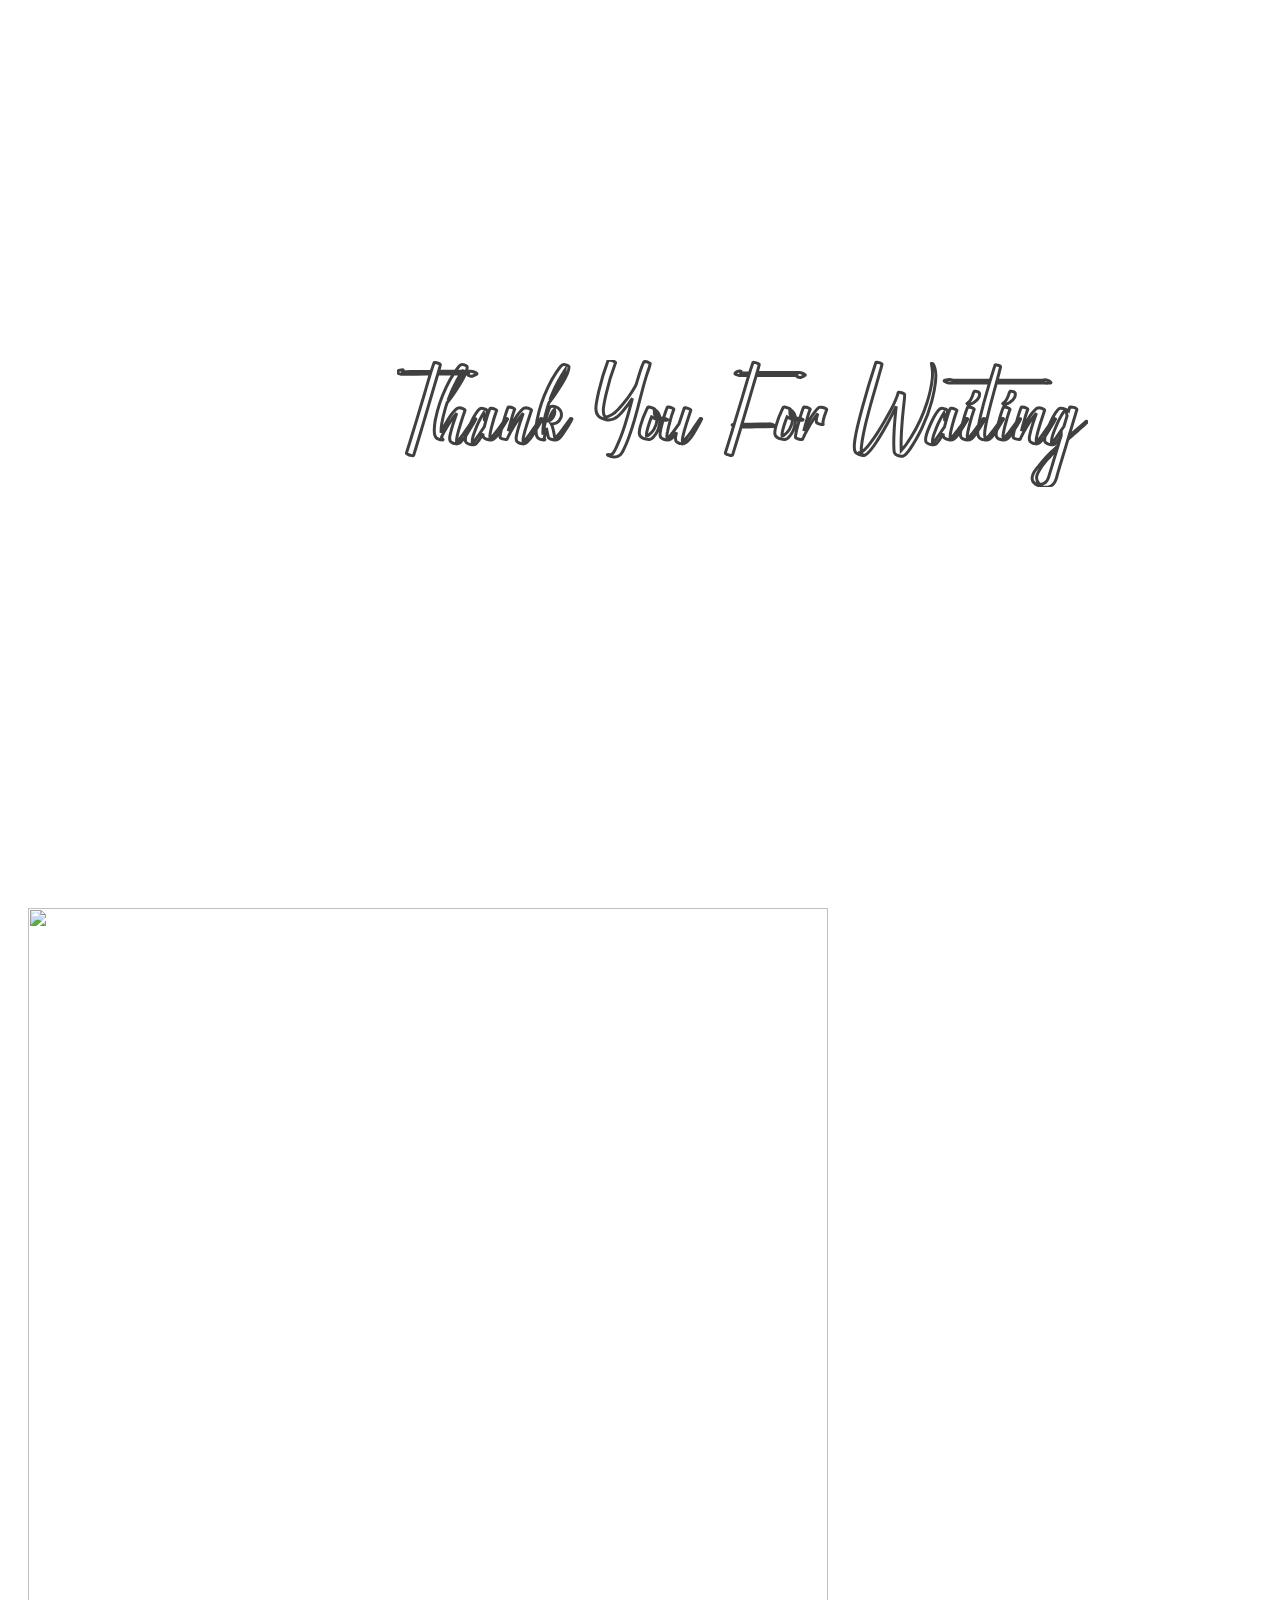
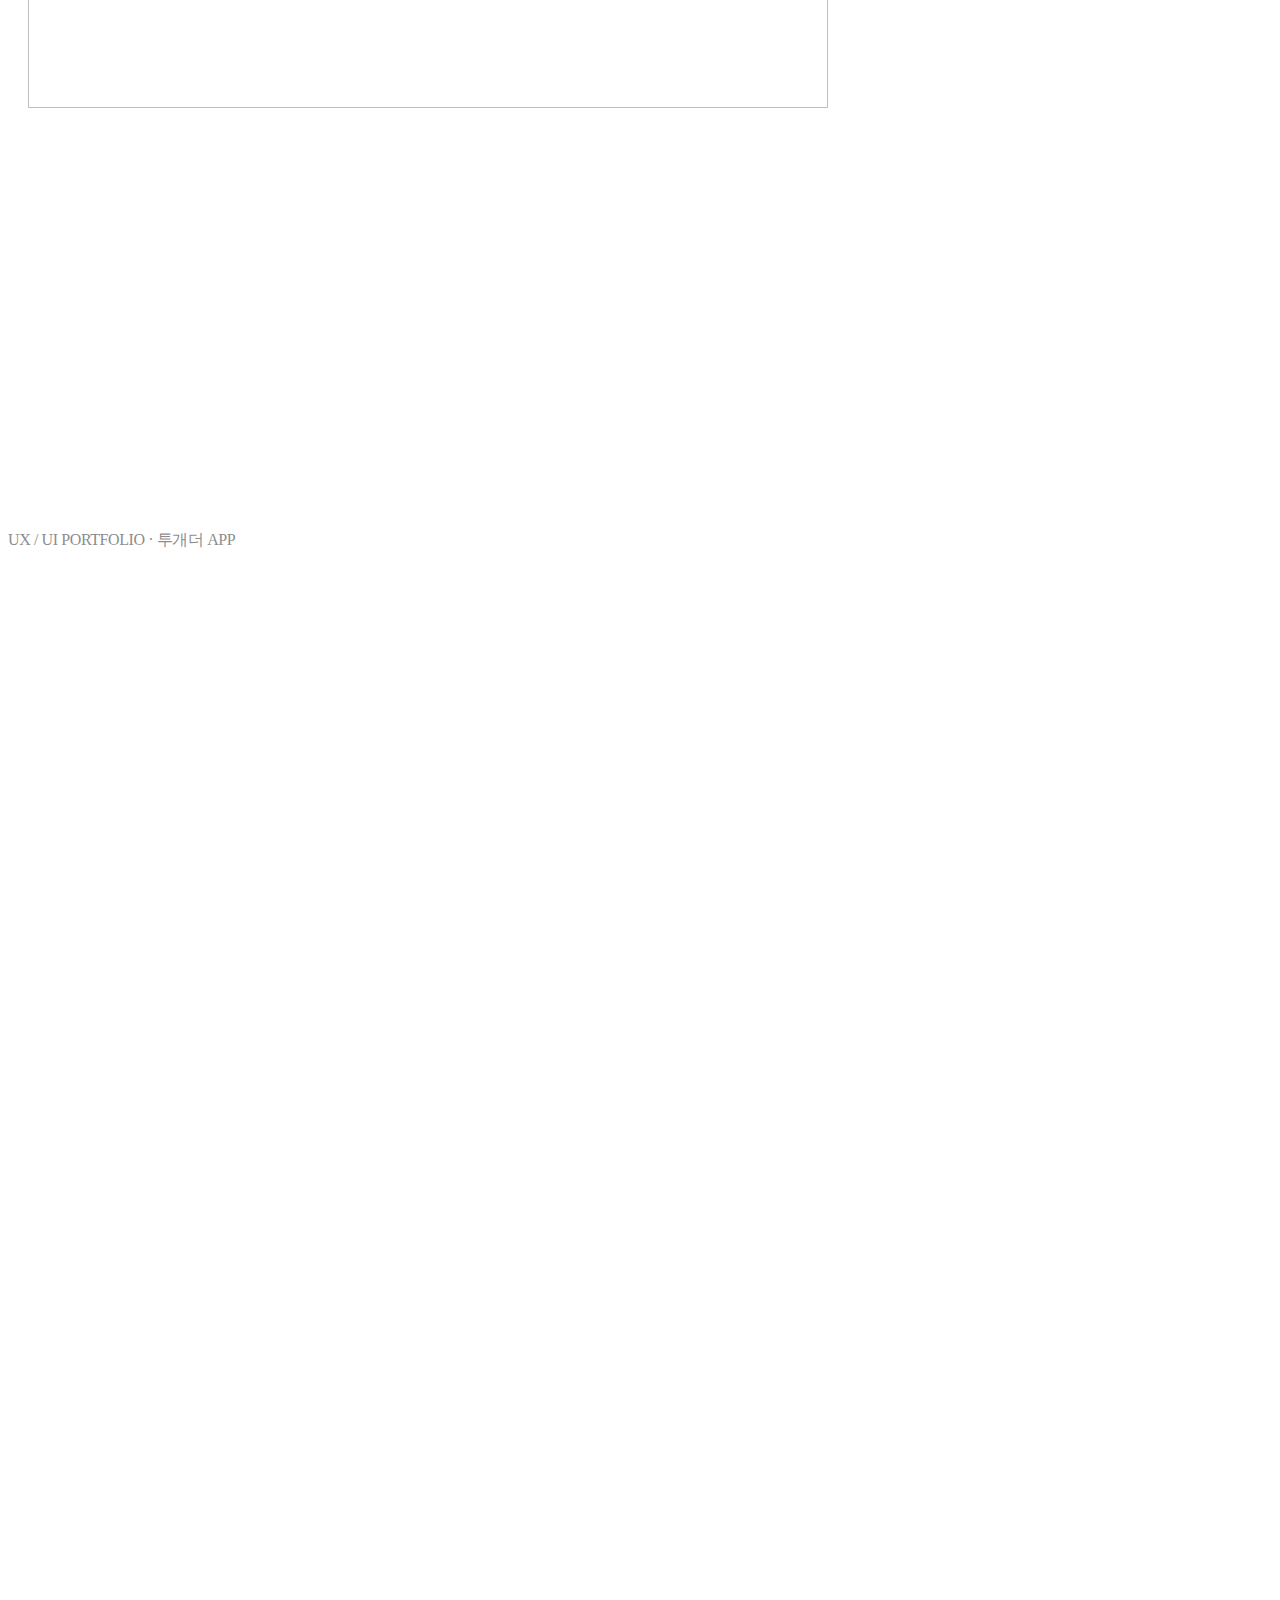
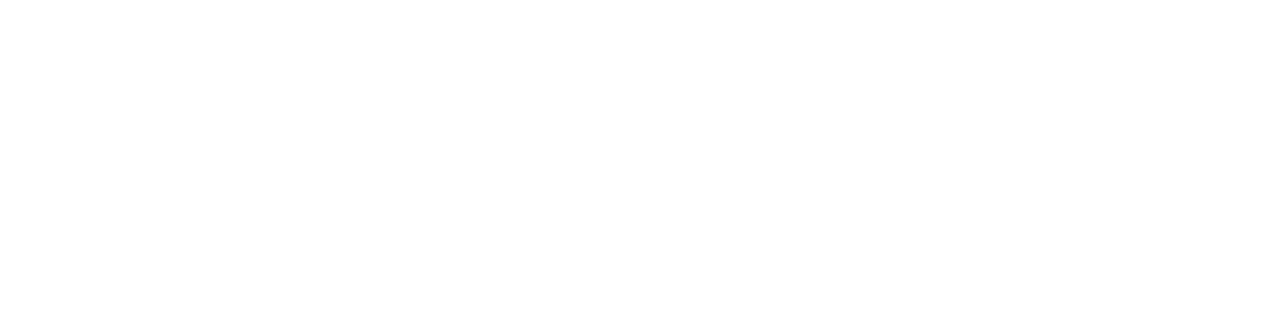
==== docs/index.html @ 394422f2 "Add files via upload" ====
<!DOCTYPE html>
<html lang="ko">

<head>
  <meta charset="UTF-8">
  <meta http-equiv="X-UA-Compatible" content="IE=edge">
  <meta name="viewport" content="width=device-width, initial-scale=1.0">
  <title>모바일테스트</title>
  <!--제이쿼리-->
  <script src="https://cdnjs.cloudflare.com/ajax/libs/jquery/3.6.0/jquery.min.js"></script>
  <script src="https://cdnjs.cloudflare.com/ajax/libs/jquery.imagesloaded/4.1.4/imagesloaded.pkgd.min.js"></script>
  <!--테일윈드-->
  <link rel="stylesheet" href="https://cdnjs.cloudflare.com/ajax/libs/tailwindcss/2.2.19/tailwind.min.css">
  <!--애니메이션-->
  <link rel="stylesheet" href="https://cdnjs.cloudflare.com/ajax/libs/animate.css/4.1.1/animate.min.css">
  <link rel="stylesheet" href="css/animations.css">
  <!--aos-->
  <link href="https://unpkg.com/aos@2.3.1/dist/aos.css" rel="stylesheet">
  <script src="https://unpkg.com/aos@2.3.1/dist/aos.js"></script>
  <link rel="stylesheet" href="https://cdnjs.cloudflare.com/ajax/libs/animate.css/4.1.1/animate.compat.min.css" />
  <!--wow-->
  <script src="https://cdnjs.cloudflare.com/ajax/libs/wow/1.1.2/wow.min.js"></script>

  <link rel="stylesheet" href="index.css">
  

</head>

<body>
  <!---- to개ther ---->
  <section class='container load'>
    <div class='type8 centerChildren'>
      <div class='ball1'></div>
      <div class='ball2'></div>
      <div class='ball3'></div>
      <div class='ball4'></div>
      </div>
    <div class="loading"></div>
  </section>   
  <!--- First-page --->
  <section class="first-page" style="height: 1000px;">
    <div class="first-page__1 con h-full relative">
      <!-- 백_img -->
      <img class="" src="https://cdn.jsdelivr.net/gh/solmopark/mobile/docs/mobile_img/first_1.png" alt="">

      <!--모형-->
      <img class="mang-img absolute z-10 " src="https://cdn.jsdelivr.net/gh/solmopark/mobile/docs/mobile_img/first_dog.png" alt="" style="top:8%; left:12%;">
      <img class="mang-back absolute z-0" src="https://cdn.jsdelivr.net/gh/solmopark/mobile/docs/mobile_img/first_model.png" alt="" style="top:14%; left:2%; ">

      <!-- 로고 -->
      <img class="logo-move absolute " src="https://cdn.jsdelivr.net/gh/solmopark/mobile/docs/mobile_img/first_logo.png" alt="" style="top:12%; right:8%; ">
      <!-- 타이틀 -->
      <img class="absolute " src="https://cdn.jsdelivr.net/gh/solmopark/mobile/docs/mobile_img/first_T.png" alt="" style="top:18%; right:22%; ">
    
      <img class="absolute" src="https://cdn.jsdelivr.net/gh/solmopark/mobile/docs/mobile_img/first_phone.png" alt="" style="top:22%; right:12%; width:800px; height:800px;"></img>

    </div>
  </section>

  <!--- overview --->
  <section class="page-overview">
    <div class="con relative h-full">
      <!--백이미지-->
      <img class="" src="https://cdn.jsdelivr.net/gh/solmopark/mobile/docs/mobile_img/over_1.png" alt="" >

      <!--텍스트-->
      <img class="page__line absolute" src="https://cdn.jsdelivr.net/gh/solmopark/mobile/docs/mobile_img/over_line.png" alt="" style="top:20%; left:55%;" data-aos="flip-right" data-aos-duration="1000" data-aos-easing="linear">
      <img class="absolute" src="https://cdn.jsdelivr.net/gh/solmopark/mobile/docs/mobile_img/over_T.png" alt="" style="top:9.7%; left:55.5%;">

      <img class="absolute" src="https://cdn.jsdelivr.net/gh/solmopark/mobile/docs/mobile_img/over_text.png" alt="" style="top:30%; left:55%;" data-aos="fade-up" data-aos-anchor-placement="center-center">

      <!--내용-->
      <img class="absolute" src="https://cdn.jsdelivr.net/gh/solmopark/mobile/docs/mobile_img/over_text2.png" alt="" style="bottom:20%; left:48%;" data-aos="zoom-out" data-aos-offset="300" data-aos-delay="200" data-aos-duration="1000">
    </div>
  </section>

  <!--- 백-스토리 --->
  <section class="back-story">
    <div class="back-story__1 con relative h-full">
      <!--백이미지-->
      <img class="back-img" src="https://cdn.jsdelivr.net/gh/solmopark/mobile/docs/mobile_img/back_story.png" alt="">

      <!-- 텍스트 -->
      <div class="back-story__t t1  absolute" style=" top:13.4%; left:8%;" data-aos="zoom-out" data-aos-duration="1000">BACKGROUND<br>STORY</div>
      <div class="back-story__t t2 absolute" style=" top:12.4%; left:7.4%;" data-aos="zoom-out" data-aos-duration="1000" data-aos-delay="100">BACKGROUND<br>STORY</div>
    </div>
  </section>

  <!--- style --->
  <section class="color-page">
    <div class="con h-full relative">
      <!-- 백-img -->
      <img class="" src="https://cdn.jsdelivr.net/gh/solmopark/mobile/docs/mobile_img/style_1.png" alt="">

      <!-- 컬러 -->
      <img class="absolute" src="https://cdn.jsdelivr.net/gh/solmopark/mobile/docs/mobile_img/style_color.png" alt="" style="top:25%; left:7%;">
      <img class="absolute" src="https://cdn.jsdelivr.net/gh/solmopark/mobile/docs/mobile_img/style_color_code.png" alt="" style="top:23%; right:11%;" data-aos="fade-out-right" data-aos-duration="1500">

      <!-- 로고 및 폰트-->
      <img class="absolute" src="https://cdn.jsdelivr.net/gh/solmopark/mobile/docs/mobile_img/style_logo.png" alt="" style="bottom:20%; left:8%;" data-aos="fade-zoom-in" data-aos-easing="ease-in-back" data-aos-delay="300" data-aos-offset="0">
      <img class=" absolute" src="https://cdn.jsdelivr.net/gh/solmopark/mobile/docs/mobile_img/style_font.png" alt="" style="bottom:18%; right:10%;" data-aos="fade-zoom-in" data-aos-easing="ease-in-back" data-aos-delay="300" data-aos-offset="0">
      <img class="style__line absolute" src="https://cdn.jsdelivr.net/gh/solmopark/mobile/docs/mobile_img/style_line.png" alt="" style="bottom:18%; left:50%;" data-aos="fade-out-down">

    </div>
  </section>

  <!--- wire frame --->
  <div class="wireframe con relative ">

    <div class="wireframe__text absolute z-10 font-bold text-xl" style="top:5%; left:5%;">
      UX / UI PORTFOLIO · 투개더 APP
    </div>

    <!--프레임이미지-->
    <div class="wireframe__img absolute" style="top:0%;"></div>

    <!--흐림-->
    <div class="wireframe__sb">
      <img class="absolute" src="https://cdn.jsdelivr.net/gh/solmopark/mobile/docs/mobile_img/wire_up.png" alt="" style="top:0%; left:0%;">
      <img class="absolute" src="https://cdn.jsdelivr.net/gh/solmopark/mobile/docs/mobile_img/wire_down.png" alt="" style="bottom:0%; left:0%;">
    </div>

  </div>

  <!--- onboarding --->
  <section class="onboarding">
    <div class="con relative h-full">
      <!---->
      <img class="" src="https://cdn.jsdelivr.net/gh/solmopark/mobile/docs/mobile_img/board_1.png" alt="">

      <!--카드-->
      <img class="absolute" src="https://cdn.jsdelivr.net/gh/solmopark/mobile/docs/mobile_img/board_card1.png" alt="" style="top:22%; left:30%;" data-aos-offset="500" data-aos="fade-right"data-aos-easing="linear"data-aos-duration="1000">
      <img class="absolute" src="https://cdn.jsdelivr.net/gh/solmopark/mobile/docs/mobile_img/board_card2.png" alt="" style="top:22%; right:27.5%;" data-aos-offset="500" data-aos-delay="200" data-aos="fade-right"data-aos-easing="linear"data-aos-duration="1000">
      <img class="absolute" src="https://cdn.jsdelivr.net/gh/solmopark/mobile/docs/mobile_img/board_card3.png" alt="" style="top:22%; right:5%;" data-aos-offset="500" data-aos-delay="400"data-aos="fade-right"data-aos-easing="linear"data-aos-duration="1000">

    </div>
  </section>

  <!--- 특징 --->
  <section class="only-page">
    <div class="con relative h-full">
      <img class="" src="https://cdn.jsdelivr.net/gh/solmopark/mobile/docs/mobile_img/BD_1.jpg" alt="">

      <!--텍스트-1-->
      <img class="absolute" src="https://cdn.jsdelivr.net/gh/solmopark/mobile/docs/mobile_img/BD_T1.png" alt="" style="top:12%; right:8%;">

      <!-- 특-1 -->
      <img class="absolute" src="https://cdn.jsdelivr.net/gh/solmopark/mobile/docs/mobile_img/BD_P1.png" alt="" style="top:7%; left:0.5%;">
      <img class="absolute" src="https://cdn.jsdelivr.net/gh/solmopark/mobile/docs/mobile_img/BD_P2.png" alt="" style="top:16.5%; left:22%;" data-aos="fade-right" data-aos-easing="linear" data-aos-duration="1000">
      <img class="absolute" src="https://cdn.jsdelivr.net/gh/solmopark/mobile/docs/mobile_img/BD_M1.png" alt="" style="top:26%; right:8%;" data-aos="zoom-in" data-aos-duration="1500" data-aos-delay="500">

      <!-- 텍스트-2 -->
      <img class="absolute" src="https://cdn.jsdelivr.net/gh/solmopark/mobile/docs/mobile_img/BD_T2.png" alt="" style="top:51%; left:19%;" data-aos="fade-up" data-aos-anchor-placement="center">

      <!-- 특-2 -->
      <img class="absolute" src="https://cdn.jsdelivr.net/gh/solmopark/mobile/docs/mobile_img/BD_P3.png" alt="" style="bottom:1%; left:0.5%;" data-aos="fade-in" data-aos-duration="1500" data-aos-delay="500">

    </div>
  </section>

  <!--- 메인 --->
  <section class="main-page">
    <div class="con relative h-full">
      <img src="https://cdn.jsdelivr.net/gh/solmopark/mobile/docs/mobile_img/main_1.png" alt="">
      <!--무늬랑 옆 폰사진 https://i.imgur.com/YpaPswA.png 
        https://i.imgur.com/wWnlwCQ.png -->

      <!--텍스트-->
      <img class=" absolute" src="https://cdn.jsdelivr.net/gh/solmopark/mobile/docs/mobile_img/main_line.png" alt="" style="top:35%; left:53%;" data-aos="flip-right" data-aos-duration="1000" data-aos-easing="linear" data-aos-offset="0">
      <img class="absolute " src="https://cdn.jsdelivr.net/gh/solmopark/mobile/docs/mobile_img/main_T.png" alt="" style="top:29.2%; left:53.2%;">
      <img class="absolute" src="https://cdn.jsdelivr.net/gh/solmopark/mobile/docs/mobile_img/main_text.png" alt="" style="top:40%; right:20%;" data-aos="fade-in" data-aos-easing="linear" data-aos-duration="1000">

      <!--img-->
      <img class="absolute" src="https://cdn.jsdelivr.net/gh/solmopark/mobile/docs/mobile_img/main_P.png" alt="" style="top:17%; left:7.5%;">
      
    </div>
  </section>

  <!--- 레시피 및 검색 --->
  <section class="page-ras">
    <div class="con h-full relative">
      <img src="https://cdn.jsdelivr.net/gh/solmopark/mobile/docs/mobile_img/R_R_first.png" alt="">

      <!-- 레시피-텍스트-->
      <img class="absolute " src="https://cdn.jsdelivr.net/gh/solmopark/mobile/docs/mobile_img/R_R_T1.png" alt="" style="top:9.7%; left:12.5%;">
      <img class="absolute " src="https://cdn.jsdelivr.net/gh/solmopark/mobile/docs/mobile_img/R_R_logo.png" alt="" style="top:6.3%; left:14%;" data-aos="fade-down" data-aos-easing="linear" data-aos-duration="1000">
      <img class="absolute" src="https://cdn.jsdelivr.net/gh/solmopark/mobile/docs/mobile_img/R_R_text1.png" alt="" style="top:9.3%; left:21%;">

      <!--레시피-img-->
      <img class="absolute" src="https://cdn.jsdelivr.net/gh/solmopark/mobile/docs/mobile_img/R_R_M1.png" alt="" style="top:14.9%; left:35%;" data-aos="fade" data-aos-easing="linear" data-aos-duration="1500">
      <img class="absolute" src="https://cdn.jsdelivr.net/gh/solmopark/mobile/docs/mobile_img/R_R_img1.png" alt="" style="top:35%; right:3%;">

      <!--검색-텍스트-->
      <img class=" absolute" src="https://cdn.jsdelivr.net/gh/solmopark/mobile/docs/mobile_img/R_R_line.png" alt="" style="bottom:42.7%; left:10.5%;" data-aos="flip-right" data-aos-duration="1000" data-aos-easing="linear" data-aos-offset="0">
      <img class=" absolute" src="https://cdn.jsdelivr.net/gh/solmopark/mobile/docs/mobile_img/R_R_text2.png" alt="" style="bottom:38%; left:10.6%;">

      <!--검색-img-->
      <img class="absolute" src="https://cdn.jsdelivr.net/gh/solmopark/mobile/docs/mobile_img/R_R_M2.png" alt="" style="bottom:12.5%; right:8%;" data-aos="zoom-in" data-aos-duration="1500" data-aos-delay="200">

       <!-- 별들의 향현 -->
      <img class="p-cook__s absolute " src="https://cdn.jsdelivr.net/gh/solmopark/mobile/docs/mobile_img/star_gre.png" alt="" style="top:10%; right:6%;">
      <img class="p-cook__t absolute " src="https://cdn.jsdelivr.net/gh/solmopark/mobile/docs/mobile_img/ball_whi.png" alt="" style="top:8%; right:5.2%;">
      <img class="p-cook__star absolute " src="https://cdn.jsdelivr.net/gh/solmopark/mobile/docs/mobile_img/star_sky.png" alt="" style="top:22%; left:20%; ">
      <img class="p-cook__t absolute " src="https://cdn.jsdelivr.net/gh/solmopark/mobile/docs/mobile_img/ball_gray.png" alt="" style="top:29%; left:17%; ">
      
      <img class="p-cook__s absolute absolute " src="https://cdn.jsdelivr.net/gh/solmopark/mobile/docs/mobile_img/pm_or.png" alt="" style="top:49%; right:46%;">
   
   
      <img class="p-cook__t trouble absolute " src="https://cdn.jsdelivr.net/gh/solmopark/mobile/docs/mobile_img/ball_or.png" alt="" style="bottom:28%; left:8%;">
      <img class="p-cook__star absolute " src="https://cdn.jsdelivr.net/gh/solmopark/mobile/docs/mobile_img/can_gre.png" alt="" style="bottom:19%; left:0.5%; ">

      <img class="p-cook__star star-1 absolute " src="https://cdn.jsdelivr.net/gh/solmopark/mobile/docs/mobile_img/star_yel.png" alt="" style=" bottom:5.5%; right:10%;">
      <img class="p-cook__t absolute " src="https://cdn.jsdelivr.net/gh/solmopark/mobile/docs/mobile_img/ball_o.png" alt="" style="bottom:7%; right:7%;">
      </div>
  </section>

  <!--- 쇼핑 --->
  <section class="shop-page">
    <div class="con relative h-full">
      <img src="https://cdn.jsdelivr.net/gh/solmopark/mobile/docs/mobile_img/shop_first.png" alt="">

      <!--텍스트-->
      <img class="absolute" src="https://cdn.jsdelivr.net/gh/solmopark/mobile/docs/mobile_img/shop_line.png" alt="" style="top:19.4%; left:11.2%;" data-aos="flip-right" data-aos-duration="1000" data-aos-easing="linear" data-aos-offset="0">
      <img class="absolute" src="https://cdn.jsdelivr.net/gh/solmopark/mobile/docs/mobile_img/shop_T.png" alt="" style="top:18.4%; left:11.6%;">
      <img class="absolute" src="https://cdn.jsdelivr.net/gh/solmopark/mobile/docs/mobile_img/shop_text.png" alt="" style="top:24%; left:11.6%;" data-aos="fade-in" data-aos-easing="linear" data-aos-duration="1000" data-aos-delay="300">

      <!--이미지-->
      <img class="absolute" src="https://cdn.jsdelivr.net/gh/solmopark/mobile/docs/mobile_img/shop_P1.png" alt="" style="bottom:12%; left:23%;">
      <img class="absolute" src="https://cdn.jsdelivr.net/gh/solmopark/mobile/docs/mobile_img/shop_M.png" alt="" style="bottom:19.6%; right:11%;" data-aos="zoom-up" data-aos-duration="1000">

      <!--효과-->
      <img class="shop__s absolute " src="https://cdn.jsdelivr.net/gh/solmopark/mobile/docs/mobile_img/shop_big-ball.png" alt="" style="top:9%; left:58%;">
      <img class="shop__s absolute " src="https://cdn.jsdelivr.net/gh/solmopark/mobile/docs/mobile_img/shop_big-star.png" alt="" style="top:60%; left:7%;">
      <img class="shop__t absolute " src="https://cdn.jsdelivr.net/gh/solmopark/mobile/docs/mobile_img/shop_big-ball.png" alt="" style="top:53%; left:10%;">
      <img class="shop__t absolute " src="https://cdn.jsdelivr.net/gh/solmopark/mobile/docs/mobile_img/shop_g-star.png" alt="" style="top:11%; right:9%;">
      <img class="shop__s absolute " src="https://cdn.jsdelivr.net/gh/solmopark/mobile/docs/mobile_img/shop_sm-star.png" alt="" style="top:22%; right:17%;">
      <img class="shop__t absolute " src="https://cdn.jsdelivr.net/gh/solmopark/mobile/docs/mobile_img/shop_star.png" alt="" style="bottom:9%; right:40%;">
      <img class="shop__s absolute " src="https://cdn.jsdelivr.net/gh/solmopark/mobile/docs/mobile_img/shop_pm.png" alt="" style=" bottom:36%; right:10%;">
    </div>
  </section>

  <!--- 커뮤니티 --->
  <section class="commu-page">
    <div class="con relative h-full">
      <img src="https://cdn.jsdelivr.net/gh/solmopark/mobile/docs/mobile_img/commu_1.png" alt="">

      <!--텍스트-->
      <img class="absolute" src="https://cdn.jsdelivr.net/gh/solmopark/mobile/docs/mobile_img/commu_line.png" alt="" style="top:19.7%; right:31.5%;" data-aos="fade-zoom">
      <img class="absolute" src="https://cdn.jsdelivr.net/gh/solmopark/mobile/docs/mobile_img/commu_T.png" alt="" style="top:19.2%; right:31.8%;">
      <img class="absolute" src="https://cdn.jsdelivr.net/gh/solmopark/mobile/docs/mobile_img/commu_text.png" alt="" style="top:24%; right:15%;" data-aos="fade-in" data-aos-easing="linear" data-aos-duration="1000">

      <!---->
      <img class="commu_ani absolute" src="https://cdn.jsdelivr.net/gh/solmopark/mobile/docs/mobile_img/commu_S.png" alt="스토리" style="bottom:34%; right:0%;" data-aos="fade-in" data-aos-easing="linear">
      <img class="commu_mo absolute" src="https://cdn.jsdelivr.net/gh/solmopark/mobile/docs/mobile_img/commu_F.png" alt="친추" style="bottom:19%; left:3.5%;" data-aos="fade-in" data-aos-easing="linear">

      <!--폰-->
      <img class="absolute" src="https://cdn.jsdelivr.net/gh/solmopark/mobile/docs/mobile_img/commu_writing.png" alt="" style="bottom:18%; right:31.5%;" data-aos="fade-right" data-aos-duration="500" data-aos-easing="ease-in-sine">

      <img class="absolute" src="https://cdn.jsdelivr.net/gh/solmopark/mobile/docs/mobile_img/commu_commu.png" alt="" style="bottom:8.7%; right:31.6%;">

    </div>
  </section>

  <!--- 마이페이지 --->
  <section class="my-page">
    <div class="con relative h-full">
      <img src="https://cdn.jsdelivr.net/gh/solmopark/mobile/docs/mobile_img/my_1.png" alt="">
      <!-- https://i.imgur.com/51cFw18.png
  /i.imgur.com/51l8G1T.png-->

      <!--텍스트-->
      <img class="absolute" src="https://cdn.jsdelivr.net/gh/solmopark/mobile/docs/mobile_img/my_T.png" alt="" style="top:17.8%; left:8.1%;">
      <img class="absolute" src="https://cdn.jsdelivr.net/gh/solmopark/mobile/docs/mobile_img/my_text.png" alt="" style="top:22%; left:8%;" data-aos="fade-in" data-aos-easing="linear" data-aos-duration="500">

      <!--서브-img-->
      <img class="absolute" src="https://cdn.jsdelivr.net/gh/solmopark/mobile/docs/mobile_img/my_bookmark.png" alt="" style="bottom:19.8%; left:19.5%;" data-aos="fade-left" data-aos-easing="linear" data-aos-duration="1500" data-aos-delay="500">
      <img class="absolute" src="https://cdn.jsdelivr.net/gh/solmopark/mobile/docs/mobile_img/my_pro.png" alt="" style="top:28%; right:23.4%;" data-aos="fade-right" data-aos-easing="linear" data-aos-duration="1500">
      <img class="absolute" src="https://cdn.jsdelivr.net/gh/solmopark/mobile/docs/mobile_img/my_icon.png" alt="" style="top:35%; right:10%;" data-aos="fade-right" data-aos-easing="linear" data-aos-duration="1500">

      <!--확대범-->
      <img class="absolute " src="https://cdn.jsdelivr.net/gh/solmopark/mobile/docs/mobile_img/my_bang.png" alt="" style="top:29.6%; left:50.4%;" data-aos="zoom-up" data-aos-duration="500">
      <img class="absolute " src="https://cdn.jsdelivr.net/gh/solmopark/mobile/docs/mobile_img/my_btn.png" alt="" style="bottom:20.6%; left:31.5%;" data-aos="zoom-up" data-aos-duration="1000" data-aos-delay="500">
    </div>
  </section>
  
  <!--- 고맙 --->
<section class="the-end">
  <div class="con relative">
    <img src="https://cdn.jsdelivr.net/gh/solmopark/mobile/docs/mobile_img/the-end_dog.png" alt="">
    
    <!--라인--> 
    <img src="https://cdn.jsdelivr.net/gh/solmopark/mobile/docs/mobile_img/the-end_line.png" alt="" class="absolute" style="top:43%; right:13%;"
       data-aos="fade-in"  data-aos-easing="linear" data-aos-duration="1500" data-aos-delay="200">
    
    <!--텍스트 패스-->  
    <div class="sign-1" data-aos data-aos-offset="300">
    <svg width="690.655" height="127.223" viewBox="0 0 690.655 127.223" xmlns="http://www.w3.org/2000/svg"><g id="svgGroup" stroke-linecap="round" fill-rule="evenodd" font-size="9pt" stroke="#000" stroke-width="0.25mm" fill="black" style="stroke:#000;stroke-width:0.25mm;fill:black"><path d="M 459.087 92.89 L 458.867 92.598 A 0.345 0.345 0 0 1 458.887 92.62 Q 458.922 92.661 458.977 92.744 Q 458.947 92.714 458.868 92.623 A 11.766 11.766 0 0 1 458.83 92.579 A 6.176 6.176 0 0 0 458.778 92.519 Q 458.713 92.445 458.663 92.394 A 1.827 1.827 0 0 0 458.647 92.378 Q 458.29 91.902 458.175 91.692 A 0.782 0.782 0 0 1 458.135 91.609 Q 457.219 89.814 457.292 86.299 A 42.118 42.118 0 0 1 457.528 82.806 Q 457.888 79.367 458.784 74.622 A 197.627 197.627 0 0 1 459.709 70.039 A 285.838 285.838 0 0 1 460.78 65.313 Q 462.538 57.835 465.202 48.03 A 908.106 908.106 0 0 1 478.862 2.546 Q 479.004 2.119 479.977 2.211 A 4.525 4.525 0 0 1 480.034 2.217 A 11.856 11.856 0 0 1 481.297 2.425 A 14.894 14.894 0 0 1 482.213 2.656 A 10.202 10.202 0 0 1 483.43 3.085 A 8.152 8.152 0 0 1 484.264 3.498 A 4.099 4.099 0 0 1 484.555 3.68 Q 485.063 4.03 485.063 4.325 A 0.338 0.338 0 0 1 485.051 4.414 A 66.453 66.453 0 0 0 484.929 4.849 Q 484.727 5.572 484.414 6.744 A 624.599 624.599 0 0 0 484.41 6.758 A 321.072 321.072 0 0 1 484.212 7.495 Q 483.936 8.519 483.771 9.095 A 57.47 57.47 0 0 1 483.769 9.101 A 478.418 478.418 0 0 1 482.844 12.443 Q 481.542 17.092 479.309 24.835 A 4202.173 4202.173 0 0 1 477.855 29.866 A 1963.326 1963.326 0 0 0 475.821 36.931 Q 473.865 43.781 472.487 48.829 A 498.657 498.657 0 0 0 471.355 53.047 A 509.835 509.835 0 0 0 469.228 61.451 Q 468.214 65.614 467.396 69.33 A 271.881 271.881 0 0 0 466.484 73.628 Q 464.854 81.687 464.443 86.661 A 41.98 41.98 0 0 0 464.324 88.642 A 85.492 85.492 0 0 0 464.306 89.385 Q 464.272 91.137 464.339 91.976 A 6.391 6.391 0 0 0 464.36 92.195 A 17.942 17.942 0 0 0 466.238 90.88 A 23.947 23.947 0 0 0 467.912 89.411 A 37.424 37.424 0 0 0 469.432 87.829 Q 470.187 86.999 470.984 86.038 A 64.763 64.763 0 0 0 471.52 85.383 Q 472.992 83.561 473.862 82.393 A 34.966 34.966 0 0 0 474.339 81.739 A 149.902 149.902 0 0 0 474.868 80.989 Q 475.785 79.681 477.434 77.29 A 156.384 156.384 0 0 0 480.591 72.572 Q 483.782 67.627 487.651 60.994 A 352.482 352.482 0 0 0 492.394 52.552 A 259.136 259.136 0 0 0 496.44 44.807 Q 498.564 40.559 500.578 35.066 A 23.983 23.983 0 0 1 500.684 34.569 Q 500.862 33.766 501.164 32.612 Q 501.274 32.283 501.952 32.264 A 3.915 3.915 0 0 1 502.057 32.263 Q 502.558 32.263 503.19 32.385 A 9.637 9.637 0 0 1 503.563 32.466 Q 504.497 32.685 505.412 33.015 Q 506.328 33.345 506.95 33.784 A 3.258 3.258 0 0 1 507.21 33.986 Q 507.582 34.309 507.61 34.59 A 21.68 21.68 0 0 1 507.623 35.204 Q 507.63 35.947 507.591 36.805 Q 507.542 37.903 507.478 38.619 A 19.46 19.46 0 0 1 507.463 38.783 Q 507.39 39.534 507.207 41.072 A 157.354 157.354 0 0 0 507.134 41.695 Q 507.043 42.481 507.005 42.9 A 11.936 11.936 0 0 0 506.987 43.122 A 2890.225 2890.225 0 0 1 506.905 43.904 Q 506.767 45.205 506.548 47.279 A 13218.556 13218.556 0 0 0 506.41 48.576 Q 506.278 49.824 506.185 50.708 A 2836.507 2836.507 0 0 0 506.108 51.435 A 417.695 417.695 0 0 0 505.385 59.199 A 517.323 517.323 0 0 0 504.753 67.549 A 344.982 344.982 0 0 0 504.391 73.785 Q 504.154 78.686 504.131 82.6 Q 504.101 84.474 504.192 87.92 A 349.414 349.414 0 0 0 504.241 89.595 L 504.241 90.437 A 0.345 0.345 0 0 1 504.263 90.416 Q 504.304 90.382 504.387 90.327 A 26.081 26.081 0 0 0 504.999 89.644 Q 506.058 88.429 507.903 86.116 A 76.767 76.767 0 0 0 510.011 83.256 Q 510.932 81.948 511.925 80.448 A 162.363 162.363 0 0 0 513.982 77.253 A 149.368 149.368 0 0 0 530.205 42.024 A 154.142 154.142 0 0 0 533.084 31.473 A 118.484 118.484 0 0 0 534.783 22.798 Q 535.536 17.964 535.536 14.098 A 37.247 37.247 0 0 0 535.515 12.837 A 41.948 41.948 0 0 0 535.36 10.403 Q 535.133 7.88 534.599 4.513 A 144.842 144.842 0 0 0 534.416 3.389 Q 534.453 3.352 534.801 3.389 A 2.859 2.859 0 0 1 535.143 3.447 Q 535.318 3.487 535.507 3.55 A 4.858 4.858 0 0 1 535.57 3.572 A 3.988 3.988 0 0 1 535.716 3.625 Q 535.94 3.713 536.026 3.787 A 0.206 0.206 0 0 1 536.064 3.828 A 20.511 20.511 0 0 1 537.999 8.658 A 23.671 23.671 0 0 1 538.262 9.761 Q 538.957 13.02 538.866 16.059 A 107.141 107.141 0 0 1 538.616 20.777 A 123.514 123.514 0 0 1 538.481 22.431 Q 537.639 30.195 534.966 40.522 A 156.053 156.053 0 0 1 525.112 67.647 A 174.774 174.774 0 0 1 523.247 71.504 A 149.751 149.751 0 0 1 518.665 79.947 A 185.944 185.944 0 0 1 515.227 85.603 Q 513.022 89.172 511.506 91.132 A 21.069 21.069 0 0 1 510.759 92.048 A 49.932 49.932 0 0 1 509.759 93.188 Q 508.839 94.202 508.156 94.812 A 7.682 7.682 0 0 1 507.5 95.344 A 5.864 5.864 0 0 1 506.569 95.906 Q 505.748 96.298 504.955 96.298 A 3.209 3.209 0 0 1 504.863 96.296 A 12.374 12.374 0 0 1 499.992 95.161 A 5.857 5.857 0 0 1 498.653 94.328 A 4.085 4.085 0 0 1 497.246 91.975 Q 496.88 90.217 496.806 84.761 A 141.647 141.647 0 0 1 496.789 82.514 Q 496.789 77.224 497.153 70.65 A 310.816 310.816 0 0 1 497.283 68.464 A 359.033 359.033 0 0 1 497.887 60.188 A 488.592 488.592 0 0 1 498.747 51.033 A 97.508 97.508 0 0 1 498.834 50.147 Q 498.985 48.671 499.26 46.308 Q 499.114 46.638 498.802 47.279 Q 498.503 47.896 498.356 48.19 A 28.355 28.355 0 0 1 498.345 48.213 A 373.919 373.919 0 0 1 490.048 64.301 Q 485.733 72.169 481.457 78.921 A 216.697 216.697 0 0 1 479.485 81.977 Q 474.724 89.265 470.842 93.037 A 17.782 17.782 0 0 1 469.874 93.906 Q 468.897 94.717 468.116 95.064 A 3.496 3.496 0 0 1 467.656 95.234 A 5.89 5.89 0 0 1 466.089 95.442 Q 464.528 95.445 462.694 94.708 A 14.2 14.2 0 0 1 462.126 94.465 A 10.133 10.133 0 0 1 460.398 93.727 A 8.451 8.451 0 0 1 459.38 93.074 Q 459.343 93.037 459.233 92.982 Q 459.152 92.941 459.111 92.911 A 0.219 0.219 0 0 1 459.087 92.891 Z M 213.249 94.868 L 213.286 94.868 Q 213.454 94.84 213.749 94.748 A 10.175 10.175 0 0 0 213.945 94.685 A 1.668 1.668 0 0 0 214.151 94.6 A 1.829 1.829 0 0 0 214.165 94.593 A 4.265 4.265 0 0 0 214.279 94.534 A 5.618 5.618 0 0 0 214.403 94.465 A 8.071 8.071 0 0 1 214.464 94.431 Q 214.549 94.383 214.604 94.355 A 4.669 4.669 0 0 0 215.217 93.916 Q 215.513 93.67 215.821 93.347 A 11.045 11.045 0 0 0 216.325 92.781 A 5.859 5.859 0 0 0 216.72 92.243 Q 217.5 91.067 218.816 88.349 Q 220.641 84.604 222.656 79.696 A 222.672 222.672 0 0 0 223.32 78.059 A 172.239 172.239 0 0 0 225.586 71.971 A 227.951 227.951 0 0 0 227.843 65.205 Q 230.095 58.1 231.432 53.266 Q 232.455 49.565 233.983 43.825 A 2230.612 2230.612 0 0 0 234.966 40.119 A 10.922 10.922 0 0 0 235.007 39.971 Q 235.075 39.717 235.185 39.277 L 235.405 38.398 A 123.601 123.601 0 0 1 225.92 50.959 Q 224.053 53.12 222.936 54.31 A 16.658 16.658 0 0 1 222.022 55.206 Q 221.565 55.623 221.02 56.072 A 38.012 38.012 0 0 1 219.841 57.002 A 17.624 17.624 0 0 1 217.943 58.267 A 12.951 12.951 0 0 1 215.959 59.199 Q 212.834 60.338 209.246 59.655 A 16.329 16.329 0 0 1 208.342 59.455 A 22.261 22.261 0 0 1 205.617 58.631 Q 202.895 57.599 201.384 56.013 Q 198.531 53.024 198.954 46.853 A 26.745 26.745 0 0 1 199.04 45.869 Q 199.514 41.419 201.805 31.194 A 429.174 429.174 0 0 1 201.824 31.111 Q 205.449 15.254 211.089 0.422 Q 211.215 0.075 211.87 0.014 A 3.113 3.113 0 0 1 212.096 0.001 A 4.801 4.801 0 0 1 212.198 0 Q 212.906 0 213.782 0.204 A 10.677 10.677 0 0 1 214.073 0.276 A 18.943 18.943 0 0 1 216.252 0.99 A 10.943 10.943 0 0 1 216.992 1.313 Q 217.348 1.486 217.642 1.667 A 5.354 5.354 0 0 1 217.973 1.887 A 3.106 3.106 0 0 1 218.19 2.057 Q 218.538 2.36 218.538 2.596 A 0.305 0.305 0 0 1 218.523 2.693 A 226.378 226.378 0 0 0 208.965 34.59 A 328.965 328.965 0 0 0 208.01 39.063 Q 206.773 45.081 206.465 48.046 A 27.049 27.049 0 0 0 206.438 48.323 A 26.009 26.009 0 0 0 206.335 49.703 Q 206.094 54.828 208.232 57.258 A 8.473 8.473 0 0 0 208.884 57.135 Q 209.523 56.992 210.395 56.723 A 39.251 39.251 0 0 0 211.235 56.452 A 19.766 19.766 0 0 0 216.18 53.843 A 22.74 22.74 0 0 0 216.948 53.266 A 30.923 30.923 0 0 0 218.438 52.013 Q 219.201 51.331 220.011 50.531 A 51.88 51.88 0 0 0 220.244 50.3 A 132.053 132.053 0 0 0 221.067 49.47 Q 221.857 48.666 222.41 48.07 A 30.594 30.594 0 0 0 222.862 47.572 A 121.518 121.518 0 0 0 223.367 46.999 Q 224.144 46.111 225.457 44.589 A 988.647 988.647 0 0 0 225.774 44.221 A 99.272 99.272 0 0 0 234.836 32.001 A 117.826 117.826 0 0 0 238.554 25.691 A 3.877 3.877 0 0 0 238.615 25.585 Q 238.715 25.407 238.866 25.105 L 239.177 24.482 Q 239.36 23.86 239.745 22.578 Q 240.129 21.296 240.312 20.674 Q 242.583 13.093 243.242 11.225 Q 243.351 10.933 243.697 9.896 A 228.406 228.406 0 0 0 243.7 9.889 L 244.176 8.461 Q 244.304 8.076 244.634 7.161 A 100.964 100.964 0 0 1 244.79 6.728 Q 244.944 6.308 245.063 5.995 A 28.001 28.001 0 0 1 245.165 5.732 A 47.381 47.381 0 0 1 245.272 5.461 Q 245.442 5.035 245.674 4.478 A 96.165 96.165 0 0 1 245.677 4.469 Q 245.989 3.718 246.318 3.077 A 37.782 37.782 0 0 1 246.895 1.998 A 34.011 34.011 0 0 1 246.977 1.85 Q 247.218 1.54 247.864 1.506 A 2.987 2.987 0 0 1 247.948 1.503 A 3.307 3.307 0 0 1 248.033 1.501 Q 248.717 1.501 249.596 1.777 A 18.074 18.074 0 0 1 251.16 2.346 A 16.456 16.456 0 0 1 251.372 2.436 A 10.72 10.72 0 0 1 251.962 2.714 Q 252.263 2.867 252.514 3.023 A 5.481 5.481 0 0 1 252.763 3.187 Q 253.313 3.572 253.203 3.755 A 37.082 37.082 0 0 1 252.652 6.024 A 44.652 44.652 0 0 1 252.232 7.453 A 115.443 115.443 0 0 1 251.573 9.5 A 157.503 157.503 0 0 1 250.804 11.756 Q 250.173 13.565 249.789 14.719 A 81.459 81.459 0 0 0 249.577 15.364 A 294.596 294.596 0 0 0 246.172 27.156 A 488.85 488.85 0 0 0 245.518 29.593 Q 244.437 33.664 242.749 40.225 A 123.732 123.732 0 0 0 242.748 40.229 A 1166.6 1166.6 0 0 1 240.717 48.016 Q 239.75 51.67 238.862 54.912 A 679.411 679.411 0 0 1 238.609 55.83 A 321.247 321.247 0 0 1 235.851 65.296 A 276.224 276.224 0 0 1 234.746 68.794 A 194.777 194.777 0 0 1 231.011 79.432 A 149.433 149.433 0 0 1 226.982 88.935 A 86.167 86.167 0 0 1 226.649 89.629 Q 226.172 90.611 225.829 91.243 Q 225.514 91.821 225.044 92.556 A 37.976 37.976 0 0 1 224.584 93.257 A 9.599 9.599 0 0 1 223.646 94.448 A 7.748 7.748 0 0 1 222.844 95.198 A 7.606 7.606 0 0 1 220.72 96.406 A 10.334 10.334 0 0 1 217.209 97.009 A 11.832 11.832 0 0 1 215.502 96.882 A 11.152 11.152 0 0 1 211.786 95.678 A 10.463 10.463 0 0 1 210.613 94.941 Q 209.953 94.465 211.015 94.429 Q 211.258 94.394 211.402 94.425 A 0.489 0.489 0 0 1 211.418 94.429 A 7.712 7.712 0 0 1 213.249 94.868 Z M 642.156 23.017 L 630.986 23.017 A 4311.569 4311.569 0 0 0 625.054 23.022 Q 615.166 23.036 599.345 23.091 A 1391.502 1391.502 0 0 0 596.809 32.299 Q 593.741 43.599 591.707 51.963 A 434.963 434.963 0 0 0 591.069 54.621 Q 588.982 63.374 588.139 68.94 A 39.113 39.113 0 0 0 587.801 71.504 A 29.279 29.279 0 0 0 587.663 73.848 A 30.869 30.869 0 0 0 587.668 74.397 Q 587.678 74.971 587.711 75.361 A 6.246 6.246 0 0 0 587.737 75.605 Q 587.872 76.933 588.248 77.879 A 4.988 4.988 0 0 0 588.542 78.498 A 8.243 8.243 0 0 0 589.458 78.004 A 5.292 5.292 0 0 0 589.905 77.69 Q 590.12 77.522 590.343 77.317 A 8.645 8.645 0 0 0 590.373 77.29 A 30.001 30.001 0 0 1 590.6 77.083 Q 590.847 76.859 591.034 76.702 A 8.365 8.365 0 0 1 591.142 76.612 A 2.867 2.867 0 0 0 591.305 76.468 Q 591.485 76.298 591.73 76.025 A 17.013 17.013 0 0 0 591.985 75.733 A 573.059 573.059 0 0 1 592.176 75.511 Q 592.558 75.065 592.662 74.946 Q 592.772 74.821 593.243 74.24 A 219.066 219.066 0 0 0 593.413 74.031 L 594.035 73.262 Q 596.05 70.808 599.675 65.827 Q 603.301 60.847 605.132 58.54 A 0.23 0.23 0 0 1 605.223 58.485 Q 605.259 58.473 605.303 58.469 A 0.515 0.515 0 0 1 605.351 58.467 Q 605.451 58.467 605.584 58.492 A 2.402 2.402 0 0 1 605.718 58.522 Q 605.937 58.577 606.12 58.668 A 2.904 2.904 0 0 1 606.27 58.748 Q 606.36 58.8 606.432 58.851 Q 606.531 58.922 606.531 58.96 A 0.026 0.026 0 0 1 606.523 58.979 A 63.366 63.366 0 0 1 605.521 60.786 Q 603.695 63.976 600.078 69.746 Q 597.917 73.188 595.903 75.752 A 27.426 27.426 0 0 1 594.669 77.178 Q 594.052 77.84 593.467 78.362 A 12.629 12.629 0 0 1 592.68 79.011 A 5.219 5.219 0 0 1 589.482 80.069 Q 589.026 80.069 588.545 79.999 A 7.362 7.362 0 0 1 588.323 79.963 A 6.089 6.089 0 0 1 587.959 79.953 Q 587.771 79.942 587.608 79.918 A 3.099 3.099 0 0 1 587.444 79.89 Q 584.472 79.451 583.026 78.327 A 4.308 4.308 0 0 1 582.793 78.132 A 5.696 5.696 0 0 1 581.284 75.928 A 6.686 6.686 0 0 1 581.218 75.752 A 8.51 8.51 0 0 1 580.748 73.464 Q 580.719 73.059 580.724 72.639 A 32.905 32.905 0 0 1 580.779 71.032 A 24.48 24.48 0 0 1 580.907 69.581 A 47.12 47.12 0 0 1 581.104 68.139 A 62.701 62.701 0 0 1 581.365 66.56 A 4.049 4.049 0 0 0 581.382 66.507 Q 581.406 66.432 581.419 66.377 A 1.65 1.65 0 0 0 581.433 66.317 Q 581.439 66.29 581.445 66.259 A 3.522 3.522 0 0 0 581.456 66.194 A 1.709 1.709 0 0 0 581.467 66.123 Q 581.474 66.059 581.474 66.011 A 156.419 156.419 0 0 1 582.49 60.675 Q 583.055 57.956 583.76 54.966 A 252.65 252.65 0 0 1 583.855 54.567 Q 585.004 49.73 585.843 46.514 A 161.721 161.721 0 0 1 586.327 44.697 A 438.27 438.27 0 0 1 586.889 42.662 Q 587.846 39.222 589.494 33.454 Q 591.349 26.993 592.178 24.172 A 260.522 260.522 0 0 1 592.497 23.091 A 4573.067 4573.067 0 0 1 585.838 23.106 Q 571.425 23.13 560.22 23.05 A 1707.293 1707.293 0 0 1 552.727 22.981 A 7.381 7.381 0 0 1 550.873 22.728 Q 550.053 22.516 549.168 22.123 A 15.138 15.138 0 0 1 548.222 21.662 Q 547.654 21.363 547.379 21.101 A 1.329 1.329 0 0 1 547.27 20.985 A 0.357 0.357 0 0 1 547.223 20.912 Q 547.095 20.644 547.638 20.362 A 2.642 2.642 0 0 1 547.673 20.344 Q 548.064 20.273 549.47 19.995 A 713.71 713.71 0 0 0 549.559 19.978 A 124.055 124.055 0 0 0 550.256 19.838 Q 550.929 19.701 551.412 19.594 A 28.889 28.889 0 0 0 551.811 19.502 A 3.589 3.589 0 0 1 552.384 19.426 Q 553.767 19.35 555.84 20.161 L 555.876 20.161 A 0.268 0.268 0 0 0 555.906 20.186 Q 555.922 20.198 555.942 20.21 A 0.669 0.669 0 0 0 555.986 20.234 L 556.133 20.307 L 570.012 20.307 L 593.303 20.307 A 440.039 440.039 0 0 1 596.278 10.591 A 365.417 365.417 0 0 1 598.064 5.146 A 0.702 0.702 0 0 1 598.325 4.972 Q 598.725 4.811 599.513 4.903 A 6.638 6.638 0 0 1 599.693 4.927 A 8.808 8.808 0 0 1 601.15 5.272 A 11.359 11.359 0 0 1 602.33 5.732 A 7.36 7.36 0 0 1 602.762 5.944 Q 603.602 6.393 603.602 6.76 A 0.316 0.316 0 0 1 603.594 6.831 A 198.713 198.713 0 0 1 602.909 9.706 Q 601.826 14.118 600.222 19.92 A 555.929 555.929 0 0 1 600.115 20.307 L 608.794 20.307 L 628.459 20.307 Q 629.15 20.307 636.594 20.21 A 13313.087 13313.087 0 0 0 637.505 20.198 Q 645.818 20.088 646.55 20.271 Q 646.66 19.795 647.429 19.685 A 3.199 3.199 0 0 1 647.822 19.654 Q 648.45 19.642 649.223 19.85 A 16.92 16.92 0 0 1 651.274 20.546 A 8.078 8.078 0 0 1 652.429 21.127 A 6.709 6.709 0 0 1 653.069 21.571 Q 653.75 22.106 653.914 22.599 A 1.051 1.051 0 0 1 653.948 22.724 A 0.711 0.711 0 0 1 653.426 23.013 A 1.017 1.017 0 0 1 653.325 23.017 A 49.435 49.435 0 0 1 651.179 23.112 A 59.396 59.396 0 0 1 649.809 23.127 A 148.59 148.59 0 0 1 647.841 23.114 A 199.146 199.146 0 0 1 645.671 23.072 Q 643.933 23.03 642.796 23.02 A 74.271 74.271 0 0 0 642.156 23.017 Z M 406.9 13.888 A 3.096 3.096 0 0 0 406.755 13.826 A 17.02 17.02 0 0 0 405.394 13.251 Q 404.566 12.945 403.823 12.787 A 7.215 7.215 0 0 0 402.324 12.617 Q 374.162 12.397 360.1 12.58 A 291.89 291.89 0 0 0 360.268 12.001 Q 361.44 7.952 362.261 4.67 A 0.332 0.332 0 0 0 362.272 4.582 Q 362.272 4.286 361.753 3.925 A 4.304 4.304 0 0 0 361.455 3.736 A 8.331 8.331 0 0 0 360.585 3.3 A 10.573 10.573 0 0 0 359.349 2.858 A 16.108 16.108 0 0 0 358.439 2.619 A 12.894 12.894 0 0 0 357.097 2.381 A 4.686 4.686 0 0 0 356.987 2.369 Q 356.395 2.312 356.115 2.449 A 0.416 0.416 0 0 0 355.888 2.693 Q 355.259 4.552 353.624 9.631 A 2516.271 2516.271 0 0 0 352.629 12.727 A 1679.258 1679.258 0 0 0 352.18 12.738 Q 346.446 12.877 343.767 12.983 Q 343.767 12.837 343.675 12.434 A 2.886 2.886 0 0 1 343.651 12.317 Q 343.607 12.075 343.622 11.901 A 0.786 0.786 0 0 1 343.639 11.793 A 0.476 0.476 0 0 1 343.728 11.609 Q 343.781 11.541 343.861 11.478 A 1.234 1.234 0 0 1 344.023 11.372 A 0.05 0.05 0 0 0 344.018 11.352 Q 344.003 11.321 343.951 11.264 A 1.459 1.459 0 0 0 343.913 11.225 Q 343.291 10.859 342.998 10.932 A 12.564 12.564 0 0 1 342.828 10.969 Q 342.527 11.031 342.064 11.116 A 33.524 33.524 0 0 0 341.487 11.225 A 25.116 25.116 0 0 0 340.965 11.335 A 8.291 8.291 0 0 0 340.55 11.438 A 6.457 6.457 0 0 0 340.068 11.592 A 1.579 1.579 0 0 0 339.991 11.621 Q 339.662 11.759 339.275 12.085 A 6.006 6.006 0 0 0 338.896 12.434 A 62.402 62.402 0 0 1 338.814 12.517 Q 338.343 12.985 338.139 13.167 A 2.2 2.2 0 0 1 338.054 13.24 A 0.96 0.96 0 0 0 338.001 13.329 Q 337.915 13.494 337.944 13.624 A 0.212 0.212 0 0 0 337.945 13.629 Q 337.985 13.792 338.31 14.009 Q 338.64 14.228 338.841 14.338 A 4.115 4.115 0 0 0 339.002 14.421 A 3.28 3.28 0 0 0 339.226 14.521 A 13.709 13.709 0 0 0 340.148 14.927 Q 340.897 15.223 341.58 15.378 A 6.432 6.432 0 0 0 342.998 15.547 A 324.584 324.584 0 0 0 343.764 15.546 Q 344.694 15.544 346.009 15.536 A 1516.533 1516.533 0 0 0 347.374 15.528 Q 349.558 15.515 350.927 15.511 A 331.329 331.329 0 0 1 351.75 15.51 Q 350.432 19.868 348.052 27.998 A 3220.259 3220.259 0 0 1 347.683 29.255 Q 346.156 34.462 345.223 37.577 A 430.547 430.547 0 0 1 344.609 39.607 Q 340.398 53.706 337.102 64.509 A 5.388 5.388 0 0 1 336.969 64.526 Q 336.808 64.545 336.583 64.564 A 23.205 23.205 0 0 1 336.351 64.582 A 28.307 28.307 0 0 1 336.275 64.588 Q 335.839 64.619 335.637 64.619 L 335.564 64.619 A 1.407 1.407 0 0 0 335.447 64.642 Q 335.097 64.726 335.161 64.949 Q 335.272 65.254 335.761 65.559 A 4.303 4.303 0 0 0 336.113 65.754 L 336.369 65.882 Q 336.553 65.974 336.662 66.011 A 116.13 116.13 0 0 0 336.417 66.795 Q 335.98 68.207 335.307 70.478 A 395.489 395.489 0 0 1 334.918 71.786 Q 334.513 73.134 334.216 74.083 A 83.397 83.397 0 0 1 333.952 74.91 Q 331.499 82.966 328.349 92.89 A 0.37 0.37 0 0 0 328.334 92.997 Q 328.334 93.253 328.679 93.558 A 2.863 2.863 0 0 0 328.899 93.733 A 4.647 4.647 0 0 0 329.2 93.932 Q 329.504 94.118 329.873 94.285 A 8.95 8.95 0 0 0 330.602 94.575 A 25.067 25.067 0 0 0 332.726 95.216 Q 333.738 95.473 334.526 95.473 A 4.681 4.681 0 0 0 334.63 95.472 Q 335.454 95.454 335.564 95.088 Q 339.436 82.536 342.3 72.991 A 1642.383 1642.383 0 0 0 344.096 66.963 Q 346.778 66.992 354.771 66.879 A 2393.103 2393.103 0 0 0 358.965 66.816 Q 361.327 66.789 365.45 66.741 A 610943.975 610943.975 0 0 0 368.395 66.706 Q 373.105 66.651 376.033 66.617 A 42819.868 42819.868 0 0 0 377.788 66.597 A 2.85 2.85 0 0 0 377.827 66.595 Q 378.728 66.548 378.191 65.974 Q 377.641 65.351 376.872 65.022 A 13.799 13.799 0 0 0 374.825 64.239 Q 373.355 63.812 371.957 63.812 A 9.128 9.128 0 0 0 371.819 63.813 A 246.464 246.464 0 0 1 371.805 63.814 Q 368.766 63.887 362.627 63.996 A 2860.464 2860.464 0 0 1 362.6 63.997 Q 356.468 64.106 353.435 64.143 A 77.694 77.694 0 0 1 352.688 64.158 Q 351.341 64.18 349.168 64.18 A 367.126 367.126 0 0 0 347.916 64.182 Q 346.623 64.186 345.704 64.2 A 79.289 79.289 0 0 0 344.902 64.216 Q 346.523 58.778 349.111 49.961 A 8913.787 8913.787 0 0 0 350.945 43.708 Q 354.826 30.452 356.181 25.837 A 8244.99 8244.99 0 0 0 357.086 22.797 Q 358.02 19.659 358.681 17.426 A 1792.231 1792.231 0 0 0 359.258 15.473 A 20481.752 20481.752 0 0 1 363.042 15.456 Q 390.444 15.329 399.98 15.364 A 0.642 0.642 0 0 1 399.977 15.421 Q 399.968 15.528 399.925 15.712 Q 399.87 15.95 399.834 16.096 Q 399.761 16.426 400.31 16.737 A 4.463 4.463 0 0 0 400.905 17.016 A 5.851 5.851 0 0 0 401.592 17.231 A 14.51 14.51 0 0 0 401.977 17.322 A 12.497 12.497 0 0 0 403.002 17.506 A 6.515 6.515 0 0 0 403.015 17.508 Q 403.555 17.58 403.8 17.522 A 0.454 0.454 0 0 0 403.899 17.488 Q 405.859 16.647 407.13 15.931 A 13.426 13.426 0 0 0 408.11 15.327 A 0.872 0.872 0 0 0 408.166 15.265 Q 408.286 15.12 408.286 14.975 A 0.361 0.361 0 0 0 408.275 14.888 A 0.392 0.392 0 0 0 408.229 14.781 Q 408.124 14.607 407.817 14.411 A 19.807 19.807 0 0 0 407.637 14.298 Q 407.359 14.125 407.176 14.027 Q 407.028 13.947 406.9 13.888 Z M 44.646 76.814 L 44.536 77.034 Q 44.866 78.352 45.708 79.121 A 2.185 2.185 0 0 1 45.837 79.244 Q 46.435 79.864 45.267 79.921 A 5.242 5.242 0 0 1 45.012 79.927 L 44.133 79.853 A 16.357 16.357 0 0 1 42.48 79.525 Q 40.755 79.081 39.752 78.322 A 4.361 4.361 0 0 1 39.519 78.132 Q 38.596 77.312 38.072 75.853 A 8.395 8.395 0 0 1 37.999 75.642 A 17.226 17.226 0 0 1 37.688 74.595 Q 37.558 74.094 37.483 73.656 A 7.169 7.169 0 0 1 37.395 72.932 A 34.878 34.878 0 0 1 37.36 72.332 Q 37.312 71.357 37.285 69.929 Q 37.257 66.673 37.907 62.431 A 78.712 78.712 0 0 1 38.347 59.858 A 134.078 134.078 0 0 1 49.02 27.551 A 148.164 148.164 0 0 1 49.26 27.046 A 116.918 116.918 0 0 1 57.536 12.434 Q 60.539 7.93 62.297 5.989 Q 63.66 4.52 65.124 4.52 A 2.934 2.934 0 0 1 65.263 4.524 Q 67.534 4.67 69.292 5.842 A 4.236 4.236 0 0 1 69.626 6.034 Q 70.207 6.407 70.207 6.758 Q 70.207 7.527 69.878 9.431 Q 69.705 10.489 69.219 11.878 A 28.273 28.273 0 0 1 68.669 13.313 Q 65.959 19.795 58.672 30.854 A 154.628 154.628 0 0 1 50.102 42.793 A 85.36 85.36 0 0 0 49.741 43.885 Q 49.15 45.704 48.271 48.616 Q 45.671 57.661 44.682 64.07 Q 43.987 68.537 44.096 72.016 L 44.096 72.712 A 3.729 3.729 0 0 1 44.14 72.59 Q 44.192 72.451 44.273 72.258 A 17.215 17.215 0 0 1 44.353 72.071 A 26.779 26.779 0 0 1 44.44 71.873 Q 44.525 71.682 44.59 71.545 A 6.554 6.554 0 0 1 44.646 71.431 A 90.124 90.124 0 0 1 51.163 59.306 A 105.212 105.212 0 0 1 53.911 55.207 A 40.506 40.506 0 0 1 56.707 51.627 A 33.269 33.269 0 0 1 58.525 49.714 A 9.525 9.525 0 0 1 59.397 48.952 Q 60.391 48.193 61.257 48.058 A 2.419 2.419 0 0 1 61.565 48.03 A 0.853 0.853 0 0 1 61.801 47.929 Q 62.394 47.766 63.744 48.048 A 13.407 13.407 0 0 1 65.85 48.664 A 11.489 11.489 0 0 1 66.783 49.073 A 6.974 6.974 0 0 1 67.205 49.298 Q 68.132 49.838 68.01 50.264 A 38.401 38.401 0 0 1 67.865 50.729 Q 67.621 51.495 67.223 52.662 A 454.641 454.641 0 0 1 67.038 53.201 Q 66.671 54.274 66.582 54.512 A 414.631 414.631 0 0 0 64 62.44 A 308.237 308.237 0 0 0 61.821 69.673 A 209.399 209.399 0 0 0 61.215 71.872 Q 60.643 73.992 60.296 75.498 A 43.901 43.901 0 0 0 60.027 76.741 Q 59.331 80.11 59.66 81.648 A 9.515 9.515 0 0 0 60.263 81.193 A 11.618 11.618 0 0 0 60.631 80.879 Q 61.056 80.501 61.386 80.191 A 24.836 24.836 0 0 0 61.491 80.091 A 7.906 7.906 0 0 0 61.761 79.822 Q 62.034 79.536 62.37 79.139 A 173.895 173.895 0 0 1 62.611 78.857 Q 62.947 78.462 63.139 78.242 Q 63.376 77.972 63.876 77.314 A 59.436 59.436 0 0 0 63.963 77.198 A 221.499 221.499 0 0 1 64.161 76.937 Q 64.559 76.413 64.678 76.265 A 4.59 4.59 0 0 0 64.749 76.173 Q 64.922 75.943 65.352 75.345 A 163.044 163.044 0 0 0 65.428 75.239 A 399.472 399.472 0 0 0 65.571 75.04 Q 66.011 74.425 66.096 74.302 A 1.649 1.649 0 0 0 66.106 74.287 Q 66.624 73.561 70.372 68.171 A 8186.044 8186.044 0 0 0 70.83 67.512 A 304.748 304.748 0 0 1 72.807 64.699 Q 74.733 61.994 76.192 60.097 A 70.984 70.984 0 0 1 77.422 58.54 Q 77.605 58.247 78.557 58.723 A 2.966 2.966 0 0 1 78.656 58.787 Q 78.85 58.92 78.85 58.979 A 59.402 59.402 0 0 1 76.946 62.55 A 105.263 105.263 0 0 1 76.396 63.489 Q 75.546 64.928 74.386 66.801 A 287.578 287.578 0 0 1 74.309 66.926 A 1879.372 1879.372 0 0 0 73.656 67.98 Q 72.836 69.305 72.409 70.001 A 133.827 133.827 0 0 0 72.185 70.369 A 2.692 2.692 0 0 1 72.126 70.477 Q 71.975 70.747 71.546 71.437 A 105.665 105.665 0 0 1 71.471 71.559 Q 70.885 72.5 70.712 72.786 A 12.157 12.157 0 0 0 70.702 72.804 A 20.789 20.789 0 0 1 70.611 72.953 Q 70.417 73.271 69.988 73.957 Q 69.482 74.767 69.224 75.141 A 8.613 8.613 0 0 1 69.182 75.202 Q 68.93 75.562 68.431 76.328 A 119.302 119.302 0 0 0 68.413 76.356 A 32.183 32.183 0 0 1 68.168 76.727 Q 67.9 77.126 67.692 77.405 A 8.493 8.493 0 0 1 67.571 77.565 Q 67.276 77.941 66.834 78.523 A 156.637 156.637 0 0 0 66.728 78.663 Q 66.216 79.341 65.794 79.798 A 109.782 109.782 0 0 0 65.355 80.279 A 142.14 142.14 0 0 0 64.879 80.806 A 16.067 16.067 0 0 1 63.888 81.816 A 15.059 15.059 0 0 1 63.872 81.831 A 8.765 8.765 0 0 1 62.541 82.865 Q 61.651 83.421 60.73 83.642 A 5.34 5.34 0 0 1 60.466 83.699 Q 60.43 83.735 59.956 83.881 A 13.539 13.539 0 0 1 59.953 83.882 A 1.068 1.068 0 0 1 59.825 83.9 Q 59.265 83.95 57.835 83.635 A 25.599 25.599 0 0 1 57.793 83.625 A 16.562 16.562 0 0 1 56.349 83.222 Q 54.535 82.618 53.728 81.758 A 3.223 3.223 0 0 1 53.06 80.685 Q 52.836 80.11 52.757 79.377 A 15.279 15.279 0 0 1 52.696 78.639 Q 52.653 77.91 52.698 77.312 A 6.408 6.408 0 0 1 52.757 76.796 A 26.605 26.605 0 0 1 52.894 76.011 Q 52.971 75.604 53.07 75.137 A 64.307 64.307 0 0 1 53.288 74.14 A 79.049 79.049 0 0 1 53.916 71.522 A 107.124 107.124 0 0 1 54.698 68.647 A 243.046 243.046 0 0 1 55.111 67.221 Q 55.622 65.481 56.018 64.242 A 69.172 69.172 0 0 1 56.145 63.85 A 148.765 148.765 0 0 1 56.484 62.827 Q 57.06 61.103 58.049 58.247 Q 59.126 55.136 59.568 53.808 A 59.662 59.662 0 0 0 59.734 53.303 Q 56.88 56.354 53.645 61.157 A 123.948 123.948 0 0 0 50.395 66.267 A 189.484 189.484 0 0 0 48.928 68.789 Q 48.288 69.906 47.602 71.134 A 332.678 332.678 0 0 0 46.184 73.701 A 58.124 58.124 0 0 0 45.36 75.303 A 46.367 46.367 0 0 0 44.646 76.814 Z M 5.571 11.738 L 5.571 11.775 Q 5.879 11.775 6.413 11.753 A 55.56 55.56 0 0 0 6.761 11.738 A 54.876 54.876 0 0 1 7.131 11.722 Q 7.487 11.708 7.742 11.704 A 12.153 12.153 0 0 1 7.951 11.702 A 288.09 288.09 0 0 1 9.446 11.665 Q 11.15 11.627 13.526 11.589 A 1273.825 1273.825 0 0 1 15.825 11.555 A 6726.374 6726.374 0 0 1 21.558 11.489 Q 27.077 11.427 30.969 11.395 A 1420.364 1420.364 0 0 1 34.172 11.372 A 524.635 524.635 0 0 1 34.98 8.863 Q 36.141 5.293 36.992 2.876 Q 37.134 2.449 38.141 2.54 A 4.853 4.853 0 0 1 38.2 2.546 A 11.611 11.611 0 0 1 39.507 2.761 A 14.553 14.553 0 0 1 40.453 3.004 A 10.573 10.573 0 0 1 41.689 3.446 A 8.331 8.331 0 0 1 42.558 3.883 A 4.304 4.304 0 0 1 42.857 4.071 Q 43.376 4.433 43.376 4.729 A 0.332 0.332 0 0 1 43.364 4.817 A 263.101 263.101 0 0 1 42.073 9.664 A 293.842 293.842 0 0 1 41.606 11.335 Q 54.167 11.284 64.988 11.322 A 2197.071 2197.071 0 0 1 73.943 11.372 A 7.215 7.215 0 0 1 75.441 11.542 Q 76.184 11.7 77.012 12.006 A 17.02 17.02 0 0 1 78.374 12.58 L 78.484 12.654 Q 80.508 13.702 79.785 14.072 A 0.749 0.749 0 0 1 79.765 14.082 A 10.42 10.42 0 0 0 79.284 14.305 Q 78.817 14.534 78.198 14.879 A 43.672 43.672 0 0 0 77.605 15.217 A 4.179 4.179 0 0 1 77.428 15.298 Q 76.9 15.528 75.115 16.243 Q 74.614 16.457 72.824 15.957 A 20.844 20.844 0 0 1 72.734 15.931 Q 71.033 15.448 71.033 14.949 A 0.308 0.308 0 0 1 71.05 14.851 A 4.702 4.702 0 0 0 71.215 14.422 A 5.861 5.861 0 0 0 71.306 14.119 A 1606.123 1606.123 0 0 0 68.488 14.086 Q 65.774 14.058 63.848 14.049 A 348.209 348.209 0 0 0 62.261 14.045 A 3141.176 3141.176 0 0 0 51.54 14.027 A 3125.109 3125.109 0 0 0 40.837 14.045 A 447.046 447.046 0 0 1 40.506 15.176 Q 40.126 16.469 39.586 18.289 A 2067.838 2067.838 0 0 1 39.061 20.051 A 8046.961 8046.961 0 0 0 38.504 21.921 Q 37.725 24.535 37.286 26.018 A 9.537 9.537 0 0 0 37.285 26.02 Q 35.769 31.132 32.573 42.03 A 16338.237 16338.237 0 0 0 32.323 42.884 A 20210.392 20210.392 0 0 1 30.717 48.358 Q 29.152 53.69 27.962 57.732 A 5921.387 5921.387 0 0 1 26.958 61.14 Q 25.598 65.747 23.797 71.765 A 5006.324 5006.324 0 0 1 22.069 77.528 A 2737.638 2737.638 0 0 1 19.263 86.807 A 2085.08 2085.08 0 0 1 16.667 95.271 Q 16.557 95.637 15.733 95.655 A 4.681 4.681 0 0 1 15.629 95.657 Q 14.842 95.657 13.829 95.399 A 21.374 21.374 0 0 1 11.705 94.74 A 9.545 9.545 0 0 1 10.976 94.439 Q 10.607 94.267 10.303 94.08 A 4.896 4.896 0 0 1 10.002 93.879 A 2.863 2.863 0 0 1 9.782 93.705 Q 9.437 93.4 9.437 93.144 A 0.37 0.37 0 0 1 9.453 93.037 Q 12.602 83.113 15.056 75.056 A 5862.44 5862.44 0 0 0 25.713 39.79 A 410.83 410.83 0 0 0 26.264 37.955 Q 27.307 34.458 29.283 27.687 Q 31.865 18.843 33.33 14.045 A 4063.629 4063.629 0 0 0 28.837 14.082 Q 22.591 14.136 19.053 14.191 A 594.921 594.921 0 0 0 19.011 14.192 A 60.139 60.139 0 0 1 18.311 14.208 Q 17.508 14.222 16.375 14.226 A 282.294 282.294 0 0 1 15.276 14.228 Q 13.369 14.228 12.192 14.25 A 58.916 58.916 0 0 0 11.54 14.265 A 23.976 23.976 0 0 0 11.24 14.267 Q 10.764 14.273 9.929 14.296 A 217.616 217.616 0 0 0 9.728 14.302 A 1574.119 1574.119 0 0 1 9.114 14.319 Q 8.519 14.335 8.08 14.347 A 407.982 407.982 0 0 1 7.713 14.357 A 13.587 13.587 0 0 1 7.529 14.36 Q 7.044 14.366 6.416 14.342 A 36.405 36.405 0 0 1 5.937 14.32 A 30.886 30.886 0 0 1 4.921 14.251 A 23.484 23.484 0 0 1 3.996 14.155 A 7.738 7.738 0 0 1 3.001 13.935 Q 2.505 13.794 1.955 13.58 A 16.922 16.922 0 0 1 1.067 13.203 A 6.372 6.372 0 0 1 0.708 13.015 Q -0.235 12.48 0.078 12.104 A 4.083 4.083 0 0 0 0.226 11.947 Q 0.401 11.753 0.627 11.463 A 5.536 5.536 0 0 1 0.902 11.137 Q 1.042 10.985 1.178 10.864 A 3 3 0 0 1 1.268 10.786 Q 1.579 10.53 2.019 10.383 A 10.134 10.134 0 0 1 2.557 10.23 Q 3.18 10.068 4.128 9.879 A 65.03 65.03 0 0 1 5.132 9.687 A 0.389 0.389 0 0 1 5.21 9.676 Q 5.436 9.667 5.812 9.875 A 3.984 3.984 0 0 1 6.047 10.017 Q 6.23 10.09 6.157 10.127 Q 5.791 10.31 5.663 10.566 Q 5.563 10.766 5.563 10.976 A 0.916 0.916 0 0 0 5.571 11.097 Q 5.608 11.372 5.571 11.738 Z M 146.782 79.963 L 145.903 79.89 Q 142.932 79.451 141.486 78.327 A 4.308 4.308 0 0 1 141.252 78.132 Q 140.483 77.436 140.007 76.484 Q 139.545 75.561 139.359 74.293 A 10.294 10.294 0 0 1 139.348 74.214 A 44.636 44.636 0 0 1 139.266 73.59 Q 139.156 72.708 139.128 72.145 A 45.33 45.33 0 0 1 139.11 71.725 Q 139.091 71.245 139.072 70.576 A 201.523 201.523 0 0 1 139.055 69.929 A 35.326 35.326 0 0 1 139.054 69.635 Q 139.054 65.345 140.08 59.858 Q 143.23 43.306 151.03 27.046 A 116.918 116.918 0 0 1 159.306 12.434 A 124.924 124.924 0 0 1 160.728 10.328 Q 162.74 7.417 164.031 5.989 Q 165.394 4.52 166.891 4.52 A 3.074 3.074 0 0 1 167.033 4.524 A 9.158 9.158 0 0 1 169.001 4.848 A 6.825 6.825 0 0 1 171.098 5.842 A 4.236 4.236 0 0 1 171.433 6.034 Q 172.014 6.407 172.014 6.758 Q 171.977 9.577 170.439 13.313 Q 167.729 19.795 160.442 30.854 A 196.114 196.114 0 0 1 156.58 36.532 Q 154.773 39.087 153.07 41.29 A 109.769 109.769 0 0 1 151.946 42.72 A 136.745 136.745 0 0 0 150.567 46.985 A 158.236 158.236 0 0 0 150.078 48.616 Q 148.1 55.469 147.054 60.86 A 82.155 82.155 0 0 0 146.489 64.106 Q 145.793 68.574 145.903 72.016 Q 145.903 73.435 145.953 74.331 A 16.914 16.914 0 0 0 145.976 74.69 Q 146.306 71.65 148.027 63.411 Q 147.715 62.665 147.402 62.141 A 5.123 5.123 0 0 0 147.075 61.653 A 0.476 0.476 0 0 1 147.031 61.589 Q 146.854 61.273 147.588 61.14 Q 147.972 61.076 148.413 61.124 A 3.853 3.853 0 0 1 148.54 61.14 Q 149.633 56.317 150.813 52.611 A 63.525 63.525 0 0 1 151.543 50.447 Q 152.348 48.14 153.264 47.114 Q 154.802 45.393 159.343 47.151 A 8.219 8.219 0 0 1 162.01 48.805 A 7.577 7.577 0 0 1 163.847 51.545 Q 164.954 54.313 164.064 57.196 A 10.17 10.17 0 0 1 163.811 57.917 A 9.523 9.523 0 0 1 159.522 62.843 A 12.169 12.169 0 0 1 159.16 63.044 A 7.498 7.498 0 0 1 155.499 63.985 A 8.603 8.603 0 0 1 154.216 63.887 A 8.742 8.742 0 0 1 154.605 64.64 Q 155.033 65.567 155.461 66.926 Q 155.955 68.513 156.686 71.931 A 166.97 166.97 0 0 1 156.743 72.2 A 26.963 26.963 0 0 1 156.841 72.653 Q 156.95 73.172 157.088 73.906 A 124.273 124.273 0 0 1 157.219 74.617 Q 157.512 76.228 157.695 77.034 A 4.481 4.481 0 0 0 157.717 77.135 Q 157.743 77.251 157.783 77.411 A 19.42 19.42 0 0 0 157.823 77.565 A 19.189 19.189 0 0 1 157.866 77.728 Q 157.924 77.958 157.951 78.096 A 11.431 11.431 0 0 0 158.486 77.715 A 14.247 14.247 0 0 0 158.867 77.418 A 17.092 17.092 0 0 0 159.259 77.092 Q 159.436 76.94 159.591 76.798 A 10.071 10.071 0 0 0 159.691 76.704 A 8.365 8.365 0 0 0 159.958 76.439 Q 160.084 76.308 160.223 76.154 A 18.939 18.939 0 0 0 160.515 75.825 A 73.093 73.093 0 0 0 160.738 75.566 Q 161.051 75.202 161.229 74.983 A 79.416 79.416 0 0 1 161.365 74.816 Q 161.595 74.534 161.98 74.067 A 305.983 305.983 0 0 0 162.187 73.816 Q 162.445 73.501 162.573 73.343 A 17.451 17.451 0 0 0 162.639 73.262 A 53.754 53.754 0 0 0 163.661 71.97 Q 165.269 69.878 167.742 66.365 A 340.92 340.92 0 0 0 168.004 65.992 Q 170.71 62.137 172.546 59.817 A 48.62 48.62 0 0 1 173.589 58.54 Q 173.804 58.289 174.686 58.705 A 6.143 6.143 0 0 1 174.724 58.723 A 2.966 2.966 0 0 1 174.823 58.787 Q 175.017 58.92 175.017 58.979 A 40.709 40.709 0 0 1 174.335 60.353 A 54.089 54.089 0 0 1 173.534 61.836 A 153.593 153.593 0 0 1 173.119 62.572 Q 172.541 63.592 172.098 64.332 A 52.807 52.807 0 0 1 172.069 64.381 A 65.457 65.457 0 0 1 171.732 64.935 Q 171.35 65.558 170.822 66.395 A 253.494 253.494 0 0 1 170.311 67.201 Q 169.249 68.87 168.761 69.654 A 71.751 71.751 0 0 0 168.681 69.783 Q 166.375 73.452 164.702 75.588 A 31.528 31.528 0 0 1 164.543 75.788 A 26.049 26.049 0 0 1 163.335 77.183 Q 162.743 77.815 162.179 78.315 A 11.822 11.822 0 0 1 161.321 79.011 A 5.179 5.179 0 0 1 158.158 80.053 Q 157.258 80.053 156.267 79.78 Q 154.921 79.532 153.884 79.148 A 10.278 10.278 0 0 1 153.813 79.121 A 18.717 18.717 0 0 1 153.182 78.859 Q 152.318 78.48 151.98 78.197 A 1.092 1.092 0 0 1 151.872 78.096 A 1.723 1.723 0 0 1 151.591 77.702 Q 151.225 77.032 150.943 75.623 A 19.644 19.644 0 0 1 150.884 75.312 A 135.633 135.633 0 0 1 150.741 74.61 Q 150.536 73.583 150.192 71.814 A 1338.012 1338.012 0 0 1 149.968 70.661 A 0.858 0.858 0 0 1 149.95 70.592 Q 149.899 70.367 149.748 69.526 A 33.153 33.153 0 0 0 149.659 69.046 Q 149.569 68.583 149.489 68.257 A 7.36 7.36 0 0 0 149.419 67.988 A 0.133 0.133 0 0 1 149.417 68.008 Q 149.412 68.042 149.391 68.107 A 2.008 2.008 0 0 1 149.382 68.135 A 1.821 1.821 0 0 0 149.368 68.179 Q 149.349 68.24 149.346 68.27 A 0.106 0.106 0 0 0 149.345 68.281 A 99.129 99.129 0 0 0 149.125 69.249 Q 148.877 70.359 148.546 71.926 A 460.098 460.098 0 0 0 148.229 73.445 A 252.667 252.667 0 0 1 147.889 75.058 Q 147.556 76.611 147.296 77.707 A 54.582 54.582 0 0 1 147.075 78.608 A 54.821 54.821 0 0 0 147.202 78.76 Q 147.455 79.061 147.514 79.121 A 2.266 2.266 0 0 1 147.648 79.249 Q 148.27 79.897 147.049 79.957 A 5.48 5.48 0 0 1 146.782 79.963 Z M 666.911 92.781 L 661.089 112.117 A 25.293 25.293 0 0 0 660.947 112.58 Q 660.725 113.327 660.391 114.567 A 167.313 167.313 0 0 0 660.356 114.698 A 722.346 722.346 0 0 1 660.13 115.542 Q 659.807 116.74 659.587 117.536 A 16.964 16.964 0 0 1 659.334 118.364 Q 659.202 118.761 659.037 119.209 A 38.654 38.654 0 0 1 658.672 120.155 A 18.987 18.987 0 0 1 658.157 121.332 Q 657.774 122.128 657.372 122.737 A 10.572 10.572 0 0 1 656.438 123.941 A 13.418 13.418 0 0 1 655.65 124.751 A 8.503 8.503 0 0 1 653.325 126.326 A 10.035 10.035 0 0 1 650.352 127.135 Q 647.753 127.446 644.499 126.655 Q 638.933 125.264 636.699 122.554 Q 635.417 120.979 635.198 119.038 A 8.113 8.113 0 0 1 635.146 118.125 Q 635.146 116.64 635.692 115.156 A 21.589 21.589 0 0 1 637.034 112.196 A 19.446 19.446 0 0 1 637.395 111.567 Q 638.384 109.919 639.702 108.418 A 48.679 48.679 0 0 0 640.212 107.815 Q 640.793 107.118 641.598 106.115 A 232.944 232.944 0 0 0 642.375 105.14 A 209.929 209.929 0 0 1 643.204 104.102 Q 644.006 103.104 644.595 102.402 A 47.082 47.082 0 0 1 645.085 101.826 A 327.462 327.462 0 0 1 646.674 100.038 Q 648.967 97.477 650.725 95.637 A 149.88 149.88 0 0 1 654.201 92.137 Q 656.343 90.046 658.83 87.759 A 276.736 276.736 0 0 1 661.162 85.64 L 661.821 83.442 Q 662.224 82.124 663.011 79.451 Q 663.798 76.78 664.201 75.462 A 54.213 54.213 0 0 1 664.201 75.459 A 116.087 116.087 0 0 1 663.139 77.256 Q 662.551 78.23 662.01 79.075 A 62.502 62.502 0 0 1 661.528 79.817 A 44.005 44.005 0 0 1 660.621 81.11 Q 659.719 82.345 658.993 83.115 A 10.104 10.104 0 0 1 658.672 83.442 A 4.373 4.373 0 0 1 655.852 84.724 Q 655.359 85.053 653.744 84.673 A 14.421 14.421 0 0 1 653.362 84.577 A 20.932 20.932 0 0 1 651.516 84.059 Q 649.737 83.461 648.819 82.686 A 2.787 2.787 0 0 1 647.978 81.575 A 3.633 3.633 0 0 1 647.806 80.932 Q 647.603 79.802 647.84 77.954 A 22.463 22.463 0 0 1 647.942 77.253 A 21.757 21.757 0 0 1 648.331 75.429 Q 648.885 73.252 649.992 70.332 A 103.982 103.982 0 0 1 652.868 63.523 A 125.916 125.916 0 0 1 654.936 59.272 A 82.556 82.556 0 0 1 656.635 56.06 Q 658.739 52.301 660.503 50.3 A 12.796 12.796 0 0 1 661.18 49.566 Q 662.084 48.665 662.81 48.396 A 3.057 3.057 0 0 1 663.444 48.258 Q 665.288 48.045 668.742 49.494 A 27.434 27.434 0 0 1 669.69 49.886 Q 670.593 50.28 671.161 50.626 A 4.796 4.796 0 0 1 671.599 50.923 L 672.698 47.297 Q 672.837 46.809 673.942 46.902 A 5.265 5.265 0 0 1 674.053 46.913 A 14.081 14.081 0 0 1 675.58 47.164 A 17.59 17.59 0 0 1 676.616 47.425 A 11.247 11.247 0 0 1 678.122 47.966 A 9.198 9.198 0 0 1 679.033 48.432 Q 679.966 48.98 679.966 49.385 A 0.343 0.343 0 0 1 679.949 49.494 A 2077.318 2077.318 0 0 0 679.189 52.006 Q 677.925 56.192 675.92 62.879 A 9575.673 9575.673 0 0 1 674.666 67.06 Q 673.457 71.084 672.599 73.926 A 2035.045 2035.045 0 0 1 671.892 76.265 Q 682.691 67.051 687.381 62.92 A 218.762 218.762 0 0 0 689.177 61.323 A 0.375 0.375 0 0 1 689.3 61.277 Q 689.463 61.246 689.708 61.323 Q 690.056 61.433 690.386 61.616 A 2.253 2.253 0 0 1 690.47 61.665 Q 690.655 61.779 690.655 61.842 A 0.042 0.042 0 0 1 690.642 61.872 A 402.91 402.91 0 0 1 687.676 64.582 A 486.733 486.733 0 0 1 684.49 67.439 A 966.981 966.981 0 0 1 681.006 70.52 A 1299.611 1299.611 0 0 1 677.147 73.902 A 1187.041 1187.041 0 0 0 675.242 75.57 Q 673.398 77.187 672.056 78.38 A 297.393 297.393 0 0 0 670.94 79.377 Q 670.435 81.088 669.533 84.107 A 4129.12 4129.12 0 0 1 668.944 86.079 A 1361.548 1361.548 0 0 1 668.316 88.173 Q 667.709 90.189 667.273 91.611 A 289.672 289.672 0 0 1 666.911 92.781 Z M 143.926 58.54 Q 144.109 58.247 145.061 58.723 A 2.966 2.966 0 0 1 145.159 58.787 Q 145.354 58.92 145.354 58.979 A 59.402 59.402 0 0 1 143.449 62.55 A 105.263 105.263 0 0 1 142.9 63.489 Q 142.05 64.928 140.89 66.801 A 287.578 287.578 0 0 1 140.813 66.926 A 1879.372 1879.372 0 0 0 140.16 67.98 Q 139.34 69.305 138.913 70.001 A 133.827 133.827 0 0 0 138.689 70.369 A 2.692 2.692 0 0 1 138.63 70.477 Q 138.479 70.747 138.05 71.437 A 105.665 105.665 0 0 1 137.975 71.559 Q 137.389 72.5 137.216 72.786 A 12.157 12.157 0 0 0 137.206 72.804 A 20.789 20.789 0 0 1 137.115 72.953 Q 136.921 73.271 136.491 73.957 Q 135.986 74.767 135.728 75.141 A 8.613 8.613 0 0 1 135.686 75.202 Q 135.434 75.562 134.935 76.328 A 119.302 119.302 0 0 0 134.917 76.356 A 32.183 32.183 0 0 1 134.672 76.727 Q 134.404 77.126 134.196 77.405 A 8.493 8.493 0 0 1 134.074 77.565 Q 133.78 77.941 133.338 78.523 A 156.637 156.637 0 0 0 133.232 78.663 Q 132.72 79.341 132.298 79.798 A 109.782 109.782 0 0 0 131.859 80.279 A 142.14 142.14 0 0 0 131.383 80.806 A 16.067 16.067 0 0 1 130.392 81.816 A 15.059 15.059 0 0 1 130.376 81.831 Q 128.743 83.355 126.967 83.692 A 5.485 5.485 0 0 1 126.933 83.699 Q 126.897 83.735 126.423 83.881 A 13.539 13.539 0 0 1 126.421 83.882 A 1.068 1.068 0 0 1 126.292 83.9 Q 125.732 83.95 124.302 83.635 A 25.599 25.599 0 0 1 124.26 83.625 A 16.562 16.562 0 0 1 122.816 83.222 Q 121.002 82.618 120.195 81.758 A 3.142 3.142 0 0 1 119.54 80.699 Q 119.37 80.259 119.288 79.725 A 6.269 6.269 0 0 1 119.243 79.359 Q 119.096 77.803 119.261 76.814 A 30.804 30.804 0 0 1 119.356 76.276 Q 119.467 75.676 119.632 74.892 A 104.203 104.203 0 0 1 119.792 74.14 A 79.049 79.049 0 0 1 120.419 71.522 A 107.124 107.124 0 0 1 121.202 68.647 A 243.046 243.046 0 0 1 121.615 67.221 Q 122.126 65.481 122.522 64.242 A 69.172 69.172 0 0 1 122.649 63.85 A 148.765 148.765 0 0 1 122.987 62.827 Q 123.564 61.103 124.553 58.247 Q 125.63 55.136 126.072 53.808 A 59.662 59.662 0 0 0 126.238 53.303 Q 123.383 56.354 120.149 61.157 A 123.948 123.948 0 0 0 116.899 66.267 A 189.484 189.484 0 0 0 115.432 68.789 Q 114.792 69.906 114.106 71.134 A 332.678 332.678 0 0 0 112.688 73.701 A 58.124 58.124 0 0 0 111.864 75.303 A 46.367 46.367 0 0 0 111.15 76.814 Q 111.119 76.907 110.757 77.596 A 95.059 95.059 0 0 1 110.619 77.858 A 23.644 23.644 0 0 0 110.391 78.298 Q 110.155 78.768 110.019 79.102 A 4.985 4.985 0 0 0 109.941 79.304 A 0.088 0.088 0 0 1 109.88 79.362 Q 109.811 79.384 109.671 79.347 A 1.149 1.149 0 0 1 109.648 79.341 A 1.665 1.665 0 0 1 109.348 79.411 Q 108.469 79.541 106.587 79.108 A 27.031 27.031 0 0 1 105.821 78.92 A 13.033 13.033 0 0 1 104.857 78.631 Q 102.983 77.982 102.983 77.133 A 0.774 0.774 0 0 1 102.983 77.107 A 12.378 12.378 0 0 1 103.068 75.951 Q 103.289 74.01 104.082 70.632 A 107.407 107.407 0 0 1 104.118 70.478 Q 105.254 65.827 106.535 61.396 A 29.309 29.309 0 0 0 106.658 60.998 Q 106.888 60.228 107.323 58.686 Q 107.757 57.144 108.042 56.193 A 58.603 58.603 0 0 1 108.202 55.665 A 323.448 323.448 0 0 1 108.37 55.123 Q 108.641 54.251 109.026 53.028 A 58.566 58.566 0 0 1 109.538 51.472 A 44.94 44.94 0 0 1 110.051 50.062 Q 110.564 48.725 111.113 47.444 Q 111.277 47.117 111.908 47.067 A 2.896 2.896 0 0 1 112.065 47.059 A 4.072 4.072 0 0 1 112.162 47.058 Q 112.895 47.058 113.805 47.316 A 17.549 17.549 0 0 1 115.709 47.975 Q 116.643 48.359 117.229 48.78 A 2.996 2.996 0 0 1 117.409 48.92 Q 117.722 49.183 117.722 49.373 A 0.214 0.214 0 0 1 117.705 49.458 A 37.233 37.233 0 0 0 117.014 51.138 A 50.423 50.423 0 0 0 116.332 53.028 A 142.58 142.58 0 0 0 116.013 53.976 Q 115.567 55.322 115.306 56.214 A 159.985 159.985 0 0 0 115.107 56.902 Q 114.787 58.015 114.263 59.88 A 1135.47 1135.47 0 0 0 114.208 60.078 Q 113.457 62.751 113.274 63.447 A 206.186 206.186 0 0 0 112.268 67.053 Q 111.824 68.707 111.458 70.198 A 119.827 119.827 0 0 0 111.223 71.174 Q 114.739 63.227 120.378 55.207 A 40.506 40.506 0 0 1 123.174 51.627 A 33.269 33.269 0 0 1 124.992 49.714 Q 126.552 48.189 127.861 48.044 A 2.491 2.491 0 0 1 128.069 48.03 A 0.854 0.854 0 0 1 128.304 47.929 Q 128.858 47.776 130.068 48.015 A 12.523 12.523 0 0 1 130.229 48.048 A 13.346 13.346 0 0 1 132.365 48.682 A 11.629 11.629 0 0 1 133.251 49.073 A 6.974 6.974 0 0 1 133.672 49.298 Q 134.599 49.838 134.477 50.264 A 49.994 49.994 0 0 1 134.311 50.792 Q 133.944 51.937 133.086 54.512 Q 130.046 63.557 128.288 69.673 A 209.399 209.399 0 0 0 127.682 71.872 Q 127.111 73.992 126.763 75.498 A 43.901 43.901 0 0 0 126.494 76.741 A 28.668 28.668 0 0 0 126.262 78.029 Q 125.903 80.343 126.164 81.648 A 9.515 9.515 0 0 0 126.767 81.193 A 11.618 11.618 0 0 0 127.135 80.879 Q 127.56 80.501 127.89 80.191 A 24.836 24.836 0 0 0 127.995 80.091 A 7.906 7.906 0 0 0 128.264 79.822 Q 128.538 79.536 128.874 79.139 A 173.895 173.895 0 0 1 129.115 78.857 Q 129.451 78.462 129.643 78.242 Q 129.879 77.972 130.379 77.314 A 59.436 59.436 0 0 0 130.467 77.198 A 221.499 221.499 0 0 1 130.665 76.937 Q 131.062 76.413 131.181 76.265 A 4.59 4.59 0 0 0 131.252 76.173 Q 131.426 75.943 131.856 75.345 A 163.044 163.044 0 0 0 131.932 75.239 A 399.472 399.472 0 0 0 132.075 75.04 Q 132.515 74.425 132.6 74.302 A 1.649 1.649 0 0 0 132.61 74.287 Q 133.128 73.561 136.876 68.171 A 8186.044 8186.044 0 0 0 137.334 67.512 A 304.748 304.748 0 0 1 139.311 64.699 Q 141.237 61.994 142.696 60.097 A 70.984 70.984 0 0 1 143.926 58.54 Z M 657.097 58.54 Q 657.28 58.247 658.232 58.723 A 2.966 2.966 0 0 1 658.331 58.787 Q 658.525 58.92 658.525 58.979 A 59.402 59.402 0 0 1 656.621 62.55 A 105.263 105.263 0 0 1 656.072 63.489 Q 655.221 64.928 654.062 66.801 A 287.578 287.578 0 0 1 653.984 66.926 A 1879.372 1879.372 0 0 0 653.332 67.98 Q 652.512 69.305 652.085 70.001 A 133.827 133.827 0 0 0 651.86 70.369 A 2.692 2.692 0 0 1 651.802 70.477 Q 651.65 70.747 651.222 71.437 A 105.665 105.665 0 0 1 651.146 71.559 Q 650.56 72.5 650.387 72.786 A 12.157 12.157 0 0 0 650.377 72.804 A 20.789 20.789 0 0 1 650.286 72.953 Q 650.092 73.271 649.663 73.957 Q 649.157 74.767 648.9 75.141 A 8.613 8.613 0 0 1 648.857 75.202 Q 648.606 75.562 648.107 76.328 A 119.302 119.302 0 0 0 648.088 76.356 A 32.183 32.183 0 0 1 647.843 76.727 Q 647.575 77.126 647.367 77.405 A 8.493 8.493 0 0 1 647.246 77.565 Q 646.951 77.941 646.51 78.523 A 156.637 156.637 0 0 0 646.404 78.663 Q 645.891 79.341 645.47 79.798 A 109.782 109.782 0 0 0 645.03 80.279 A 142.14 142.14 0 0 0 644.554 80.806 A 16.067 16.067 0 0 1 643.563 81.816 A 15.059 15.059 0 0 1 643.547 81.831 Q 641.914 83.355 640.138 83.692 A 5.485 5.485 0 0 1 640.105 83.699 Q 640.068 83.735 639.595 83.881 A 13.539 13.539 0 0 1 639.592 83.882 A 1.068 1.068 0 0 1 639.463 83.9 Q 638.903 83.95 637.473 83.635 A 25.599 25.599 0 0 1 637.431 83.625 A 16.562 16.562 0 0 1 635.987 83.222 Q 634.173 82.618 633.366 81.758 A 3.142 3.142 0 0 1 632.711 80.699 Q 632.542 80.259 632.459 79.725 A 6.269 6.269 0 0 1 632.414 79.359 Q 632.268 77.803 632.433 76.814 A 30.804 30.804 0 0 1 632.528 76.276 Q 632.639 75.676 632.803 74.892 A 104.203 104.203 0 0 1 632.964 74.14 A 79.049 79.049 0 0 1 633.591 71.522 A 107.124 107.124 0 0 1 634.374 68.647 A 243.046 243.046 0 0 1 634.787 67.221 Q 635.297 65.481 635.693 64.242 A 69.172 69.172 0 0 1 635.82 63.85 A 148.765 148.765 0 0 1 636.159 62.827 Q 636.736 61.103 637.724 58.247 Q 638.801 55.136 639.243 53.808 A 59.662 59.662 0 0 0 639.409 53.303 Q 636.555 56.354 633.32 61.157 A 123.948 123.948 0 0 0 630.071 66.267 A 189.484 189.484 0 0 0 628.603 68.789 Q 627.963 69.906 627.278 71.134 A 332.678 332.678 0 0 0 625.859 73.701 A 58.124 58.124 0 0 0 625.035 75.303 A 46.367 46.367 0 0 0 624.321 76.814 Q 624.29 76.907 623.928 77.596 A 95.059 95.059 0 0 1 623.79 77.858 A 23.644 23.644 0 0 0 623.562 78.298 Q 623.326 78.768 623.19 79.102 A 4.985 4.985 0 0 0 623.113 79.304 A 0.088 0.088 0 0 1 623.051 79.362 Q 622.982 79.384 622.842 79.347 A 1.149 1.149 0 0 1 622.82 79.341 A 1.665 1.665 0 0 1 622.52 79.411 Q 621.64 79.541 619.759 79.108 A 27.031 27.031 0 0 1 618.993 78.92 A 13.033 13.033 0 0 1 618.028 78.631 Q 616.154 77.982 616.154 77.133 A 0.774 0.774 0 0 1 616.155 77.107 A 12.378 12.378 0 0 1 616.239 75.951 Q 616.461 74.01 617.254 70.632 A 107.407 107.407 0 0 1 617.29 70.478 Q 618.425 65.827 619.707 61.396 A 29.309 29.309 0 0 0 619.829 60.998 Q 620.06 60.228 620.494 58.686 Q 620.929 57.144 621.213 56.193 A 58.603 58.603 0 0 1 621.373 55.665 A 323.448 323.448 0 0 1 621.541 55.123 Q 621.813 54.251 622.197 53.028 A 58.566 58.566 0 0 1 622.71 51.472 A 44.94 44.94 0 0 1 623.222 50.062 Q 623.735 48.725 624.284 47.444 Q 624.448 47.117 625.079 47.067 A 2.896 2.896 0 0 1 625.237 47.059 A 4.072 4.072 0 0 1 625.334 47.058 Q 626.066 47.058 626.976 47.316 A 17.549 17.549 0 0 1 628.88 47.975 Q 629.814 48.359 630.4 48.78 A 2.996 2.996 0 0 1 630.58 48.92 Q 630.894 49.183 630.894 49.373 A 0.214 0.214 0 0 1 630.876 49.458 A 37.233 37.233 0 0 0 630.185 51.138 A 50.423 50.423 0 0 0 629.503 53.028 A 142.58 142.58 0 0 0 629.185 53.976 Q 628.739 55.322 628.478 56.214 A 159.985 159.985 0 0 0 628.278 56.902 Q 627.959 58.015 627.434 59.88 A 1135.47 1135.47 0 0 0 627.379 60.078 Q 626.628 62.751 626.445 63.447 A 206.186 206.186 0 0 0 625.44 67.053 Q 624.996 68.707 624.63 70.198 A 119.827 119.827 0 0 0 624.394 71.174 Q 627.91 63.227 633.55 55.207 A 40.506 40.506 0 0 1 636.346 51.627 A 33.269 33.269 0 0 1 638.164 49.714 Q 639.723 48.189 641.032 48.044 A 2.491 2.491 0 0 1 641.24 48.03 A 0.854 0.854 0 0 1 641.476 47.929 Q 642.03 47.776 643.24 48.015 A 12.523 12.523 0 0 1 643.401 48.048 A 13.346 13.346 0 0 1 645.537 48.682 A 11.629 11.629 0 0 1 646.422 49.073 A 6.974 6.974 0 0 1 646.844 49.298 Q 647.77 49.838 647.649 50.264 A 49.994 49.994 0 0 1 647.482 50.792 Q 647.115 51.937 646.257 54.512 Q 643.218 63.557 641.46 69.673 A 209.399 209.399 0 0 0 640.853 71.872 Q 640.282 73.992 639.935 75.498 A 43.901 43.901 0 0 0 639.665 76.741 A 28.668 28.668 0 0 0 639.434 78.029 Q 639.075 80.343 639.336 81.648 A 9.515 9.515 0 0 0 639.938 81.193 A 11.618 11.618 0 0 0 640.306 80.879 Q 640.731 80.501 641.061 80.191 A 24.836 24.836 0 0 0 641.167 80.091 A 7.906 7.906 0 0 0 641.436 79.822 Q 641.709 79.536 642.046 79.139 A 173.895 173.895 0 0 1 642.286 78.857 Q 642.622 78.462 642.815 78.242 Q 643.051 77.972 643.551 77.314 A 59.436 59.436 0 0 0 643.639 77.198 A 221.499 221.499 0 0 1 643.837 76.937 Q 644.234 76.413 644.353 76.265 A 4.59 4.59 0 0 0 644.424 76.173 Q 644.598 75.943 645.028 75.345 A 163.044 163.044 0 0 0 645.104 75.239 A 399.472 399.472 0 0 0 645.246 75.04 Q 645.687 74.425 645.771 74.302 A 1.649 1.649 0 0 0 645.781 74.287 Q 646.299 73.561 650.047 68.171 A 8186.044 8186.044 0 0 0 650.505 67.512 A 304.748 304.748 0 0 1 652.483 64.699 Q 654.409 61.994 655.867 60.097 A 70.984 70.984 0 0 1 657.097 58.54 Z M 109.213 58.491 A 0.217 0.217 0 0 0 109.136 58.54 Q 107.304 60.847 103.679 65.827 Q 100.054 70.808 98.039 73.262 Q 97.856 73.481 97.344 74.122 A 140.65 140.65 0 0 1 97.339 74.128 Q 96.958 74.605 96.719 74.898 A 40.1 40.1 0 0 1 96.574 75.074 A 8.682 8.682 0 0 1 96.476 75.191 Q 96.303 75.394 96.046 75.675 A 37.736 37.736 0 0 1 95.805 75.935 A 36.345 36.345 0 0 1 95.781 75.961 Q 95.411 76.357 95.119 76.646 A 13.48 13.48 0 0 1 94.927 76.832 A 8.87 8.87 0 0 1 94.821 76.931 Q 94.657 77.081 94.468 77.241 A 15.405 15.405 0 0 1 94.048 77.583 A 8.068 8.068 0 0 1 93.575 77.928 A 6.089 6.089 0 0 1 93.059 78.242 A 2.167 2.167 0 0 1 93.052 78.219 Q 92.805 77.335 92.986 75.166 A 37.976 37.976 0 0 1 93.196 73.49 A 28.458 28.458 0 0 1 93.462 71.98 A 81.556 81.556 0 0 1 93.82 70.27 Q 94.458 67.374 95.439 63.813 Q 97.389 56.7 98.804 52.861 A 34.505 34.505 0 0 1 99.687 50.666 A 0.214 0.214 0 0 0 99.705 50.581 Q 99.705 50.392 99.391 50.128 A 2.996 2.996 0 0 0 99.211 49.989 Q 98.625 49.568 97.673 49.183 A 18.156 18.156 0 0 0 95.732 48.524 Q 95.176 48.37 94.689 48.302 A 5.208 5.208 0 0 0 93.974 48.249 A 2.858 2.858 0 0 0 93.819 48.253 Q 93.186 48.288 93.022 48.616 A 23.924 23.924 0 0 0 92.795 49.107 A 27.988 27.988 0 0 0 92.308 50.264 A 110.28 110.28 0 0 0 91.979 51.106 A 83.072 83.072 0 0 0 91.686 51.875 Q 91.411 52.607 91.063 53.633 Q 90.802 54.402 90.624 54.944 A 70.44 70.44 0 0 0 90.514 55.281 A 24.172 24.172 0 0 0 90.412 55.603 Q 90.293 55.99 90.139 56.523 A 97.728 97.728 0 0 0 89.983 57.075 Q 89.736 57.954 89.591 58.452 A 50.115 50.115 0 0 1 89.507 58.741 A 60.436 60.436 0 0 0 89.448 58.942 Q 89.34 59.31 89.158 59.943 A 559.585 559.585 0 0 0 88.994 60.517 A 580.539 580.539 0 0 0 88.868 60.957 Q 88.608 61.873 88.518 62.202 Q 88.188 63.383 87.653 65.45 A 490.924 490.924 0 0 0 87.273 66.926 Q 86.064 68.611 83.775 72.016 A 443.571 443.571 0 0 1 82.762 73.518 Q 81.203 75.817 80.278 77.107 A 116.399 116.399 0 0 1 79.443 78.287 Q 78.568 79.507 77.889 80.375 A 29.487 29.487 0 0 1 77.275 81.135 A 26.691 26.691 0 0 1 76.696 81.796 Q 75.859 82.717 75.334 83.076 A 0.828 0.828 0 0 1 75.319 82.99 Q 75.273 82.653 75.264 81.488 A 83.04 83.04 0 0 1 75.261 80.806 Q 75.371 79.084 75.81 77.363 Q 76.25 75.532 77.239 72.822 A 106.603 106.603 0 0 1 78.496 69.435 A 133.436 133.436 0 0 1 80.681 64.18 A 99.34 99.34 0 0 1 84.819 55.976 A 148.804 148.804 0 0 1 84.906 55.825 Q 86.013 53.893 86.577 53.047 A 34.71 34.71 0 0 1 87.037 55.077 Q 87.49 57.425 87.4 59.075 A 7.961 7.961 0 0 1 87.309 59.931 A 0.128 0.128 0 0 0 87.318 59.977 Q 87.355 60.075 87.551 60.182 A 1.882 1.882 0 0 0 87.676 60.243 A 2.705 2.705 0 0 0 87.925 60.341 A 2.176 2.176 0 0 0 88.39 60.444 Q 88.665 60.473 88.769 60.433 A 0.12 0.12 0 0 0 88.811 60.408 Q 88.866 60.051 88.962 59.508 A 87.288 87.288 0 0 1 89.031 59.126 A 90.385 90.385 0 0 0 89.168 58.352 A 69.384 69.384 0 0 0 89.287 57.643 A 39.374 39.374 0 0 0 89.388 56.988 A 31.429 31.429 0 0 0 89.47 56.379 A 6.583 6.583 0 0 0 89.485 56.286 Q 89.525 56.018 89.638 55.2 A 535.987 535.987 0 0 0 89.708 54.695 A 53.603 53.603 0 0 0 89.793 54.046 Q 89.918 53.05 89.946 52.461 A 0.217 0.217 0 0 1 89.946 52.454 Q 89.949 52.375 90.002 51.954 A 59.025 59.025 0 0 1 90.019 51.82 Q 90.08 51.347 90.065 51.039 A 1.916 1.916 0 0 0 90.056 50.923 A 1.834 1.834 0 0 0 89.873 50.3 A 1.163 1.163 0 0 0 89.785 50.158 Q 89.328 49.523 87.779 48.978 A 15.752 15.752 0 0 0 86.723 48.652 A 9.888 9.888 0 0 0 86.593 48.617 Q 84.266 48.017 82.805 48.872 A 4.21 4.21 0 0 0 82.415 49.142 Q 81.792 49.624 81.04 50.506 A 20.669 20.669 0 0 0 80.351 51.362 Q 78.664 53.603 76.753 57.073 A 96.524 96.524 0 0 0 74.968 60.481 Q 72.478 65.498 70.464 70.881 Q 69.306 74.066 68.81 76.21 A 17.004 17.004 0 0 0 68.523 77.729 Q 68.12 80.659 68.779 81.868 Q 69.047 82.378 69.613 82.816 A 5.244 5.244 0 0 0 70.262 83.241 Q 71.343 83.845 72.057 84.065 A 15.521 15.521 0 0 0 72.324 84.144 Q 72.788 84.278 73.427 84.436 A 55.33 55.33 0 0 0 74.016 84.577 Q 75.689 85.003 76.351 84.823 A 0.778 0.778 0 0 0 76.579 84.724 A 4.098 4.098 0 0 0 78.084 84.329 A 4.675 4.675 0 0 0 79.363 83.406 Q 80.219 82.575 81.248 81.19 A 38.313 38.313 0 0 0 82.219 79.817 A 44.936 44.936 0 0 0 82.913 78.75 Q 83.74 77.441 84.849 75.539 A 216.073 216.073 0 0 0 85.991 73.555 A 11.74 11.74 0 0 0 85.964 73.919 Q 85.879 75.412 86.222 76.466 A 3.582 3.582 0 0 0 86.98 77.803 Q 88.225 79.158 91.484 79.78 A 1.863 1.863 0 0 0 91.53 79.791 Q 91.65 79.818 91.892 79.86 A 26.274 26.274 0 0 0 92.07 79.89 A 8.141 8.141 0 0 0 92.535 79.97 Q 93.039 80.043 93.513 80.043 A 5.142 5.142 0 0 0 96.684 79.011 A 14.136 14.136 0 0 0 97.213 78.584 Q 98.54 77.46 99.944 75.752 Q 101.958 73.188 104.118 69.746 Q 107.735 63.976 109.562 60.786 A 63.366 63.366 0 0 0 110.564 58.979 A 0.026 0.026 0 0 0 110.572 58.96 Q 110.572 58.922 110.472 58.851 A 1.329 1.329 0 0 0 110.408 58.808 Q 110.351 58.772 110.283 58.737 A 2.714 2.714 0 0 0 110.143 58.668 A 2.923 2.923 0 0 0 110.117 58.657 A 2.658 2.658 0 0 0 109.74 58.522 A 1.962 1.962 0 0 0 109.714 58.515 Q 109.626 58.492 109.545 58.48 A 1.171 1.171 0 0 0 109.374 58.467 Q 109.278 58.467 109.213 58.491 Z M 569.467 58.491 A 0.217 0.217 0 0 0 569.389 58.54 Q 567.558 60.847 563.933 65.827 Q 560.307 70.808 558.293 73.262 Q 558.11 73.481 557.597 74.122 A 140.65 140.65 0 0 1 557.593 74.128 Q 557.212 74.605 556.973 74.898 A 40.1 40.1 0 0 1 556.828 75.074 A 8.682 8.682 0 0 1 556.73 75.191 Q 556.557 75.394 556.3 75.675 A 37.736 37.736 0 0 1 556.059 75.935 A 36.345 36.345 0 0 1 556.035 75.961 Q 555.665 76.357 555.373 76.646 A 13.48 13.48 0 0 1 555.18 76.832 A 8.87 8.87 0 0 1 555.075 76.931 Q 554.911 77.081 554.722 77.241 A 15.405 15.405 0 0 1 554.302 77.583 A 8.068 8.068 0 0 1 553.829 77.928 A 6.089 6.089 0 0 1 553.313 78.242 A 2.167 2.167 0 0 1 553.306 78.219 Q 553.059 77.335 553.24 75.166 A 37.976 37.976 0 0 1 553.45 73.49 A 28.458 28.458 0 0 1 553.716 71.98 A 81.556 81.556 0 0 1 554.074 70.27 Q 554.712 67.374 555.693 63.813 Q 557.643 56.7 559.058 52.861 A 34.505 34.505 0 0 1 559.941 50.666 A 0.214 0.214 0 0 0 559.959 50.581 Q 559.959 50.392 559.645 50.128 A 2.996 2.996 0 0 0 559.465 49.989 Q 558.879 49.568 557.927 49.183 A 18.156 18.156 0 0 0 555.986 48.524 Q 555.43 48.37 554.943 48.302 A 5.208 5.208 0 0 0 554.228 48.249 A 2.858 2.858 0 0 0 554.073 48.253 Q 553.44 48.288 553.276 48.616 A 23.924 23.924 0 0 0 553.049 49.107 A 27.988 27.988 0 0 0 552.562 50.264 A 110.28 110.28 0 0 0 552.232 51.106 A 83.072 83.072 0 0 0 551.939 51.875 Q 551.665 52.607 551.317 53.633 Q 551.056 54.402 550.877 54.944 A 70.44 70.44 0 0 0 550.768 55.281 A 24.172 24.172 0 0 0 550.666 55.603 Q 550.547 55.99 550.393 56.523 A 97.728 97.728 0 0 0 550.237 57.075 Q 549.989 57.954 549.845 58.452 A 50.115 50.115 0 0 1 549.761 58.741 A 60.436 60.436 0 0 0 549.702 58.942 Q 549.594 59.31 549.412 59.943 A 559.585 559.585 0 0 0 549.248 60.517 A 580.539 580.539 0 0 0 549.122 60.957 Q 548.862 61.873 548.772 62.202 Q 548.442 63.383 547.907 65.45 A 490.924 490.924 0 0 0 547.527 66.926 Q 546.318 68.611 544.029 72.016 A 443.571 443.571 0 0 1 543.016 73.518 Q 541.457 75.817 540.532 77.107 A 116.399 116.399 0 0 1 539.697 78.287 Q 538.822 79.507 538.142 80.375 A 29.487 29.487 0 0 1 537.529 81.135 A 26.691 26.691 0 0 1 536.95 81.796 Q 536.113 82.717 535.588 83.076 A 0.828 0.828 0 0 1 535.573 82.99 Q 535.527 82.653 535.518 81.488 A 83.04 83.04 0 0 1 535.515 80.806 Q 535.625 79.084 536.064 77.363 Q 536.504 75.532 537.492 72.822 A 106.603 106.603 0 0 1 538.75 69.435 A 133.436 133.436 0 0 1 540.935 64.18 A 99.34 99.34 0 0 1 545.073 55.976 A 148.804 148.804 0 0 1 545.16 55.825 Q 546.267 53.893 546.831 53.047 A 34.71 34.71 0 0 1 547.291 55.077 Q 547.744 57.425 547.654 59.075 A 7.961 7.961 0 0 1 547.563 59.931 A 0.128 0.128 0 0 0 547.572 59.977 Q 547.609 60.075 547.805 60.182 A 1.882 1.882 0 0 0 547.929 60.243 A 2.705 2.705 0 0 0 548.179 60.341 A 2.176 2.176 0 0 0 548.644 60.444 Q 548.919 60.473 549.022 60.433 A 0.12 0.12 0 0 0 549.065 60.408 Q 549.12 60.051 549.216 59.508 A 87.288 87.288 0 0 1 549.284 59.126 A 90.385 90.385 0 0 0 549.422 58.352 A 69.384 69.384 0 0 0 549.541 57.643 A 39.374 39.374 0 0 0 549.642 56.988 A 31.429 31.429 0 0 0 549.724 56.379 A 6.583 6.583 0 0 0 549.738 56.286 Q 549.779 56.018 549.892 55.2 A 535.987 535.987 0 0 0 549.962 54.695 A 53.603 53.603 0 0 0 550.047 54.046 Q 550.172 53.05 550.2 52.461 A 0.217 0.217 0 0 1 550.2 52.454 Q 550.203 52.375 550.256 51.954 A 59.025 59.025 0 0 1 550.273 51.82 Q 550.334 51.347 550.319 51.039 A 1.916 1.916 0 0 0 550.31 50.923 A 1.834 1.834 0 0 0 550.127 50.3 A 1.163 1.163 0 0 0 550.039 50.158 Q 549.582 49.523 548.033 48.978 A 15.752 15.752 0 0 0 546.977 48.652 A 9.888 9.888 0 0 0 546.847 48.617 Q 544.519 48.017 543.059 48.872 A 4.21 4.21 0 0 0 542.669 49.142 Q 542.046 49.624 541.294 50.506 A 20.669 20.669 0 0 0 540.605 51.362 Q 538.918 53.603 537.007 57.073 A 96.524 96.524 0 0 0 535.222 60.481 Q 532.732 65.498 530.718 70.881 Q 529.559 74.066 529.063 76.21 A 17.004 17.004 0 0 0 528.777 77.729 Q 528.374 80.659 529.033 81.868 Q 529.301 82.378 529.867 82.816 A 5.244 5.244 0 0 0 530.516 83.241 Q 531.596 83.845 532.311 84.065 A 15.521 15.521 0 0 0 532.578 84.144 Q 533.042 84.278 533.68 84.436 A 55.33 55.33 0 0 0 534.27 84.577 Q 535.943 85.003 536.605 84.823 A 0.778 0.778 0 0 0 536.833 84.724 A 4.098 4.098 0 0 0 538.338 84.329 A 4.675 4.675 0 0 0 539.616 83.406 Q 540.473 82.575 541.502 81.19 A 38.313 38.313 0 0 0 542.473 79.817 A 44.936 44.936 0 0 0 543.166 78.75 Q 543.993 77.441 545.103 75.539 A 216.073 216.073 0 0 0 546.245 73.555 A 11.74 11.74 0 0 0 546.218 73.919 Q 546.133 75.412 546.476 76.466 A 3.582 3.582 0 0 0 547.234 77.803 Q 548.479 79.158 551.738 79.78 A 1.863 1.863 0 0 0 551.784 79.791 Q 551.904 79.818 552.146 79.86 A 26.274 26.274 0 0 0 552.324 79.89 A 8.141 8.141 0 0 0 552.788 79.97 Q 553.293 80.043 553.767 80.043 A 5.142 5.142 0 0 0 556.938 79.011 A 14.136 14.136 0 0 0 557.467 78.584 Q 558.794 77.46 560.198 75.752 Q 562.212 73.188 564.372 69.746 Q 567.989 63.976 569.816 60.786 A 63.366 63.366 0 0 0 570.818 58.979 A 0.026 0.026 0 0 0 570.826 58.96 Q 570.826 58.922 570.726 58.851 A 1.329 1.329 0 0 0 570.662 58.808 Q 570.605 58.772 570.537 58.737 A 2.714 2.714 0 0 0 570.397 58.668 A 2.923 2.923 0 0 0 570.371 58.657 A 2.658 2.658 0 0 0 569.994 58.522 A 1.962 1.962 0 0 0 569.968 58.515 Q 569.88 58.492 569.799 58.48 A 1.171 1.171 0 0 0 569.627 58.467 Q 569.532 58.467 569.467 58.491 Z M 303.447 58.467 A 0.705 0.705 0 0 0 303.377 58.47 Q 303.256 58.482 303.227 58.54 Q 301.36 60.994 297.13 67.402 A 219.001 219.001 0 0 1 295.233 70.231 Q 292.274 74.566 290.227 77.034 Q 287.444 80.329 285.796 81.501 A 0.223 0.223 0 0 1 285.793 81.504 Q 285.755 81.54 285.649 81.611 Q 285.567 81.666 285.525 81.701 A 0.345 0.345 0 0 0 285.503 81.721 Q 285.211 80.498 285.592 78.07 A 30.811 30.811 0 0 1 285.832 76.741 A 43.901 43.901 0 0 1 286.102 75.498 Q 286.449 73.992 287.02 71.872 A 209.399 209.399 0 0 1 287.627 69.673 Q 289.385 63.557 292.424 54.512 Q 293.282 51.937 293.649 50.792 A 49.994 49.994 0 0 0 293.816 50.264 A 0.322 0.322 0 0 0 293.827 50.178 Q 293.827 49.802 292.973 49.293 Q 292.021 48.725 290.776 48.359 Q 289.531 47.993 288.432 47.865 A 4.661 4.661 0 0 0 288.326 47.854 Q 287.731 47.798 287.441 47.936 A 0.449 0.449 0 0 0 287.187 48.213 A 183.941 183.941 0 0 1 286.709 49.719 Q 285.847 52.396 284.459 56.489 Q 283.085 60.541 282.374 62.7 A 176.017 176.017 0 0 0 281.987 63.887 Q 277.643 70.016 275.837 72.374 A 35.131 35.131 0 0 1 275.139 73.262 Q 274.956 73.481 274.315 74.287 A 70.397 70.397 0 0 1 274.292 74.316 Q 273.668 75.099 273.345 75.459 A 113.226 113.226 0 0 1 273.177 75.645 Q 272.882 75.971 272.447 76.448 A 10.05 10.05 0 0 1 271.884 77.02 A 7.478 7.478 0 0 1 271.33 77.491 A 12.893 12.893 0 0 1 271.124 77.646 A 11.463 11.463 0 0 1 270.232 78.242 A 4.451 4.451 0 0 1 270.131 77.89 A 6.077 6.077 0 0 1 270.049 77.491 A 12.56 12.56 0 0 1 269.995 77.158 A 10.044 10.044 0 0 1 269.939 76.704 A 3.981 3.981 0 0 1 269.937 76.688 Q 269.911 76.411 269.915 76.052 A 9.579 9.579 0 0 1 269.92 75.825 Q 269.933 75.473 269.954 75.215 A 6.237 6.237 0 0 1 269.975 75.001 Q 270.003 74.768 270.051 74.39 A 156.423 156.423 0 0 1 270.085 74.122 Q 270.14 73.694 270.175 73.464 A 7.945 7.945 0 0 1 270.195 73.335 Q 270.223 73.167 270.294 72.784 A 125.559 125.559 0 0 1 270.342 72.529 Q 270.431 72.053 270.472 71.891 A 0.864 0.864 0 0 1 270.488 71.833 A 63.397 63.397 0 0 1 270.556 71.486 Q 271.043 69.017 271.889 65.722 A 186.344 186.344 0 0 1 272.539 63.264 Q 272.628 62.937 272.971 61.667 A 5406.588 5406.588 0 0 0 273.143 61.03 A 754.218 754.218 0 0 0 273.31 60.411 Q 273.565 59.463 273.707 58.924 A 68.964 68.964 0 0 0 273.802 58.558 Q 273.926 58.078 274.214 57.082 A 183.55 183.55 0 0 1 274.425 56.361 A 99.622 99.622 0 0 1 274.631 55.668 Q 274.85 54.945 275.029 54.397 A 29.889 29.889 0 0 1 275.194 53.907 Q 275.505 53.01 275.945 51.765 A 34.088 34.088 0 0 1 276.279 50.857 A 28.228 28.228 0 0 1 276.86 49.458 A 0.214 0.214 0 0 0 276.877 49.373 Q 276.877 49.183 276.564 48.92 A 2.996 2.996 0 0 0 276.384 48.78 Q 275.798 48.359 274.864 47.975 A 17.549 17.549 0 0 0 272.96 47.316 Q 272.05 47.058 271.317 47.058 A 4.072 4.072 0 0 0 271.22 47.059 A 2.896 2.896 0 0 0 271.063 47.067 Q 270.432 47.117 270.268 47.444 A 36.936 36.936 0 0 0 269.792 48.556 A 46.145 46.145 0 0 0 269.316 49.769 A 153.759 153.759 0 0 0 269.033 50.527 Q 268.737 51.324 268.511 51.966 A 31.379 31.379 0 0 0 268.439 52.17 Q 268.131 53.064 267.705 54.457 A 454.919 454.919 0 0 0 267.631 54.697 Q 267.213 56.068 267.027 56.709 A 53.327 53.327 0 0 0 266.947 56.991 Q 266.8 57.51 266.554 58.405 A 497.255 497.255 0 0 0 266.332 59.217 A 423.703 423.703 0 0 1 266.302 59.326 Q 265.923 60.712 265.758 61.281 A 16.201 16.201 0 0 1 265.691 61.506 Q 264.844 64.619 264.254 67.16 A 89.715 89.715 0 0 0 263.64 70.002 A 0.602 0.602 0 0 1 263.622 70.149 L 263.585 70.295 A 0.602 0.602 0 0 0 263.567 70.442 A 96.396 96.396 0 0 0 263.553 70.507 Q 263.198 72.252 263.091 73.115 A 5.109 5.109 0 0 0 263.06 73.467 Q 263.015 74.276 263.164 75.495 Q 263.256 76.249 263.495 76.827 A 3.127 3.127 0 0 0 264.116 77.803 Q 264.923 78.663 266.737 79.267 A 16.562 16.562 0 0 0 268.181 79.67 A 15.222 15.222 0 0 0 268.206 79.676 Q 268.452 79.73 268.902 79.821 A 125.402 125.402 0 0 0 269.243 79.89 A 7.74 7.74 0 0 0 269.628 79.96 Q 272.023 80.334 273.821 79.011 A 11.822 11.822 0 0 0 274.679 78.315 Q 275.243 77.815 275.835 77.183 A 26.049 26.049 0 0 0 277.043 75.788 A 49.599 49.599 0 0 0 277.982 74.561 A 60.704 60.704 0 0 0 279.57 72.309 Q 279.515 72.529 279.419 72.924 A 293.331 293.331 0 0 0 279.35 73.207 Q 279.241 73.66 279.172 73.959 A 25.767 25.767 0 0 0 279.131 74.14 A 104.203 104.203 0 0 0 278.97 74.892 Q 278.806 75.676 278.695 76.276 A 30.804 30.804 0 0 0 278.6 76.814 Q 278.435 77.803 278.581 79.359 A 6.269 6.269 0 0 0 278.626 79.725 Q 278.709 80.259 278.878 80.699 A 3.142 3.142 0 0 0 279.533 81.758 Q 280.34 82.618 282.154 83.222 A 16.562 16.562 0 0 0 283.598 83.625 A 25.599 25.599 0 0 0 283.64 83.635 Q 285.07 83.95 285.63 83.9 A 1.068 1.068 0 0 0 285.759 83.882 A 9.86 9.86 0 0 0 285.785 83.874 Q 286.143 83.763 286.262 83.695 A 0.223 0.223 0 0 0 286.308 83.662 Q 287.463 83.466 288.578 82.804 A 9.528 9.528 0 0 0 290.08 81.684 A 25.673 25.673 0 0 0 291.733 80.027 A 34.233 34.233 0 0 0 293.395 78.059 A 65.214 65.214 0 0 0 294.389 76.76 Q 294.849 76.142 295.236 75.586 A 29.223 29.223 0 0 0 296.013 74.415 A 153.106 153.106 0 0 0 296.496 73.639 Q 297.066 72.716 297.812 71.487 A 534.214 534.214 0 0 0 298.576 70.222 A 223.985 223.985 0 0 0 299.98 67.851 Q 303.255 62.238 304.656 58.979 A 0.074 0.074 0 0 0 304.664 58.946 Q 304.664 58.899 304.603 58.845 A 0.482 0.482 0 0 0 304.564 58.815 Q 304.484 58.757 304.375 58.707 A 1.841 1.841 0 0 0 304.234 58.65 Q 304.033 58.577 303.832 58.522 A 1.674 1.674 0 0 0 303.695 58.49 A 1.366 1.366 0 0 0 303.447 58.467 Z M 423.857 64.399 L 423.564 64.326 A 10.979 10.979 0 0 1 422.047 63.893 A 13.991 13.991 0 0 1 420.964 63.447 A 12.804 12.804 0 0 1 420.525 63.224 Q 419.894 62.887 419.676 62.653 A 0.457 0.457 0 0 1 419.573 62.495 A 4.214 4.214 0 0 1 419.37 61.697 Q 419.192 60.572 419.446 58.964 A 15.799 15.799 0 0 1 419.499 58.65 A 16.919 16.919 0 0 1 419.699 57.645 Q 420.023 56.21 420.708 53.999 A 3.077 3.077 0 0 0 420.727 53.938 Q 420.758 53.839 420.799 53.688 A 4.297 4.297 0 0 1 420.825 53.598 Q 420.861 53.474 420.888 53.418 A 0.355 0.355 0 0 1 420.891 53.413 A 45.721 45.721 0 0 0 418.597 56.317 Q 416.372 59.355 413.712 63.757 A 175.158 175.158 0 0 0 412.395 65.974 Q 411.333 67.768 408.257 73.628 A 62.59 62.59 0 0 0 407.405 75.285 A 46.83 46.83 0 0 0 406.682 76.814 L 406.151 77.876 A 26.632 26.632 0 0 0 405.939 78.308 Q 405.716 78.776 405.583 79.111 A 5.994 5.994 0 0 0 405.51 79.304 A 0.088 0.088 0 0 1 405.449 79.362 Q 405.38 79.384 405.24 79.347 A 1.149 1.149 0 0 1 405.217 79.341 A 1.385 1.385 0 0 1 404.928 79.422 Q 404.106 79.568 402.258 79.166 A 27.295 27.295 0 0 1 401.372 78.956 A 13.335 13.335 0 0 1 400.376 78.666 Q 398.412 78.002 398.442 77.107 A 12.378 12.378 0 0 1 398.527 75.951 Q 398.748 74.01 399.541 70.632 A 107.407 107.407 0 0 1 399.577 70.478 Q 400.713 65.827 401.994 61.396 A 29.309 29.309 0 0 0 402.117 60.998 Q 402.347 60.228 402.782 58.686 Q 403.216 57.144 403.501 56.193 A 58.603 58.603 0 0 1 403.661 55.665 A 323.448 323.448 0 0 1 403.829 55.123 Q 404.1 54.251 404.485 53.028 A 58.566 58.566 0 0 1 404.997 51.472 A 44.94 44.94 0 0 1 405.51 50.062 Q 406.023 48.725 406.572 47.444 Q 406.736 47.117 407.367 47.067 A 2.896 2.896 0 0 1 407.524 47.059 A 4.075 4.075 0 0 1 407.621 47.058 Q 408.252 47.058 409.025 47.248 A 8.91 8.91 0 0 1 409.282 47.316 A 18.156 18.156 0 0 1 411.223 47.975 Q 412.175 48.359 412.761 48.78 A 2.996 2.996 0 0 1 412.941 48.92 Q 413.254 49.183 413.254 49.373 A 0.214 0.214 0 0 1 413.237 49.458 A 65.872 65.872 0 0 0 412.175 52.095 A 43.823 43.823 0 0 0 411.667 53.514 A 54.985 54.985 0 0 0 411.168 55.061 A 190.022 190.022 0 0 0 410.933 55.831 Q 410.6 56.933 410.381 57.716 A 5163.826 5163.826 0 0 0 410.218 58.295 Q 410.034 58.951 409.782 59.851 A 21157.946 21157.946 0 0 0 409.538 60.719 Q 409.033 62.522 408.806 63.317 A 151.482 151.482 0 0 1 408.769 63.447 Q 407.915 66.558 406.932 70.468 A 469.776 469.776 0 0 0 406.792 71.028 A 98.372 98.372 0 0 1 413.738 57.794 A 111.92 111.92 0 0 1 415.691 54.768 A 44.603 44.603 0 0 1 418.221 51.327 A 35.744 35.744 0 0 1 420.268 49.018 A 45.573 45.573 0 0 1 420.693 48.599 Q 421.341 47.968 421.686 47.694 A 2.389 2.389 0 0 1 421.88 47.554 Q 422.502 47.151 423.491 47.224 L 424.26 47.224 A 5.103 5.103 0 0 1 424.713 47.267 Q 425.23 47.338 425.958 47.514 A 25.981 25.981 0 0 1 426.677 47.7 A 11.001 11.001 0 0 1 428.353 48.34 A 9.6 9.6 0 0 1 428.948 48.652 Q 429.134 48.732 429.349 48.899 A 3.397 3.397 0 0 1 429.515 49.037 Q 429.767 49.259 429.767 49.445 A 0.269 0.269 0 0 1 429.753 49.531 Q 429.501 50.4 428.969 51.838 A 87.339 87.339 0 0 1 428.618 52.772 A 181.043 181.043 0 0 0 428.245 53.755 Q 427.756 55.057 427.508 55.791 A 23.51 23.51 0 0 0 427.483 55.867 A 76.897 76.897 0 0 0 426.968 57.602 Q 426.464 59.382 426.238 60.591 A 20.065 20.065 0 0 0 426.126 61.356 Q 425.926 62.964 426.129 63.822 A 2.329 2.329 0 0 0 426.201 64.07 A 0.499 0.499 0 0 1 426.223 64.139 Q 426.256 64.278 426.183 64.381 Q 426.107 64.487 425.943 64.53 A 0.784 0.784 0 0 1 425.871 64.546 A 5.4 5.4 0 0 1 425.432 64.601 A 1.347 1.347 0 0 1 425.347 64.605 Q 425.184 64.608 424.972 64.578 A 3.819 3.819 0 0 1 424.883 64.564 L 424.333 64.473 A 18.565 18.565 0 0 0 424.104 64.436 A 23.264 23.264 0 0 0 423.857 64.399 Z M 587.59 58.723 A 6.143 6.143 0 0 0 587.552 58.705 Q 586.67 58.289 586.455 58.54 A 48.62 48.62 0 0 0 585.412 59.817 Q 583.576 62.137 580.87 65.992 A 340.92 340.92 0 0 1 580.609 66.365 Q 578.135 69.878 576.527 71.97 A 53.754 53.754 0 0 1 575.505 73.262 A 0.892 0.892 0 0 0 575.473 73.296 Q 575.318 73.47 574.699 74.25 A 58.059 58.059 0 0 1 574.465 74.545 Q 574.103 74.996 573.876 75.256 A 6.484 6.484 0 0 1 573.711 75.441 A 29.93 29.93 0 0 0 573.7 75.452 Q 573.407 75.764 572.814 76.411 A 12.617 12.617 0 0 1 572.632 76.605 Q 572.384 76.865 572.148 77.079 A 6.8 6.8 0 0 1 571.678 77.473 A 12.022 12.022 0 0 1 570.598 78.205 A 4.826 4.826 0 0 1 570.378 77.381 Q 570.336 77.138 570.318 76.846 A 7.443 7.443 0 0 1 570.305 76.393 L 570.305 75.477 A 3.391 3.391 0 0 1 570.308 75.339 Q 570.318 75.107 570.356 74.77 A 16.545 16.545 0 0 1 570.397 74.452 A 82.091 82.091 0 0 1 570.428 74.22 Q 570.477 73.867 570.506 73.684 A 5.277 5.277 0 0 1 570.525 73.573 A 9.638 9.638 0 0 1 570.527 73.56 Q 570.558 73.39 570.657 72.883 A 358.908 358.908 0 0 1 570.708 72.621 A 138.079 138.079 0 0 0 570.743 72.441 Q 570.838 71.948 570.852 71.854 A 0.188 0.188 0 0 0 570.854 71.833 A 63.397 63.397 0 0 1 570.922 71.486 Q 571.409 69.017 572.255 65.722 A 186.344 186.344 0 0 1 572.905 63.264 Q 574.91 55.821 576.359 51.776 A 38.681 38.681 0 0 1 577.263 49.458 A 0.214 0.214 0 0 0 577.28 49.373 Q 577.28 49.183 576.967 48.92 A 2.996 2.996 0 0 0 576.787 48.78 Q 576.201 48.359 575.249 47.975 A 18.156 18.156 0 0 0 573.308 47.316 A 8.91 8.91 0 0 0 573.051 47.248 Q 572.278 47.058 571.647 47.058 A 4.075 4.075 0 0 0 571.55 47.059 A 2.896 2.896 0 0 0 571.392 47.067 Q 570.761 47.117 570.598 47.444 A 36.936 36.936 0 0 0 570.122 48.556 A 46.145 46.145 0 0 0 569.646 49.769 A 153.759 153.759 0 0 0 569.363 50.527 Q 569.067 51.324 568.84 51.966 A 31.379 31.379 0 0 0 568.769 52.17 Q 568.46 53.064 568.034 54.457 A 454.919 454.919 0 0 0 567.961 54.697 Q 567.542 56.068 567.357 56.709 A 53.327 53.327 0 0 0 567.276 56.991 Q 567.129 57.51 566.883 58.405 A 497.255 497.255 0 0 0 566.661 59.217 A 423.703 423.703 0 0 1 566.631 59.326 Q 566.253 60.712 566.087 61.281 A 16.201 16.201 0 0 1 566.02 61.506 Q 564.629 66.56 563.97 69.966 A 1.643 1.643 0 0 0 563.956 70.024 Q 563.935 70.122 563.915 70.268 A 7.923 7.923 0 0 0 563.896 70.405 A 203.756 203.756 0 0 0 563.89 70.437 Q 563.566 72.207 563.439 73.078 A 4.817 4.817 0 0 0 563.399 73.467 Q 563.348 74.267 563.493 75.459 A 6.452 6.452 0 0 0 563.546 75.813 Q 563.639 76.329 563.808 76.759 A 3.36 3.36 0 0 0 564.446 77.803 A 3.356 3.356 0 0 0 564.981 78.273 Q 565.761 78.833 567.117 79.279 A 17.965 17.965 0 0 0 568.511 79.67 Q 568.623 79.698 568.885 79.759 A 83.291 83.291 0 0 0 569.06 79.798 A 22.224 22.224 0 0 0 569.239 79.838 Q 569.424 79.879 569.561 79.905 A 5.57 5.57 0 0 0 569.682 79.927 Q 572.209 80.403 574.187 79.011 A 11.822 11.822 0 0 0 575.046 78.315 Q 575.609 77.815 576.201 77.183 A 26.049 26.049 0 0 0 577.409 75.788 A 31.528 31.528 0 0 0 577.568 75.588 Q 579.241 73.452 581.548 69.783 A 71.751 71.751 0 0 1 581.627 69.654 Q 582.115 68.87 583.177 67.201 A 253.494 253.494 0 0 0 583.688 66.395 Q 584.216 65.558 584.599 64.935 A 65.457 65.457 0 0 0 584.935 64.381 A 52.807 52.807 0 0 0 584.964 64.332 Q 585.408 63.592 585.986 62.572 A 153.593 153.593 0 0 0 586.4 61.836 A 54.089 54.089 0 0 0 587.201 60.353 A 40.709 40.709 0 0 0 587.883 58.979 Q 587.883 58.92 587.689 58.787 A 2.966 2.966 0 0 0 587.59 58.723 Z M 623.369 58.723 A 6.143 6.143 0 0 0 623.331 58.705 Q 622.449 58.289 622.234 58.54 A 48.62 48.62 0 0 0 621.191 59.817 Q 619.355 62.137 616.649 65.992 A 340.92 340.92 0 0 1 616.387 66.365 Q 613.914 69.878 612.306 71.97 A 53.754 53.754 0 0 1 611.284 73.262 A 0.892 0.892 0 0 0 611.252 73.296 Q 611.096 73.47 610.478 74.25 A 58.059 58.059 0 0 1 610.244 74.545 Q 609.882 74.996 609.655 75.256 A 6.484 6.484 0 0 1 609.49 75.441 A 29.93 29.93 0 0 0 609.479 75.452 Q 609.186 75.764 608.592 76.411 A 12.617 12.617 0 0 1 608.411 76.605 Q 608.163 76.865 607.927 77.079 A 6.8 6.8 0 0 1 607.457 77.473 A 12.022 12.022 0 0 1 606.377 78.205 A 4.826 4.826 0 0 1 606.157 77.381 Q 606.115 77.138 606.097 76.846 A 7.443 7.443 0 0 1 606.084 76.393 L 606.084 75.477 A 3.391 3.391 0 0 1 606.087 75.339 Q 606.096 75.107 606.135 74.77 A 16.545 16.545 0 0 1 606.175 74.452 A 82.091 82.091 0 0 1 606.207 74.22 Q 606.256 73.867 606.285 73.684 A 5.277 5.277 0 0 1 606.304 73.573 A 9.638 9.638 0 0 1 606.306 73.56 Q 606.337 73.39 606.436 72.883 A 358.908 358.908 0 0 1 606.487 72.621 A 138.079 138.079 0 0 0 606.522 72.441 Q 606.617 71.948 606.631 71.854 A 0.188 0.188 0 0 0 606.633 71.833 A 63.397 63.397 0 0 1 606.701 71.486 Q 607.188 69.017 608.034 65.722 A 186.344 186.344 0 0 1 608.684 63.264 Q 610.689 55.821 612.138 51.776 A 38.681 38.681 0 0 1 613.042 49.458 A 0.214 0.214 0 0 0 613.059 49.373 Q 613.059 49.183 612.746 48.92 A 2.996 2.996 0 0 0 612.566 48.78 Q 611.98 48.359 611.028 47.975 A 18.156 18.156 0 0 0 609.087 47.316 A 8.91 8.91 0 0 0 608.83 47.248 Q 608.057 47.058 607.426 47.058 A 4.075 4.075 0 0 0 607.329 47.059 A 2.896 2.896 0 0 0 607.171 47.067 Q 606.54 47.117 606.377 47.444 A 36.936 36.936 0 0 0 605.901 48.556 A 46.145 46.145 0 0 0 605.425 49.769 A 153.759 153.759 0 0 0 605.141 50.527 Q 604.846 51.324 604.619 51.966 A 31.379 31.379 0 0 0 604.548 52.17 Q 604.239 53.064 603.813 54.457 A 454.919 454.919 0 0 0 603.74 54.697 Q 603.321 56.068 603.136 56.709 A 53.327 53.327 0 0 0 603.055 56.991 Q 602.908 57.51 602.662 58.405 A 497.255 497.255 0 0 0 602.44 59.217 A 423.703 423.703 0 0 1 602.41 59.326 Q 602.032 60.712 601.866 61.281 A 16.201 16.201 0 0 1 601.799 61.506 Q 600.408 66.56 599.748 69.966 A 1.643 1.643 0 0 0 599.735 70.024 Q 599.714 70.122 599.693 70.268 A 7.923 7.923 0 0 0 599.675 70.405 A 203.756 203.756 0 0 0 599.669 70.437 Q 599.344 72.207 599.217 73.078 A 4.817 4.817 0 0 0 599.178 73.467 Q 599.127 74.267 599.272 75.459 A 6.452 6.452 0 0 0 599.325 75.813 Q 599.417 76.329 599.587 76.759 A 3.36 3.36 0 0 0 600.224 77.803 A 3.356 3.356 0 0 0 600.759 78.273 Q 601.54 78.833 602.895 79.279 A 17.965 17.965 0 0 0 604.289 79.67 Q 604.401 79.698 604.664 79.759 A 83.291 83.291 0 0 0 604.839 79.798 A 22.224 22.224 0 0 0 605.017 79.838 Q 605.203 79.879 605.34 79.905 A 5.57 5.57 0 0 0 605.461 79.927 Q 607.988 80.403 609.966 79.011 A 11.822 11.822 0 0 0 610.825 78.315 Q 611.388 77.815 611.98 77.183 A 26.049 26.049 0 0 0 613.188 75.788 A 31.528 31.528 0 0 0 613.347 75.588 Q 615.02 73.452 617.326 69.783 A 71.751 71.751 0 0 1 617.406 69.654 Q 617.894 68.87 618.956 67.201 A 253.494 253.494 0 0 0 619.467 66.395 Q 619.995 65.558 620.377 64.935 A 65.457 65.457 0 0 0 620.714 64.381 A 52.807 52.807 0 0 0 620.743 64.332 Q 621.186 63.592 621.764 62.572 A 153.593 153.593 0 0 0 622.179 61.836 A 54.089 54.089 0 0 0 622.98 60.353 A 40.709 40.709 0 0 0 623.662 58.979 Q 623.662 58.92 623.468 58.787 A 2.966 2.966 0 0 0 623.369 58.723 Z M 267.705 58.467 L 267.851 58.503 L 268.126 58.595 A 12.785 12.785 0 0 1 268.214 58.625 Q 268.335 58.666 268.494 58.722 A 37.647 37.647 0 0 1 268.547 58.741 A 26.826 26.826 0 0 0 268.794 58.828 A 21.063 21.063 0 0 0 269.023 58.906 A 5.365 5.365 0 0 1 269.252 58.989 A 7.087 7.087 0 0 1 269.499 59.089 A 4.583 4.583 0 0 1 269.71 59.185 Q 269.804 59.232 269.886 59.278 A 2.574 2.574 0 0 1 269.939 59.309 A 8.904 8.904 0 0 1 270.203 59.474 A 7.95 7.95 0 0 1 270.287 59.529 A 1.527 1.527 0 0 1 270.357 59.578 Q 270.46 59.656 270.488 59.712 Q 270.523 59.781 270.492 59.884 A 0.446 0.446 0 0 1 270.488 59.895 Q 270.25 60.202 269.282 60.223 A 6.754 6.754 0 0 1 269.133 60.224 L 267.449 60.224 A 63.379 63.379 0 0 1 266.334 60.181 Q 264.775 60.105 263.896 59.968 A 1.653 1.653 0 0 0 263.813 59.95 Q 263.672 59.922 263.439 59.895 A 8.324 8.324 0 0 1 263.293 59.877 Q 263.147 59.857 263.049 59.837 A 1.558 1.558 0 0 1 262.981 59.822 A 21.073 21.073 0 0 1 262.902 61.21 Q 262.834 61.98 262.712 62.854 A 43.567 43.567 0 0 1 262.541 63.96 A 26.999 26.999 0 0 1 261.167 69.379 A 23.982 23.982 0 0 1 260.417 71.174 A 21.699 21.699 0 0 1 256.096 77.363 A 95.678 95.678 0 0 1 255.806 77.652 Q 255.447 78.008 255.244 78.199 A 10.866 10.866 0 0 1 255.199 78.242 A 2.553 2.553 0 0 1 255 78.408 Q 254.752 78.596 254.375 78.81 A 5.216 5.216 0 0 1 253.41 79.231 A 5.948 5.948 0 0 1 253.166 79.304 Q 251.447 79.75 248.899 79.116 A 17.839 17.839 0 0 1 248.113 78.901 A 16.774 16.774 0 0 1 246.338 78.268 Q 245.463 77.895 244.752 77.451 A 8.83 8.83 0 0 1 244.139 77.034 A 4.381 4.381 0 0 1 242.46 74.379 A 5.98 5.98 0 0 1 242.363 73.811 A 9.78 9.78 0 0 1 242.311 73.004 Q 242.285 71.954 242.455 70.698 A 57.613 57.613 0 0 1 242.571 69.878 Q 242.739 68.762 242.887 68.146 A 7.956 7.956 0 0 1 242.894 68.116 Q 243.095 67.292 243.718 65.095 A 93.939 93.939 0 0 1 249.486 49.953 A 105.828 105.828 0 0 1 250.713 47.48 A 0.729 0.729 0 0 1 250.927 47.255 A 0.946 0.946 0 0 1 251.042 47.187 A 0.968 0.968 0 0 1 251.272 47.108 Q 251.38 47.085 251.505 47.079 A 1.849 1.849 0 0 1 251.592 47.077 A 5.482 5.482 0 0 1 252.232 47.114 Q 252.471 47.142 252.774 47.202 A 11.091 11.091 0 0 1 252.965 47.242 A 18.725 18.725 0 0 1 253.165 47.287 Q 253.45 47.352 253.642 47.407 A 17.243 17.243 0 0 1 253.848 47.467 Q 254.029 47.522 254.247 47.59 A 20.231 20.231 0 0 0 254.329 47.616 Q 254.541 47.682 254.606 47.696 A 0.151 0.151 0 0 0 254.63 47.7 Q 254.996 47.812 255.274 47.914 A 7.976 7.976 0 0 1 255.437 47.975 Q 255.74 48.093 256.432 48.382 A 149.745 149.745 0 0 1 256.554 48.432 Q 257.341 48.762 257.726 49.092 Q 258.108 49.42 257.965 49.675 A 0.34 0.34 0 0 1 257.964 49.678 A 0.123 0.123 0 0 1 257.961 49.699 Q 257.955 49.733 257.932 49.793 A 1.331 1.331 0 0 1 257.927 49.806 A 0.78 0.78 0 0 1 257.909 49.848 Q 257.888 49.893 257.867 49.919 A 0.168 0.168 0 0 1 257.854 49.934 A 10.788 10.788 0 0 1 260.59 52.067 A 8.772 8.772 0 0 1 262.761 56.599 A 36.084 36.084 0 0 1 262.827 57.011 Q 262.917 57.587 262.944 57.917 A 5.78 5.78 0 0 0 263.062 57.936 Q 263.224 57.959 263.44 57.983 A 17.205 17.205 0 0 0 263.512 57.991 A 15.852 15.852 0 0 1 263.678 58.009 Q 263.881 58.032 264.032 58.056 A 5.145 5.145 0 0 1 264.079 58.064 A 52.916 52.916 0 0 1 265.212 58.144 Q 266.411 58.243 267.222 58.376 A 10.904 10.904 0 0 1 267.705 58.467 Z M 403.24 58.467 L 403.386 58.503 L 403.661 58.595 A 12.785 12.785 0 0 1 403.749 58.625 Q 403.87 58.666 404.029 58.722 A 37.647 37.647 0 0 1 404.082 58.741 A 26.826 26.826 0 0 0 404.329 58.828 A 21.063 21.063 0 0 0 404.558 58.906 A 5.365 5.365 0 0 1 404.787 58.989 A 7.087 7.087 0 0 1 405.034 59.089 A 4.583 4.583 0 0 1 405.244 59.185 Q 405.339 59.232 405.42 59.278 A 2.574 2.574 0 0 1 405.473 59.309 A 8.904 8.904 0 0 1 405.738 59.474 A 7.95 7.95 0 0 1 405.821 59.529 A 1.527 1.527 0 0 1 405.892 59.578 Q 405.995 59.656 406.023 59.712 Q 406.058 59.781 406.026 59.884 A 0.446 0.446 0 0 1 406.023 59.895 Q 405.784 60.202 404.816 60.223 A 6.754 6.754 0 0 1 404.668 60.224 L 402.983 60.224 A 63.379 63.379 0 0 1 401.869 60.181 Q 400.31 60.105 399.431 59.968 A 1.653 1.653 0 0 0 399.347 59.95 Q 399.207 59.922 398.973 59.895 A 8.324 8.324 0 0 1 398.828 59.877 Q 398.681 59.857 398.583 59.837 A 1.558 1.558 0 0 1 398.515 59.822 A 21.073 21.073 0 0 1 398.436 61.21 Q 398.369 61.98 398.246 62.854 A 43.567 43.567 0 0 1 398.076 63.96 A 26.999 26.999 0 0 1 396.702 69.379 A 23.982 23.982 0 0 1 395.952 71.174 A 21.699 21.699 0 0 1 391.631 77.363 A 95.678 95.678 0 0 1 391.341 77.652 Q 390.982 78.008 390.779 78.199 A 10.866 10.866 0 0 1 390.733 78.242 A 2.553 2.553 0 0 1 390.535 78.408 Q 390.287 78.596 389.909 78.81 A 5.216 5.216 0 0 1 388.944 79.231 A 5.948 5.948 0 0 1 388.701 79.304 Q 386.982 79.75 384.433 79.116 A 17.839 17.839 0 0 1 383.647 78.901 A 16.774 16.774 0 0 1 381.873 78.268 Q 380.998 77.895 380.287 77.451 A 8.83 8.83 0 0 1 379.674 77.034 A 4.381 4.381 0 0 1 377.995 74.379 A 5.98 5.98 0 0 1 377.898 73.811 A 9.78 9.78 0 0 1 377.845 73.004 Q 377.819 71.954 377.989 70.698 A 57.613 57.613 0 0 1 378.106 69.878 Q 378.274 68.762 378.421 68.146 A 7.956 7.956 0 0 1 378.429 68.116 Q 378.63 67.292 379.253 65.095 A 93.939 93.939 0 0 1 385.02 49.953 A 105.828 105.828 0 0 1 386.247 47.48 A 0.729 0.729 0 0 1 386.462 47.255 A 0.946 0.946 0 0 1 386.577 47.187 A 0.968 0.968 0 0 1 386.807 47.108 Q 386.915 47.085 387.04 47.079 A 1.849 1.849 0 0 1 387.126 47.077 A 5.482 5.482 0 0 1 387.767 47.114 Q 388.005 47.142 388.308 47.202 A 11.091 11.091 0 0 1 388.5 47.242 A 18.725 18.725 0 0 1 388.7 47.287 Q 388.985 47.352 389.177 47.407 A 17.243 17.243 0 0 1 389.382 47.467 Q 389.564 47.522 389.781 47.59 A 20.231 20.231 0 0 0 389.863 47.616 Q 390.075 47.682 390.141 47.696 A 0.151 0.151 0 0 0 390.165 47.7 Q 390.53 47.812 390.809 47.914 A 7.976 7.976 0 0 1 390.971 47.975 Q 391.275 48.093 391.967 48.382 A 149.745 149.745 0 0 1 392.088 48.432 Q 392.876 48.762 393.26 49.092 Q 393.643 49.42 393.5 49.675 A 0.34 0.34 0 0 1 393.498 49.678 A 0.123 0.123 0 0 1 393.496 49.699 Q 393.49 49.733 393.467 49.793 A 1.331 1.331 0 0 1 393.462 49.806 A 0.78 0.78 0 0 1 393.443 49.848 Q 393.422 49.893 393.401 49.919 A 0.168 0.168 0 0 1 393.388 49.934 A 10.788 10.788 0 0 1 396.125 52.067 A 8.772 8.772 0 0 1 398.296 56.599 A 36.084 36.084 0 0 1 398.362 57.011 Q 398.451 57.587 398.479 57.917 A 5.78 5.78 0 0 0 398.597 57.936 Q 398.759 57.959 398.974 57.983 A 17.205 17.205 0 0 0 399.046 57.991 A 15.852 15.852 0 0 1 399.212 58.009 Q 399.416 58.032 399.566 58.056 A 5.145 5.145 0 0 1 399.614 58.064 A 52.916 52.916 0 0 1 400.747 58.144 Q 401.946 58.243 402.756 58.376 A 10.904 10.904 0 0 1 403.24 58.467 Z M 656.769 100.132 A 311.534 311.534 0 0 0 656.438 101.24 A 332.61 332.61 0 0 1 656.43 101.267 Q 656.101 102.39 655.511 104.378 A 2374.203 2374.203 0 0 1 655.083 105.818 Q 654.396 108.125 653.957 109.546 A 124.994 124.994 0 0 1 653.691 110.395 A 692.589 692.589 0 0 1 653.452 111.199 Q 652.092 115.754 651.491 117.522 A 20.062 20.062 0 0 1 651.238 118.232 Q 650.647 119.77 649.83 120.927 A 7.99 7.99 0 0 1 646.477 123.725 Q 645.818 124.028 644.417 124.309 A 31.267 31.267 0 0 1 643.401 124.494 A 1.334 1.334 0 0 0 643.382 124.482 Q 643.3 124.429 643.143 124.343 A 11.956 11.956 0 0 0 643.016 124.275 Q 642.802 124.16 642.71 124.091 A 0.415 0.415 0 0 1 642.668 124.055 A 10.119 10.119 0 0 1 642.022 123.503 Q 639.299 120.969 639.629 117.28 A 6.827 6.827 0 0 1 639.793 116.181 Q 639.866 115.873 639.932 115.604 A 31.212 31.212 0 0 1 640.032 115.211 Q 640.101 114.945 640.229 114.612 A 9.962 9.962 0 0 1 640.398 114.204 A 93.809 93.809 0 0 0 640.511 113.944 Q 640.628 113.675 640.71 113.48 A 22.32 22.32 0 0 0 640.782 113.307 A 3.429 3.429 0 0 1 640.792 113.283 Q 640.923 112.971 641.258 112.336 Q 641.606 111.677 641.734 111.457 A 43.361 43.361 0 0 0 641.791 111.36 Q 641.9 111.172 642.113 110.801 A 709.048 709.048 0 0 0 642.284 110.505 Q 642.626 109.91 642.763 109.678 A 11.959 11.959 0 0 1 642.815 109.59 A 29.755 29.755 0 0 1 642.891 109.457 Q 643.467 108.461 644.184 107.397 A 48.815 48.815 0 0 1 645.763 105.195 Q 647.539 102.851 648.802 101.368 A 85.351 85.351 0 0 1 649.45 100.618 Q 650.223 99.731 651.264 98.577 A 293.732 293.732 0 0 1 652.336 97.395 Q 655.595 93.769 659.99 89.521 Q 659.551 91.004 658.771 93.559 A 1396.941 1396.941 0 0 1 658.214 95.381 A 1414.405 1414.405 0 0 0 657.689 97.096 Q 657.149 98.867 656.769 100.132 Z M 670.061 56.013 L 669.951 55.244 A 36.934 36.934 0 0 0 669.753 53.989 Q 669.447 52.256 669.093 51.497 A 2.293 2.293 0 0 0 668.962 51.252 Q 668.742 50.886 668.23 50.666 A 0.889 0.889 0 0 1 668.203 50.691 Q 668.083 50.801 667.571 51.234 A 15.8 15.8 0 0 0 667.296 51.471 Q 666.911 51.811 666.692 52.058 Q 665.849 53.083 664.714 54.988 A 57.378 57.378 0 0 0 663.078 57.841 Q 661.702 60.398 660.283 63.557 Q 658.159 68.281 656.621 72.529 A 56.8 56.8 0 0 0 655.724 75.178 A 45.612 45.612 0 0 0 655.229 76.887 A 27.909 27.909 0 0 0 654.834 78.711 Q 654.683 79.553 654.61 80.31 A 15.497 15.497 0 0 0 654.57 80.806 Q 654.448 82.12 654.555 82.822 A 2.467 2.467 0 0 0 654.607 83.076 A 6.961 6.961 0 0 0 655.448 82.409 Q 656.028 81.876 656.621 81.135 A 22.86 22.86 0 0 0 657.117 80.509 Q 657.797 79.625 658.884 78.1 A 206.096 206.096 0 0 0 659.587 77.107 Q 660.503 75.825 663.011 72.145 A 919.516 919.516 0 0 1 664.196 70.411 Q 665.345 68.733 666.198 67.507 A 232.552 232.552 0 0 1 666.911 66.487 A 161.584 161.584 0 0 0 667.216 65.5 Q 667.56 64.372 668.032 62.786 A 734.333 734.333 0 0 0 668.486 61.25 A 725.332 725.332 0 0 1 668.969 59.618 Q 669.649 57.331 670.061 56.013 Z M 60.1 20.051 Q 54.9 29.463 51.054 40.046 Q 51.274 39.717 51.714 39.131 L 52.373 38.252 A 177.34 177.34 0 0 0 57.054 31.31 Q 59.059 28.168 60.626 25.353 A 73.093 73.093 0 0 0 63.323 20.051 Q 65.222 15.892 65.95 12.349 A 24.55 24.55 0 0 0 66.106 11.518 A 21.599 21.599 0 0 0 66.325 9.761 Q 66.033 10.237 65.373 11.225 A 57.126 57.126 0 0 0 65.067 11.69 Q 64.641 12.342 64.421 12.727 A 130.185 130.185 0 0 0 62.401 16.037 Q 61.29 17.917 60.1 20.051 Z M 161.907 20.051 A 130.991 130.991 0 0 0 154.93 34.677 A 151.664 151.664 0 0 0 152.898 39.973 Q 153.066 39.749 153.342 39.363 A 84.657 84.657 0 0 0 153.52 39.112 A 83.655 83.655 0 0 1 153.71 38.846 Q 153.978 38.472 154.143 38.252 A 177.34 177.34 0 0 0 158.824 31.31 Q 160.829 28.168 162.396 25.353 A 73.093 73.093 0 0 0 165.093 20.051 A 49.917 49.917 0 0 0 166.502 16.602 Q 167.5 13.853 167.912 11.518 A 4.82 4.82 0 0 0 167.965 11.221 Q 168.041 10.713 168.095 9.834 A 93.284 93.284 0 0 0 167.745 10.374 Q 167.162 11.28 166.228 12.764 A 130.075 130.075 0 0 0 162.973 18.154 A 145.089 145.089 0 0 0 161.907 20.051 Z M 256.865 69.49 Q 259.721 65.022 260.198 59.199 A 27.868 27.868 0 0 1 257.918 58.476 A 21.06 21.06 0 0 1 255.913 57.624 Q 255.473 57.405 254.595 56.892 A 89.02 89.02 0 0 0 251.665 64.949 Q 250.337 69.142 249.843 71.802 A 25.948 25.948 0 0 0 249.797 72.053 A 15.716 15.716 0 0 0 249.549 73.92 Q 249.486 74.808 249.541 75.642 A 1.202 1.202 0 0 0 249.548 75.767 Q 249.564 75.917 249.614 76.118 A 0.123 0.123 0 0 0 249.635 76.116 Q 249.67 76.11 249.729 76.087 A 1.331 1.331 0 0 0 249.742 76.081 A 0.78 0.78 0 0 0 249.785 76.063 Q 249.829 76.042 249.856 76.021 A 0.168 0.168 0 0 0 249.87 76.008 Q 250.617 75.771 252.244 74.527 A 34.16 34.16 0 0 0 252.507 74.324 A 20.181 20.181 0 0 0 256.865 69.49 Z M 392.4 69.49 Q 395.256 65.022 395.732 59.199 A 27.868 27.868 0 0 1 393.453 58.476 A 21.06 21.06 0 0 1 391.448 57.624 Q 391.008 57.405 390.129 56.892 A 89.02 89.02 0 0 0 387.199 64.949 Q 385.871 69.142 385.377 71.802 A 25.948 25.948 0 0 0 385.332 72.053 A 15.716 15.716 0 0 0 385.083 73.92 Q 385.021 74.808 385.075 75.642 A 1.202 1.202 0 0 0 385.083 75.767 Q 385.098 75.917 385.149 76.118 A 0.123 0.123 0 0 0 385.17 76.116 Q 385.204 76.11 385.264 76.087 A 1.331 1.331 0 0 0 385.277 76.081 A 0.78 0.78 0 0 0 385.319 76.063 Q 385.364 76.042 385.39 76.021 A 0.168 0.168 0 0 0 385.405 76.008 Q 386.152 75.771 387.779 74.527 A 34.16 34.16 0 0 0 388.042 74.324 A 20.181 20.181 0 0 0 392.4 69.49 Z M 570.854 44.148 Q 570.818 44.148 570.58 44.038 A 3.863 3.863 0 0 1 570.246 43.865 A 3.36 3.36 0 0 1 570.14 43.8 A 0.892 0.892 0 0 1 570.09 43.766 Q 569.949 43.662 570.012 43.598 A 2.925 2.925 0 0 1 570.205 43.381 A 3.661 3.661 0 0 1 570.36 43.232 Q 570.561 43.05 570.816 42.831 A 40.417 40.417 0 0 0 570.818 42.829 A 16.017 16.017 0 0 1 570.939 42.726 Q 571.07 42.616 571.166 42.542 A 3.775 3.775 0 0 1 571.22 42.5 A 32.703 32.703 0 0 0 571.613 42.166 Q 572.384 41.498 572.536 41.259 A 0.531 0.531 0 0 0 572.539 41.255 Q 572.722 40.998 573.052 40.541 A 71.412 71.412 0 0 0 573.208 40.322 Q 573.4 40.054 573.539 39.854 A 22.579 22.579 0 0 0 573.583 39.79 A 5.94 5.94 0 0 0 573.739 39.55 Q 573.873 39.332 574.022 39.057 A 6.965 6.965 0 0 0 574.261 38.575 A 5.529 5.529 0 0 0 574.407 38.215 A 16.602 16.602 0 0 1 574.488 38.036 Q 574.622 37.744 574.828 37.318 A 155.1 155.1 0 0 1 574.957 37.051 Q 575.082 36.794 575.173 36.61 A 35.592 35.592 0 0 1 575.249 36.457 A 2.365 2.365 0 0 0 575.333 36.267 Q 575.416 36.054 575.505 35.742 A 10.93 10.93 0 0 0 575.56 35.542 A 10.24 10.24 0 0 1 575.641 35.251 Q 575.762 34.846 575.871 34.626 A 15.136 15.136 0 0 0 576.393 33.274 A 13.271 13.271 0 0 0 576.531 32.832 Q 576.773 32.083 577.147 31.652 A 1.71 1.71 0 0 1 577.702 31.221 A 0.825 0.825 0 0 1 577.895 31.161 Q 578.414 31.06 579.532 31.353 A 13.732 13.732 0 0 1 579.973 31.477 Q 581.282 31.828 581.868 32.374 A 1.813 1.813 0 0 1 582.024 32.539 A 2.043 2.043 0 0 1 582.455 33.28 A 2.806 2.806 0 0 1 582.573 33.784 A 2.348 2.348 0 0 1 582.582 33.915 Q 582.593 34.174 582.563 34.557 A 11.115 11.115 0 0 1 582.536 34.846 A 9.353 9.353 0 0 1 582.393 35.785 Q 582.296 36.254 582.153 36.66 A 5.715 5.715 0 0 1 582.134 36.714 A 1.485 1.485 0 0 1 582.064 36.877 Q 581.89 37.24 581.354 38.111 A 61.189 61.189 0 0 1 581.108 38.508 Q 580.522 39.424 579.826 40.083 A 34.125 34.125 0 0 1 578.833 40.973 Q 577.764 41.892 576.954 42.399 A 6.85 6.85 0 0 1 576.457 42.683 A 3.816 3.816 0 0 0 576.341 42.744 Q 576.097 42.877 575.597 43.177 Q 575.068 43.494 574.727 43.674 A 7.201 7.201 0 0 1 574.59 43.745 A 12.032 12.032 0 0 1 573.189 44.261 A 9.871 9.871 0 0 1 572.319 44.477 A 0.469 0.469 0 0 1 572.252 44.487 Q 571.886 44.514 570.854 44.148 Z M 606.633 44.148 Q 606.596 44.148 606.358 44.038 A 3.863 3.863 0 0 1 606.025 43.865 A 3.36 3.36 0 0 1 605.919 43.8 A 0.892 0.892 0 0 1 605.869 43.766 Q 605.728 43.662 605.791 43.598 A 2.925 2.925 0 0 1 605.984 43.381 A 3.661 3.661 0 0 1 606.139 43.232 Q 606.339 43.05 606.594 42.831 A 40.417 40.417 0 0 0 606.596 42.829 A 16.017 16.017 0 0 1 606.718 42.726 Q 606.849 42.616 606.944 42.542 A 3.775 3.775 0 0 1 606.999 42.5 A 32.703 32.703 0 0 0 607.392 42.166 Q 608.163 41.498 608.315 41.259 A 0.531 0.531 0 0 0 608.318 41.255 Q 608.501 40.998 608.83 40.541 A 71.412 71.412 0 0 0 608.987 40.322 Q 609.179 40.054 609.317 39.854 A 22.579 22.579 0 0 0 609.361 39.79 A 5.94 5.94 0 0 0 609.518 39.55 Q 609.652 39.332 609.801 39.057 A 6.965 6.965 0 0 0 610.04 38.575 A 5.529 5.529 0 0 0 610.185 38.215 A 16.602 16.602 0 0 1 610.267 38.036 Q 610.4 37.744 610.606 37.318 A 155.1 155.1 0 0 1 610.736 37.051 Q 610.861 36.794 610.952 36.61 A 35.592 35.592 0 0 1 611.028 36.457 A 2.365 2.365 0 0 0 611.111 36.267 Q 611.195 36.054 611.284 35.742 A 10.93 10.93 0 0 0 611.339 35.542 A 10.24 10.24 0 0 1 611.42 35.251 Q 611.54 34.846 611.65 34.626 A 15.136 15.136 0 0 0 612.172 33.274 A 13.271 13.271 0 0 0 612.309 32.832 Q 612.552 32.083 612.926 31.652 A 1.71 1.71 0 0 1 613.481 31.221 A 0.825 0.825 0 0 1 613.674 31.161 Q 614.193 31.06 615.311 31.353 A 13.732 13.732 0 0 1 615.752 31.477 Q 617.061 31.828 617.646 32.374 A 1.813 1.813 0 0 1 617.803 32.539 A 2.043 2.043 0 0 1 618.234 33.28 A 2.806 2.806 0 0 1 618.352 33.784 A 2.348 2.348 0 0 1 618.361 33.915 Q 618.372 34.174 618.342 34.557 A 11.115 11.115 0 0 1 618.315 34.846 A 9.353 9.353 0 0 1 618.172 35.785 Q 618.075 36.254 617.932 36.66 A 5.715 5.715 0 0 1 617.912 36.714 A 1.485 1.485 0 0 1 617.843 36.877 Q 617.668 37.24 617.133 38.111 A 61.189 61.189 0 0 1 616.887 38.508 Q 616.301 39.424 615.605 40.083 A 34.125 34.125 0 0 1 614.612 40.973 Q 613.543 41.892 612.733 42.399 A 6.85 6.85 0 0 1 612.236 42.683 A 3.816 3.816 0 0 0 612.12 42.744 Q 611.876 42.877 611.376 43.177 Q 610.847 43.494 610.506 43.674 A 7.201 7.201 0 0 1 610.368 43.745 A 12.032 12.032 0 0 1 608.967 44.261 A 9.871 9.871 0 0 1 608.098 44.477 A 0.469 0.469 0 0 1 608.031 44.487 Q 607.665 44.514 606.633 44.148 Z M 153.557 59.895 A 9.927 9.927 0 0 0 155.726 57.904 A 9.262 9.262 0 0 0 156.047 57.478 Q 157.805 54.951 157.805 52.058 A 7.27 7.27 0 0 0 157.602 50.387 A 9.116 9.116 0 0 0 157.329 49.458 A 9.426 9.426 0 0 0 156.535 50.329 Q 156.155 50.797 155.782 51.361 A 16.748 16.748 0 0 0 155.534 51.747 Q 154.81 52.909 154.421 53.698 A 9.456 9.456 0 0 0 154.271 54.017 Q 153.887 54.878 153.117 56.709 Q 152.532 58.1 151.506 60.957 Q 151.536 60.957 151.626 60.909 A 1.902 1.902 0 0 0 151.671 60.884 Q 151.774 60.825 151.841 60.813 A 0.184 0.184 0 0 1 151.872 60.81 A 11.315 11.315 0 0 0 153.251 60.091 A 10.093 10.093 0 0 0 153.557 59.895 Z M 260.124 57.478 L 260.161 57.478 L 260.198 57.515 L 260.271 57.515 Q 260.161 53.047 257.451 50.776 A 3.345 3.345 0 0 1 257.461 50.94 Q 257.474 51.232 257.45 51.66 A 15.011 15.011 0 0 1 257.433 51.93 A 42.01 42.01 0 0 0 257.409 52.267 Q 257.382 52.68 257.378 52.903 A 4.005 4.005 0 0 0 257.378 52.973 A 4.894 4.894 0 0 0 257.481 53.948 Q 257.571 54.39 257.739 54.863 A 8.054 8.054 0 0 0 257.744 54.878 A 4.325 4.325 0 0 0 258.462 56.226 A 5.011 5.011 0 0 0 258.586 56.379 Q 258.942 56.832 259.556 57.228 A 5.973 5.973 0 0 0 259.721 57.331 L 259.721 57.368 L 259.758 57.368 Q 259.788 57.368 259.879 57.392 A 2.853 2.853 0 0 1 259.923 57.405 A 1.943 1.943 0 0 1 259.998 57.428 Q 260.069 57.451 260.118 57.475 A 0.569 0.569 0 0 1 260.124 57.478 Z M 395.659 57.478 L 395.696 57.478 L 395.732 57.515 L 395.805 57.515 Q 395.696 53.047 392.986 50.776 A 3.345 3.345 0 0 1 392.996 50.94 Q 393.008 51.232 392.985 51.66 A 15.011 15.011 0 0 1 392.967 51.93 A 42.01 42.01 0 0 0 392.944 52.267 Q 392.917 52.68 392.913 52.903 A 4.005 4.005 0 0 0 392.912 52.973 A 4.894 4.894 0 0 0 393.016 53.948 Q 393.105 54.39 393.273 54.863 A 8.054 8.054 0 0 0 393.279 54.878 A 4.325 4.325 0 0 0 393.997 56.226 A 5.011 5.011 0 0 0 394.121 56.379 Q 394.477 56.832 395.09 57.228 A 5.973 5.973 0 0 0 395.256 57.331 L 395.256 57.368 L 395.293 57.368 Q 395.323 57.368 395.413 57.392 A 2.853 2.853 0 0 1 395.458 57.405 A 1.943 1.943 0 0 1 395.532 57.428 Q 395.604 57.451 395.652 57.475 A 0.569 0.569 0 0 1 395.659 57.478 Z M 461.833 92.781 L 461.833 92.744 L 461.064 92.598 A 0.416 0.416 0 0 0 461.108 92.616 Q 461.183 92.643 461.321 92.671 A 0.488 0.488 0 0 1 461.364 92.673 Q 461.439 92.68 461.577 92.707 A 2.583 2.583 0 0 1 461.662 92.726 Q 461.778 92.753 461.833 92.781 Z M 462.346 93.11 Q 462.273 93.037 462.053 93.147 A 0.226 0.226 0 0 1 462.099 93.131 Q 462.181 93.11 462.346 93.11 Z M 464.909 93.916 L 464.946 93.952 A 0.133 0.133 0 0 1 464.966 93.954 Q 465 93.959 465.065 93.98 A 2.008 2.008 0 0 1 465.093 93.989 L 464.909 93.916 Z M 464.836 93.843 L 464.909 93.916 L 464.909 93.952 L 464.909 93.916 L 464.873 93.879 L 464.836 93.843 Z" vector-effect="non-scaling-stroke" />
      </g>
    </svg>
  </div>
    
    <!--이름-->
    <img src="https://cdn.jsdelivr.net/gh/solmopark/mobile/docs/mobile_img/the-end_name.png" alt="" class="absolute" style="bottom:15%; right:27%;"
       data-aos="fade-in"  data-aos-easing="linear" data-aos-duration="1500" data-aos-delay="800">
  </div>
</section>

  <script type="text/javascript" src="index.js" ></script> 
</body>

</html>
---- docs/index.css ----
html {
    scroll-behavior: smooth;
    user-select:none;
  }
  .con {
    width: 1920px;
    margin-left: auto;
    margin-right: auto;	
  
  }
  @media ( min-width:1900px ) {
    body {
      overflow-x:hidden;
    }
  }
  
  body{
    height: 100vh;
  }
  html > body .scrollbar-thumb {
    background-color: rgba(150,150,150,0.5);
  }
  /*==== 라이브러리 ====*/
  :root{
    --orange: #ffac32;
    --green: #5a8d26;
    --blue: #a5d8e5;
    --black: #404040;
    --white: #f3f5f8;
    --animation-speed: 1.4;
    --interval: var(--animation-speed)/4;
  }
  /*==== 로고 ====*/
  .logo-move{
    animation:logo_move .7s linear 0s infinite alternate;;
  }
  
  @keyframes logo_move {
    0% {margin-top: 0px;} 
    100% {margin-top: 10px;} 
  }
  
  /*==== 백스토리 ====*/
  .back-story__t{
    font-size:36px;
    font-weight:800;
    letter-spacing:-0.8px;
  }
  
  .back-story__t.t1{
    color:var(--orange);
    
  }
  
  .back-story__t.t2{
    color:var(--black);
    
  }
  
  /*==== 스타일 ====*/
  .style__line{
    animation: scale-up-ver-top 1s cubic-bezier(0.390, 0.575, 0.565, 1.000) both;
    animation-delay:2s;
  }
  
  @keyframes scale-up-ver-top {
    0% {
      transform: scaleY(0.4);
      transform-origin: 100% 0%;
    }
    100% {
      transform: scaleY(1);
      transform-origin: 100% 0%;
    }
  }
  
  /*==== 와이어프레임 ====*/
  .wireframe{
    height:1240px;
  }
  
  .wireframe__text{
    color:var(--black);
    letter-spacing:-0.4px;
    opacity:60%;
  }
  
  .wireframe__img{
    height:1240px;
    width:1920px;
    object-fit:contain;
    background-size: 150%;
    background-image:url(https://cdn.jsdelivr.net/gh/solmopark/mobile/docs/mobile_img/wireframe.jpg);
    background-position-x:-253px;
    background-position-y:-500px;
    
  /*  애니메이션  */
    animation-name:wire;
    animation-duration:4000s;
    animation-iteration-count:infinite;
    animation-timing-function:linear;
    animation-direction:alternate;
  }
  
  @keyframes wire{
    0%{background-position:center;}
    100% {background-position:-8000% center;}
  }
  /*==== 레시피&검색 ====*/
  .p-cook__s{
    animation:p-cook__s 2s linear infinite alternate;
  }
  
  @keyframes p-cook__s{
    0%{transform:rotate(0deg) translate(0,80px);}
    100%{transform:rotate(120deg) translate(50px,0px);}
  }
  
  .p-cook__s.ster-1{
    animation-delay:0.2s;
  }
  
  .p-cook__star{
    animation:rotate_s 2s linear infinite alternate;
  }
  
  @keyframes rotate_s{
    0%{transform:rotate(120deg) translate(50px,0px);}
    100%{transform:rotate(0deg) translate(0px,80px);}
  }
  
  .p-cook__star.ster-1{
    animation-delay:0.3s;
  }
  
  .p-cook__b{
    animation:p-cook__b 0.8s linear infinite alternate;
    transform-origin: 50% 50%;
  }
  
  @keyframes p-cook__b{
    0% {margin-top: 0px; }
    100%{transform:rotate(360deg);
      margin-top: 40px;}
  }
  
  
  .p-cook__t{
    animation:trouble .9s ease-in infinite alternate;
    transform-origin:50% 50%;
  }
  
  @keyframes trouble{
    0%{transform:scale(0.5);}
    100% {transform:scale(1.5);}
  }
  
  .p-cook__t.trouble{
    animation-delay:0.2s;
  } 
  /*==== 쇼핑 ====*/
  .shop__s {
    animation:p-my__st 5s linear infinite alternate running
    }
    
  @keyframes p-my__st{
      0%{transform:translate(0,0) scale(0.3,0.3) rotate(0deg);} 
      40%{transform:translate(150px, 20px) scale(1,1) rotate(180deg);} 
      70%{transform:translate(50px,70px) scale(0.7,0.7) rotate(270deg);} 
      100%{transform:translate(0,0) scale(0.3,0.3) rotate(0deg);} }
    
    
  .shop__t {
    animation:p-my__ts 5s linear infinite alternate running
    }
    
  @keyframes p-my__ts {
      0%{transform:translate(0,0) scale(0.3,0.3) rotate(0deg);} 
      40%{transform:translate(20px, 150px) scale(1,1) rotate(180deg);} 
      70%{transform:translate(70px,50px) scale(0.7,0.7) rotate(270deg);} 
      100%{transform:translate(0,0) scale(0.3,0.3) rotate(0deg);} }
    

  /*==== 커뮤 ====*/
  .commu_ani{
    animation:commu_ani 5s linear infinite alternate running;
  }
  
  @keyframes commu_ani{
    0% {transform:translatex(0%);}
    100%{transform:translatex(10%);}
  }
  
  .commu_mo{
    animation:commu_mo 5s linear infinite alternate running;
  }
  
  @keyframes commu_mo{
    0% {transform:translatex(10%);}
    100%{transform:translatex(0%);}
  }
  
  /*==== 마페 ====*/
  .wal_arrrr {
    animation: wal_arrrr 1s cubic-bezier(0.250, 0.460, 0.450, 0.940) both;
  }
  
  @keyframes wal_arrrr {
    0% {
      transform: translateY(-50px);
      opacity: 0;
    }
    100% {
      transform: translateY(0);
      opacity: 1;
    }
  }
  
  /*==== 고맙 ====*/
  .sign-1{
    position:absolute;
    top:40%;
    right:15%;
    text-align:center;
  }
  
  .sign-1 svg path {
    fill: rgba(255, 255, 255, 0);
    stroke: var(--black);
    stroke-width: 3;
    stroke-dasharray: 1000;
    animation-name: dash-ani-1;
    animation-duration: 3s;
    animation-play-state: paused;
    animation-timing-function: linear;
    animation-iteration-count: 1;
  }
  
  .sign-1.aos-animate svg path {
    animation-play-state: running;
  }
  
  @keyframes dash-ani-1 {
    0% {
      stroke-dashoffset: 1000;
      stroke: rgba(64,64,64,0);
    }
  
    5% {
      stroke: rgba(64,64,64,1);
    }
  
    95% {
      stroke-dashoffset: 0;
      stroke: rgba(64,64,64,1);
    }
  
    100% {
      stroke: rgba(64,64,64,0);
    }
  }
  /* ===== Scrollbar CSS ===== */
  /* Firefox */
  * {
    scrollbar-width: auto;
    scrollbar-color: #fcc21b #ffffff;
  }

  /* Chrome, Edge, and Safari */
  *::-webkit-scrollbar {
    width: 16px;
  }

  *::-webkit-scrollbar-track {
    background: #ffffff;
  }

  *::-webkit-scrollbar-thumb {
    background-color: #fcc21b;
    border-radius: 10px;
    border: 3px outset #ffffff;
  }

  /*==== 로딩화면 ====*/
  .container.load {
    display: flex;
    align-items: center;
    justify-content: space-around;
    flex-wrap: wrap;
    width: 90%;
    max-width: 100%;
    height: 100vh;
    margin: 0 auto;
  }
  
  .centerChildren{ 
    display: flex ;
    justify-content: center;
    align-items: center;
    }

  .type8 {
    min-width: 33%;
    --size: 80px;
    --ballSize: var(--size)/5;
    position: relative;
  }
  
  .container>* {
    border-radius: 50%;
    width: var(--ballSize);
    height: var(--ballSize);
    margin-right: 5px;
  }
    
      
  .ball1 {
    background-color: var(--green);
    animation: jump var(--animation-speed) + s var(--interval) * 0 + s ease infinite;
  }
  .ball2 {
    background-color: var(--orange);
    animation: jump var(--animation-speed) + s var(--interval) * 1 + s ease infinite;
  }
  .ball3 {
    background-color: var(--blue);
    animation: jump var(--animation-speed) + s var(--interval) * 2 + s ease infinite;
  }
  .ball4 {
    background-color: var(--black);
    animation: jump var(--animation-speed) + s var(--interval) * 3 + s ease infinite;
  }
  @keyframes jump {
    30% { margin-bottom: var(--ballSize) * 3; }
    35% { margin-bottom: var(--ballSize) * 3; }
    65% { margin-bottom: 0; }
    to { margin-bottom: 0; }
  }


  .loading {
    animation: loading 3s linear 0s infinite normal;
    color: ver(--green);
    font-size: 20px;
    font-weight: bold;
    margin-top: 45px;
    opacity: 0;
    position: absolute;
    align-items: center;
    text-transform: uppercase;
    bottom:45%;
    width: 100px;
  } 

  .loading::after {
  content:"Loading..";
  }

  @keyframes loading {
    0%  {opacity: 0}
    20% {opacity: 0}
    50% {opacity: 1}
    100%{opacity: 0}
  }
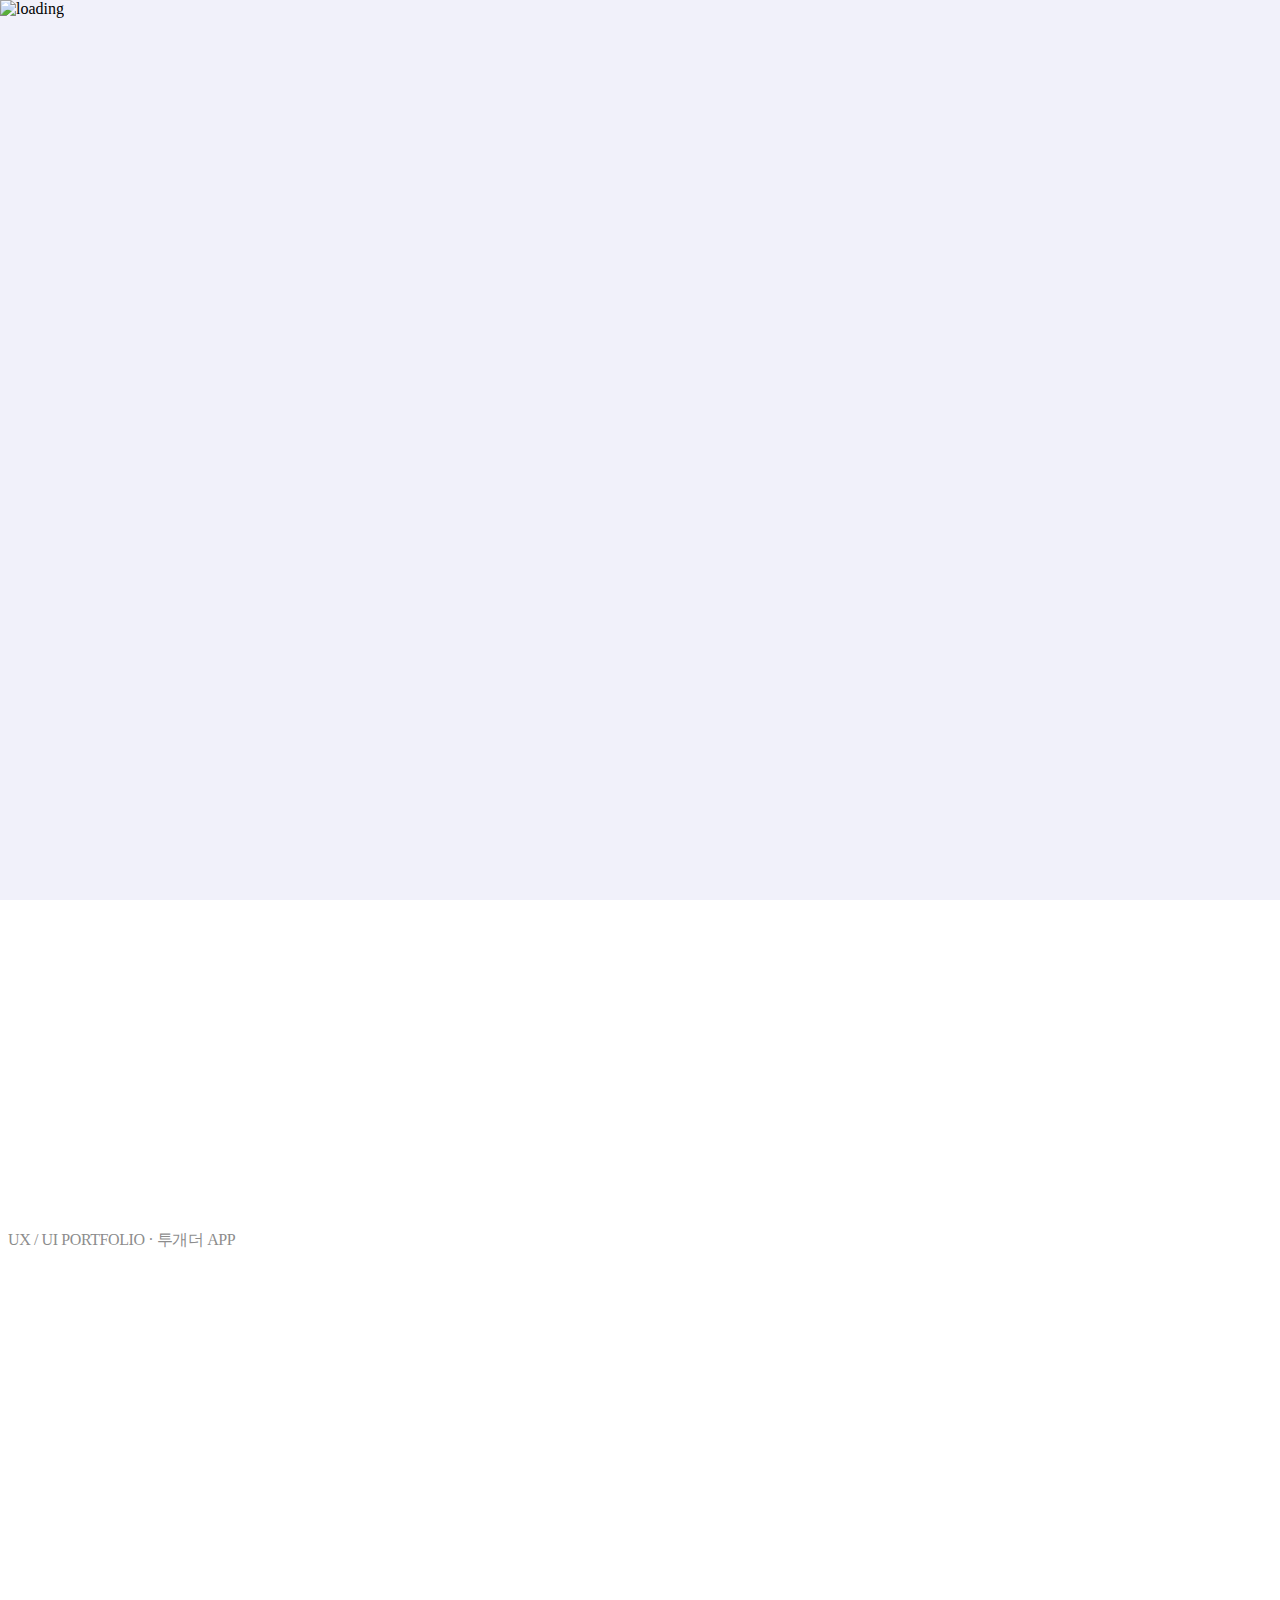
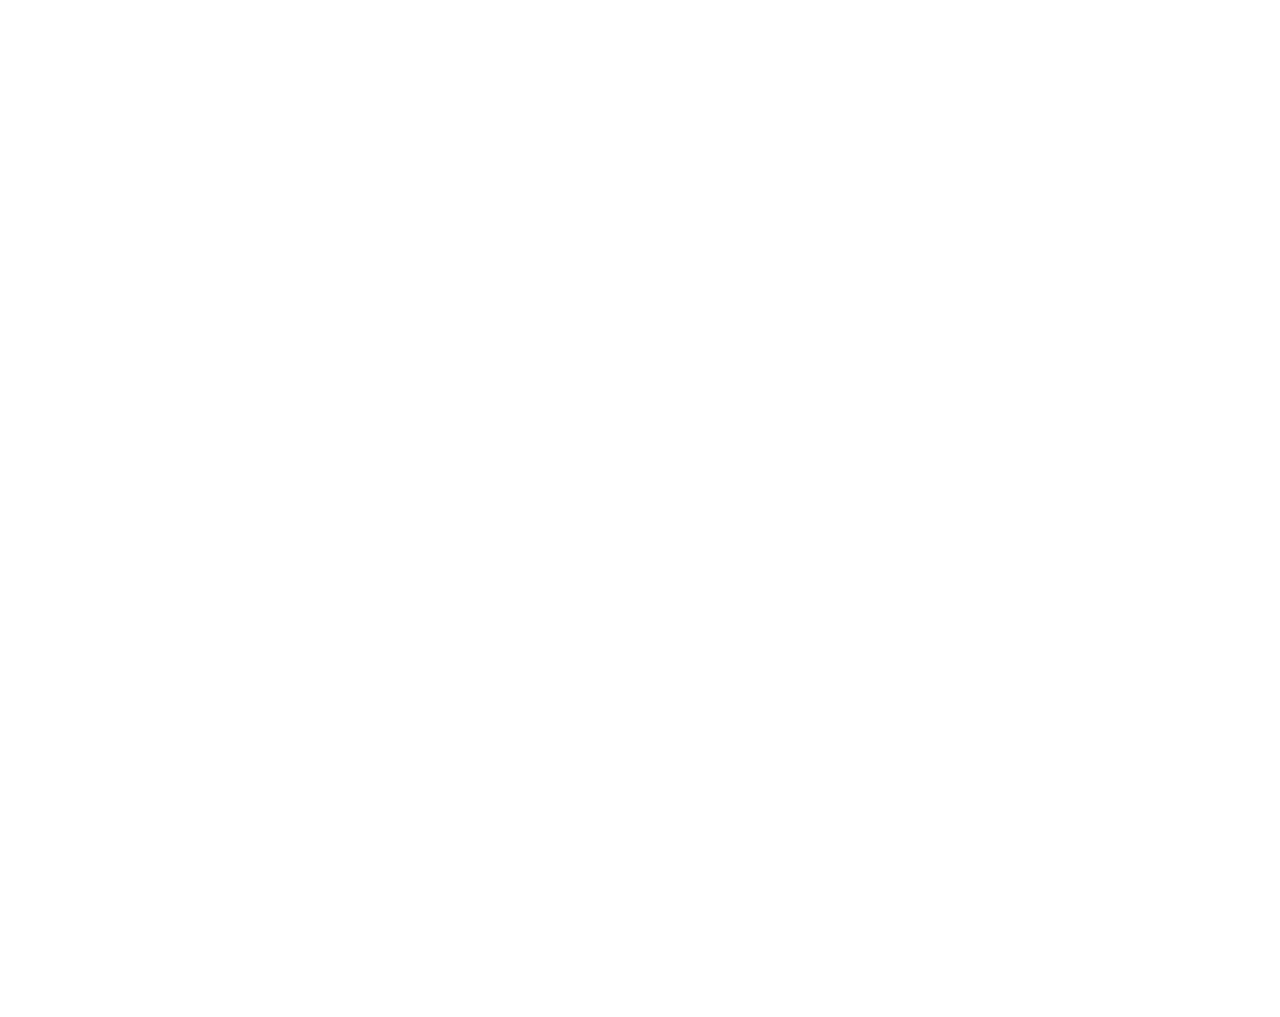
==== commit 4eed4516: "Add files via upload" ====
--- a/docs/index.html
+++ b/docs/index.html
@@ -9,6 +9,7 @@
   <!--제이쿼리-->
   <script src="https://cdnjs.cloudflare.com/ajax/libs/jquery/3.6.0/jquery.min.js"></script>
   <script src="https://cdnjs.cloudflare.com/ajax/libs/jquery.imagesloaded/4.1.4/imagesloaded.pkgd.min.js"></script>
+  <script src="https://cdnjs.cloudflare.com/ajax/libs/masonry/4.2.2/masonry.pkgd.min.js"></script>
   <!--테일윈드-->
   <link rel="stylesheet" href="https://cdnjs.cloudflare.com/ajax/libs/tailwindcss/2.2.19/tailwind.min.css">
   <!--애니메이션-->
@@ -22,290 +23,397 @@
   <script src="https://cdnjs.cloudflare.com/ajax/libs/wow/1.1.2/wow.min.js"></script>
 
   <link rel="stylesheet" href="index.css">
-  
+
 
 </head>
 
 <body>
+
+  <!---- 로딩페이지 ---->
+  <div class="loading-box flex items-center justify-center">
+    <img src="https://cdn.jsdelivr.net/gh/solmopark/mobile/docs/mobile_img/load_ing.gif" alt="loading"></div>
+
   <!---- to개ther ---->
-  <section class='container load'>
-    <div class='type8 centerChildren'>
-      <div class='ball1'></div>
-      <div class='ball2'></div>
-      <div class='ball3'></div>
-      <div class='ball4'></div>
-      </div>
-    <div class="loading"></div>
-  </section>   
-  <!--- First-page --->
-  <section class="first-page" style="height: 1000px;">
-    <div class="first-page__1 con h-full relative">
-      <!-- 백_img -->
-      <img class="" src="https://cdn.jsdelivr.net/gh/solmopark/mobile/docs/mobile_img/first_1.png" alt="">
-
-      <!--모형-->
-      <img class="mang-img absolute z-10 " src="https://cdn.jsdelivr.net/gh/solmopark/mobile/docs/mobile_img/first_dog.png" alt="" style="top:8%; left:12%;">
-      <img class="mang-back absolute z-0" src="https://cdn.jsdelivr.net/gh/solmopark/mobile/docs/mobile_img/first_model.png" alt="" style="top:14%; left:2%; ">
-
-      <!-- 로고 -->
-      <img class="logo-move absolute " src="https://cdn.jsdelivr.net/gh/solmopark/mobile/docs/mobile_img/first_logo.png" alt="" style="top:12%; right:8%; ">
-      <!-- 타이틀 -->
-      <img class="absolute " src="https://cdn.jsdelivr.net/gh/solmopark/mobile/docs/mobile_img/first_T.png" alt="" style="top:18%; right:22%; ">
-    
-      <img class="absolute" src="https://cdn.jsdelivr.net/gh/solmopark/mobile/docs/mobile_img/first_phone.png" alt="" style="top:22%; right:12%; width:800px; height:800px;"></img>
+  <div class="con con_1">
+    <!--- First-page --->
+    <section class="first-page" style="height: 1000px;">
+      <div class="first-page__1 con h-full relative">
+        <!-- 백_img -->
+        <img class="" src="https://cdn.jsdelivr.net/gh/solmopark/mobile/docs/mobile_img/first_1.png" alt="">
+
+        <!--모형-->
+        <img class="mang-img absolute z-10 "
+          src="https://cdn.jsdelivr.net/gh/solmopark/mobile/docs/mobile_img/first_dog.png" alt=""
+          style="top:8%; left:12%;">
+        <img class="mang-back absolute z-0"
+          src="https://cdn.jsdelivr.net/gh/solmopark/mobile/docs/mobile_img/first_model.png" alt=""
+          style="top:14%; left:2%; ">
+
+        <!-- 로고 -->
+        <img class="logo-move absolute "
+          src="https://cdn.jsdelivr.net/gh/solmopark/mobile/docs/mobile_img/first_logo.png" alt=""
+          style="top:12%; right:8%; ">
+        <!-- 타이틀 -->
+        <img class="absolute " src="https://cdn.jsdelivr.net/gh/solmopark/mobile/docs/mobile_img/first_T.png" alt=""
+          style="top:18%; right:22%; ">
+
+        <video class="absolute" src="https://cdn.jsdelivr.net/gh/solmopark/mobile/docs/mobile_img/together.mp4" autoplay muted loop
+          style="top:22%; right:12%; width:800px; height:800px;"></video>
+
+      </div>
+    </section>
+
+    <!--- overview --->
+    <section class="page-overview">
+      <div class="con relative h-full">
+        <!--백이미지-->
+        <img class="" src="https://cdn.jsdelivr.net/gh/solmopark/mobile/docs/mobile_img/over_1.png" alt="">
+
+        <!--텍스트-->
+        <img class="page__line absolute"
+          src="https://cdn.jsdelivr.net/gh/solmopark/mobile/docs/mobile_img/over_line.png" alt=""
+          style="top:20%; left:55%;" data-aos="flip-right" data-aos-duration="1000" data-aos-easing="linear">
+        <img class="absolute" src="https://cdn.jsdelivr.net/gh/solmopark/mobile/docs/mobile_img/over_T.png" alt=""
+          style="top:9.7%; left:55.5%;">
+
+        <img class="absolute" src="https://cdn.jsdelivr.net/gh/solmopark/mobile/docs/mobile_img/over_text.png" alt=""
+          style="top:30%; left:55%;" data-aos="fade-up" data-aos-anchor-placement="center-center">
+
+        <!--내용-->
+        <img class="absolute" src="https://cdn.jsdelivr.net/gh/solmopark/mobile/docs/mobile_img/over_text2.png" alt=""
+          style="bottom:20%; left:48%;" data-aos="zoom-out" data-aos-offset="300" data-aos-delay="200"
+          data-aos-duration="1000">
+      </div>
+    </section>
+
+    <!--- 백-스토리 --->
+    <section class="back-story">
+      <div class="back-story__1 con relative h-full">
+        <!--백이미지-->
+        <img class="back-img" src="https://cdn.jsdelivr.net/gh/solmopark/mobile/docs/mobile_img/back_story.png" alt="">
+
+        <!-- 텍스트 -->
+        <div class="back-story__t t1  absolute" style=" top:13.4%; left:8%;" data-aos="zoom-out"
+          data-aos-duration="1000">BACKGROUND<br>STORY</div>
+        <div class="back-story__t t2 absolute" style=" top:12.4%; left:7.4%;" data-aos="zoom-out"
+          data-aos-duration="1000" data-aos-delay="100">BACKGROUND<br>STORY</div>
+      </div>
+    </section>
+
+    <!--- style --->
+    <section class="color-page">
+      <div class="con h-full relative">
+        <!-- 백-img -->
+        <img class="" src="https://cdn.jsdelivr.net/gh/solmopark/mobile/docs/mobile_img/style_1.png" alt="">
+
+        <!-- 컬러 -->
+        <img class="absolute" src="https://cdn.jsdelivr.net/gh/solmopark/mobile/docs/mobile_img/style_color.png" alt=""
+          style="top:25%; left:7%;">
+        <img class="absolute" src="https://cdn.jsdelivr.net/gh/solmopark/mobile/docs/mobile_img/style_color_code.png"
+          alt="" style="top:23%; right:11%;" data-aos="fade-out-right" data-aos-duration="1500">
+
+        <!-- 로고 및 폰트-->
+        <img class="absolute" src="https://cdn.jsdelivr.net/gh/solmopark/mobile/docs/mobile_img/style_logo.png" alt=""
+          style="bottom:20%; left:8%;" data-aos="fade-zoom-in" data-aos-easing="ease-in-back" data-aos-delay="300"
+          data-aos-offset="0">
+        <img class=" absolute" src="https://cdn.jsdelivr.net/gh/solmopark/mobile/docs/mobile_img/style_font.png" alt=""
+          style="bottom:18%; right:10%;" data-aos="fade-zoom-in" data-aos-easing="ease-in-back" data-aos-delay="300"
+          data-aos-offset="0">
+        <img class="style__line absolute"
+          src="https://cdn.jsdelivr.net/gh/solmopark/mobile/docs/mobile_img/style_line.png" alt=""
+          style="bottom:18%; left:50%;" data-aos="fade-out-down">
+
+      </div>
+    </section>
+
+    <!--- wire frame --->
+    <div class="wireframe con relative ">
+
+      <div class="wireframe__text absolute z-10 font-bold text-xl" style="top:5%; left:5%;">
+        UX / UI PORTFOLIO · 투개더 APP
+      </div>
+
+      <!--프레임이미지-->
+      <div class="wireframe__img absolute" style="top:0%;"></div>
+
+      <!--흐림-->
+      <div class="wireframe__sb">
+        <img class="absolute" src="https://cdn.jsdelivr.net/gh/solmopark/mobile/docs/mobile_img/wire_up.png" alt=""
+          style="top:0%; left:0%;">
+        <img class="absolute" src="https://cdn.jsdelivr.net/gh/solmopark/mobile/docs/mobile_img/wire_down.png" alt=""
+          style="bottom:0%; left:0%;">
+      </div>
 
     </div>
-  </section>
-
-  <!--- overview --->
-  <section class="page-overview">
-    <div class="con relative h-full">
-      <!--백이미지-->
-      <img class="" src="https://cdn.jsdelivr.net/gh/solmopark/mobile/docs/mobile_img/over_1.png" alt="" >
-
-      <!--텍스트-->
-      <img class="page__line absolute" src="https://cdn.jsdelivr.net/gh/solmopark/mobile/docs/mobile_img/over_line.png" alt="" style="top:20%; left:55%;" data-aos="flip-right" data-aos-duration="1000" data-aos-easing="linear">
-      <img class="absolute" src="https://cdn.jsdelivr.net/gh/solmopark/mobile/docs/mobile_img/over_T.png" alt="" style="top:9.7%; left:55.5%;">
-
-      <img class="absolute" src="https://cdn.jsdelivr.net/gh/solmopark/mobile/docs/mobile_img/over_text.png" alt="" style="top:30%; left:55%;" data-aos="fade-up" data-aos-anchor-placement="center-center">
-
-      <!--내용-->
-      <img class="absolute" src="https://cdn.jsdelivr.net/gh/solmopark/mobile/docs/mobile_img/over_text2.png" alt="" style="bottom:20%; left:48%;" data-aos="zoom-out" data-aos-offset="300" data-aos-delay="200" data-aos-duration="1000">
-    </div>
-  </section>
-
-  <!--- 백-스토리 --->
-  <section class="back-story">
-    <div class="back-story__1 con relative h-full">
-      <!--백이미지-->
-      <img class="back-img" src="https://cdn.jsdelivr.net/gh/solmopark/mobile/docs/mobile_img/back_story.png" alt="">
-
-      <!-- 텍스트 -->
-      <div class="back-story__t t1  absolute" style=" top:13.4%; left:8%;" data-aos="zoom-out" data-aos-duration="1000">BACKGROUND<br>STORY</div>
-      <div class="back-story__t t2 absolute" style=" top:12.4%; left:7.4%;" data-aos="zoom-out" data-aos-duration="1000" data-aos-delay="100">BACKGROUND<br>STORY</div>
-    </div>
-  </section>
-
-  <!--- style --->
-  <section class="color-page">
-    <div class="con h-full relative">
-      <!-- 백-img -->
-      <img class="" src="https://cdn.jsdelivr.net/gh/solmopark/mobile/docs/mobile_img/style_1.png" alt="">
-
-      <!-- 컬러 -->
-      <img class="absolute" src="https://cdn.jsdelivr.net/gh/solmopark/mobile/docs/mobile_img/style_color.png" alt="" style="top:25%; left:7%;">
-      <img class="absolute" src="https://cdn.jsdelivr.net/gh/solmopark/mobile/docs/mobile_img/style_color_code.png" alt="" style="top:23%; right:11%;" data-aos="fade-out-right" data-aos-duration="1500">
-
-      <!-- 로고 및 폰트-->
-      <img class="absolute" src="https://cdn.jsdelivr.net/gh/solmopark/mobile/docs/mobile_img/style_logo.png" alt="" style="bottom:20%; left:8%;" data-aos="fade-zoom-in" data-aos-easing="ease-in-back" data-aos-delay="300" data-aos-offset="0">
-      <img class=" absolute" src="https://cdn.jsdelivr.net/gh/solmopark/mobile/docs/mobile_img/style_font.png" alt="" style="bottom:18%; right:10%;" data-aos="fade-zoom-in" data-aos-easing="ease-in-back" data-aos-delay="300" data-aos-offset="0">
-      <img class="style__line absolute" src="https://cdn.jsdelivr.net/gh/solmopark/mobile/docs/mobile_img/style_line.png" alt="" style="bottom:18%; left:50%;" data-aos="fade-out-down">
-
-    </div>
-  </section>
-
-  <!--- wire frame --->
-  <div class="wireframe con relative ">
-
-    <div class="wireframe__text absolute z-10 font-bold text-xl" style="top:5%; left:5%;">
-      UX / UI PORTFOLIO · 투개더 APP
-    </div>
-
-    <!--프레임이미지-->
-    <div class="wireframe__img absolute" style="top:0%;"></div>
-
-    <!--흐림-->
-    <div class="wireframe__sb">
-      <img class="absolute" src="https://cdn.jsdelivr.net/gh/solmopark/mobile/docs/mobile_img/wire_up.png" alt="" style="top:0%; left:0%;">
-      <img class="absolute" src="https://cdn.jsdelivr.net/gh/solmopark/mobile/docs/mobile_img/wire_down.png" alt="" style="bottom:0%; left:0%;">
-    </div>
-
+
+    <!--- onboarding --->
+    <section class="onboarding">
+      <div class="con relative h-full">
+        <!---->
+        <img class="" src="https://cdn.jsdelivr.net/gh/solmopark/mobile/docs/mobile_img/board_1.png" alt="">
+
+        <!--카드-->
+        <img class="absolute" src="https://cdn.jsdelivr.net/gh/solmopark/mobile/docs/mobile_img/board_card1.png" alt=""
+          style="top:22%; left:30%;" data-aos-offset="500" data-aos="fade-right" data-aos-easing="linear"
+          data-aos-duration="1000">
+        <img class="absolute" src="https://cdn.jsdelivr.net/gh/solmopark/mobile/docs/mobile_img/board_card2.png" alt=""
+          style="top:22%; right:27.5%;" data-aos-offset="500" data-aos-delay="200" data-aos="fade-right"
+          data-aos-easing="linear" data-aos-duration="1000">
+        <img class="absolute" src="https://cdn.jsdelivr.net/gh/solmopark/mobile/docs/mobile_img/board_card3.png" alt=""
+          style="top:22%; right:5%;" data-aos-offset="500" data-aos-delay="400" data-aos="fade-right"
+          data-aos-easing="linear" data-aos-duration="1000">
+
+      </div>
+    </section>
+
+    <!--- 특징 --->
+    <section class="only-page">
+      <div class="con relative h-full">
+        <img class="" src="https://cdn.jsdelivr.net/gh/solmopark/mobile/docs/mobile_img/BD_1.jpg" alt="">
+
+        <!--텍스트-1-->
+        <img class="absolute" src="https://cdn.jsdelivr.net/gh/solmopark/mobile/docs/mobile_img/BD_T1.png" alt=""
+          style="top:12%; right:8%;">
+
+        <!-- 특-1 -->
+        <img class="absolute" src="https://cdn.jsdelivr.net/gh/solmopark/mobile/docs/mobile_img/BD_P1.png" alt=""
+          style="top:7%; left:0.5%;">
+        <img class="absolute" src="https://cdn.jsdelivr.net/gh/solmopark/mobile/docs/mobile_img/BD_P2.png" alt=""
+          style="top:16.5%; left:22%;" data-aos="fade-right" data-aos-easing="linear" data-aos-duration="1000">
+        <img class="absolute" src="https://cdn.jsdelivr.net/gh/solmopark/mobile/docs/mobile_img/BD_M1.png" alt=""
+          style="top:26%; right:8%;" data-aos="zoom-in" data-aos-duration="1500" data-aos-delay="500">
+
+        <!-- 텍스트-2 -->
+        <img class="absolute" src="https://cdn.jsdelivr.net/gh/solmopark/mobile/docs/mobile_img/BD_T2.png" alt=""
+          style="top:51%; left:19%;" data-aos="fade-up" data-aos-anchor-placement="center">
+
+        <!-- 특-2 -->
+        <img class="absolute" src="https://cdn.jsdelivr.net/gh/solmopark/mobile/docs/mobile_img/BD_P3.png" alt=""
+          style="bottom:1%; left:0.5%;" data-aos="fade-in" data-aos-duration="1500" data-aos-delay="500">
+
+      </div>
+    </section>
+
+    <!--- 메인 --->
+    <section class="main-page">
+      <div class="con relative h-full">
+        <img src="https://cdn.jsdelivr.net/gh/solmopark/mobile/docs/mobile_img/main_1.png" alt="">
+        <!--무늬랑 옆 폰사진 https://i.imgur.com/YpaPswA.png 
+      https://i.imgur.com/wWnlwCQ.png -->
+
+        <!--텍스트-->
+        <img class=" absolute" src="https://cdn.jsdelivr.net/gh/solmopark/mobile/docs/mobile_img/main_line.png" alt=""
+          style="top:35%; left:53%;" data-aos="flip-right" data-aos-duration="1000" data-aos-easing="linear"
+          data-aos-offset="0">
+        <img class="absolute " src="https://cdn.jsdelivr.net/gh/solmopark/mobile/docs/mobile_img/main_T.png" alt=""
+          style="top:29.2%; left:53.2%;">
+        <img class="absolute" src="https://cdn.jsdelivr.net/gh/solmopark/mobile/docs/mobile_img/main_text.png" alt=""
+          style="top:40%; right:20%;" data-aos="fade-in" data-aos-easing="linear" data-aos-duration="1000">
+
+        <!--img-->
+        <img class="absolute" src="https://cdn.jsdelivr.net/gh/solmopark/mobile/docs/mobile_img/main_P.png" alt=""
+          style="top:17%; left:7.5%;">
+
+      </div>
+    </section>
+
+    <!--- 레시피 및 검색 --->
+    <section class="page-ras">
+      <div class="con h-full relative">
+        <img src="https://cdn.jsdelivr.net/gh/solmopark/mobile/docs/mobile_img/R_R_first.png" alt="">
+
+        <!-- 레시피-텍스트-->
+        <img class="absolute " src="https://cdn.jsdelivr.net/gh/solmopark/mobile/docs/mobile_img/R_R_T1.png" alt=""
+          style="top:9.7%; left:12.5%;">
+        <img class="absolute " src="https://cdn.jsdelivr.net/gh/solmopark/mobile/docs/mobile_img/R_R_logo.png" alt=""
+          style="top:6.3%; left:14%;" data-aos="fade-down" data-aos-easing="linear" data-aos-duration="1000">
+        <img class="absolute" src="https://cdn.jsdelivr.net/gh/solmopark/mobile/docs/mobile_img/R_R_text1.png" alt=""
+          style="top:9.3%; left:21%;">
+
+        <!--레시피-img-->
+        <img class="absolute" src="https://cdn.jsdelivr.net/gh/solmopark/mobile/docs/mobile_img/R_R_M1.png" alt=""
+          style="top:14.9%; left:35%;" data-aos="fade" data-aos-easing="linear" data-aos-duration="1500">
+        <img class="absolute" src="https://cdn.jsdelivr.net/gh/solmopark/mobile/docs/mobile_img/R_R_img1.png" alt=""
+          style="top:35%; right:3%;">
+
+        <!--검색-텍스트-->
+        <img class=" absolute" src="https://cdn.jsdelivr.net/gh/solmopark/mobile/docs/mobile_img/R_R_line.png" alt=""
+          style="bottom:42.7%; left:10.5%;" data-aos="flip-right" data-aos-duration="1000" data-aos-easing="linear"
+          data-aos-offset="0">
+        <img class=" absolute" src="https://cdn.jsdelivr.net/gh/solmopark/mobile/docs/mobile_img/R_R_text2.png" alt=""
+          style="bottom:38%; left:10.6%;">
+
+        <!--검색-img-->
+        <img class="absolute" src="https://cdn.jsdelivr.net/gh/solmopark/mobile/docs/mobile_img/R_R_M2.png" alt=""
+          style="bottom:12.5%; right:8%;" data-aos="zoom-in" data-aos-duration="1500" data-aos-delay="200">
+
+        <!-- 별들의 향현 -->
+        <img class="p-cook__s absolute " src="https://cdn.jsdelivr.net/gh/solmopark/mobile/docs/mobile_img/star_gre.png"
+          alt="" style="top:10%; right:6%;">
+        <img class="p-cook__t absolute " src="https://cdn.jsdelivr.net/gh/solmopark/mobile/docs/mobile_img/ball_whi.png"
+          alt="" style="top:8%; right:5.2%;">
+        <img class="p-cook__star absolute "
+          src="https://cdn.jsdelivr.net/gh/solmopark/mobile/docs/mobile_img/star_sky.png" alt=""
+          style="top:22%; left:20%; ">
+        <img class="p-cook__t absolute "
+          src="https://cdn.jsdelivr.net/gh/solmopark/mobile/docs/mobile_img/ball_gray.png" alt=""
+          style="top:29%; left:17%; ">
+
+        <img class="p-cook__s absolute absolute "
+          src="https://cdn.jsdelivr.net/gh/solmopark/mobile/docs/mobile_img/pm_or.png" alt=""
+          style="top:49%; right:46%;">
+
+
+        <img class="p-cook__t trouble absolute "
+          src="https://cdn.jsdelivr.net/gh/solmopark/mobile/docs/mobile_img/ball_or.png" alt=""
+          style="bottom:28%; left:8%;">
+        <img class="p-cook__star absolute "
+          src="https://cdn.jsdelivr.net/gh/solmopark/mobile/docs/mobile_img/can_gre.png" alt=""
+          style="bottom:19%; left:0.5%; ">
+
+        <img class="p-cook__star star-1 absolute "
+          src="https://cdn.jsdelivr.net/gh/solmopark/mobile/docs/mobile_img/star_yel.png" alt=""
+          style=" bottom:5.5%; right:10%;">
+        <img class="p-cook__t absolute " src="https://cdn.jsdelivr.net/gh/solmopark/mobile/docs/mobile_img/ball_o.png"
+          alt="" style="bottom:7%; right:7%;">
+      </div>
+    </section>
+
+    <!--- 쇼핑 --->
+    <section class="shop-page">
+      <div class="con relative h-full">
+        <img src="https://cdn.jsdelivr.net/gh/solmopark/mobile/docs/mobile_img/shop_first.png" alt="">
+
+        <!--텍스트-->
+        <img class="absolute" src="https://cdn.jsdelivr.net/gh/solmopark/mobile/docs/mobile_img/shop_line.png" alt=""
+          style="top:19.4%; left:11.2%;" data-aos="flip-right" data-aos-duration="1000" data-aos-easing="linear"
+          data-aos-offset="0">
+        <img class="absolute" src="https://cdn.jsdelivr.net/gh/solmopark/mobile/docs/mobile_img/shop_T.png" alt=""
+          style="top:18.4%; left:11.6%;">
+        <img class="absolute" src="https://cdn.jsdelivr.net/gh/solmopark/mobile/docs/mobile_img/shop_text.png" alt=""
+          style="top:24%; left:11.6%;" data-aos="fade-in" data-aos-easing="linear" data-aos-duration="1000"
+          data-aos-delay="300">
+
+        <!--이미지-->
+        <img class="absolute" src="https://cdn.jsdelivr.net/gh/solmopark/mobile/docs/mobile_img/shop_P1.png" alt=""
+          style="bottom:12%; left:23%;">
+        <img class="absolute" src="https://cdn.jsdelivr.net/gh/solmopark/mobile/docs/mobile_img/shop_M.png" alt=""
+          style="bottom:19.6%; right:11%;" data-aos="zoom-up" data-aos-duration="1000">
+
+        <!--효과-->
+        <img class="shop__s absolute "
+          src="https://cdn.jsdelivr.net/gh/solmopark/mobile/docs/mobile_img/shop_big-ball.png" alt=""
+          style="top:9%; left:58%;">
+        <img class="shop__s absolute "
+          src="https://cdn.jsdelivr.net/gh/solmopark/mobile/docs/mobile_img/shop_big-star.png" alt=""
+          style="top:60%; left:7%;">
+        <img class="shop__t absolute "
+          src="https://cdn.jsdelivr.net/gh/solmopark/mobile/docs/mobile_img/shop_big-ball.png" alt=""
+          style="top:53%; left:10%;">
+        <img class="shop__t absolute "
+          src="https://cdn.jsdelivr.net/gh/solmopark/mobile/docs/mobile_img/shop_g-star.png" alt=""
+          style="top:11%; right:9%;">
+        <img class="shop__s absolute "
+          src="https://cdn.jsdelivr.net/gh/solmopark/mobile/docs/mobile_img/shop_sm-star.png" alt=""
+          style="top:22%; right:17%;">
+        <img class="shop__t absolute " src="https://cdn.jsdelivr.net/gh/solmopark/mobile/docs/mobile_img/shop_star.png"
+          alt="" style="bottom:9%; right:40%;">
+        <img class="shop__s absolute " src="https://cdn.jsdelivr.net/gh/solmopark/mobile/docs/mobile_img/shop_pm.png"
+          alt="" style=" bottom:36%; right:10%;">
+      </div>
+    </section>
+
+    <!--- 커뮤니티 --->
+    <section class="commu-page">
+      <div class="con relative h-full">
+        <img src="https://cdn.jsdelivr.net/gh/solmopark/mobile/docs/mobile_img/commu_1.png" alt="">
+
+        <!--텍스트-->
+        <img class="absolute" src="https://cdn.jsdelivr.net/gh/solmopark/mobile/docs/mobile_img/commu_line.png" alt=""
+          style="top:19.7%; right:31.5%;" data-aos="fade-zoom">
+        <img class="absolute" src="https://cdn.jsdelivr.net/gh/solmopark/mobile/docs/mobile_img/commu_T.png" alt=""
+          style="top:19.2%; right:31.8%;">
+        <img class="absolute" src="https://cdn.jsdelivr.net/gh/solmopark/mobile/docs/mobile_img/commu_text.png" alt=""
+          style="top:24%; right:15%;" data-aos="fade-in" data-aos-easing="linear" data-aos-duration="1000">
+
+        <!---->
+        <img class="commu_ani absolute" src="https://cdn.jsdelivr.net/gh/solmopark/mobile/docs/mobile_img/commu_S.png"
+          alt="스토리" style="bottom:34%; right:0%;" data-aos="fade-in" data-aos-easing="linear">
+        <img class="commu_mo absolute" src="https://cdn.jsdelivr.net/gh/solmopark/mobile/docs/mobile_img/commu_F.png"
+          alt="친추" style="bottom:19%; left:3.5%;" data-aos="fade-in" data-aos-easing="linear">
+
+        <!--폰-->
+        <img class="absolute" src="https://cdn.jsdelivr.net/gh/solmopark/mobile/docs/mobile_img/commu_writing.png"
+          alt="" style="bottom:18%; right:31.5%;" data-aos="fade-right" data-aos-duration="500"
+          data-aos-easing="ease-in-sine">
+
+        <img class="absolute" src="https://cdn.jsdelivr.net/gh/solmopark/mobile/docs/mobile_img/commu_commu.png" alt=""
+          style="bottom:8.7%; right:31.6%;">
+
+      </div>
+    </section>
+
+    <!--- 마이페이지 --->
+    <section class="my-page">
+      <div class="con relative h-full">
+        <img src="https://cdn.jsdelivr.net/gh/solmopark/mobile/docs/mobile_img/my_1.png" alt="">
+        <!-- https://i.imgur.com/51cFw18.png
+/i.imgur.com/51l8G1T.png-->
+
+        <!--텍스트-->
+        <img class="absolute" src="https://cdn.jsdelivr.net/gh/solmopark/mobile/docs/mobile_img/my_T.png" alt=""
+          style="top:17.8%; left:8.1%;">
+        <img class="absolute" src="https://cdn.jsdelivr.net/gh/solmopark/mobile/docs/mobile_img/my_text.png" alt=""
+          style="top:22%; left:8%;" data-aos="fade-in" data-aos-easing="linear" data-aos-duration="500">
+
+        <!--서브-img-->
+        <img class="absolute" src="https://cdn.jsdelivr.net/gh/solmopark/mobile/docs/mobile_img/my_bookmark.png" alt=""
+          style="bottom:19.8%; left:19.5%;" data-aos="fade-left" data-aos-easing="linear" data-aos-duration="1500"
+          data-aos-delay="500">
+        <img class="absolute" src="https://cdn.jsdelivr.net/gh/solmopark/mobile/docs/mobile_img/my_pro.png" alt=""
+          style="top:28%; right:23.4%;" data-aos="fade-right" data-aos-easing="linear" data-aos-duration="1500">
+        <img class="absolute" src="https://cdn.jsdelivr.net/gh/solmopark/mobile/docs/mobile_img/my_icon.png" alt=""
+          style="top:35%; right:10%;" data-aos="fade-right" data-aos-easing="linear" data-aos-duration="1500">
+
+        <!--확대범-->
+        <img class="absolute " src="https://cdn.jsdelivr.net/gh/solmopark/mobile/docs/mobile_img/my_bang.png" alt=""
+          style="top:29.6%; left:50.4%;" data-aos="zoom-up" data-aos-duration="500">
+        <img class="absolute " src="https://cdn.jsdelivr.net/gh/solmopark/mobile/docs/mobile_img/my_btn.png" alt=""
+          style="bottom:20.6%; left:31.5%;" data-aos="zoom-up" data-aos-duration="1000" data-aos-delay="500">
+      </div>
+    </section>
+
+    <!--- 고맙 --->
+    <section class="the-end">
+      <div class="con relative">
+        <img src="https://cdn.jsdelivr.net/gh/solmopark/mobile/docs/mobile_img/the-end_dog.png" alt="">
+
+        <!--라인-->
+        <img src="https://cdn.jsdelivr.net/gh/solmopark/mobile/docs/mobile_img/the-end_line.png" alt="" class="absolute"
+          style="top:43%; right:13%;" data-aos="fade-in" data-aos-easing="linear" data-aos-duration="1500"
+          data-aos-delay="200">
+
+        <!--텍스트 패스-->
+        <div class="sign-1" data-aos data-aos-offset="300">
+          <svg width="690.655" height="127.223" viewBox="0 0 690.655 127.223" xmlns="http://www.w3.org/2000/svg">
+            <g id="svgGroup" stroke-linecap="round" fill-rule="evenodd" font-size="9pt" stroke="#000"
+              stroke-width="0.25mm" fill="black" style="stroke:#000;stroke-width:0.25mm;fill:black">
+              <path
+                d="M 459.087 92.89 L 458.867 92.598 A 0.345 0.345 0 0 1 458.887 92.62 Q 458.922 92.661 458.977 92.744 Q 458.947 92.714 458.868 92.623 A 11.766 11.766 0 0 1 458.83 92.579 A 6.176 6.176 0 0 0 458.778 92.519 Q 458.713 92.445 458.663 92.394 A 1.827 1.827 0 0 0 458.647 92.378 Q 458.29 91.902 458.175 91.692 A 0.782 0.782 0 0 1 458.135 91.609 Q 457.219 89.814 457.292 86.299 A 42.118 42.118 0 0 1 457.528 82.806 Q 457.888 79.367 458.784 74.622 A 197.627 197.627 0 0 1 459.709 70.039 A 285.838 285.838 0 0 1 460.78 65.313 Q 462.538 57.835 465.202 48.03 A 908.106 908.106 0 0 1 478.862 2.546 Q 479.004 2.119 479.977 2.211 A 4.525 4.525 0 0 1 480.034 2.217 A 11.856 11.856 0 0 1 481.297 2.425 A 14.894 14.894 0 0 1 482.213 2.656 A 10.202 10.202 0 0 1 483.43 3.085 A 8.152 8.152 0 0 1 484.264 3.498 A 4.099 4.099 0 0 1 484.555 3.68 Q 485.063 4.03 485.063 4.325 A 0.338 0.338 0 0 1 485.051 4.414 A 66.453 66.453 0 0 0 484.929 4.849 Q 484.727 5.572 484.414 6.744 A 624.599 624.599 0 0 0 484.41 6.758 A 321.072 321.072 0 0 1 484.212 7.495 Q 483.936 8.519 483.771 9.095 A 57.47 57.47 0 0 1 483.769 9.101 A 478.418 478.418 0 0 1 482.844 12.443 Q 481.542 17.092 479.309 24.835 A 4202.173 4202.173 0 0 1 477.855 29.866 A 1963.326 1963.326 0 0 0 475.821 36.931 Q 473.865 43.781 472.487 48.829 A 498.657 498.657 0 0 0 471.355 53.047 A 509.835 509.835 0 0 0 469.228 61.451 Q 468.214 65.614 467.396 69.33 A 271.881 271.881 0 0 0 466.484 73.628 Q 464.854 81.687 464.443 86.661 A 41.98 41.98 0 0 0 464.324 88.642 A 85.492 85.492 0 0 0 464.306 89.385 Q 464.272 91.137 464.339 91.976 A 6.391 6.391 0 0 0 464.36 92.195 A 17.942 17.942 0 0 0 466.238 90.88 A 23.947 23.947 0 0 0 467.912 89.411 A 37.424 37.424 0 0 0 469.432 87.829 Q 470.187 86.999 470.984 86.038 A 64.763 64.763 0 0 0 471.52 85.383 Q 472.992 83.561 473.862 82.393 A 34.966 34.966 0 0 0 474.339 81.739 A 149.902 149.902 0 0 0 474.868 80.989 Q 475.785 79.681 477.434 77.29 A 156.384 156.384 0 0 0 480.591 72.572 Q 483.782 67.627 487.651 60.994 A 352.482 352.482 0 0 0 492.394 52.552 A 259.136 259.136 0 0 0 496.44 44.807 Q 498.564 40.559 500.578 35.066 A 23.983 23.983 0 0 1 500.684 34.569 Q 500.862 33.766 501.164 32.612 Q 501.274 32.283 501.952 32.264 A 3.915 3.915 0 0 1 502.057 32.263 Q 502.558 32.263 503.19 32.385 A 9.637 9.637 0 0 1 503.563 32.466 Q 504.497 32.685 505.412 33.015 Q 506.328 33.345 506.95 33.784 A 3.258 3.258 0 0 1 507.21 33.986 Q 507.582 34.309 507.61 34.59 A 21.68 21.68 0 0 1 507.623 35.204 Q 507.63 35.947 507.591 36.805 Q 507.542 37.903 507.478 38.619 A 19.46 19.46 0 0 1 507.463 38.783 Q 507.39 39.534 507.207 41.072 A 157.354 157.354 0 0 0 507.134 41.695 Q 507.043 42.481 507.005 42.9 A 11.936 11.936 0 0 0 506.987 43.122 A 2890.225 2890.225 0 0 1 506.905 43.904 Q 506.767 45.205 506.548 47.279 A 13218.556 13218.556 0 0 0 506.41 48.576 Q 506.278 49.824 506.185 50.708 A 2836.507 2836.507 0 0 0 506.108 51.435 A 417.695 417.695 0 0 0 505.385 59.199 A 517.323 517.323 0 0 0 504.753 67.549 A 344.982 344.982 0 0 0 504.391 73.785 Q 504.154 78.686 504.131 82.6 Q 504.101 84.474 504.192 87.92 A 349.414 349.414 0 0 0 504.241 89.595 L 504.241 90.437 A 0.345 0.345 0 0 1 504.263 90.416 Q 504.304 90.382 504.387 90.327 A 26.081 26.081 0 0 0 504.999 89.644 Q 506.058 88.429 507.903 86.116 A 76.767 76.767 0 0 0 510.011 83.256 Q 510.932 81.948 511.925 80.448 A 162.363 162.363 0 0 0 513.982 77.253 A 149.368 149.368 0 0 0 530.205 42.024 A 154.142 154.142 0 0 0 533.084 31.473 A 118.484 118.484 0 0 0 534.783 22.798 Q 535.536 17.964 535.536 14.098 A 37.247 37.247 0 0 0 535.515 12.837 A 41.948 41.948 0 0 0 535.36 10.403 Q 535.133 7.88 534.599 4.513 A 144.842 144.842 0 0 0 534.416 3.389 Q 534.453 3.352 534.801 3.389 A 2.859 2.859 0 0 1 535.143 3.447 Q 535.318 3.487 535.507 3.55 A 4.858 4.858 0 0 1 535.57 3.572 A 3.988 3.988 0 0 1 535.716 3.625 Q 535.94 3.713 536.026 3.787 A 0.206 0.206 0 0 1 536.064 3.828 A 20.511 20.511 0 0 1 537.999 8.658 A 23.671 23.671 0 0 1 538.262 9.761 Q 538.957 13.02 538.866 16.059 A 107.141 107.141 0 0 1 538.616 20.777 A 123.514 123.514 0 0 1 538.481 22.431 Q 537.639 30.195 534.966 40.522 A 156.053 156.053 0 0 1 525.112 67.647 A 174.774 174.774 0 0 1 523.247 71.504 A 149.751 149.751 0 0 1 518.665 79.947 A 185.944 185.944 0 0 1 515.227 85.603 Q 513.022 89.172 511.506 91.132 A 21.069 21.069 0 0 1 510.759 92.048 A 49.932 49.932 0 0 1 509.759 93.188 Q 508.839 94.202 508.156 94.812 A 7.682 7.682 0 0 1 507.5 95.344 A 5.864 5.864 0 0 1 506.569 95.906 Q 505.748 96.298 504.955 96.298 A 3.209 3.209 0 0 1 504.863 96.296 A 12.374 12.374 0 0 1 499.992 95.161 A 5.857 5.857 0 0 1 498.653 94.328 A 4.085 4.085 0 0 1 497.246 91.975 Q 496.88 90.217 496.806 84.761 A 141.647 141.647 0 0 1 496.789 82.514 Q 496.789 77.224 497.153 70.65 A 310.816 310.816 0 0 1 497.283 68.464 A 359.033 359.033 0 0 1 497.887 60.188 A 488.592 488.592 0 0 1 498.747 51.033 A 97.508 97.508 0 0 1 498.834 50.147 Q 498.985 48.671 499.26 46.308 Q 499.114 46.638 498.802 47.279 Q 498.503 47.896 498.356 48.19 A 28.355 28.355 0 0 1 498.345 48.213 A 373.919 373.919 0 0 1 490.048 64.301 Q 485.733 72.169 481.457 78.921 A 216.697 216.697 0 0 1 479.485 81.977 Q 474.724 89.265 470.842 93.037 A 17.782 17.782 0 0 1 469.874 93.906 Q 468.897 94.717 468.116 95.064 A 3.496 3.496 0 0 1 467.656 95.234 A 5.89 5.89 0 0 1 466.089 95.442 Q 464.528 95.445 462.694 94.708 A 14.2 14.2 0 0 1 462.126 94.465 A 10.133 10.133 0 0 1 460.398 93.727 A 8.451 8.451 0 0 1 459.38 93.074 Q 459.343 93.037 459.233 92.982 Q 459.152 92.941 459.111 92.911 A 0.219 0.219 0 0 1 459.087 92.891 Z M 213.249 94.868 L 213.286 94.868 Q 213.454 94.84 213.749 94.748 A 10.175 10.175 0 0 0 213.945 94.685 A 1.668 1.668 0 0 0 214.151 94.6 A 1.829 1.829 0 0 0 214.165 94.593 A 4.265 4.265 0 0 0 214.279 94.534 A 5.618 5.618 0 0 0 214.403 94.465 A 8.071 8.071 0 0 1 214.464 94.431 Q 214.549 94.383 214.604 94.355 A 4.669 4.669 0 0 0 215.217 93.916 Q 215.513 93.67 215.821 93.347 A 11.045 11.045 0 0 0 216.325 92.781 A 5.859 5.859 0 0 0 216.72 92.243 Q 217.5 91.067 218.816 88.349 Q 220.641 84.604 222.656 79.696 A 222.672 222.672 0 0 0 223.32 78.059 A 172.239 172.239 0 0 0 225.586 71.971 A 227.951 227.951 0 0 0 227.843 65.205 Q 230.095 58.1 231.432 53.266 Q 232.455 49.565 233.983 43.825 A 2230.612 2230.612 0 0 0 234.966 40.119 A 10.922 10.922 0 0 0 235.007 39.971 Q 235.075 39.717 235.185 39.277 L 235.405 38.398 A 123.601 123.601 0 0 1 225.92 50.959 Q 224.053 53.12 222.936 54.31 A 16.658 16.658 0 0 1 222.022 55.206 Q 221.565 55.623 221.02 56.072 A 38.012 38.012 0 0 1 219.841 57.002 A 17.624 17.624 0 0 1 217.943 58.267 A 12.951 12.951 0 0 1 215.959 59.199 Q 212.834 60.338 209.246 59.655 A 16.329 16.329 0 0 1 208.342 59.455 A 22.261 22.261 0 0 1 205.617 58.631 Q 202.895 57.599 201.384 56.013 Q 198.531 53.024 198.954 46.853 A 26.745 26.745 0 0 1 199.04 45.869 Q 199.514 41.419 201.805 31.194 A 429.174 429.174 0 0 1 201.824 31.111 Q 205.449 15.254 211.089 0.422 Q 211.215 0.075 211.87 0.014 A 3.113 3.113 0 0 1 212.096 0.001 A 4.801 4.801 0 0 1 212.198 0 Q 212.906 0 213.782 0.204 A 10.677 10.677 0 0 1 214.073 0.276 A 18.943 18.943 0 0 1 216.252 0.99 A 10.943 10.943 0 0 1 216.992 1.313 Q 217.348 1.486 217.642 1.667 A 5.354 5.354 0 0 1 217.973 1.887 A 3.106 3.106 0 0 1 218.19 2.057 Q 218.538 2.36 218.538 2.596 A 0.305 0.305 0 0 1 218.523 2.693 A 226.378 226.378 0 0 0 208.965 34.59 A 328.965 328.965 0 0 0 208.01 39.063 Q 206.773 45.081 206.465 48.046 A 27.049 27.049 0 0 0 206.438 48.323 A 26.009 26.009 0 0 0 206.335 49.703 Q 206.094 54.828 208.232 57.258 A 8.473 8.473 0 0 0 208.884 57.135 Q 209.523 56.992 210.395 56.723 A 39.251 39.251 0 0 0 211.235 56.452 A 19.766 19.766 0 0 0 216.18 53.843 A 22.74 22.74 0 0 0 216.948 53.266 A 30.923 30.923 0 0 0 218.438 52.013 Q 219.201 51.331 220.011 50.531 A 51.88 51.88 0 0 0 220.244 50.3 A 132.053 132.053 0 0 0 221.067 49.47 Q 221.857 48.666 222.41 48.07 A 30.594 30.594 0 0 0 222.862 47.572 A 121.518 121.518 0 0 0 223.367 46.999 Q 224.144 46.111 225.457 44.589 A 988.647 988.647 0 0 0 225.774 44.221 A 99.272 99.272 0 0 0 234.836 32.001 A 117.826 117.826 0 0 0 238.554 25.691 A 3.877 3.877 0 0 0 238.615 25.585 Q 238.715 25.407 238.866 25.105 L 239.177 24.482 Q 239.36 23.86 239.745 22.578 Q 240.129 21.296 240.312 20.674 Q 242.583 13.093 243.242 11.225 Q 243.351 10.933 243.697 9.896 A 228.406 228.406 0 0 0 243.7 9.889 L 244.176 8.461 Q 244.304 8.076 244.634 7.161 A 100.964 100.964 0 0 1 244.79 6.728 Q 244.944 6.308 245.063 5.995 A 28.001 28.001 0 0 1 245.165 5.732 A 47.381 47.381 0 0 1 245.272 5.461 Q 245.442 5.035 245.674 4.478 A 96.165 96.165 0 0 1 245.677 4.469 Q 245.989 3.718 246.318 3.077 A 37.782 37.782 0 0 1 246.895 1.998 A 34.011 34.011 0 0 1 246.977 1.85 Q 247.218 1.54 247.864 1.506 A 2.987 2.987 0 0 1 247.948 1.503 A 3.307 3.307 0 0 1 248.033 1.501 Q 248.717 1.501 249.596 1.777 A 18.074 18.074 0 0 1 251.16 2.346 A 16.456 16.456 0 0 1 251.372 2.436 A 10.72 10.72 0 0 1 251.962 2.714 Q 252.263 2.867 252.514 3.023 A 5.481 5.481 0 0 1 252.763 3.187 Q 253.313 3.572 253.203 3.755 A 37.082 37.082 0 0 1 252.652 6.024 A 44.652 44.652 0 0 1 252.232 7.453 A 115.443 115.443 0 0 1 251.573 9.5 A 157.503 157.503 0 0 1 250.804 11.756 Q 250.173 13.565 249.789 14.719 A 81.459 81.459 0 0 0 249.577 15.364 A 294.596 294.596 0 0 0 246.172 27.156 A 488.85 488.85 0 0 0 245.518 29.593 Q 244.437 33.664 242.749 40.225 A 123.732 123.732 0 0 0 242.748 40.229 A 1166.6 1166.6 0 0 1 240.717 48.016 Q 239.75 51.67 238.862 54.912 A 679.411 679.411 0 0 1 238.609 55.83 A 321.247 321.247 0 0 1 235.851 65.296 A 276.224 276.224 0 0 1 234.746 68.794 A 194.777 194.777 0 0 1 231.011 79.432 A 149.433 149.433 0 0 1 226.982 88.935 A 86.167 86.167 0 0 1 226.649 89.629 Q 226.172 90.611 225.829 91.243 Q 225.514 91.821 225.044 92.556 A 37.976 37.976 0 0 1 224.584 93.257 A 9.599 9.599 0 0 1 223.646 94.448 A 7.748 7.748 0 0 1 222.844 95.198 A 7.606 7.606 0 0 1 220.72 96.406 A 10.334 10.334 0 0 1 217.209 97.009 A 11.832 11.832 0 0 1 215.502 96.882 A 11.152 11.152 0 0 1 211.786 95.678 A 10.463 10.463 0 0 1 210.613 94.941 Q 209.953 94.465 211.015 94.429 Q 211.258 94.394 211.402 94.425 A 0.489 0.489 0 0 1 211.418 94.429 A 7.712 7.712 0 0 1 213.249 94.868 Z M 642.156 23.017 L 630.986 23.017 A 4311.569 4311.569 0 0 0 625.054 23.022 Q 615.166 23.036 599.345 23.091 A 1391.502 1391.502 0 0 0 596.809 32.299 Q 593.741 43.599 591.707 51.963 A 434.963 434.963 0 0 0 591.069 54.621 Q 588.982 63.374 588.139 68.94 A 39.113 39.113 0 0 0 587.801 71.504 A 29.279 29.279 0 0 0 587.663 73.848 A 30.869 30.869 0 0 0 587.668 74.397 Q 587.678 74.971 587.711 75.361 A 6.246 6.246 0 0 0 587.737 75.605 Q 587.872 76.933 588.248 77.879 A 4.988 4.988 0 0 0 588.542 78.498 A 8.243 8.243 0 0 0 589.458 78.004 A 5.292 5.292 0 0 0 589.905 77.69 Q 590.12 77.522 590.343 77.317 A 8.645 8.645 0 0 0 590.373 77.29 A 30.001 30.001 0 0 1 590.6 77.083 Q 590.847 76.859 591.034 76.702 A 8.365 8.365 0 0 1 591.142 76.612 A 2.867 2.867 0 0 0 591.305 76.468 Q 591.485 76.298 591.73 76.025 A 17.013 17.013 0 0 0 591.985 75.733 A 573.059 573.059 0 0 1 592.176 75.511 Q 592.558 75.065 592.662 74.946 Q 592.772 74.821 593.243 74.24 A 219.066 219.066 0 0 0 593.413 74.031 L 594.035 73.262 Q 596.05 70.808 599.675 65.827 Q 603.301 60.847 605.132 58.54 A 0.23 0.23 0 0 1 605.223 58.485 Q 605.259 58.473 605.303 58.469 A 0.515 0.515 0 0 1 605.351 58.467 Q 605.451 58.467 605.584 58.492 A 2.402 2.402 0 0 1 605.718 58.522 Q 605.937 58.577 606.12 58.668 A 2.904 2.904 0 0 1 606.27 58.748 Q 606.36 58.8 606.432 58.851 Q 606.531 58.922 606.531 58.96 A 0.026 0.026 0 0 1 606.523 58.979 A 63.366 63.366 0 0 1 605.521 60.786 Q 603.695 63.976 600.078 69.746 Q 597.917 73.188 595.903 75.752 A 27.426 27.426 0 0 1 594.669 77.178 Q 594.052 77.84 593.467 78.362 A 12.629 12.629 0 0 1 592.68 79.011 A 5.219 5.219 0 0 1 589.482 80.069 Q 589.026 80.069 588.545 79.999 A 7.362 7.362 0 0 1 588.323 79.963 A 6.089 6.089 0 0 1 587.959 79.953 Q 587.771 79.942 587.608 79.918 A 3.099 3.099 0 0 1 587.444 79.89 Q 584.472 79.451 583.026 78.327 A 4.308 4.308 0 0 1 582.793 78.132 A 5.696 5.696 0 0 1 581.284 75.928 A 6.686 6.686 0 0 1 581.218 75.752 A 8.51 8.51 0 0 1 580.748 73.464 Q 580.719 73.059 580.724 72.639 A 32.905 32.905 0 0 1 580.779 71.032 A 24.48 24.48 0 0 1 580.907 69.581 A 47.12 47.12 0 0 1 581.104 68.139 A 62.701 62.701 0 0 1 581.365 66.56 A 4.049 4.049 0 0 0 581.382 66.507 Q 581.406 66.432 581.419 66.377 A 1.65 1.65 0 0 0 581.433 66.317 Q 581.439 66.29 581.445 66.259 A 3.522 3.522 0 0 0 581.456 66.194 A 1.709 1.709 0 0 0 581.467 66.123 Q 581.474 66.059 581.474 66.011 A 156.419 156.419 0 0 1 582.49 60.675 Q 583.055 57.956 583.76 54.966 A 252.65 252.65 0 0 1 583.855 54.567 Q 585.004 49.73 585.843 46.514 A 161.721 161.721 0 0 1 586.327 44.697 A 438.27 438.27 0 0 1 586.889 42.662 Q 587.846 39.222 589.494 33.454 Q 591.349 26.993 592.178 24.172 A 260.522 260.522 0 0 1 592.497 23.091 A 4573.067 4573.067 0 0 1 585.838 23.106 Q 571.425 23.13 560.22 23.05 A 1707.293 1707.293 0 0 1 552.727 22.981 A 7.381 7.381 0 0 1 550.873 22.728 Q 550.053 22.516 549.168 22.123 A 15.138 15.138 0 0 1 548.222 21.662 Q 547.654 21.363 547.379 21.101 A 1.329 1.329 0 0 1 547.27 20.985 A 0.357 0.357 0 0 1 547.223 20.912 Q 547.095 20.644 547.638 20.362 A 2.642 2.642 0 0 1 547.673 20.344 Q 548.064 20.273 549.47 19.995 A 713.71 713.71 0 0 0 549.559 19.978 A 124.055 124.055 0 0 0 550.256 19.838 Q 550.929 19.701 551.412 19.594 A 28.889 28.889 0 0 0 551.811 19.502 A 3.589 3.589 0 0 1 552.384 19.426 Q 553.767 19.35 555.84 20.161 L 555.876 20.161 A 0.268 0.268 0 0 0 555.906 20.186 Q 555.922 20.198 555.942 20.21 A 0.669 0.669 0 0 0 555.986 20.234 L 556.133 20.307 L 570.012 20.307 L 593.303 20.307 A 440.039 440.039 0 0 1 596.278 10.591 A 365.417 365.417 0 0 1 598.064 5.146 A 0.702 0.702 0 0 1 598.325 4.972 Q 598.725 4.811 599.513 4.903 A 6.638 6.638 0 0 1 599.693 4.927 A 8.808 8.808 0 0 1 601.15 5.272 A 11.359 11.359 0 0 1 602.33 5.732 A 7.36 7.36 0 0 1 602.762 5.944 Q 603.602 6.393 603.602 6.76 A 0.316 0.316 0 0 1 603.594 6.831 A 198.713 198.713 0 0 1 602.909 9.706 Q 601.826 14.118 600.222 19.92 A 555.929 555.929 0 0 1 600.115 20.307 L 608.794 20.307 L 628.459 20.307 Q 629.15 20.307 636.594 20.21 A 13313.087 13313.087 0 0 0 637.505 20.198 Q 645.818 20.088 646.55 20.271 Q 646.66 19.795 647.429 19.685 A 3.199 3.199 0 0 1 647.822 19.654 Q 648.45 19.642 649.223 19.85 A 16.92 16.92 0 0 1 651.274 20.546 A 8.078 8.078 0 0 1 652.429 21.127 A 6.709 6.709 0 0 1 653.069 21.571 Q 653.75 22.106 653.914 22.599 A 1.051 1.051 0 0 1 653.948 22.724 A 0.711 0.711 0 0 1 653.426 23.013 A 1.017 1.017 0 0 1 653.325 23.017 A 49.435 49.435 0 0 1 651.179 23.112 A 59.396 59.396 0 0 1 649.809 23.127 A 148.59 148.59 0 0 1 647.841 23.114 A 199.146 199.146 0 0 1 645.671 23.072 Q 643.933 23.03 642.796 23.02 A 74.271 74.271 0 0 0 642.156 23.017 Z M 406.9 13.888 A 3.096 3.096 0 0 0 406.755 13.826 A 17.02 17.02 0 0 0 405.394 13.251 Q 404.566 12.945 403.823 12.787 A 7.215 7.215 0 0 0 402.324 12.617 Q 374.162 12.397 360.1 12.58 A 291.89 291.89 0 0 0 360.268 12.001 Q 361.44 7.952 362.261 4.67 A 0.332 0.332 0 0 0 362.272 4.582 Q 362.272 4.286 361.753 3.925 A 4.304 4.304 0 0 0 361.455 3.736 A 8.331 8.331 0 0 0 360.585 3.3 A 10.573 10.573 0 0 0 359.349 2.858 A 16.108 16.108 0 0 0 358.439 2.619 A 12.894 12.894 0 0 0 357.097 2.381 A 4.686 4.686 0 0 0 356.987 2.369 Q 356.395 2.312 356.115 2.449 A 0.416 0.416 0 0 0 355.888 2.693 Q 355.259 4.552 353.624 9.631 A 2516.271 2516.271 0 0 0 352.629 12.727 A 1679.258 1679.258 0 0 0 352.18 12.738 Q 346.446 12.877 343.767 12.983 Q 343.767 12.837 343.675 12.434 A 2.886 2.886 0 0 1 343.651 12.317 Q 343.607 12.075 343.622 11.901 A 0.786 0.786 0 0 1 343.639 11.793 A 0.476 0.476 0 0 1 343.728 11.609 Q 343.781 11.541 343.861 11.478 A 1.234 1.234 0 0 1 344.023 11.372 A 0.05 0.05 0 0 0 344.018 11.352 Q 344.003 11.321 343.951 11.264 A 1.459 1.459 0 0 0 343.913 11.225 Q 343.291 10.859 342.998 10.932 A 12.564 12.564 0 0 1 342.828 10.969 Q 342.527 11.031 342.064 11.116 A 33.524 33.524 0 0 0 341.487 11.225 A 25.116 25.116 0 0 0 340.965 11.335 A 8.291 8.291 0 0 0 340.55 11.438 A 6.457 6.457 0 0 0 340.068 11.592 A 1.579 1.579 0 0 0 339.991 11.621 Q 339.662 11.759 339.275 12.085 A 6.006 6.006 0 0 0 338.896 12.434 A 62.402 62.402 0 0 1 338.814 12.517 Q 338.343 12.985 338.139 13.167 A 2.2 2.2 0 0 1 338.054 13.24 A 0.96 0.96 0 0 0 338.001 13.329 Q 337.915 13.494 337.944 13.624 A 0.212 0.212 0 0 0 337.945 13.629 Q 337.985 13.792 338.31 14.009 Q 338.64 14.228 338.841 14.338 A 4.115 4.115 0 0 0 339.002 14.421 A 3.28 3.28 0 0 0 339.226 14.521 A 13.709 13.709 0 0 0 340.148 14.927 Q 340.897 15.223 341.58 15.378 A 6.432 6.432 0 0 0 342.998 15.547 A 324.584 324.584 0 0 0 343.764 15.546 Q 344.694 15.544 346.009 15.536 A 1516.533 1516.533 0 0 0 347.374 15.528 Q 349.558 15.515 350.927 15.511 A 331.329 331.329 0 0 1 351.75 15.51 Q 350.432 19.868 348.052 27.998 A 3220.259 3220.259 0 0 1 347.683 29.255 Q 346.156 34.462 345.223 37.577 A 430.547 430.547 0 0 1 344.609 39.607 Q 340.398 53.706 337.102 64.509 A 5.388 5.388 0 0 1 336.969 64.526 Q 336.808 64.545 336.583 64.564 A 23.205 23.205 0 0 1 336.351 64.582 A 28.307 28.307 0 0 1 336.275 64.588 Q 335.839 64.619 335.637 64.619 L 335.564 64.619 A 1.407 1.407 0 0 0 335.447 64.642 Q 335.097 64.726 335.161 64.949 Q 335.272 65.254 335.761 65.559 A 4.303 4.303 0 0 0 336.113 65.754 L 336.369 65.882 Q 336.553 65.974 336.662 66.011 A 116.13 116.13 0 0 0 336.417 66.795 Q 335.98 68.207 335.307 70.478 A 395.489 395.489 0 0 1 334.918 71.786 Q 334.513 73.134 334.216 74.083 A 83.397 83.397 0 0 1 333.952 74.91 Q 331.499 82.966 328.349 92.89 A 0.37 0.37 0 0 0 328.334 92.997 Q 328.334 93.253 328.679 93.558 A 2.863 2.863 0 0 0 328.899 93.733 A 4.647 4.647 0 0 0 329.2 93.932 Q 329.504 94.118 329.873 94.285 A 8.95 8.95 0 0 0 330.602 94.575 A 25.067 25.067 0 0 0 332.726 95.216 Q 333.738 95.473 334.526 95.473 A 4.681 4.681 0 0 0 334.63 95.472 Q 335.454 95.454 335.564 95.088 Q 339.436 82.536 342.3 72.991 A 1642.383 1642.383 0 0 0 344.096 66.963 Q 346.778 66.992 354.771 66.879 A 2393.103 2393.103 0 0 0 358.965 66.816 Q 361.327 66.789 365.45 66.741 A 610943.975 610943.975 0 0 0 368.395 66.706 Q 373.105 66.651 376.033 66.617 A 42819.868 42819.868 0 0 0 377.788 66.597 A 2.85 2.85 0 0 0 377.827 66.595 Q 378.728 66.548 378.191 65.974 Q 377.641 65.351 376.872 65.022 A 13.799 13.799 0 0 0 374.825 64.239 Q 373.355 63.812 371.957 63.812 A 9.128 9.128 0 0 0 371.819 63.813 A 246.464 246.464 0 0 1 371.805 63.814 Q 368.766 63.887 362.627 63.996 A 2860.464 2860.464 0 0 1 362.6 63.997 Q 356.468 64.106 353.435 64.143 A 77.694 77.694 0 0 1 352.688 64.158 Q 351.341 64.18 349.168 64.18 A 367.126 367.126 0 0 0 347.916 64.182 Q 346.623 64.186 345.704 64.2 A 79.289 79.289 0 0 0 344.902 64.216 Q 346.523 58.778 349.111 49.961 A 8913.787 8913.787 0 0 0 350.945 43.708 Q 354.826 30.452 356.181 25.837 A 8244.99 8244.99 0 0 0 357.086 22.797 Q 358.02 19.659 358.681 17.426 A 1792.231 1792.231 0 0 0 359.258 15.473 A 20481.752 20481.752 0 0 1 363.042 15.456 Q 390.444 15.329 399.98 15.364 A 0.642 0.642 0 0 1 399.977 15.421 Q 399.968 15.528 399.925 15.712 Q 399.87 15.95 399.834 16.096 Q 399.761 16.426 400.31 16.737 A 4.463 4.463 0 0 0 400.905 17.016 A 5.851 5.851 0 0 0 401.592 17.231 A 14.51 14.51 0 0 0 401.977 17.322 A 12.497 12.497 0 0 0 403.002 17.506 A 6.515 6.515 0 0 0 403.015 17.508 Q 403.555 17.58 403.8 17.522 A 0.454 0.454 0 0 0 403.899 17.488 Q 405.859 16.647 407.13 15.931 A 13.426 13.426 0 0 0 408.11 15.327 A 0.872 0.872 0 0 0 408.166 15.265 Q 408.286 15.12 408.286 14.975 A 0.361 0.361 0 0 0 408.275 14.888 A 0.392 0.392 0 0 0 408.229 14.781 Q 408.124 14.607 407.817 14.411 A 19.807 19.807 0 0 0 407.637 14.298 Q 407.359 14.125 407.176 14.027 Q 407.028 13.947 406.9 13.888 Z M 44.646 76.814 L 44.536 77.034 Q 44.866 78.352 45.708 79.121 A 2.185 2.185 0 0 1 45.837 79.244 Q 46.435 79.864 45.267 79.921 A 5.242 5.242 0 0 1 45.012 79.927 L 44.133 79.853 A 16.357 16.357 0 0 1 42.48 79.525 Q 40.755 79.081 39.752 78.322 A 4.361 4.361 0 0 1 39.519 78.132 Q 38.596 77.312 38.072 75.853 A 8.395 8.395 0 0 1 37.999 75.642 A 17.226 17.226 0 0 1 37.688 74.595 Q 37.558 74.094 37.483 73.656 A 7.169 7.169 0 0 1 37.395 72.932 A 34.878 34.878 0 0 1 37.36 72.332 Q 37.312 71.357 37.285 69.929 Q 37.257 66.673 37.907 62.431 A 78.712 78.712 0 0 1 38.347 59.858 A 134.078 134.078 0 0 1 49.02 27.551 A 148.164 148.164 0 0 1 49.26 27.046 A 116.918 116.918 0 0 1 57.536 12.434 Q 60.539 7.93 62.297 5.989 Q 63.66 4.52 65.124 4.52 A 2.934 2.934 0 0 1 65.263 4.524 Q 67.534 4.67 69.292 5.842 A 4.236 4.236 0 0 1 69.626 6.034 Q 70.207 6.407 70.207 6.758 Q 70.207 7.527 69.878 9.431 Q 69.705 10.489 69.219 11.878 A 28.273 28.273 0 0 1 68.669 13.313 Q 65.959 19.795 58.672 30.854 A 154.628 154.628 0 0 1 50.102 42.793 A 85.36 85.36 0 0 0 49.741 43.885 Q 49.15 45.704 48.271 48.616 Q 45.671 57.661 44.682 64.07 Q 43.987 68.537 44.096 72.016 L 44.096 72.712 A 3.729 3.729 0 0 1 44.14 72.59 Q 44.192 72.451 44.273 72.258 A 17.215 17.215 0 0 1 44.353 72.071 A 26.779 26.779 0 0 1 44.44 71.873 Q 44.525 71.682 44.59 71.545 A 6.554 6.554 0 0 1 44.646 71.431 A 90.124 90.124 0 0 1 51.163 59.306 A 105.212 105.212 0 0 1 53.911 55.207 A 40.506 40.506 0 0 1 56.707 51.627 A 33.269 33.269 0 0 1 58.525 49.714 A 9.525 9.525 0 0 1 59.397 48.952 Q 60.391 48.193 61.257 48.058 A 2.419 2.419 0 0 1 61.565 48.03 A 0.853 0.853 0 0 1 61.801 47.929 Q 62.394 47.766 63.744 48.048 A 13.407 13.407 0 0 1 65.85 48.664 A 11.489 11.489 0 0 1 66.783 49.073 A 6.974 6.974 0 0 1 67.205 49.298 Q 68.132 49.838 68.01 50.264 A 38.401 38.401 0 0 1 67.865 50.729 Q 67.621 51.495 67.223 52.662 A 454.641 454.641 0 0 1 67.038 53.201 Q 66.671 54.274 66.582 54.512 A 414.631 414.631 0 0 0 64 62.44 A 308.237 308.237 0 0 0 61.821 69.673 A 209.399 209.399 0 0 0 61.215 71.872 Q 60.643 73.992 60.296 75.498 A 43.901 43.901 0 0 0 60.027 76.741 Q 59.331 80.11 59.66 81.648 A 9.515 9.515 0 0 0 60.263 81.193 A 11.618 11.618 0 0 0 60.631 80.879 Q 61.056 80.501 61.386 80.191 A 24.836 24.836 0 0 0 61.491 80.091 A 7.906 7.906 0 0 0 61.761 79.822 Q 62.034 79.536 62.37 79.139 A 173.895 173.895 0 0 1 62.611 78.857 Q 62.947 78.462 63.139 78.242 Q 63.376 77.972 63.876 77.314 A 59.436 59.436 0 0 0 63.963 77.198 A 221.499 221.499 0 0 1 64.161 76.937 Q 64.559 76.413 64.678 76.265 A 4.59 4.59 0 0 0 64.749 76.173 Q 64.922 75.943 65.352 75.345 A 163.044 163.044 0 0 0 65.428 75.239 A 399.472 399.472 0 0 0 65.571 75.04 Q 66.011 74.425 66.096 74.302 A 1.649 1.649 0 0 0 66.106 74.287 Q 66.624 73.561 70.372 68.171 A 8186.044 8186.044 0 0 0 70.83 67.512 A 304.748 304.748 0 0 1 72.807 64.699 Q 74.733 61.994 76.192 60.097 A 70.984 70.984 0 0 1 77.422 58.54 Q 77.605 58.247 78.557 58.723 A 2.966 2.966 0 0 1 78.656 58.787 Q 78.85 58.92 78.85 58.979 A 59.402 59.402 0 0 1 76.946 62.55 A 105.263 105.263 0 0 1 76.396 63.489 Q 75.546 64.928 74.386 66.801 A 287.578 287.578 0 0 1 74.309 66.926 A 1879.372 1879.372 0 0 0 73.656 67.98 Q 72.836 69.305 72.409 70.001 A 133.827 133.827 0 0 0 72.185 70.369 A 2.692 2.692 0 0 1 72.126 70.477 Q 71.975 70.747 71.546 71.437 A 105.665 105.665 0 0 1 71.471 71.559 Q 70.885 72.5 70.712 72.786 A 12.157 12.157 0 0 0 70.702 72.804 A 20.789 20.789 0 0 1 70.611 72.953 Q 70.417 73.271 69.988 73.957 Q 69.482 74.767 69.224 75.141 A 8.613 8.613 0 0 1 69.182 75.202 Q 68.93 75.562 68.431 76.328 A 119.302 119.302 0 0 0 68.413 76.356 A 32.183 32.183 0 0 1 68.168 76.727 Q 67.9 77.126 67.692 77.405 A 8.493 8.493 0 0 1 67.571 77.565 Q 67.276 77.941 66.834 78.523 A 156.637 156.637 0 0 0 66.728 78.663 Q 66.216 79.341 65.794 79.798 A 109.782 109.782 0 0 0 65.355 80.279 A 142.14 142.14 0 0 0 64.879 80.806 A 16.067 16.067 0 0 1 63.888 81.816 A 15.059 15.059 0 0 1 63.872 81.831 A 8.765 8.765 0 0 1 62.541 82.865 Q 61.651 83.421 60.73 83.642 A 5.34 5.34 0 0 1 60.466 83.699 Q 60.43 83.735 59.956 83.881 A 13.539 13.539 0 0 1 59.953 83.882 A 1.068 1.068 0 0 1 59.825 83.9 Q 59.265 83.95 57.835 83.635 A 25.599 25.599 0 0 1 57.793 83.625 A 16.562 16.562 0 0 1 56.349 83.222 Q 54.535 82.618 53.728 81.758 A 3.223 3.223 0 0 1 53.06 80.685 Q 52.836 80.11 52.757 79.377 A 15.279 15.279 0 0 1 52.696 78.639 Q 52.653 77.91 52.698 77.312 A 6.408 6.408 0 0 1 52.757 76.796 A 26.605 26.605 0 0 1 52.894 76.011 Q 52.971 75.604 53.07 75.137 A 64.307 64.307 0 0 1 53.288 74.14 A 79.049 79.049 0 0 1 53.916 71.522 A 107.124 107.124 0 0 1 54.698 68.647 A 243.046 243.046 0 0 1 55.111 67.221 Q 55.622 65.481 56.018 64.242 A 69.172 69.172 0 0 1 56.145 63.85 A 148.765 148.765 0 0 1 56.484 62.827 Q 57.06 61.103 58.049 58.247 Q 59.126 55.136 59.568 53.808 A 59.662 59.662 0 0 0 59.734 53.303 Q 56.88 56.354 53.645 61.157 A 123.948 123.948 0 0 0 50.395 66.267 A 189.484 189.484 0 0 0 48.928 68.789 Q 48.288 69.906 47.602 71.134 A 332.678 332.678 0 0 0 46.184 73.701 A 58.124 58.124 0 0 0 45.36 75.303 A 46.367 46.367 0 0 0 44.646 76.814 Z M 5.571 11.738 L 5.571 11.775 Q 5.879 11.775 6.413 11.753 A 55.56 55.56 0 0 0 6.761 11.738 A 54.876 54.876 0 0 1 7.131 11.722 Q 7.487 11.708 7.742 11.704 A 12.153 12.153 0 0 1 7.951 11.702 A 288.09 288.09 0 0 1 9.446 11.665 Q 11.15 11.627 13.526 11.589 A 1273.825 1273.825 0 0 1 15.825 11.555 A 6726.374 6726.374 0 0 1 21.558 11.489 Q 27.077 11.427 30.969 11.395 A 1420.364 1420.364 0 0 1 34.172 11.372 A 524.635 524.635 0 0 1 34.98 8.863 Q 36.141 5.293 36.992 2.876 Q 37.134 2.449 38.141 2.54 A 4.853 4.853 0 0 1 38.2 2.546 A 11.611 11.611 0 0 1 39.507 2.761 A 14.553 14.553 0 0 1 40.453 3.004 A 10.573 10.573 0 0 1 41.689 3.446 A 8.331 8.331 0 0 1 42.558 3.883 A 4.304 4.304 0 0 1 42.857 4.071 Q 43.376 4.433 43.376 4.729 A 0.332 0.332 0 0 1 43.364 4.817 A 263.101 263.101 0 0 1 42.073 9.664 A 293.842 293.842 0 0 1 41.606 11.335 Q 54.167 11.284 64.988 11.322 A 2197.071 2197.071 0 0 1 73.943 11.372 A 7.215 7.215 0 0 1 75.441 11.542 Q 76.184 11.7 77.012 12.006 A 17.02 17.02 0 0 1 78.374 12.58 L 78.484 12.654 Q 80.508 13.702 79.785 14.072 A 0.749 0.749 0 0 1 79.765 14.082 A 10.42 10.42 0 0 0 79.284 14.305 Q 78.817 14.534 78.198 14.879 A 43.672 43.672 0 0 0 77.605 15.217 A 4.179 4.179 0 0 1 77.428 15.298 Q 76.9 15.528 75.115 16.243 Q 74.614 16.457 72.824 15.957 A 20.844 20.844 0 0 1 72.734 15.931 Q 71.033 15.448 71.033 14.949 A 0.308 0.308 0 0 1 71.05 14.851 A 4.702 4.702 0 0 0 71.215 14.422 A 5.861 5.861 0 0 0 71.306 14.119 A 1606.123 1606.123 0 0 0 68.488 14.086 Q 65.774 14.058 63.848 14.049 A 348.209 348.209 0 0 0 62.261 14.045 A 3141.176 3141.176 0 0 0 51.54 14.027 A 3125.109 3125.109 0 0 0 40.837 14.045 A 447.046 447.046 0 0 1 40.506 15.176 Q 40.126 16.469 39.586 18.289 A 2067.838 2067.838 0 0 1 39.061 20.051 A 8046.961 8046.961 0 0 0 38.504 21.921 Q 37.725 24.535 37.286 26.018 A 9.537 9.537 0 0 0 37.285 26.02 Q 35.769 31.132 32.573 42.03 A 16338.237 16338.237 0 0 0 32.323 42.884 A 20210.392 20210.392 0 0 1 30.717 48.358 Q 29.152 53.69 27.962 57.732 A 5921.387 5921.387 0 0 1 26.958 61.14 Q 25.598 65.747 23.797 71.765 A 5006.324 5006.324 0 0 1 22.069 77.528 A 2737.638 2737.638 0 0 1 19.263 86.807 A 2085.08 2085.08 0 0 1 16.667 95.271 Q 16.557 95.637 15.733 95.655 A 4.681 4.681 0 0 1 15.629 95.657 Q 14.842 95.657 13.829 95.399 A 21.374 21.374 0 0 1 11.705 94.74 A 9.545 9.545 0 0 1 10.976 94.439 Q 10.607 94.267 10.303 94.08 A 4.896 4.896 0 0 1 10.002 93.879 A 2.863 2.863 0 0 1 9.782 93.705 Q 9.437 93.4 9.437 93.144 A 0.37 0.37 0 0 1 9.453 93.037 Q 12.602 83.113 15.056 75.056 A 5862.44 5862.44 0 0 0 25.713 39.79 A 410.83 410.83 0 0 0 26.264 37.955 Q 27.307 34.458 29.283 27.687 Q 31.865 18.843 33.33 14.045 A 4063.629 4063.629 0 0 0 28.837 14.082 Q 22.591 14.136 19.053 14.191 A 594.921 594.921 0 0 0 19.011 14.192 A 60.139 60.139 0 0 1 18.311 14.208 Q 17.508 14.222 16.375 14.226 A 282.294 282.294 0 0 1 15.276 14.228 Q 13.369 14.228 12.192 14.25 A 58.916 58.916 0 0 0 11.54 14.265 A 23.976 23.976 0 0 0 11.24 14.267 Q 10.764 14.273 9.929 14.296 A 217.616 217.616 0 0 0 9.728 14.302 A 1574.119 1574.119 0 0 1 9.114 14.319 Q 8.519 14.335 8.08 14.347 A 407.982 407.982 0 0 1 7.713 14.357 A 13.587 13.587 0 0 1 7.529 14.36 Q 7.044 14.366 6.416 14.342 A 36.405 36.405 0 0 1 5.937 14.32 A 30.886 30.886 0 0 1 4.921 14.251 A 23.484 23.484 0 0 1 3.996 14.155 A 7.738 7.738 0 0 1 3.001 13.935 Q 2.505 13.794 1.955 13.58 A 16.922 16.922 0 0 1 1.067 13.203 A 6.372 6.372 0 0 1 0.708 13.015 Q -0.235 12.48 0.078 12.104 A 4.083 4.083 0 0 0 0.226 11.947 Q 0.401 11.753 0.627 11.463 A 5.536 5.536 0 0 1 0.902 11.137 Q 1.042 10.985 1.178 10.864 A 3 3 0 0 1 1.268 10.786 Q 1.579 10.53 2.019 10.383 A 10.134 10.134 0 0 1 2.557 10.23 Q 3.18 10.068 4.128 9.879 A 65.03 65.03 0 0 1 5.132 9.687 A 0.389 0.389 0 0 1 5.21 9.676 Q 5.436 9.667 5.812 9.875 A 3.984 3.984 0 0 1 6.047 10.017 Q 6.23 10.09 6.157 10.127 Q 5.791 10.31 5.663 10.566 Q 5.563 10.766 5.563 10.976 A 0.916 0.916 0 0 0 5.571 11.097 Q 5.608 11.372 5.571 11.738 Z M 146.782 79.963 L 145.903 79.89 Q 142.932 79.451 141.486 78.327 A 4.308 4.308 0 0 1 141.252 78.132 Q 140.483 77.436 140.007 76.484 Q 139.545 75.561 139.359 74.293 A 10.294 10.294 0 0 1 139.348 74.214 A 44.636 44.636 0 0 1 139.266 73.59 Q 139.156 72.708 139.128 72.145 A 45.33 45.33 0 0 1 139.11 71.725 Q 139.091 71.245 139.072 70.576 A 201.523 201.523 0 0 1 139.055 69.929 A 35.326 35.326 0 0 1 139.054 69.635 Q 139.054 65.345 140.08 59.858 Q 143.23 43.306 151.03 27.046 A 116.918 116.918 0 0 1 159.306 12.434 A 124.924 124.924 0 0 1 160.728 10.328 Q 162.74 7.417 164.031 5.989 Q 165.394 4.52 166.891 4.52 A 3.074 3.074 0 0 1 167.033 4.524 A 9.158 9.158 0 0 1 169.001 4.848 A 6.825 6.825 0 0 1 171.098 5.842 A 4.236 4.236 0 0 1 171.433 6.034 Q 172.014 6.407 172.014 6.758 Q 171.977 9.577 170.439 13.313 Q 167.729 19.795 160.442 30.854 A 196.114 196.114 0 0 1 156.58 36.532 Q 154.773 39.087 153.07 41.29 A 109.769 109.769 0 0 1 151.946 42.72 A 136.745 136.745 0 0 0 150.567 46.985 A 158.236 158.236 0 0 0 150.078 48.616 Q 148.1 55.469 147.054 60.86 A 82.155 82.155 0 0 0 146.489 64.106 Q 145.793 68.574 145.903 72.016 Q 145.903 73.435 145.953 74.331 A 16.914 16.914 0 0 0 145.976 74.69 Q 146.306 71.65 148.027 63.411 Q 147.715 62.665 147.402 62.141 A 5.123 5.123 0 0 0 147.075 61.653 A 0.476 0.476 0 0 1 147.031 61.589 Q 146.854 61.273 147.588 61.14 Q 147.972 61.076 148.413 61.124 A 3.853 3.853 0 0 1 148.54 61.14 Q 149.633 56.317 150.813 52.611 A 63.525 63.525 0 0 1 151.543 50.447 Q 152.348 48.14 153.264 47.114 Q 154.802 45.393 159.343 47.151 A 8.219 8.219 0 0 1 162.01 48.805 A 7.577 7.577 0 0 1 163.847 51.545 Q 164.954 54.313 164.064 57.196 A 10.17 10.17 0 0 1 163.811 57.917 A 9.523 9.523 0 0 1 159.522 62.843 A 12.169 12.169 0 0 1 159.16 63.044 A 7.498 7.498 0 0 1 155.499 63.985 A 8.603 8.603 0 0 1 154.216 63.887 A 8.742 8.742 0 0 1 154.605 64.64 Q 155.033 65.567 155.461 66.926 Q 155.955 68.513 156.686 71.931 A 166.97 166.97 0 0 1 156.743 72.2 A 26.963 26.963 0 0 1 156.841 72.653 Q 156.95 73.172 157.088 73.906 A 124.273 124.273 0 0 1 157.219 74.617 Q 157.512 76.228 157.695 77.034 A 4.481 4.481 0 0 0 157.717 77.135 Q 157.743 77.251 157.783 77.411 A 19.42 19.42 0 0 0 157.823 77.565 A 19.189 19.189 0 0 1 157.866 77.728 Q 157.924 77.958 157.951 78.096 A 11.431 11.431 0 0 0 158.486 77.715 A 14.247 14.247 0 0 0 158.867 77.418 A 17.092 17.092 0 0 0 159.259 77.092 Q 159.436 76.94 159.591 76.798 A 10.071 10.071 0 0 0 159.691 76.704 A 8.365 8.365 0 0 0 159.958 76.439 Q 160.084 76.308 160.223 76.154 A 18.939 18.939 0 0 0 160.515 75.825 A 73.093 73.093 0 0 0 160.738 75.566 Q 161.051 75.202 161.229 74.983 A 79.416 79.416 0 0 1 161.365 74.816 Q 161.595 74.534 161.98 74.067 A 305.983 305.983 0 0 0 162.187 73.816 Q 162.445 73.501 162.573 73.343 A 17.451 17.451 0 0 0 162.639 73.262 A 53.754 53.754 0 0 0 163.661 71.97 Q 165.269 69.878 167.742 66.365 A 340.92 340.92 0 0 0 168.004 65.992 Q 170.71 62.137 172.546 59.817 A 48.62 48.62 0 0 1 173.589 58.54 Q 173.804 58.289 174.686 58.705 A 6.143 6.143 0 0 1 174.724 58.723 A 2.966 2.966 0 0 1 174.823 58.787 Q 175.017 58.92 175.017 58.979 A 40.709 40.709 0 0 1 174.335 60.353 A 54.089 54.089 0 0 1 173.534 61.836 A 153.593 153.593 0 0 1 173.119 62.572 Q 172.541 63.592 172.098 64.332 A 52.807 52.807 0 0 1 172.069 64.381 A 65.457 65.457 0 0 1 171.732 64.935 Q 171.35 65.558 170.822 66.395 A 253.494 253.494 0 0 1 170.311 67.201 Q 169.249 68.87 168.761 69.654 A 71.751 71.751 0 0 0 168.681 69.783 Q 166.375 73.452 164.702 75.588 A 31.528 31.528 0 0 1 164.543 75.788 A 26.049 26.049 0 0 1 163.335 77.183 Q 162.743 77.815 162.179 78.315 A 11.822 11.822 0 0 1 161.321 79.011 A 5.179 5.179 0 0 1 158.158 80.053 Q 157.258 80.053 156.267 79.78 Q 154.921 79.532 153.884 79.148 A 10.278 10.278 0 0 1 153.813 79.121 A 18.717 18.717 0 0 1 153.182 78.859 Q 152.318 78.48 151.98 78.197 A 1.092 1.092 0 0 1 151.872 78.096 A 1.723 1.723 0 0 1 151.591 77.702 Q 151.225 77.032 150.943 75.623 A 19.644 19.644 0 0 1 150.884 75.312 A 135.633 135.633 0 0 1 150.741 74.61 Q 150.536 73.583 150.192 71.814 A 1338.012 1338.012 0 0 1 149.968 70.661 A 0.858 0.858 0 0 1 149.95 70.592 Q 149.899 70.367 149.748 69.526 A 33.153 33.153 0 0 0 149.659 69.046 Q 149.569 68.583 149.489 68.257 A 7.36 7.36 0 0 0 149.419 67.988 A 0.133 0.133 0 0 1 149.417 68.008 Q 149.412 68.042 149.391 68.107 A 2.008 2.008 0 0 1 149.382 68.135 A 1.821 1.821 0 0 0 149.368 68.179 Q 149.349 68.24 149.346 68.27 A 0.106 0.106 0 0 0 149.345 68.281 A 99.129 99.129 0 0 0 149.125 69.249 Q 148.877 70.359 148.546 71.926 A 460.098 460.098 0 0 0 148.229 73.445 A 252.667 252.667 0 0 1 147.889 75.058 Q 147.556 76.611 147.296 77.707 A 54.582 54.582 0 0 1 147.075 78.608 A 54.821 54.821 0 0 0 147.202 78.76 Q 147.455 79.061 147.514 79.121 A 2.266 2.266 0 0 1 147.648 79.249 Q 148.27 79.897 147.049 79.957 A 5.48 5.48 0 0 1 146.782 79.963 Z M 666.911 92.781 L 661.089 112.117 A 25.293 25.293 0 0 0 660.947 112.58 Q 660.725 113.327 660.391 114.567 A 167.313 167.313 0 0 0 660.356 114.698 A 722.346 722.346 0 0 1 660.13 115.542 Q 659.807 116.74 659.587 117.536 A 16.964 16.964 0 0 1 659.334 118.364 Q 659.202 118.761 659.037 119.209 A 38.654 38.654 0 0 1 658.672 120.155 A 18.987 18.987 0 0 1 658.157 121.332 Q 657.774 122.128 657.372 122.737 A 10.572 10.572 0 0 1 656.438 123.941 A 13.418 13.418 0 0 1 655.65 124.751 A 8.503 8.503 0 0 1 653.325 126.326 A 10.035 10.035 0 0 1 650.352 127.135 Q 647.753 127.446 644.499 126.655 Q 638.933 125.264 636.699 122.554 Q 635.417 120.979 635.198 119.038 A 8.113 8.113 0 0 1 635.146 118.125 Q 635.146 116.64 635.692 115.156 A 21.589 21.589 0 0 1 637.034 112.196 A 19.446 19.446 0 0 1 637.395 111.567 Q 638.384 109.919 639.702 108.418 A 48.679 48.679 0 0 0 640.212 107.815 Q 640.793 107.118 641.598 106.115 A 232.944 232.944 0 0 0 642.375 105.14 A 209.929 209.929 0 0 1 643.204 104.102 Q 644.006 103.104 644.595 102.402 A 47.082 47.082 0 0 1 645.085 101.826 A 327.462 327.462 0 0 1 646.674 100.038 Q 648.967 97.477 650.725 95.637 A 149.88 149.88 0 0 1 654.201 92.137 Q 656.343 90.046 658.83 87.759 A 276.736 276.736 0 0 1 661.162 85.64 L 661.821 83.442 Q 662.224 82.124 663.011 79.451 Q 663.798 76.78 664.201 75.462 A 54.213 54.213 0 0 1 664.201 75.459 A 116.087 116.087 0 0 1 663.139 77.256 Q 662.551 78.23 662.01 79.075 A 62.502 62.502 0 0 1 661.528 79.817 A 44.005 44.005 0 0 1 660.621 81.11 Q 659.719 82.345 658.993 83.115 A 10.104 10.104 0 0 1 658.672 83.442 A 4.373 4.373 0 0 1 655.852 84.724 Q 655.359 85.053 653.744 84.673 A 14.421 14.421 0 0 1 653.362 84.577 A 20.932 20.932 0 0 1 651.516 84.059 Q 649.737 83.461 648.819 82.686 A 2.787 2.787 0 0 1 647.978 81.575 A 3.633 3.633 0 0 1 647.806 80.932 Q 647.603 79.802 647.84 77.954 A 22.463 22.463 0 0 1 647.942 77.253 A 21.757 21.757 0 0 1 648.331 75.429 Q 648.885 73.252 649.992 70.332 A 103.982 103.982 0 0 1 652.868 63.523 A 125.916 125.916 0 0 1 654.936 59.272 A 82.556 82.556 0 0 1 656.635 56.06 Q 658.739 52.301 660.503 50.3 A 12.796 12.796 0 0 1 661.18 49.566 Q 662.084 48.665 662.81 48.396 A 3.057 3.057 0 0 1 663.444 48.258 Q 665.288 48.045 668.742 49.494 A 27.434 27.434 0 0 1 669.69 49.886 Q 670.593 50.28 671.161 50.626 A 4.796 4.796 0 0 1 671.599 50.923 L 672.698 47.297 Q 672.837 46.809 673.942 46.902 A 5.265 5.265 0 0 1 674.053 46.913 A 14.081 14.081 0 0 1 675.58 47.164 A 17.59 17.59 0 0 1 676.616 47.425 A 11.247 11.247 0 0 1 678.122 47.966 A 9.198 9.198 0 0 1 679.033 48.432 Q 679.966 48.98 679.966 49.385 A 0.343 0.343 0 0 1 679.949 49.494 A 2077.318 2077.318 0 0 0 679.189 52.006 Q 677.925 56.192 675.92 62.879 A 9575.673 9575.673 0 0 1 674.666 67.06 Q 673.457 71.084 672.599 73.926 A 2035.045 2035.045 0 0 1 671.892 76.265 Q 682.691 67.051 687.381 62.92 A 218.762 218.762 0 0 0 689.177 61.323 A 0.375 0.375 0 0 1 689.3 61.277 Q 689.463 61.246 689.708 61.323 Q 690.056 61.433 690.386 61.616 A 2.253 2.253 0 0 1 690.47 61.665 Q 690.655 61.779 690.655 61.842 A 0.042 0.042 0 0 1 690.642 61.872 A 402.91 402.91 0 0 1 687.676 64.582 A 486.733 486.733 0 0 1 684.49 67.439 A 966.981 966.981 0 0 1 681.006 70.52 A 1299.611 1299.611 0 0 1 677.147 73.902 A 1187.041 1187.041 0 0 0 675.242 75.57 Q 673.398 77.187 672.056 78.38 A 297.393 297.393 0 0 0 670.94 79.377 Q 670.435 81.088 669.533 84.107 A 4129.12 4129.12 0 0 1 668.944 86.079 A 1361.548 1361.548 0 0 1 668.316 88.173 Q 667.709 90.189 667.273 91.611 A 289.672 289.672 0 0 1 666.911 92.781 Z M 143.926 58.54 Q 144.109 58.247 145.061 58.723 A 2.966 2.966 0 0 1 145.159 58.787 Q 145.354 58.92 145.354 58.979 A 59.402 59.402 0 0 1 143.449 62.55 A 105.263 105.263 0 0 1 142.9 63.489 Q 142.05 64.928 140.89 66.801 A 287.578 287.578 0 0 1 140.813 66.926 A 1879.372 1879.372 0 0 0 140.16 67.98 Q 139.34 69.305 138.913 70.001 A 133.827 133.827 0 0 0 138.689 70.369 A 2.692 2.692 0 0 1 138.63 70.477 Q 138.479 70.747 138.05 71.437 A 105.665 105.665 0 0 1 137.975 71.559 Q 137.389 72.5 137.216 72.786 A 12.157 12.157 0 0 0 137.206 72.804 A 20.789 20.789 0 0 1 137.115 72.953 Q 136.921 73.271 136.491 73.957 Q 135.986 74.767 135.728 75.141 A 8.613 8.613 0 0 1 135.686 75.202 Q 135.434 75.562 134.935 76.328 A 119.302 119.302 0 0 0 134.917 76.356 A 32.183 32.183 0 0 1 134.672 76.727 Q 134.404 77.126 134.196 77.405 A 8.493 8.493 0 0 1 134.074 77.565 Q 133.78 77.941 133.338 78.523 A 156.637 156.637 0 0 0 133.232 78.663 Q 132.72 79.341 132.298 79.798 A 109.782 109.782 0 0 0 131.859 80.279 A 142.14 142.14 0 0 0 131.383 80.806 A 16.067 16.067 0 0 1 130.392 81.816 A 15.059 15.059 0 0 1 130.376 81.831 Q 128.743 83.355 126.967 83.692 A 5.485 5.485 0 0 1 126.933 83.699 Q 126.897 83.735 126.423 83.881 A 13.539 13.539 0 0 1 126.421 83.882 A 1.068 1.068 0 0 1 126.292 83.9 Q 125.732 83.95 124.302 83.635 A 25.599 25.599 0 0 1 124.26 83.625 A 16.562 16.562 0 0 1 122.816 83.222 Q 121.002 82.618 120.195 81.758 A 3.142 3.142 0 0 1 119.54 80.699 Q 119.37 80.259 119.288 79.725 A 6.269 6.269 0 0 1 119.243 79.359 Q 119.096 77.803 119.261 76.814 A 30.804 30.804 0 0 1 119.356 76.276 Q 119.467 75.676 119.632 74.892 A 104.203 104.203 0 0 1 119.792 74.14 A 79.049 79.049 0 0 1 120.419 71.522 A 107.124 107.124 0 0 1 121.202 68.647 A 243.046 243.046 0 0 1 121.615 67.221 Q 122.126 65.481 122.522 64.242 A 69.172 69.172 0 0 1 122.649 63.85 A 148.765 148.765 0 0 1 122.987 62.827 Q 123.564 61.103 124.553 58.247 Q 125.63 55.136 126.072 53.808 A 59.662 59.662 0 0 0 126.238 53.303 Q 123.383 56.354 120.149 61.157 A 123.948 123.948 0 0 0 116.899 66.267 A 189.484 189.484 0 0 0 115.432 68.789 Q 114.792 69.906 114.106 71.134 A 332.678 332.678 0 0 0 112.688 73.701 A 58.124 58.124 0 0 0 111.864 75.303 A 46.367 46.367 0 0 0 111.15 76.814 Q 111.119 76.907 110.757 77.596 A 95.059 95.059 0 0 1 110.619 77.858 A 23.644 23.644 0 0 0 110.391 78.298 Q 110.155 78.768 110.019 79.102 A 4.985 4.985 0 0 0 109.941 79.304 A 0.088 0.088 0 0 1 109.88 79.362 Q 109.811 79.384 109.671 79.347 A 1.149 1.149 0 0 1 109.648 79.341 A 1.665 1.665 0 0 1 109.348 79.411 Q 108.469 79.541 106.587 79.108 A 27.031 27.031 0 0 1 105.821 78.92 A 13.033 13.033 0 0 1 104.857 78.631 Q 102.983 77.982 102.983 77.133 A 0.774 0.774 0 0 1 102.983 77.107 A 12.378 12.378 0 0 1 103.068 75.951 Q 103.289 74.01 104.082 70.632 A 107.407 107.407 0 0 1 104.118 70.478 Q 105.254 65.827 106.535 61.396 A 29.309 29.309 0 0 0 106.658 60.998 Q 106.888 60.228 107.323 58.686 Q 107.757 57.144 108.042 56.193 A 58.603 58.603 0 0 1 108.202 55.665 A 323.448 323.448 0 0 1 108.37 55.123 Q 108.641 54.251 109.026 53.028 A 58.566 58.566 0 0 1 109.538 51.472 A 44.94 44.94 0 0 1 110.051 50.062 Q 110.564 48.725 111.113 47.444 Q 111.277 47.117 111.908 47.067 A 2.896 2.896 0 0 1 112.065 47.059 A 4.072 4.072 0 0 1 112.162 47.058 Q 112.895 47.058 113.805 47.316 A 17.549 17.549 0 0 1 115.709 47.975 Q 116.643 48.359 117.229 48.78 A 2.996 2.996 0 0 1 117.409 48.92 Q 117.722 49.183 117.722 49.373 A 0.214 0.214 0 0 1 117.705 49.458 A 37.233 37.233 0 0 0 117.014 51.138 A 50.423 50.423 0 0 0 116.332 53.028 A 142.58 142.58 0 0 0 116.013 53.976 Q 115.567 55.322 115.306 56.214 A 159.985 159.985 0 0 0 115.107 56.902 Q 114.787 58.015 114.263 59.88 A 1135.47 1135.47 0 0 0 114.208 60.078 Q 113.457 62.751 113.274 63.447 A 206.186 206.186 0 0 0 112.268 67.053 Q 111.824 68.707 111.458 70.198 A 119.827 119.827 0 0 0 111.223 71.174 Q 114.739 63.227 120.378 55.207 A 40.506 40.506 0 0 1 123.174 51.627 A 33.269 33.269 0 0 1 124.992 49.714 Q 126.552 48.189 127.861 48.044 A 2.491 2.491 0 0 1 128.069 48.03 A 0.854 0.854 0 0 1 128.304 47.929 Q 128.858 47.776 130.068 48.015 A 12.523 12.523 0 0 1 130.229 48.048 A 13.346 13.346 0 0 1 132.365 48.682 A 11.629 11.629 0 0 1 133.251 49.073 A 6.974 6.974 0 0 1 133.672 49.298 Q 134.599 49.838 134.477 50.264 A 49.994 49.994 0 0 1 134.311 50.792 Q 133.944 51.937 133.086 54.512 Q 130.046 63.557 128.288 69.673 A 209.399 209.399 0 0 0 127.682 71.872 Q 127.111 73.992 126.763 75.498 A 43.901 43.901 0 0 0 126.494 76.741 A 28.668 28.668 0 0 0 126.262 78.029 Q 125.903 80.343 126.164 81.648 A 9.515 9.515 0 0 0 126.767 81.193 A 11.618 11.618 0 0 0 127.135 80.879 Q 127.56 80.501 127.89 80.191 A 24.836 24.836 0 0 0 127.995 80.091 A 7.906 7.906 0 0 0 128.264 79.822 Q 128.538 79.536 128.874 79.139 A 173.895 173.895 0 0 1 129.115 78.857 Q 129.451 78.462 129.643 78.242 Q 129.879 77.972 130.379 77.314 A 59.436 59.436 0 0 0 130.467 77.198 A 221.499 221.499 0 0 1 130.665 76.937 Q 131.062 76.413 131.181 76.265 A 4.59 4.59 0 0 0 131.252 76.173 Q 131.426 75.943 131.856 75.345 A 163.044 163.044 0 0 0 131.932 75.239 A 399.472 399.472 0 0 0 132.075 75.04 Q 132.515 74.425 132.6 74.302 A 1.649 1.649 0 0 0 132.61 74.287 Q 133.128 73.561 136.876 68.171 A 8186.044 8186.044 0 0 0 137.334 67.512 A 304.748 304.748 0 0 1 139.311 64.699 Q 141.237 61.994 142.696 60.097 A 70.984 70.984 0 0 1 143.926 58.54 Z M 657.097 58.54 Q 657.28 58.247 658.232 58.723 A 2.966 2.966 0 0 1 658.331 58.787 Q 658.525 58.92 658.525 58.979 A 59.402 59.402 0 0 1 656.621 62.55 A 105.263 105.263 0 0 1 656.072 63.489 Q 655.221 64.928 654.062 66.801 A 287.578 287.578 0 0 1 653.984 66.926 A 1879.372 1879.372 0 0 0 653.332 67.98 Q 652.512 69.305 652.085 70.001 A 133.827 133.827 0 0 0 651.86 70.369 A 2.692 2.692 0 0 1 651.802 70.477 Q 651.65 70.747 651.222 71.437 A 105.665 105.665 0 0 1 651.146 71.559 Q 650.56 72.5 650.387 72.786 A 12.157 12.157 0 0 0 650.377 72.804 A 20.789 20.789 0 0 1 650.286 72.953 Q 650.092 73.271 649.663 73.957 Q 649.157 74.767 648.9 75.141 A 8.613 8.613 0 0 1 648.857 75.202 Q 648.606 75.562 648.107 76.328 A 119.302 119.302 0 0 0 648.088 76.356 A 32.183 32.183 0 0 1 647.843 76.727 Q 647.575 77.126 647.367 77.405 A 8.493 8.493 0 0 1 647.246 77.565 Q 646.951 77.941 646.51 78.523 A 156.637 156.637 0 0 0 646.404 78.663 Q 645.891 79.341 645.47 79.798 A 109.782 109.782 0 0 0 645.03 80.279 A 142.14 142.14 0 0 0 644.554 80.806 A 16.067 16.067 0 0 1 643.563 81.816 A 15.059 15.059 0 0 1 643.547 81.831 Q 641.914 83.355 640.138 83.692 A 5.485 5.485 0 0 1 640.105 83.699 Q 640.068 83.735 639.595 83.881 A 13.539 13.539 0 0 1 639.592 83.882 A 1.068 1.068 0 0 1 639.463 83.9 Q 638.903 83.95 637.473 83.635 A 25.599 25.599 0 0 1 637.431 83.625 A 16.562 16.562 0 0 1 635.987 83.222 Q 634.173 82.618 633.366 81.758 A 3.142 3.142 0 0 1 632.711 80.699 Q 632.542 80.259 632.459 79.725 A 6.269 6.269 0 0 1 632.414 79.359 Q 632.268 77.803 632.433 76.814 A 30.804 30.804 0 0 1 632.528 76.276 Q 632.639 75.676 632.803 74.892 A 104.203 104.203 0 0 1 632.964 74.14 A 79.049 79.049 0 0 1 633.591 71.522 A 107.124 107.124 0 0 1 634.374 68.647 A 243.046 243.046 0 0 1 634.787 67.221 Q 635.297 65.481 635.693 64.242 A 69.172 69.172 0 0 1 635.82 63.85 A 148.765 148.765 0 0 1 636.159 62.827 Q 636.736 61.103 637.724 58.247 Q 638.801 55.136 639.243 53.808 A 59.662 59.662 0 0 0 639.409 53.303 Q 636.555 56.354 633.32 61.157 A 123.948 123.948 0 0 0 630.071 66.267 A 189.484 189.484 0 0 0 628.603 68.789 Q 627.963 69.906 627.278 71.134 A 332.678 332.678 0 0 0 625.859 73.701 A 58.124 58.124 0 0 0 625.035 75.303 A 46.367 46.367 0 0 0 624.321 76.814 Q 624.29 76.907 623.928 77.596 A 95.059 95.059 0 0 1 623.79 77.858 A 23.644 23.644 0 0 0 623.562 78.298 Q 623.326 78.768 623.19 79.102 A 4.985 4.985 0 0 0 623.113 79.304 A 0.088 0.088 0 0 1 623.051 79.362 Q 622.982 79.384 622.842 79.347 A 1.149 1.149 0 0 1 622.82 79.341 A 1.665 1.665 0 0 1 622.52 79.411 Q 621.64 79.541 619.759 79.108 A 27.031 27.031 0 0 1 618.993 78.92 A 13.033 13.033 0 0 1 618.028 78.631 Q 616.154 77.982 616.154 77.133 A 0.774 0.774 0 0 1 616.155 77.107 A 12.378 12.378 0 0 1 616.239 75.951 Q 616.461 74.01 617.254 70.632 A 107.407 107.407 0 0 1 617.29 70.478 Q 618.425 65.827 619.707 61.396 A 29.309 29.309 0 0 0 619.829 60.998 Q 620.06 60.228 620.494 58.686 Q 620.929 57.144 621.213 56.193 A 58.603 58.603 0 0 1 621.373 55.665 A 323.448 323.448 0 0 1 621.541 55.123 Q 621.813 54.251 622.197 53.028 A 58.566 58.566 0 0 1 622.71 51.472 A 44.94 44.94 0 0 1 623.222 50.062 Q 623.735 48.725 624.284 47.444 Q 624.448 47.117 625.079 47.067 A 2.896 2.896 0 0 1 625.237 47.059 A 4.072 4.072 0 0 1 625.334 47.058 Q 626.066 47.058 626.976 47.316 A 17.549 17.549 0 0 1 628.88 47.975 Q 629.814 48.359 630.4 48.78 A 2.996 2.996 0 0 1 630.58 48.92 Q 630.894 49.183 630.894 49.373 A 0.214 0.214 0 0 1 630.876 49.458 A 37.233 37.233 0 0 0 630.185 51.138 A 50.423 50.423 0 0 0 629.503 53.028 A 142.58 142.58 0 0 0 629.185 53.976 Q 628.739 55.322 628.478 56.214 A 159.985 159.985 0 0 0 628.278 56.902 Q 627.959 58.015 627.434 59.88 A 1135.47 1135.47 0 0 0 627.379 60.078 Q 626.628 62.751 626.445 63.447 A 206.186 206.186 0 0 0 625.44 67.053 Q 624.996 68.707 624.63 70.198 A 119.827 119.827 0 0 0 624.394 71.174 Q 627.91 63.227 633.55 55.207 A 40.506 40.506 0 0 1 636.346 51.627 A 33.269 33.269 0 0 1 638.164 49.714 Q 639.723 48.189 641.032 48.044 A 2.491 2.491 0 0 1 641.24 48.03 A 0.854 0.854 0 0 1 641.476 47.929 Q 642.03 47.776 643.24 48.015 A 12.523 12.523 0 0 1 643.401 48.048 A 13.346 13.346 0 0 1 645.537 48.682 A 11.629 11.629 0 0 1 646.422 49.073 A 6.974 6.974 0 0 1 646.844 49.298 Q 647.77 49.838 647.649 50.264 A 49.994 49.994 0 0 1 647.482 50.792 Q 647.115 51.937 646.257 54.512 Q 643.218 63.557 641.46 69.673 A 209.399 209.399 0 0 0 640.853 71.872 Q 640.282 73.992 639.935 75.498 A 43.901 43.901 0 0 0 639.665 76.741 A 28.668 28.668 0 0 0 639.434 78.029 Q 639.075 80.343 639.336 81.648 A 9.515 9.515 0 0 0 639.938 81.193 A 11.618 11.618 0 0 0 640.306 80.879 Q 640.731 80.501 641.061 80.191 A 24.836 24.836 0 0 0 641.167 80.091 A 7.906 7.906 0 0 0 641.436 79.822 Q 641.709 79.536 642.046 79.139 A 173.895 173.895 0 0 1 642.286 78.857 Q 642.622 78.462 642.815 78.242 Q 643.051 77.972 643.551 77.314 A 59.436 59.436 0 0 0 643.639 77.198 A 221.499 221.499 0 0 1 643.837 76.937 Q 644.234 76.413 644.353 76.265 A 4.59 4.59 0 0 0 644.424 76.173 Q 644.598 75.943 645.028 75.345 A 163.044 163.044 0 0 0 645.104 75.239 A 399.472 399.472 0 0 0 645.246 75.04 Q 645.687 74.425 645.771 74.302 A 1.649 1.649 0 0 0 645.781 74.287 Q 646.299 73.561 650.047 68.171 A 8186.044 8186.044 0 0 0 650.505 67.512 A 304.748 304.748 0 0 1 652.483 64.699 Q 654.409 61.994 655.867 60.097 A 70.984 70.984 0 0 1 657.097 58.54 Z M 109.213 58.491 A 0.217 0.217 0 0 0 109.136 58.54 Q 107.304 60.847 103.679 65.827 Q 100.054 70.808 98.039 73.262 Q 97.856 73.481 97.344 74.122 A 140.65 140.65 0 0 1 97.339 74.128 Q 96.958 74.605 96.719 74.898 A 40.1 40.1 0 0 1 96.574 75.074 A 8.682 8.682 0 0 1 96.476 75.191 Q 96.303 75.394 96.046 75.675 A 37.736 37.736 0 0 1 95.805 75.935 A 36.345 36.345 0 0 1 95.781 75.961 Q 95.411 76.357 95.119 76.646 A 13.48 13.48 0 0 1 94.927 76.832 A 8.87 8.87 0 0 1 94.821 76.931 Q 94.657 77.081 94.468 77.241 A 15.405 15.405 0 0 1 94.048 77.583 A 8.068 8.068 0 0 1 93.575 77.928 A 6.089 6.089 0 0 1 93.059 78.242 A 2.167 2.167 0 0 1 93.052 78.219 Q 92.805 77.335 92.986 75.166 A 37.976 37.976 0 0 1 93.196 73.49 A 28.458 28.458 0 0 1 93.462 71.98 A 81.556 81.556 0 0 1 93.82 70.27 Q 94.458 67.374 95.439 63.813 Q 97.389 56.7 98.804 52.861 A 34.505 34.505 0 0 1 99.687 50.666 A 0.214 0.214 0 0 0 99.705 50.581 Q 99.705 50.392 99.391 50.128 A 2.996 2.996 0 0 0 99.211 49.989 Q 98.625 49.568 97.673 49.183 A 18.156 18.156 0 0 0 95.732 48.524 Q 95.176 48.37 94.689 48.302 A 5.208 5.208 0 0 0 93.974 48.249 A 2.858 2.858 0 0 0 93.819 48.253 Q 93.186 48.288 93.022 48.616 A 23.924 23.924 0 0 0 92.795 49.107 A 27.988 27.988 0 0 0 92.308 50.264 A 110.28 110.28 0 0 0 91.979 51.106 A 83.072 83.072 0 0 0 91.686 51.875 Q 91.411 52.607 91.063 53.633 Q 90.802 54.402 90.624 54.944 A 70.44 70.44 0 0 0 90.514 55.281 A 24.172 24.172 0 0 0 90.412 55.603 Q 90.293 55.99 90.139 56.523 A 97.728 97.728 0 0 0 89.983 57.075 Q 89.736 57.954 89.591 58.452 A 50.115 50.115 0 0 1 89.507 58.741 A 60.436 60.436 0 0 0 89.448 58.942 Q 89.34 59.31 89.158 59.943 A 559.585 559.585 0 0 0 88.994 60.517 A 580.539 580.539 0 0 0 88.868 60.957 Q 88.608 61.873 88.518 62.202 Q 88.188 63.383 87.653 65.45 A 490.924 490.924 0 0 0 87.273 66.926 Q 86.064 68.611 83.775 72.016 A 443.571 443.571 0 0 1 82.762 73.518 Q 81.203 75.817 80.278 77.107 A 116.399 116.399 0 0 1 79.443 78.287 Q 78.568 79.507 77.889 80.375 A 29.487 29.487 0 0 1 77.275 81.135 A 26.691 26.691 0 0 1 76.696 81.796 Q 75.859 82.717 75.334 83.076 A 0.828 0.828 0 0 1 75.319 82.99 Q 75.273 82.653 75.264 81.488 A 83.04 83.04 0 0 1 75.261 80.806 Q 75.371 79.084 75.81 77.363 Q 76.25 75.532 77.239 72.822 A 106.603 106.603 0 0 1 78.496 69.435 A 133.436 133.436 0 0 1 80.681 64.18 A 99.34 99.34 0 0 1 84.819 55.976 A 148.804 148.804 0 0 1 84.906 55.825 Q 86.013 53.893 86.577 53.047 A 34.71 34.71 0 0 1 87.037 55.077 Q 87.49 57.425 87.4 59.075 A 7.961 7.961 0 0 1 87.309 59.931 A 0.128 0.128 0 0 0 87.318 59.977 Q 87.355 60.075 87.551 60.182 A 1.882 1.882 0 0 0 87.676 60.243 A 2.705 2.705 0 0 0 87.925 60.341 A 2.176 2.176 0 0 0 88.39 60.444 Q 88.665 60.473 88.769 60.433 A 0.12 0.12 0 0 0 88.811 60.408 Q 88.866 60.051 88.962 59.508 A 87.288 87.288 0 0 1 89.031 59.126 A 90.385 90.385 0 0 0 89.168 58.352 A 69.384 69.384 0 0 0 89.287 57.643 A 39.374 39.374 0 0 0 89.388 56.988 A 31.429 31.429 0 0 0 89.47 56.379 A 6.583 6.583 0 0 0 89.485 56.286 Q 89.525 56.018 89.638 55.2 A 535.987 535.987 0 0 0 89.708 54.695 A 53.603 53.603 0 0 0 89.793 54.046 Q 89.918 53.05 89.946 52.461 A 0.217 0.217 0 0 1 89.946 52.454 Q 89.949 52.375 90.002 51.954 A 59.025 59.025 0 0 1 90.019 51.82 Q 90.08 51.347 90.065 51.039 A 1.916 1.916 0 0 0 90.056 50.923 A 1.834 1.834 0 0 0 89.873 50.3 A 1.163 1.163 0 0 0 89.785 50.158 Q 89.328 49.523 87.779 48.978 A 15.752 15.752 0 0 0 86.723 48.652 A 9.888 9.888 0 0 0 86.593 48.617 Q 84.266 48.017 82.805 48.872 A 4.21 4.21 0 0 0 82.415 49.142 Q 81.792 49.624 81.04 50.506 A 20.669 20.669 0 0 0 80.351 51.362 Q 78.664 53.603 76.753 57.073 A 96.524 96.524 0 0 0 74.968 60.481 Q 72.478 65.498 70.464 70.881 Q 69.306 74.066 68.81 76.21 A 17.004 17.004 0 0 0 68.523 77.729 Q 68.12 80.659 68.779 81.868 Q 69.047 82.378 69.613 82.816 A 5.244 5.244 0 0 0 70.262 83.241 Q 71.343 83.845 72.057 84.065 A 15.521 15.521 0 0 0 72.324 84.144 Q 72.788 84.278 73.427 84.436 A 55.33 55.33 0 0 0 74.016 84.577 Q 75.689 85.003 76.351 84.823 A 0.778 0.778 0 0 0 76.579 84.724 A 4.098 4.098 0 0 0 78.084 84.329 A 4.675 4.675 0 0 0 79.363 83.406 Q 80.219 82.575 81.248 81.19 A 38.313 38.313 0 0 0 82.219 79.817 A 44.936 44.936 0 0 0 82.913 78.75 Q 83.74 77.441 84.849 75.539 A 216.073 216.073 0 0 0 85.991 73.555 A 11.74 11.74 0 0 0 85.964 73.919 Q 85.879 75.412 86.222 76.466 A 3.582 3.582 0 0 0 86.98 77.803 Q 88.225 79.158 91.484 79.78 A 1.863 1.863 0 0 0 91.53 79.791 Q 91.65 79.818 91.892 79.86 A 26.274 26.274 0 0 0 92.07 79.89 A 8.141 8.141 0 0 0 92.535 79.97 Q 93.039 80.043 93.513 80.043 A 5.142 5.142 0 0 0 96.684 79.011 A 14.136 14.136 0 0 0 97.213 78.584 Q 98.54 77.46 99.944 75.752 Q 101.958 73.188 104.118 69.746 Q 107.735 63.976 109.562 60.786 A 63.366 63.366 0 0 0 110.564 58.979 A 0.026 0.026 0 0 0 110.572 58.96 Q 110.572 58.922 110.472 58.851 A 1.329 1.329 0 0 0 110.408 58.808 Q 110.351 58.772 110.283 58.737 A 2.714 2.714 0 0 0 110.143 58.668 A 2.923 2.923 0 0 0 110.117 58.657 A 2.658 2.658 0 0 0 109.74 58.522 A 1.962 1.962 0 0 0 109.714 58.515 Q 109.626 58.492 109.545 58.48 A 1.171 1.171 0 0 0 109.374 58.467 Q 109.278 58.467 109.213 58.491 Z M 569.467 58.491 A 0.217 0.217 0 0 0 569.389 58.54 Q 567.558 60.847 563.933 65.827 Q 560.307 70.808 558.293 73.262 Q 558.11 73.481 557.597 74.122 A 140.65 140.65 0 0 1 557.593 74.128 Q 557.212 74.605 556.973 74.898 A 40.1 40.1 0 0 1 556.828 75.074 A 8.682 8.682 0 0 1 556.73 75.191 Q 556.557 75.394 556.3 75.675 A 37.736 37.736 0 0 1 556.059 75.935 A 36.345 36.345 0 0 1 556.035 75.961 Q 555.665 76.357 555.373 76.646 A 13.48 13.48 0 0 1 555.18 76.832 A 8.87 8.87 0 0 1 555.075 76.931 Q 554.911 77.081 554.722 77.241 A 15.405 15.405 0 0 1 554.302 77.583 A 8.068 8.068 0 0 1 553.829 77.928 A 6.089 6.089 0 0 1 553.313 78.242 A 2.167 2.167 0 0 1 553.306 78.219 Q 553.059 77.335 553.24 75.166 A 37.976 37.976 0 0 1 553.45 73.49 A 28.458 28.458 0 0 1 553.716 71.98 A 81.556 81.556 0 0 1 554.074 70.27 Q 554.712 67.374 555.693 63.813 Q 557.643 56.7 559.058 52.861 A 34.505 34.505 0 0 1 559.941 50.666 A 0.214 0.214 0 0 0 559.959 50.581 Q 559.959 50.392 559.645 50.128 A 2.996 2.996 0 0 0 559.465 49.989 Q 558.879 49.568 557.927 49.183 A 18.156 18.156 0 0 0 555.986 48.524 Q 555.43 48.37 554.943 48.302 A 5.208 5.208 0 0 0 554.228 48.249 A 2.858 2.858 0 0 0 554.073 48.253 Q 553.44 48.288 553.276 48.616 A 23.924 23.924 0 0 0 553.049 49.107 A 27.988 27.988 0 0 0 552.562 50.264 A 110.28 110.28 0 0 0 552.232 51.106 A 83.072 83.072 0 0 0 551.939 51.875 Q 551.665 52.607 551.317 53.633 Q 551.056 54.402 550.877 54.944 A 70.44 70.44 0 0 0 550.768 55.281 A 24.172 24.172 0 0 0 550.666 55.603 Q 550.547 55.99 550.393 56.523 A 97.728 97.728 0 0 0 550.237 57.075 Q 549.989 57.954 549.845 58.452 A 50.115 50.115 0 0 1 549.761 58.741 A 60.436 60.436 0 0 0 549.702 58.942 Q 549.594 59.31 549.412 59.943 A 559.585 559.585 0 0 0 549.248 60.517 A 580.539 580.539 0 0 0 549.122 60.957 Q 548.862 61.873 548.772 62.202 Q 548.442 63.383 547.907 65.45 A 490.924 490.924 0 0 0 547.527 66.926 Q 546.318 68.611 544.029 72.016 A 443.571 443.571 0 0 1 543.016 73.518 Q 541.457 75.817 540.532 77.107 A 116.399 116.399 0 0 1 539.697 78.287 Q 538.822 79.507 538.142 80.375 A 29.487 29.487 0 0 1 537.529 81.135 A 26.691 26.691 0 0 1 536.95 81.796 Q 536.113 82.717 535.588 83.076 A 0.828 0.828 0 0 1 535.573 82.99 Q 535.527 82.653 535.518 81.488 A 83.04 83.04 0 0 1 535.515 80.806 Q 535.625 79.084 536.064 77.363 Q 536.504 75.532 537.492 72.822 A 106.603 106.603 0 0 1 538.75 69.435 A 133.436 133.436 0 0 1 540.935 64.18 A 99.34 99.34 0 0 1 545.073 55.976 A 148.804 148.804 0 0 1 545.16 55.825 Q 546.267 53.893 546.831 53.047 A 34.71 34.71 0 0 1 547.291 55.077 Q 547.744 57.425 547.654 59.075 A 7.961 7.961 0 0 1 547.563 59.931 A 0.128 0.128 0 0 0 547.572 59.977 Q 547.609 60.075 547.805 60.182 A 1.882 1.882 0 0 0 547.929 60.243 A 2.705 2.705 0 0 0 548.179 60.341 A 2.176 2.176 0 0 0 548.644 60.444 Q 548.919 60.473 549.022 60.433 A 0.12 0.12 0 0 0 549.065 60.408 Q 549.12 60.051 549.216 59.508 A 87.288 87.288 0 0 1 549.284 59.126 A 90.385 90.385 0 0 0 549.422 58.352 A 69.384 69.384 0 0 0 549.541 57.643 A 39.374 39.374 0 0 0 549.642 56.988 A 31.429 31.429 0 0 0 549.724 56.379 A 6.583 6.583 0 0 0 549.738 56.286 Q 549.779 56.018 549.892 55.2 A 535.987 535.987 0 0 0 549.962 54.695 A 53.603 53.603 0 0 0 550.047 54.046 Q 550.172 53.05 550.2 52.461 A 0.217 0.217 0 0 1 550.2 52.454 Q 550.203 52.375 550.256 51.954 A 59.025 59.025 0 0 1 550.273 51.82 Q 550.334 51.347 550.319 51.039 A 1.916 1.916 0 0 0 550.31 50.923 A 1.834 1.834 0 0 0 550.127 50.3 A 1.163 1.163 0 0 0 550.039 50.158 Q 549.582 49.523 548.033 48.978 A 15.752 15.752 0 0 0 546.977 48.652 A 9.888 9.888 0 0 0 546.847 48.617 Q 544.519 48.017 543.059 48.872 A 4.21 4.21 0 0 0 542.669 49.142 Q 542.046 49.624 541.294 50.506 A 20.669 20.669 0 0 0 540.605 51.362 Q 538.918 53.603 537.007 57.073 A 96.524 96.524 0 0 0 535.222 60.481 Q 532.732 65.498 530.718 70.881 Q 529.559 74.066 529.063 76.21 A 17.004 17.004 0 0 0 528.777 77.729 Q 528.374 80.659 529.033 81.868 Q 529.301 82.378 529.867 82.816 A 5.244 5.244 0 0 0 530.516 83.241 Q 531.596 83.845 532.311 84.065 A 15.521 15.521 0 0 0 532.578 84.144 Q 533.042 84.278 533.68 84.436 A 55.33 55.33 0 0 0 534.27 84.577 Q 535.943 85.003 536.605 84.823 A 0.778 0.778 0 0 0 536.833 84.724 A 4.098 4.098 0 0 0 538.338 84.329 A 4.675 4.675 0 0 0 539.616 83.406 Q 540.473 82.575 541.502 81.19 A 38.313 38.313 0 0 0 542.473 79.817 A 44.936 44.936 0 0 0 543.166 78.75 Q 543.993 77.441 545.103 75.539 A 216.073 216.073 0 0 0 546.245 73.555 A 11.74 11.74 0 0 0 546.218 73.919 Q 546.133 75.412 546.476 76.466 A 3.582 3.582 0 0 0 547.234 77.803 Q 548.479 79.158 551.738 79.78 A 1.863 1.863 0 0 0 551.784 79.791 Q 551.904 79.818 552.146 79.86 A 26.274 26.274 0 0 0 552.324 79.89 A 8.141 8.141 0 0 0 552.788 79.97 Q 553.293 80.043 553.767 80.043 A 5.142 5.142 0 0 0 556.938 79.011 A 14.136 14.136 0 0 0 557.467 78.584 Q 558.794 77.46 560.198 75.752 Q 562.212 73.188 564.372 69.746 Q 567.989 63.976 569.816 60.786 A 63.366 63.366 0 0 0 570.818 58.979 A 0.026 0.026 0 0 0 570.826 58.96 Q 570.826 58.922 570.726 58.851 A 1.329 1.329 0 0 0 570.662 58.808 Q 570.605 58.772 570.537 58.737 A 2.714 2.714 0 0 0 570.397 58.668 A 2.923 2.923 0 0 0 570.371 58.657 A 2.658 2.658 0 0 0 569.994 58.522 A 1.962 1.962 0 0 0 569.968 58.515 Q 569.88 58.492 569.799 58.48 A 1.171 1.171 0 0 0 569.627 58.467 Q 569.532 58.467 569.467 58.491 Z M 303.447 58.467 A 0.705 0.705 0 0 0 303.377 58.47 Q 303.256 58.482 303.227 58.54 Q 301.36 60.994 297.13 67.402 A 219.001 219.001 0 0 1 295.233 70.231 Q 292.274 74.566 290.227 77.034 Q 287.444 80.329 285.796 81.501 A 0.223 0.223 0 0 1 285.793 81.504 Q 285.755 81.54 285.649 81.611 Q 285.567 81.666 285.525 81.701 A 0.345 0.345 0 0 0 285.503 81.721 Q 285.211 80.498 285.592 78.07 A 30.811 30.811 0 0 1 285.832 76.741 A 43.901 43.901 0 0 1 286.102 75.498 Q 286.449 73.992 287.02 71.872 A 209.399 209.399 0 0 1 287.627 69.673 Q 289.385 63.557 292.424 54.512 Q 293.282 51.937 293.649 50.792 A 49.994 49.994 0 0 0 293.816 50.264 A 0.322 0.322 0 0 0 293.827 50.178 Q 293.827 49.802 292.973 49.293 Q 292.021 48.725 290.776 48.359 Q 289.531 47.993 288.432 47.865 A 4.661 4.661 0 0 0 288.326 47.854 Q 287.731 47.798 287.441 47.936 A 0.449 0.449 0 0 0 287.187 48.213 A 183.941 183.941 0 0 1 286.709 49.719 Q 285.847 52.396 284.459 56.489 Q 283.085 60.541 282.374 62.7 A 176.017 176.017 0 0 0 281.987 63.887 Q 277.643 70.016 275.837 72.374 A 35.131 35.131 0 0 1 275.139 73.262 Q 274.956 73.481 274.315 74.287 A 70.397 70.397 0 0 1 274.292 74.316 Q 273.668 75.099 273.345 75.459 A 113.226 113.226 0 0 1 273.177 75.645 Q 272.882 75.971 272.447 76.448 A 10.05 10.05 0 0 1 271.884 77.02 A 7.478 7.478 0 0 1 271.33 77.491 A 12.893 12.893 0 0 1 271.124 77.646 A 11.463 11.463 0 0 1 270.232 78.242 A 4.451 4.451 0 0 1 270.131 77.89 A 6.077 6.077 0 0 1 270.049 77.491 A 12.56 12.56 0 0 1 269.995 77.158 A 10.044 10.044 0 0 1 269.939 76.704 A 3.981 3.981 0 0 1 269.937 76.688 Q 269.911 76.411 269.915 76.052 A 9.579 9.579 0 0 1 269.92 75.825 Q 269.933 75.473 269.954 75.215 A 6.237 6.237 0 0 1 269.975 75.001 Q 270.003 74.768 270.051 74.39 A 156.423 156.423 0 0 1 270.085 74.122 Q 270.14 73.694 270.175 73.464 A 7.945 7.945 0 0 1 270.195 73.335 Q 270.223 73.167 270.294 72.784 A 125.559 125.559 0 0 1 270.342 72.529 Q 270.431 72.053 270.472 71.891 A 0.864 0.864 0 0 1 270.488 71.833 A 63.397 63.397 0 0 1 270.556 71.486 Q 271.043 69.017 271.889 65.722 A 186.344 186.344 0 0 1 272.539 63.264 Q 272.628 62.937 272.971 61.667 A 5406.588 5406.588 0 0 0 273.143 61.03 A 754.218 754.218 0 0 0 273.31 60.411 Q 273.565 59.463 273.707 58.924 A 68.964 68.964 0 0 0 273.802 58.558 Q 273.926 58.078 274.214 57.082 A 183.55 183.55 0 0 1 274.425 56.361 A 99.622 99.622 0 0 1 274.631 55.668 Q 274.85 54.945 275.029 54.397 A 29.889 29.889 0 0 1 275.194 53.907 Q 275.505 53.01 275.945 51.765 A 34.088 34.088 0 0 1 276.279 50.857 A 28.228 28.228 0 0 1 276.86 49.458 A 0.214 0.214 0 0 0 276.877 49.373 Q 276.877 49.183 276.564 48.92 A 2.996 2.996 0 0 0 276.384 48.78 Q 275.798 48.359 274.864 47.975 A 17.549 17.549 0 0 0 272.96 47.316 Q 272.05 47.058 271.317 47.058 A 4.072 4.072 0 0 0 271.22 47.059 A 2.896 2.896 0 0 0 271.063 47.067 Q 270.432 47.117 270.268 47.444 A 36.936 36.936 0 0 0 269.792 48.556 A 46.145 46.145 0 0 0 269.316 49.769 A 153.759 153.759 0 0 0 269.033 50.527 Q 268.737 51.324 268.511 51.966 A 31.379 31.379 0 0 0 268.439 52.17 Q 268.131 53.064 267.705 54.457 A 454.919 454.919 0 0 0 267.631 54.697 Q 267.213 56.068 267.027 56.709 A 53.327 53.327 0 0 0 266.947 56.991 Q 266.8 57.51 266.554 58.405 A 497.255 497.255 0 0 0 266.332 59.217 A 423.703 423.703 0 0 1 266.302 59.326 Q 265.923 60.712 265.758 61.281 A 16.201 16.201 0 0 1 265.691 61.506 Q 264.844 64.619 264.254 67.16 A 89.715 89.715 0 0 0 263.64 70.002 A 0.602 0.602 0 0 1 263.622 70.149 L 263.585 70.295 A 0.602 0.602 0 0 0 263.567 70.442 A 96.396 96.396 0 0 0 263.553 70.507 Q 263.198 72.252 263.091 73.115 A 5.109 5.109 0 0 0 263.06 73.467 Q 263.015 74.276 263.164 75.495 Q 263.256 76.249 263.495 76.827 A 3.127 3.127 0 0 0 264.116 77.803 Q 264.923 78.663 266.737 79.267 A 16.562 16.562 0 0 0 268.181 79.67 A 15.222 15.222 0 0 0 268.206 79.676 Q 268.452 79.73 268.902 79.821 A 125.402 125.402 0 0 0 269.243 79.89 A 7.74 7.74 0 0 0 269.628 79.96 Q 272.023 80.334 273.821 79.011 A 11.822 11.822 0 0 0 274.679 78.315 Q 275.243 77.815 275.835 77.183 A 26.049 26.049 0 0 0 277.043 75.788 A 49.599 49.599 0 0 0 277.982 74.561 A 60.704 60.704 0 0 0 279.57 72.309 Q 279.515 72.529 279.419 72.924 A 293.331 293.331 0 0 0 279.35 73.207 Q 279.241 73.66 279.172 73.959 A 25.767 25.767 0 0 0 279.131 74.14 A 104.203 104.203 0 0 0 278.97 74.892 Q 278.806 75.676 278.695 76.276 A 30.804 30.804 0 0 0 278.6 76.814 Q 278.435 77.803 278.581 79.359 A 6.269 6.269 0 0 0 278.626 79.725 Q 278.709 80.259 278.878 80.699 A 3.142 3.142 0 0 0 279.533 81.758 Q 280.34 82.618 282.154 83.222 A 16.562 16.562 0 0 0 283.598 83.625 A 25.599 25.599 0 0 0 283.64 83.635 Q 285.07 83.95 285.63 83.9 A 1.068 1.068 0 0 0 285.759 83.882 A 9.86 9.86 0 0 0 285.785 83.874 Q 286.143 83.763 286.262 83.695 A 0.223 0.223 0 0 0 286.308 83.662 Q 287.463 83.466 288.578 82.804 A 9.528 9.528 0 0 0 290.08 81.684 A 25.673 25.673 0 0 0 291.733 80.027 A 34.233 34.233 0 0 0 293.395 78.059 A 65.214 65.214 0 0 0 294.389 76.76 Q 294.849 76.142 295.236 75.586 A 29.223 29.223 0 0 0 296.013 74.415 A 153.106 153.106 0 0 0 296.496 73.639 Q 297.066 72.716 297.812 71.487 A 534.214 534.214 0 0 0 298.576 70.222 A 223.985 223.985 0 0 0 299.98 67.851 Q 303.255 62.238 304.656 58.979 A 0.074 0.074 0 0 0 304.664 58.946 Q 304.664 58.899 304.603 58.845 A 0.482 0.482 0 0 0 304.564 58.815 Q 304.484 58.757 304.375 58.707 A 1.841 1.841 0 0 0 304.234 58.65 Q 304.033 58.577 303.832 58.522 A 1.674 1.674 0 0 0 303.695 58.49 A 1.366 1.366 0 0 0 303.447 58.467 Z M 423.857 64.399 L 423.564 64.326 A 10.979 10.979 0 0 1 422.047 63.893 A 13.991 13.991 0 0 1 420.964 63.447 A 12.804 12.804 0 0 1 420.525 63.224 Q 419.894 62.887 419.676 62.653 A 0.457 0.457 0 0 1 419.573 62.495 A 4.214 4.214 0 0 1 419.37 61.697 Q 419.192 60.572 419.446 58.964 A 15.799 15.799 0 0 1 419.499 58.65 A 16.919 16.919 0 0 1 419.699 57.645 Q 420.023 56.21 420.708 53.999 A 3.077 3.077 0 0 0 420.727 53.938 Q 420.758 53.839 420.799 53.688 A 4.297 4.297 0 0 1 420.825 53.598 Q 420.861 53.474 420.888 53.418 A 0.355 0.355 0 0 1 420.891 53.413 A 45.721 45.721 0 0 0 418.597 56.317 Q 416.372 59.355 413.712 63.757 A 175.158 175.158 0 0 0 412.395 65.974 Q 411.333 67.768 408.257 73.628 A 62.59 62.59 0 0 0 407.405 75.285 A 46.83 46.83 0 0 0 406.682 76.814 L 406.151 77.876 A 26.632 26.632 0 0 0 405.939 78.308 Q 405.716 78.776 405.583 79.111 A 5.994 5.994 0 0 0 405.51 79.304 A 0.088 0.088 0 0 1 405.449 79.362 Q 405.38 79.384 405.24 79.347 A 1.149 1.149 0 0 1 405.217 79.341 A 1.385 1.385 0 0 1 404.928 79.422 Q 404.106 79.568 402.258 79.166 A 27.295 27.295 0 0 1 401.372 78.956 A 13.335 13.335 0 0 1 400.376 78.666 Q 398.412 78.002 398.442 77.107 A 12.378 12.378 0 0 1 398.527 75.951 Q 398.748 74.01 399.541 70.632 A 107.407 107.407 0 0 1 399.577 70.478 Q 400.713 65.827 401.994 61.396 A 29.309 29.309 0 0 0 402.117 60.998 Q 402.347 60.228 402.782 58.686 Q 403.216 57.144 403.501 56.193 A 58.603 58.603 0 0 1 403.661 55.665 A 323.448 323.448 0 0 1 403.829 55.123 Q 404.1 54.251 404.485 53.028 A 58.566 58.566 0 0 1 404.997 51.472 A 44.94 44.94 0 0 1 405.51 50.062 Q 406.023 48.725 406.572 47.444 Q 406.736 47.117 407.367 47.067 A 2.896 2.896 0 0 1 407.524 47.059 A 4.075 4.075 0 0 1 407.621 47.058 Q 408.252 47.058 409.025 47.248 A 8.91 8.91 0 0 1 409.282 47.316 A 18.156 18.156 0 0 1 411.223 47.975 Q 412.175 48.359 412.761 48.78 A 2.996 2.996 0 0 1 412.941 48.92 Q 413.254 49.183 413.254 49.373 A 0.214 0.214 0 0 1 413.237 49.458 A 65.872 65.872 0 0 0 412.175 52.095 A 43.823 43.823 0 0 0 411.667 53.514 A 54.985 54.985 0 0 0 411.168 55.061 A 190.022 190.022 0 0 0 410.933 55.831 Q 410.6 56.933 410.381 57.716 A 5163.826 5163.826 0 0 0 410.218 58.295 Q 410.034 58.951 409.782 59.851 A 21157.946 21157.946 0 0 0 409.538 60.719 Q 409.033 62.522 408.806 63.317 A 151.482 151.482 0 0 1 408.769 63.447 Q 407.915 66.558 406.932 70.468 A 469.776 469.776 0 0 0 406.792 71.028 A 98.372 98.372 0 0 1 413.738 57.794 A 111.92 111.92 0 0 1 415.691 54.768 A 44.603 44.603 0 0 1 418.221 51.327 A 35.744 35.744 0 0 1 420.268 49.018 A 45.573 45.573 0 0 1 420.693 48.599 Q 421.341 47.968 421.686 47.694 A 2.389 2.389 0 0 1 421.88 47.554 Q 422.502 47.151 423.491 47.224 L 424.26 47.224 A 5.103 5.103 0 0 1 424.713 47.267 Q 425.23 47.338 425.958 47.514 A 25.981 25.981 0 0 1 426.677 47.7 A 11.001 11.001 0 0 1 428.353 48.34 A 9.6 9.6 0 0 1 428.948 48.652 Q 429.134 48.732 429.349 48.899 A 3.397 3.397 0 0 1 429.515 49.037 Q 429.767 49.259 429.767 49.445 A 0.269 0.269 0 0 1 429.753 49.531 Q 429.501 50.4 428.969 51.838 A 87.339 87.339 0 0 1 428.618 52.772 A 181.043 181.043 0 0 0 428.245 53.755 Q 427.756 55.057 427.508 55.791 A 23.51 23.51 0 0 0 427.483 55.867 A 76.897 76.897 0 0 0 426.968 57.602 Q 426.464 59.382 426.238 60.591 A 20.065 20.065 0 0 0 426.126 61.356 Q 425.926 62.964 426.129 63.822 A 2.329 2.329 0 0 0 426.201 64.07 A 0.499 0.499 0 0 1 426.223 64.139 Q 426.256 64.278 426.183 64.381 Q 426.107 64.487 425.943 64.53 A 0.784 0.784 0 0 1 425.871 64.546 A 5.4 5.4 0 0 1 425.432 64.601 A 1.347 1.347 0 0 1 425.347 64.605 Q 425.184 64.608 424.972 64.578 A 3.819 3.819 0 0 1 424.883 64.564 L 424.333 64.473 A 18.565 18.565 0 0 0 424.104 64.436 A 23.264 23.264 0 0 0 423.857 64.399 Z M 587.59 58.723 A 6.143 6.143 0 0 0 587.552 58.705 Q 586.67 58.289 586.455 58.54 A 48.62 48.62 0 0 0 585.412 59.817 Q 583.576 62.137 580.87 65.992 A 340.92 340.92 0 0 1 580.609 66.365 Q 578.135 69.878 576.527 71.97 A 53.754 53.754 0 0 1 575.505 73.262 A 0.892 0.892 0 0 0 575.473 73.296 Q 575.318 73.47 574.699 74.25 A 58.059 58.059 0 0 1 574.465 74.545 Q 574.103 74.996 573.876 75.256 A 6.484 6.484 0 0 1 573.711 75.441 A 29.93 29.93 0 0 0 573.7 75.452 Q 573.407 75.764 572.814 76.411 A 12.617 12.617 0 0 1 572.632 76.605 Q 572.384 76.865 572.148 77.079 A 6.8 6.8 0 0 1 571.678 77.473 A 12.022 12.022 0 0 1 570.598 78.205 A 4.826 4.826 0 0 1 570.378 77.381 Q 570.336 77.138 570.318 76.846 A 7.443 7.443 0 0 1 570.305 76.393 L 570.305 75.477 A 3.391 3.391 0 0 1 570.308 75.339 Q 570.318 75.107 570.356 74.77 A 16.545 16.545 0 0 1 570.397 74.452 A 82.091 82.091 0 0 1 570.428 74.22 Q 570.477 73.867 570.506 73.684 A 5.277 5.277 0 0 1 570.525 73.573 A 9.638 9.638 0 0 1 570.527 73.56 Q 570.558 73.39 570.657 72.883 A 358.908 358.908 0 0 1 570.708 72.621 A 138.079 138.079 0 0 0 570.743 72.441 Q 570.838 71.948 570.852 71.854 A 0.188 0.188 0 0 0 570.854 71.833 A 63.397 63.397 0 0 1 570.922 71.486 Q 571.409 69.017 572.255 65.722 A 186.344 186.344 0 0 1 572.905 63.264 Q 574.91 55.821 576.359 51.776 A 38.681 38.681 0 0 1 577.263 49.458 A 0.214 0.214 0 0 0 577.28 49.373 Q 577.28 49.183 576.967 48.92 A 2.996 2.996 0 0 0 576.787 48.78 Q 576.201 48.359 575.249 47.975 A 18.156 18.156 0 0 0 573.308 47.316 A 8.91 8.91 0 0 0 573.051 47.248 Q 572.278 47.058 571.647 47.058 A 4.075 4.075 0 0 0 571.55 47.059 A 2.896 2.896 0 0 0 571.392 47.067 Q 570.761 47.117 570.598 47.444 A 36.936 36.936 0 0 0 570.122 48.556 A 46.145 46.145 0 0 0 569.646 49.769 A 153.759 153.759 0 0 0 569.363 50.527 Q 569.067 51.324 568.84 51.966 A 31.379 31.379 0 0 0 568.769 52.17 Q 568.46 53.064 568.034 54.457 A 454.919 454.919 0 0 0 567.961 54.697 Q 567.542 56.068 567.357 56.709 A 53.327 53.327 0 0 0 567.276 56.991 Q 567.129 57.51 566.883 58.405 A 497.255 497.255 0 0 0 566.661 59.217 A 423.703 423.703 0 0 1 566.631 59.326 Q 566.253 60.712 566.087 61.281 A 16.201 16.201 0 0 1 566.02 61.506 Q 564.629 66.56 563.97 69.966 A 1.643 1.643 0 0 0 563.956 70.024 Q 563.935 70.122 563.915 70.268 A 7.923 7.923 0 0 0 563.896 70.405 A 203.756 203.756 0 0 0 563.89 70.437 Q 563.566 72.207 563.439 73.078 A 4.817 4.817 0 0 0 563.399 73.467 Q 563.348 74.267 563.493 75.459 A 6.452 6.452 0 0 0 563.546 75.813 Q 563.639 76.329 563.808 76.759 A 3.36 3.36 0 0 0 564.446 77.803 A 3.356 3.356 0 0 0 564.981 78.273 Q 565.761 78.833 567.117 79.279 A 17.965 17.965 0 0 0 568.511 79.67 Q 568.623 79.698 568.885 79.759 A 83.291 83.291 0 0 0 569.06 79.798 A 22.224 22.224 0 0 0 569.239 79.838 Q 569.424 79.879 569.561 79.905 A 5.57 5.57 0 0 0 569.682 79.927 Q 572.209 80.403 574.187 79.011 A 11.822 11.822 0 0 0 575.046 78.315 Q 575.609 77.815 576.201 77.183 A 26.049 26.049 0 0 0 577.409 75.788 A 31.528 31.528 0 0 0 577.568 75.588 Q 579.241 73.452 581.548 69.783 A 71.751 71.751 0 0 1 581.627 69.654 Q 582.115 68.87 583.177 67.201 A 253.494 253.494 0 0 0 583.688 66.395 Q 584.216 65.558 584.599 64.935 A 65.457 65.457 0 0 0 584.935 64.381 A 52.807 52.807 0 0 0 584.964 64.332 Q 585.408 63.592 585.986 62.572 A 153.593 153.593 0 0 0 586.4 61.836 A 54.089 54.089 0 0 0 587.201 60.353 A 40.709 40.709 0 0 0 587.883 58.979 Q 587.883 58.92 587.689 58.787 A 2.966 2.966 0 0 0 587.59 58.723 Z M 623.369 58.723 A 6.143 6.143 0 0 0 623.331 58.705 Q 622.449 58.289 622.234 58.54 A 48.62 48.62 0 0 0 621.191 59.817 Q 619.355 62.137 616.649 65.992 A 340.92 340.92 0 0 1 616.387 66.365 Q 613.914 69.878 612.306 71.97 A 53.754 53.754 0 0 1 611.284 73.262 A 0.892 0.892 0 0 0 611.252 73.296 Q 611.096 73.47 610.478 74.25 A 58.059 58.059 0 0 1 610.244 74.545 Q 609.882 74.996 609.655 75.256 A 6.484 6.484 0 0 1 609.49 75.441 A 29.93 29.93 0 0 0 609.479 75.452 Q 609.186 75.764 608.592 76.411 A 12.617 12.617 0 0 1 608.411 76.605 Q 608.163 76.865 607.927 77.079 A 6.8 6.8 0 0 1 607.457 77.473 A 12.022 12.022 0 0 1 606.377 78.205 A 4.826 4.826 0 0 1 606.157 77.381 Q 606.115 77.138 606.097 76.846 A 7.443 7.443 0 0 1 606.084 76.393 L 606.084 75.477 A 3.391 3.391 0 0 1 606.087 75.339 Q 606.096 75.107 606.135 74.77 A 16.545 16.545 0 0 1 606.175 74.452 A 82.091 82.091 0 0 1 606.207 74.22 Q 606.256 73.867 606.285 73.684 A 5.277 5.277 0 0 1 606.304 73.573 A 9.638 9.638 0 0 1 606.306 73.56 Q 606.337 73.39 606.436 72.883 A 358.908 358.908 0 0 1 606.487 72.621 A 138.079 138.079 0 0 0 606.522 72.441 Q 606.617 71.948 606.631 71.854 A 0.188 0.188 0 0 0 606.633 71.833 A 63.397 63.397 0 0 1 606.701 71.486 Q 607.188 69.017 608.034 65.722 A 186.344 186.344 0 0 1 608.684 63.264 Q 610.689 55.821 612.138 51.776 A 38.681 38.681 0 0 1 613.042 49.458 A 0.214 0.214 0 0 0 613.059 49.373 Q 613.059 49.183 612.746 48.92 A 2.996 2.996 0 0 0 612.566 48.78 Q 611.98 48.359 611.028 47.975 A 18.156 18.156 0 0 0 609.087 47.316 A 8.91 8.91 0 0 0 608.83 47.248 Q 608.057 47.058 607.426 47.058 A 4.075 4.075 0 0 0 607.329 47.059 A 2.896 2.896 0 0 0 607.171 47.067 Q 606.54 47.117 606.377 47.444 A 36.936 36.936 0 0 0 605.901 48.556 A 46.145 46.145 0 0 0 605.425 49.769 A 153.759 153.759 0 0 0 605.141 50.527 Q 604.846 51.324 604.619 51.966 A 31.379 31.379 0 0 0 604.548 52.17 Q 604.239 53.064 603.813 54.457 A 454.919 454.919 0 0 0 603.74 54.697 Q 603.321 56.068 603.136 56.709 A 53.327 53.327 0 0 0 603.055 56.991 Q 602.908 57.51 602.662 58.405 A 497.255 497.255 0 0 0 602.44 59.217 A 423.703 423.703 0 0 1 602.41 59.326 Q 602.032 60.712 601.866 61.281 A 16.201 16.201 0 0 1 601.799 61.506 Q 600.408 66.56 599.748 69.966 A 1.643 1.643 0 0 0 599.735 70.024 Q 599.714 70.122 599.693 70.268 A 7.923 7.923 0 0 0 599.675 70.405 A 203.756 203.756 0 0 0 599.669 70.437 Q 599.344 72.207 599.217 73.078 A 4.817 4.817 0 0 0 599.178 73.467 Q 599.127 74.267 599.272 75.459 A 6.452 6.452 0 0 0 599.325 75.813 Q 599.417 76.329 599.587 76.759 A 3.36 3.36 0 0 0 600.224 77.803 A 3.356 3.356 0 0 0 600.759 78.273 Q 601.54 78.833 602.895 79.279 A 17.965 17.965 0 0 0 604.289 79.67 Q 604.401 79.698 604.664 79.759 A 83.291 83.291 0 0 0 604.839 79.798 A 22.224 22.224 0 0 0 605.017 79.838 Q 605.203 79.879 605.34 79.905 A 5.57 5.57 0 0 0 605.461 79.927 Q 607.988 80.403 609.966 79.011 A 11.822 11.822 0 0 0 610.825 78.315 Q 611.388 77.815 611.98 77.183 A 26.049 26.049 0 0 0 613.188 75.788 A 31.528 31.528 0 0 0 613.347 75.588 Q 615.02 73.452 617.326 69.783 A 71.751 71.751 0 0 1 617.406 69.654 Q 617.894 68.87 618.956 67.201 A 253.494 253.494 0 0 0 619.467 66.395 Q 619.995 65.558 620.377 64.935 A 65.457 65.457 0 0 0 620.714 64.381 A 52.807 52.807 0 0 0 620.743 64.332 Q 621.186 63.592 621.764 62.572 A 153.593 153.593 0 0 0 622.179 61.836 A 54.089 54.089 0 0 0 622.98 60.353 A 40.709 40.709 0 0 0 623.662 58.979 Q 623.662 58.92 623.468 58.787 A 2.966 2.966 0 0 0 623.369 58.723 Z M 267.705 58.467 L 267.851 58.503 L 268.126 58.595 A 12.785 12.785 0 0 1 268.214 58.625 Q 268.335 58.666 268.494 58.722 A 37.647 37.647 0 0 1 268.547 58.741 A 26.826 26.826 0 0 0 268.794 58.828 A 21.063 21.063 0 0 0 269.023 58.906 A 5.365 5.365 0 0 1 269.252 58.989 A 7.087 7.087 0 0 1 269.499 59.089 A 4.583 4.583 0 0 1 269.71 59.185 Q 269.804 59.232 269.886 59.278 A 2.574 2.574 0 0 1 269.939 59.309 A 8.904 8.904 0 0 1 270.203 59.474 A 7.95 7.95 0 0 1 270.287 59.529 A 1.527 1.527 0 0 1 270.357 59.578 Q 270.46 59.656 270.488 59.712 Q 270.523 59.781 270.492 59.884 A 0.446 0.446 0 0 1 270.488 59.895 Q 270.25 60.202 269.282 60.223 A 6.754 6.754 0 0 1 269.133 60.224 L 267.449 60.224 A 63.379 63.379 0 0 1 266.334 60.181 Q 264.775 60.105 263.896 59.968 A 1.653 1.653 0 0 0 263.813 59.95 Q 263.672 59.922 263.439 59.895 A 8.324 8.324 0 0 1 263.293 59.877 Q 263.147 59.857 263.049 59.837 A 1.558 1.558 0 0 1 262.981 59.822 A 21.073 21.073 0 0 1 262.902 61.21 Q 262.834 61.98 262.712 62.854 A 43.567 43.567 0 0 1 262.541 63.96 A 26.999 26.999 0 0 1 261.167 69.379 A 23.982 23.982 0 0 1 260.417 71.174 A 21.699 21.699 0 0 1 256.096 77.363 A 95.678 95.678 0 0 1 255.806 77.652 Q 255.447 78.008 255.244 78.199 A 10.866 10.866 0 0 1 255.199 78.242 A 2.553 2.553 0 0 1 255 78.408 Q 254.752 78.596 254.375 78.81 A 5.216 5.216 0 0 1 253.41 79.231 A 5.948 5.948 0 0 1 253.166 79.304 Q 251.447 79.75 248.899 79.116 A 17.839 17.839 0 0 1 248.113 78.901 A 16.774 16.774 0 0 1 246.338 78.268 Q 245.463 77.895 244.752 77.451 A 8.83 8.83 0 0 1 244.139 77.034 A 4.381 4.381 0 0 1 242.46 74.379 A 5.98 5.98 0 0 1 242.363 73.811 A 9.78 9.78 0 0 1 242.311 73.004 Q 242.285 71.954 242.455 70.698 A 57.613 57.613 0 0 1 242.571 69.878 Q 242.739 68.762 242.887 68.146 A 7.956 7.956 0 0 1 242.894 68.116 Q 243.095 67.292 243.718 65.095 A 93.939 93.939 0 0 1 249.486 49.953 A 105.828 105.828 0 0 1 250.713 47.48 A 0.729 0.729 0 0 1 250.927 47.255 A 0.946 0.946 0 0 1 251.042 47.187 A 0.968 0.968 0 0 1 251.272 47.108 Q 251.38 47.085 251.505 47.079 A 1.849 1.849 0 0 1 251.592 47.077 A 5.482 5.482 0 0 1 252.232 47.114 Q 252.471 47.142 252.774 47.202 A 11.091 11.091 0 0 1 252.965 47.242 A 18.725 18.725 0 0 1 253.165 47.287 Q 253.45 47.352 253.642 47.407 A 17.243 17.243 0 0 1 253.848 47.467 Q 254.029 47.522 254.247 47.59 A 20.231 20.231 0 0 0 254.329 47.616 Q 254.541 47.682 254.606 47.696 A 0.151 0.151 0 0 0 254.63 47.7 Q 254.996 47.812 255.274 47.914 A 7.976 7.976 0 0 1 255.437 47.975 Q 255.74 48.093 256.432 48.382 A 149.745 149.745 0 0 1 256.554 48.432 Q 257.341 48.762 257.726 49.092 Q 258.108 49.42 257.965 49.675 A 0.34 0.34 0 0 1 257.964 49.678 A 0.123 0.123 0 0 1 257.961 49.699 Q 257.955 49.733 257.932 49.793 A 1.331 1.331 0 0 1 257.927 49.806 A 0.78 0.78 0 0 1 257.909 49.848 Q 257.888 49.893 257.867 49.919 A 0.168 0.168 0 0 1 257.854 49.934 A 10.788 10.788 0 0 1 260.59 52.067 A 8.772 8.772 0 0 1 262.761 56.599 A 36.084 36.084 0 0 1 262.827 57.011 Q 262.917 57.587 262.944 57.917 A 5.78 5.78 0 0 0 263.062 57.936 Q 263.224 57.959 263.44 57.983 A 17.205 17.205 0 0 0 263.512 57.991 A 15.852 15.852 0 0 1 263.678 58.009 Q 263.881 58.032 264.032 58.056 A 5.145 5.145 0 0 1 264.079 58.064 A 52.916 52.916 0 0 1 265.212 58.144 Q 266.411 58.243 267.222 58.376 A 10.904 10.904 0 0 1 267.705 58.467 Z M 403.24 58.467 L 403.386 58.503 L 403.661 58.595 A 12.785 12.785 0 0 1 403.749 58.625 Q 403.87 58.666 404.029 58.722 A 37.647 37.647 0 0 1 404.082 58.741 A 26.826 26.826 0 0 0 404.329 58.828 A 21.063 21.063 0 0 0 404.558 58.906 A 5.365 5.365 0 0 1 404.787 58.989 A 7.087 7.087 0 0 1 405.034 59.089 A 4.583 4.583 0 0 1 405.244 59.185 Q 405.339 59.232 405.42 59.278 A 2.574 2.574 0 0 1 405.473 59.309 A 8.904 8.904 0 0 1 405.738 59.474 A 7.95 7.95 0 0 1 405.821 59.529 A 1.527 1.527 0 0 1 405.892 59.578 Q 405.995 59.656 406.023 59.712 Q 406.058 59.781 406.026 59.884 A 0.446 0.446 0 0 1 406.023 59.895 Q 405.784 60.202 404.816 60.223 A 6.754 6.754 0 0 1 404.668 60.224 L 402.983 60.224 A 63.379 63.379 0 0 1 401.869 60.181 Q 400.31 60.105 399.431 59.968 A 1.653 1.653 0 0 0 399.347 59.95 Q 399.207 59.922 398.973 59.895 A 8.324 8.324 0 0 1 398.828 59.877 Q 398.681 59.857 398.583 59.837 A 1.558 1.558 0 0 1 398.515 59.822 A 21.073 21.073 0 0 1 398.436 61.21 Q 398.369 61.98 398.246 62.854 A 43.567 43.567 0 0 1 398.076 63.96 A 26.999 26.999 0 0 1 396.702 69.379 A 23.982 23.982 0 0 1 395.952 71.174 A 21.699 21.699 0 0 1 391.631 77.363 A 95.678 95.678 0 0 1 391.341 77.652 Q 390.982 78.008 390.779 78.199 A 10.866 10.866 0 0 1 390.733 78.242 A 2.553 2.553 0 0 1 390.535 78.408 Q 390.287 78.596 389.909 78.81 A 5.216 5.216 0 0 1 388.944 79.231 A 5.948 5.948 0 0 1 388.701 79.304 Q 386.982 79.75 384.433 79.116 A 17.839 17.839 0 0 1 383.647 78.901 A 16.774 16.774 0 0 1 381.873 78.268 Q 380.998 77.895 380.287 77.451 A 8.83 8.83 0 0 1 379.674 77.034 A 4.381 4.381 0 0 1 377.995 74.379 A 5.98 5.98 0 0 1 377.898 73.811 A 9.78 9.78 0 0 1 377.845 73.004 Q 377.819 71.954 377.989 70.698 A 57.613 57.613 0 0 1 378.106 69.878 Q 378.274 68.762 378.421 68.146 A 7.956 7.956 0 0 1 378.429 68.116 Q 378.63 67.292 379.253 65.095 A 93.939 93.939 0 0 1 385.02 49.953 A 105.828 105.828 0 0 1 386.247 47.48 A 0.729 0.729 0 0 1 386.462 47.255 A 0.946 0.946 0 0 1 386.577 47.187 A 0.968 0.968 0 0 1 386.807 47.108 Q 386.915 47.085 387.04 47.079 A 1.849 1.849 0 0 1 387.126 47.077 A 5.482 5.482 0 0 1 387.767 47.114 Q 388.005 47.142 388.308 47.202 A 11.091 11.091 0 0 1 388.5 47.242 A 18.725 18.725 0 0 1 388.7 47.287 Q 388.985 47.352 389.177 47.407 A 17.243 17.243 0 0 1 389.382 47.467 Q 389.564 47.522 389.781 47.59 A 20.231 20.231 0 0 0 389.863 47.616 Q 390.075 47.682 390.141 47.696 A 0.151 0.151 0 0 0 390.165 47.7 Q 390.53 47.812 390.809 47.914 A 7.976 7.976 0 0 1 390.971 47.975 Q 391.275 48.093 391.967 48.382 A 149.745 149.745 0 0 1 392.088 48.432 Q 392.876 48.762 393.26 49.092 Q 393.643 49.42 393.5 49.675 A 0.34 0.34 0 0 1 393.498 49.678 A 0.123 0.123 0 0 1 393.496 49.699 Q 393.49 49.733 393.467 49.793 A 1.331 1.331 0 0 1 393.462 49.806 A 0.78 0.78 0 0 1 393.443 49.848 Q 393.422 49.893 393.401 49.919 A 0.168 0.168 0 0 1 393.388 49.934 A 10.788 10.788 0 0 1 396.125 52.067 A 8.772 8.772 0 0 1 398.296 56.599 A 36.084 36.084 0 0 1 398.362 57.011 Q 398.451 57.587 398.479 57.917 A 5.78 5.78 0 0 0 398.597 57.936 Q 398.759 57.959 398.974 57.983 A 17.205 17.205 0 0 0 399.046 57.991 A 15.852 15.852 0 0 1 399.212 58.009 Q 399.416 58.032 399.566 58.056 A 5.145 5.145 0 0 1 399.614 58.064 A 52.916 52.916 0 0 1 400.747 58.144 Q 401.946 58.243 402.756 58.376 A 10.904 10.904 0 0 1 403.24 58.467 Z M 656.769 100.132 A 311.534 311.534 0 0 0 656.438 101.24 A 332.61 332.61 0 0 1 656.43 101.267 Q 656.101 102.39 655.511 104.378 A 2374.203 2374.203 0 0 1 655.083 105.818 Q 654.396 108.125 653.957 109.546 A 124.994 124.994 0 0 1 653.691 110.395 A 692.589 692.589 0 0 1 653.452 111.199 Q 652.092 115.754 651.491 117.522 A 20.062 20.062 0 0 1 651.238 118.232 Q 650.647 119.77 649.83 120.927 A 7.99 7.99 0 0 1 646.477 123.725 Q 645.818 124.028 644.417 124.309 A 31.267 31.267 0 0 1 643.401 124.494 A 1.334 1.334 0 0 0 643.382 124.482 Q 643.3 124.429 643.143 124.343 A 11.956 11.956 0 0 0 643.016 124.275 Q 642.802 124.16 642.71 124.091 A 0.415 0.415 0 0 1 642.668 124.055 A 10.119 10.119 0 0 1 642.022 123.503 Q 639.299 120.969 639.629 117.28 A 6.827 6.827 0 0 1 639.793 116.181 Q 639.866 115.873 639.932 115.604 A 31.212 31.212 0 0 1 640.032 115.211 Q 640.101 114.945 640.229 114.612 A 9.962 9.962 0 0 1 640.398 114.204 A 93.809 93.809 0 0 0 640.511 113.944 Q 640.628 113.675 640.71 113.48 A 22.32 22.32 0 0 0 640.782 113.307 A 3.429 3.429 0 0 1 640.792 113.283 Q 640.923 112.971 641.258 112.336 Q 641.606 111.677 641.734 111.457 A 43.361 43.361 0 0 0 641.791 111.36 Q 641.9 111.172 642.113 110.801 A 709.048 709.048 0 0 0 642.284 110.505 Q 642.626 109.91 642.763 109.678 A 11.959 11.959 0 0 1 642.815 109.59 A 29.755 29.755 0 0 1 642.891 109.457 Q 643.467 108.461 644.184 107.397 A 48.815 48.815 0 0 1 645.763 105.195 Q 647.539 102.851 648.802 101.368 A 85.351 85.351 0 0 1 649.45 100.618 Q 650.223 99.731 651.264 98.577 A 293.732 293.732 0 0 1 652.336 97.395 Q 655.595 93.769 659.99 89.521 Q 659.551 91.004 658.771 93.559 A 1396.941 1396.941 0 0 1 658.214 95.381 A 1414.405 1414.405 0 0 0 657.689 97.096 Q 657.149 98.867 656.769 100.132 Z M 670.061 56.013 L 669.951 55.244 A 36.934 36.934 0 0 0 669.753 53.989 Q 669.447 52.256 669.093 51.497 A 2.293 2.293 0 0 0 668.962 51.252 Q 668.742 50.886 668.23 50.666 A 0.889 0.889 0 0 1 668.203 50.691 Q 668.083 50.801 667.571 51.234 A 15.8 15.8 0 0 0 667.296 51.471 Q 666.911 51.811 666.692 52.058 Q 665.849 53.083 664.714 54.988 A 57.378 57.378 0 0 0 663.078 57.841 Q 661.702 60.398 660.283 63.557 Q 658.159 68.281 656.621 72.529 A 56.8 56.8 0 0 0 655.724 75.178 A 45.612 45.612 0 0 0 655.229 76.887 A 27.909 27.909 0 0 0 654.834 78.711 Q 654.683 79.553 654.61 80.31 A 15.497 15.497 0 0 0 654.57 80.806 Q 654.448 82.12 654.555 82.822 A 2.467 2.467 0 0 0 654.607 83.076 A 6.961 6.961 0 0 0 655.448 82.409 Q 656.028 81.876 656.621 81.135 A 22.86 22.86 0 0 0 657.117 80.509 Q 657.797 79.625 658.884 78.1 A 206.096 206.096 0 0 0 659.587 77.107 Q 660.503 75.825 663.011 72.145 A 919.516 919.516 0 0 1 664.196 70.411 Q 665.345 68.733 666.198 67.507 A 232.552 232.552 0 0 1 666.911 66.487 A 161.584 161.584 0 0 0 667.216 65.5 Q 667.56 64.372 668.032 62.786 A 734.333 734.333 0 0 0 668.486 61.25 A 725.332 725.332 0 0 1 668.969 59.618 Q 669.649 57.331 670.061 56.013 Z M 60.1 20.051 Q 54.9 29.463 51.054 40.046 Q 51.274 39.717 51.714 39.131 L 52.373 38.252 A 177.34 177.34 0 0 0 57.054 31.31 Q 59.059 28.168 60.626 25.353 A 73.093 73.093 0 0 0 63.323 20.051 Q 65.222 15.892 65.95 12.349 A 24.55 24.55 0 0 0 66.106 11.518 A 21.599 21.599 0 0 0 66.325 9.761 Q 66.033 10.237 65.373 11.225 A 57.126 57.126 0 0 0 65.067 11.69 Q 64.641 12.342 64.421 12.727 A 130.185 130.185 0 0 0 62.401 16.037 Q 61.29 17.917 60.1 20.051 Z M 161.907 20.051 A 130.991 130.991 0 0 0 154.93 34.677 A 151.664 151.664 0 0 0 152.898 39.973 Q 153.066 39.749 153.342 39.363 A 84.657 84.657 0 0 0 153.52 39.112 A 83.655 83.655 0 0 1 153.71 38.846 Q 153.978 38.472 154.143 38.252 A 177.34 177.34 0 0 0 158.824 31.31 Q 160.829 28.168 162.396 25.353 A 73.093 73.093 0 0 0 165.093 20.051 A 49.917 49.917 0 0 0 166.502 16.602 Q 167.5 13.853 167.912 11.518 A 4.82 4.82 0 0 0 167.965 11.221 Q 168.041 10.713 168.095 9.834 A 93.284 93.284 0 0 0 167.745 10.374 Q 167.162 11.28 166.228 12.764 A 130.075 130.075 0 0 0 162.973 18.154 A 145.089 145.089 0 0 0 161.907 20.051 Z M 256.865 69.49 Q 259.721 65.022 260.198 59.199 A 27.868 27.868 0 0 1 257.918 58.476 A 21.06 21.06 0 0 1 255.913 57.624 Q 255.473 57.405 254.595 56.892 A 89.02 89.02 0 0 0 251.665 64.949 Q 250.337 69.142 249.843 71.802 A 25.948 25.948 0 0 0 249.797 72.053 A 15.716 15.716 0 0 0 249.549 73.92 Q 249.486 74.808 249.541 75.642 A 1.202 1.202 0 0 0 249.548 75.767 Q 249.564 75.917 249.614 76.118 A 0.123 0.123 0 0 0 249.635 76.116 Q 249.67 76.11 249.729 76.087 A 1.331 1.331 0 0 0 249.742 76.081 A 0.78 0.78 0 0 0 249.785 76.063 Q 249.829 76.042 249.856 76.021 A 0.168 0.168 0 0 0 249.87 76.008 Q 250.617 75.771 252.244 74.527 A 34.16 34.16 0 0 0 252.507 74.324 A 20.181 20.181 0 0 0 256.865 69.49 Z M 392.4 69.49 Q 395.256 65.022 395.732 59.199 A 27.868 27.868 0 0 1 393.453 58.476 A 21.06 21.06 0 0 1 391.448 57.624 Q 391.008 57.405 390.129 56.892 A 89.02 89.02 0 0 0 387.199 64.949 Q 385.871 69.142 385.377 71.802 A 25.948 25.948 0 0 0 385.332 72.053 A 15.716 15.716 0 0 0 385.083 73.92 Q 385.021 74.808 385.075 75.642 A 1.202 1.202 0 0 0 385.083 75.767 Q 385.098 75.917 385.149 76.118 A 0.123 0.123 0 0 0 385.17 76.116 Q 385.204 76.11 385.264 76.087 A 1.331 1.331 0 0 0 385.277 76.081 A 0.78 0.78 0 0 0 385.319 76.063 Q 385.364 76.042 385.39 76.021 A 0.168 0.168 0 0 0 385.405 76.008 Q 386.152 75.771 387.779 74.527 A 34.16 34.16 0 0 0 388.042 74.324 A 20.181 20.181 0 0 0 392.4 69.49 Z M 570.854 44.148 Q 570.818 44.148 570.58 44.038 A 3.863 3.863 0 0 1 570.246 43.865 A 3.36 3.36 0 0 1 570.14 43.8 A 0.892 0.892 0 0 1 570.09 43.766 Q 569.949 43.662 570.012 43.598 A 2.925 2.925 0 0 1 570.205 43.381 A 3.661 3.661 0 0 1 570.36 43.232 Q 570.561 43.05 570.816 42.831 A 40.417 40.417 0 0 0 570.818 42.829 A 16.017 16.017 0 0 1 570.939 42.726 Q 571.07 42.616 571.166 42.542 A 3.775 3.775 0 0 1 571.22 42.5 A 32.703 32.703 0 0 0 571.613 42.166 Q 572.384 41.498 572.536 41.259 A 0.531 0.531 0 0 0 572.539 41.255 Q 572.722 40.998 573.052 40.541 A 71.412 71.412 0 0 0 573.208 40.322 Q 573.4 40.054 573.539 39.854 A 22.579 22.579 0 0 0 573.583 39.79 A 5.94 5.94 0 0 0 573.739 39.55 Q 573.873 39.332 574.022 39.057 A 6.965 6.965 0 0 0 574.261 38.575 A 5.529 5.529 0 0 0 574.407 38.215 A 16.602 16.602 0 0 1 574.488 38.036 Q 574.622 37.744 574.828 37.318 A 155.1 155.1 0 0 1 574.957 37.051 Q 575.082 36.794 575.173 36.61 A 35.592 35.592 0 0 1 575.249 36.457 A 2.365 2.365 0 0 0 575.333 36.267 Q 575.416 36.054 575.505 35.742 A 10.93 10.93 0 0 0 575.56 35.542 A 10.24 10.24 0 0 1 575.641 35.251 Q 575.762 34.846 575.871 34.626 A 15.136 15.136 0 0 0 576.393 33.274 A 13.271 13.271 0 0 0 576.531 32.832 Q 576.773 32.083 577.147 31.652 A 1.71 1.71 0 0 1 577.702 31.221 A 0.825 0.825 0 0 1 577.895 31.161 Q 578.414 31.06 579.532 31.353 A 13.732 13.732 0 0 1 579.973 31.477 Q 581.282 31.828 581.868 32.374 A 1.813 1.813 0 0 1 582.024 32.539 A 2.043 2.043 0 0 1 582.455 33.28 A 2.806 2.806 0 0 1 582.573 33.784 A 2.348 2.348 0 0 1 582.582 33.915 Q 582.593 34.174 582.563 34.557 A 11.115 11.115 0 0 1 582.536 34.846 A 9.353 9.353 0 0 1 582.393 35.785 Q 582.296 36.254 582.153 36.66 A 5.715 5.715 0 0 1 582.134 36.714 A 1.485 1.485 0 0 1 582.064 36.877 Q 581.89 37.24 581.354 38.111 A 61.189 61.189 0 0 1 581.108 38.508 Q 580.522 39.424 579.826 40.083 A 34.125 34.125 0 0 1 578.833 40.973 Q 577.764 41.892 576.954 42.399 A 6.85 6.85 0 0 1 576.457 42.683 A 3.816 3.816 0 0 0 576.341 42.744 Q 576.097 42.877 575.597 43.177 Q 575.068 43.494 574.727 43.674 A 7.201 7.201 0 0 1 574.59 43.745 A 12.032 12.032 0 0 1 573.189 44.261 A 9.871 9.871 0 0 1 572.319 44.477 A 0.469 0.469 0 0 1 572.252 44.487 Q 571.886 44.514 570.854 44.148 Z M 606.633 44.148 Q 606.596 44.148 606.358 44.038 A 3.863 3.863 0 0 1 606.025 43.865 A 3.36 3.36 0 0 1 605.919 43.8 A 0.892 0.892 0 0 1 605.869 43.766 Q 605.728 43.662 605.791 43.598 A 2.925 2.925 0 0 1 605.984 43.381 A 3.661 3.661 0 0 1 606.139 43.232 Q 606.339 43.05 606.594 42.831 A 40.417 40.417 0 0 0 606.596 42.829 A 16.017 16.017 0 0 1 606.718 42.726 Q 606.849 42.616 606.944 42.542 A 3.775 3.775 0 0 1 606.999 42.5 A 32.703 32.703 0 0 0 607.392 42.166 Q 608.163 41.498 608.315 41.259 A 0.531 0.531 0 0 0 608.318 41.255 Q 608.501 40.998 608.83 40.541 A 71.412 71.412 0 0 0 608.987 40.322 Q 609.179 40.054 609.317 39.854 A 22.579 22.579 0 0 0 609.361 39.79 A 5.94 5.94 0 0 0 609.518 39.55 Q 609.652 39.332 609.801 39.057 A 6.965 6.965 0 0 0 610.04 38.575 A 5.529 5.529 0 0 0 610.185 38.215 A 16.602 16.602 0 0 1 610.267 38.036 Q 610.4 37.744 610.606 37.318 A 155.1 155.1 0 0 1 610.736 37.051 Q 610.861 36.794 610.952 36.61 A 35.592 35.592 0 0 1 611.028 36.457 A 2.365 2.365 0 0 0 611.111 36.267 Q 611.195 36.054 611.284 35.742 A 10.93 10.93 0 0 0 611.339 35.542 A 10.24 10.24 0 0 1 611.42 35.251 Q 611.54 34.846 611.65 34.626 A 15.136 15.136 0 0 0 612.172 33.274 A 13.271 13.271 0 0 0 612.309 32.832 Q 612.552 32.083 612.926 31.652 A 1.71 1.71 0 0 1 613.481 31.221 A 0.825 0.825 0 0 1 613.674 31.161 Q 614.193 31.06 615.311 31.353 A 13.732 13.732 0 0 1 615.752 31.477 Q 617.061 31.828 617.646 32.374 A 1.813 1.813 0 0 1 617.803 32.539 A 2.043 2.043 0 0 1 618.234 33.28 A 2.806 2.806 0 0 1 618.352 33.784 A 2.348 2.348 0 0 1 618.361 33.915 Q 618.372 34.174 618.342 34.557 A 11.115 11.115 0 0 1 618.315 34.846 A 9.353 9.353 0 0 1 618.172 35.785 Q 618.075 36.254 617.932 36.66 A 5.715 5.715 0 0 1 617.912 36.714 A 1.485 1.485 0 0 1 617.843 36.877 Q 617.668 37.24 617.133 38.111 A 61.189 61.189 0 0 1 616.887 38.508 Q 616.301 39.424 615.605 40.083 A 34.125 34.125 0 0 1 614.612 40.973 Q 613.543 41.892 612.733 42.399 A 6.85 6.85 0 0 1 612.236 42.683 A 3.816 3.816 0 0 0 612.12 42.744 Q 611.876 42.877 611.376 43.177 Q 610.847 43.494 610.506 43.674 A 7.201 7.201 0 0 1 610.368 43.745 A 12.032 12.032 0 0 1 608.967 44.261 A 9.871 9.871 0 0 1 608.098 44.477 A 0.469 0.469 0 0 1 608.031 44.487 Q 607.665 44.514 606.633 44.148 Z M 153.557 59.895 A 9.927 9.927 0 0 0 155.726 57.904 A 9.262 9.262 0 0 0 156.047 57.478 Q 157.805 54.951 157.805 52.058 A 7.27 7.27 0 0 0 157.602 50.387 A 9.116 9.116 0 0 0 157.329 49.458 A 9.426 9.426 0 0 0 156.535 50.329 Q 156.155 50.797 155.782 51.361 A 16.748 16.748 0 0 0 155.534 51.747 Q 154.81 52.909 154.421 53.698 A 9.456 9.456 0 0 0 154.271 54.017 Q 153.887 54.878 153.117 56.709 Q 152.532 58.1 151.506 60.957 Q 151.536 60.957 151.626 60.909 A 1.902 1.902 0 0 0 151.671 60.884 Q 151.774 60.825 151.841 60.813 A 0.184 0.184 0 0 1 151.872 60.81 A 11.315 11.315 0 0 0 153.251 60.091 A 10.093 10.093 0 0 0 153.557 59.895 Z M 260.124 57.478 L 260.161 57.478 L 260.198 57.515 L 260.271 57.515 Q 260.161 53.047 257.451 50.776 A 3.345 3.345 0 0 1 257.461 50.94 Q 257.474 51.232 257.45 51.66 A 15.011 15.011 0 0 1 257.433 51.93 A 42.01 42.01 0 0 0 257.409 52.267 Q 257.382 52.68 257.378 52.903 A 4.005 4.005 0 0 0 257.378 52.973 A 4.894 4.894 0 0 0 257.481 53.948 Q 257.571 54.39 257.739 54.863 A 8.054 8.054 0 0 0 257.744 54.878 A 4.325 4.325 0 0 0 258.462 56.226 A 5.011 5.011 0 0 0 258.586 56.379 Q 258.942 56.832 259.556 57.228 A 5.973 5.973 0 0 0 259.721 57.331 L 259.721 57.368 L 259.758 57.368 Q 259.788 57.368 259.879 57.392 A 2.853 2.853 0 0 1 259.923 57.405 A 1.943 1.943 0 0 1 259.998 57.428 Q 260.069 57.451 260.118 57.475 A 0.569 0.569 0 0 1 260.124 57.478 Z M 395.659 57.478 L 395.696 57.478 L 395.732 57.515 L 395.805 57.515 Q 395.696 53.047 392.986 50.776 A 3.345 3.345 0 0 1 392.996 50.94 Q 393.008 51.232 392.985 51.66 A 15.011 15.011 0 0 1 392.967 51.93 A 42.01 42.01 0 0 0 392.944 52.267 Q 392.917 52.68 392.913 52.903 A 4.005 4.005 0 0 0 392.912 52.973 A 4.894 4.894 0 0 0 393.016 53.948 Q 393.105 54.39 393.273 54.863 A 8.054 8.054 0 0 0 393.279 54.878 A 4.325 4.325 0 0 0 393.997 56.226 A 5.011 5.011 0 0 0 394.121 56.379 Q 394.477 56.832 395.09 57.228 A 5.973 5.973 0 0 0 395.256 57.331 L 395.256 57.368 L 395.293 57.368 Q 395.323 57.368 395.413 57.392 A 2.853 2.853 0 0 1 395.458 57.405 A 1.943 1.943 0 0 1 395.532 57.428 Q 395.604 57.451 395.652 57.475 A 0.569 0.569 0 0 1 395.659 57.478 Z M 461.833 92.781 L 461.833 92.744 L 461.064 92.598 A 0.416 0.416 0 0 0 461.108 92.616 Q 461.183 92.643 461.321 92.671 A 0.488 0.488 0 0 1 461.364 92.673 Q 461.439 92.68 461.577 92.707 A 2.583 2.583 0 0 1 461.662 92.726 Q 461.778 92.753 461.833 92.781 Z M 462.346 93.11 Q 462.273 93.037 462.053 93.147 A 0.226 0.226 0 0 1 462.099 93.131 Q 462.181 93.11 462.346 93.11 Z M 464.909 93.916 L 464.946 93.952 A 0.133 0.133 0 0 1 464.966 93.954 Q 465 93.959 465.065 93.98 A 2.008 2.008 0 0 1 465.093 93.989 L 464.909 93.916 Z M 464.836 93.843 L 464.909 93.916 L 464.909 93.952 L 464.909 93.916 L 464.873 93.879 L 464.836 93.843 Z"
+                vector-effect="non-scaling-stroke" />
+            </g>
+          </svg>
+        </div>
+
+        <!--이름-->
+        <img src="https://cdn.jsdelivr.net/gh/solmopark/mobile/docs/mobile_img/the-end_name.png" alt="" class="absolute"
+          style="bottom:15%; right:27%;" data-aos="fade-in" data-aos-easing="linear" data-aos-duration="1500"
+          data-aos-delay="800">
+      </div>
+    </section>
   </div>
 
-  <!--- onboarding --->
-  <section class="onboarding">
-    <div class="con relative h-full">
-      <!---->
-      <img class="" src="https://cdn.jsdelivr.net/gh/solmopark/mobile/docs/mobile_img/board_1.png" alt="">
-
-      <!--카드-->
-      <img class="absolute" src="https://cdn.jsdelivr.net/gh/solmopark/mobile/docs/mobile_img/board_card1.png" alt="" style="top:22%; left:30%;" data-aos-offset="500" data-aos="fade-right"data-aos-easing="linear"data-aos-duration="1000">
-      <img class="absolute" src="https://cdn.jsdelivr.net/gh/solmopark/mobile/docs/mobile_img/board_card2.png" alt="" style="top:22%; right:27.5%;" data-aos-offset="500" data-aos-delay="200" data-aos="fade-right"data-aos-easing="linear"data-aos-duration="1000">
-      <img class="absolute" src="https://cdn.jsdelivr.net/gh/solmopark/mobile/docs/mobile_img/board_card3.png" alt="" style="top:22%; right:5%;" data-aos-offset="500" data-aos-delay="400"data-aos="fade-right"data-aos-easing="linear"data-aos-duration="1000">
-
-    </div>
-  </section>
-
-  <!--- 특징 --->
-  <section class="only-page">
-    <div class="con relative h-full">
-      <img class="" src="https://cdn.jsdelivr.net/gh/solmopark/mobile/docs/mobile_img/BD_1.jpg" alt="">
-
-      <!--텍스트-1-->
-      <img class="absolute" src="https://cdn.jsdelivr.net/gh/solmopark/mobile/docs/mobile_img/BD_T1.png" alt="" style="top:12%; right:8%;">
-
-      <!-- 특-1 -->
-      <img class="absolute" src="https://cdn.jsdelivr.net/gh/solmopark/mobile/docs/mobile_img/BD_P1.png" alt="" style="top:7%; left:0.5%;">
-      <img class="absolute" src="https://cdn.jsdelivr.net/gh/solmopark/mobile/docs/mobile_img/BD_P2.png" alt="" style="top:16.5%; left:22%;" data-aos="fade-right" data-aos-easing="linear" data-aos-duration="1000">
-      <img class="absolute" src="https://cdn.jsdelivr.net/gh/solmopark/mobile/docs/mobile_img/BD_M1.png" alt="" style="top:26%; right:8%;" data-aos="zoom-in" data-aos-duration="1500" data-aos-delay="500">
-
-      <!-- 텍스트-2 -->
-      <img class="absolute" src="https://cdn.jsdelivr.net/gh/solmopark/mobile/docs/mobile_img/BD_T2.png" alt="" style="top:51%; left:19%;" data-aos="fade-up" data-aos-anchor-placement="center">
-
-      <!-- 특-2 -->
-      <img class="absolute" src="https://cdn.jsdelivr.net/gh/solmopark/mobile/docs/mobile_img/BD_P3.png" alt="" style="bottom:1%; left:0.5%;" data-aos="fade-in" data-aos-duration="1500" data-aos-delay="500">
-
-    </div>
-  </section>
-
-  <!--- 메인 --->
-  <section class="main-page">
-    <div class="con relative h-full">
-      <img src="https://cdn.jsdelivr.net/gh/solmopark/mobile/docs/mobile_img/main_1.png" alt="">
-      <!--무늬랑 옆 폰사진 https://i.imgur.com/YpaPswA.png 
-        https://i.imgur.com/wWnlwCQ.png -->
-
-      <!--텍스트-->
-      <img class=" absolute" src="https://cdn.jsdelivr.net/gh/solmopark/mobile/docs/mobile_img/main_line.png" alt="" style="top:35%; left:53%;" data-aos="flip-right" data-aos-duration="1000" data-aos-easing="linear" data-aos-offset="0">
-      <img class="absolute " src="https://cdn.jsdelivr.net/gh/solmopark/mobile/docs/mobile_img/main_T.png" alt="" style="top:29.2%; left:53.2%;">
-      <img class="absolute" src="https://cdn.jsdelivr.net/gh/solmopark/mobile/docs/mobile_img/main_text.png" alt="" style="top:40%; right:20%;" data-aos="fade-in" data-aos-easing="linear" data-aos-duration="1000">
-
-      <!--img-->
-      <img class="absolute" src="https://cdn.jsdelivr.net/gh/solmopark/mobile/docs/mobile_img/main_P.png" alt="" style="top:17%; left:7.5%;">
-      
-    </div>
-  </section>
-
-  <!--- 레시피 및 검색 --->
-  <section class="page-ras">
-    <div class="con h-full relative">
-      <img src="https://cdn.jsdelivr.net/gh/solmopark/mobile/docs/mobile_img/R_R_first.png" alt="">
-
-      <!-- 레시피-텍스트-->
-      <img class="absolute " src="https://cdn.jsdelivr.net/gh/solmopark/mobile/docs/mobile_img/R_R_T1.png" alt="" style="top:9.7%; left:12.5%;">
-      <img class="absolute " src="https://cdn.jsdelivr.net/gh/solmopark/mobile/docs/mobile_img/R_R_logo.png" alt="" style="top:6.3%; left:14%;" data-aos="fade-down" data-aos-easing="linear" data-aos-duration="1000">
-      <img class="absolute" src="https://cdn.jsdelivr.net/gh/solmopark/mobile/docs/mobile_img/R_R_text1.png" alt="" style="top:9.3%; left:21%;">
-
-      <!--레시피-img-->
-      <img class="absolute" src="https://cdn.jsdelivr.net/gh/solmopark/mobile/docs/mobile_img/R_R_M1.png" alt="" style="top:14.9%; left:35%;" data-aos="fade" data-aos-easing="linear" data-aos-duration="1500">
-      <img class="absolute" src="https://cdn.jsdelivr.net/gh/solmopark/mobile/docs/mobile_img/R_R_img1.png" alt="" style="top:35%; right:3%;">
-
-      <!--검색-텍스트-->
-      <img class=" absolute" src="https://cdn.jsdelivr.net/gh/solmopark/mobile/docs/mobile_img/R_R_line.png" alt="" style="bottom:42.7%; left:10.5%;" data-aos="flip-right" data-aos-duration="1000" data-aos-easing="linear" data-aos-offset="0">
-      <img class=" absolute" src="https://cdn.jsdelivr.net/gh/solmopark/mobile/docs/mobile_img/R_R_text2.png" alt="" style="bottom:38%; left:10.6%;">
-
-      <!--검색-img-->
-      <img class="absolute" src="https://cdn.jsdelivr.net/gh/solmopark/mobile/docs/mobile_img/R_R_M2.png" alt="" style="bottom:12.5%; right:8%;" data-aos="zoom-in" data-aos-duration="1500" data-aos-delay="200">
-
-       <!-- 별들의 향현 -->
-      <img class="p-cook__s absolute " src="https://cdn.jsdelivr.net/gh/solmopark/mobile/docs/mobile_img/star_gre.png" alt="" style="top:10%; right:6%;">
-      <img class="p-cook__t absolute " src="https://cdn.jsdelivr.net/gh/solmopark/mobile/docs/mobile_img/ball_whi.png" alt="" style="top:8%; right:5.2%;">
-      <img class="p-cook__star absolute " src="https://cdn.jsdelivr.net/gh/solmopark/mobile/docs/mobile_img/star_sky.png" alt="" style="top:22%; left:20%; ">
-      <img class="p-cook__t absolute " src="https://cdn.jsdelivr.net/gh/solmopark/mobile/docs/mobile_img/ball_gray.png" alt="" style="top:29%; left:17%; ">
-      
-      <img class="p-cook__s absolute absolute " src="https://cdn.jsdelivr.net/gh/solmopark/mobile/docs/mobile_img/pm_or.png" alt="" style="top:49%; right:46%;">
-   
-   
-      <img class="p-cook__t trouble absolute " src="https://cdn.jsdelivr.net/gh/solmopark/mobile/docs/mobile_img/ball_or.png" alt="" style="bottom:28%; left:8%;">
-      <img class="p-cook__star absolute " src="https://cdn.jsdelivr.net/gh/solmopark/mobile/docs/mobile_img/can_gre.png" alt="" style="bottom:19%; left:0.5%; ">
-
-      <img class="p-cook__star star-1 absolute " src="https://cdn.jsdelivr.net/gh/solmopark/mobile/docs/mobile_img/star_yel.png" alt="" style=" bottom:5.5%; right:10%;">
-      <img class="p-cook__t absolute " src="https://cdn.jsdelivr.net/gh/solmopark/mobile/docs/mobile_img/ball_o.png" alt="" style="bottom:7%; right:7%;">
-      </div>
-  </section>
-
-  <!--- 쇼핑 --->
-  <section class="shop-page">
-    <div class="con relative h-full">
-      <img src="https://cdn.jsdelivr.net/gh/solmopark/mobile/docs/mobile_img/shop_first.png" alt="">
-
-      <!--텍스트-->
-      <img class="absolute" src="https://cdn.jsdelivr.net/gh/solmopark/mobile/docs/mobile_img/shop_line.png" alt="" style="top:19.4%; left:11.2%;" data-aos="flip-right" data-aos-duration="1000" data-aos-easing="linear" data-aos-offset="0">
-      <img class="absolute" src="https://cdn.jsdelivr.net/gh/solmopark/mobile/docs/mobile_img/shop_T.png" alt="" style="top:18.4%; left:11.6%;">
-      <img class="absolute" src="https://cdn.jsdelivr.net/gh/solmopark/mobile/docs/mobile_img/shop_text.png" alt="" style="top:24%; left:11.6%;" data-aos="fade-in" data-aos-easing="linear" data-aos-duration="1000" data-aos-delay="300">
-
-      <!--이미지-->
-      <img class="absolute" src="https://cdn.jsdelivr.net/gh/solmopark/mobile/docs/mobile_img/shop_P1.png" alt="" style="bottom:12%; left:23%;">
-      <img class="absolute" src="https://cdn.jsdelivr.net/gh/solmopark/mobile/docs/mobile_img/shop_M.png" alt="" style="bottom:19.6%; right:11%;" data-aos="zoom-up" data-aos-duration="1000">
-
-      <!--효과-->
-      <img class="shop__s absolute " src="https://cdn.jsdelivr.net/gh/solmopark/mobile/docs/mobile_img/shop_big-ball.png" alt="" style="top:9%; left:58%;">
-      <img class="shop__s absolute " src="https://cdn.jsdelivr.net/gh/solmopark/mobile/docs/mobile_img/shop_big-star.png" alt="" style="top:60%; left:7%;">
-      <img class="shop__t absolute " src="https://cdn.jsdelivr.net/gh/solmopark/mobile/docs/mobile_img/shop_big-ball.png" alt="" style="top:53%; left:10%;">
-      <img class="shop__t absolute " src="https://cdn.jsdelivr.net/gh/solmopark/mobile/docs/mobile_img/shop_g-star.png" alt="" style="top:11%; right:9%;">
-      <img class="shop__s absolute " src="https://cdn.jsdelivr.net/gh/solmopark/mobile/docs/mobile_img/shop_sm-star.png" alt="" style="top:22%; right:17%;">
-      <img class="shop__t absolute " src="https://cdn.jsdelivr.net/gh/solmopark/mobile/docs/mobile_img/shop_star.png" alt="" style="bottom:9%; right:40%;">
-      <img class="shop__s absolute " src="https://cdn.jsdelivr.net/gh/solmopark/mobile/docs/mobile_img/shop_pm.png" alt="" style=" bottom:36%; right:10%;">
-    </div>
-  </section>
-
-  <!--- 커뮤니티 --->
-  <section class="commu-page">
-    <div class="con relative h-full">
-      <img src="https://cdn.jsdelivr.net/gh/solmopark/mobile/docs/mobile_img/commu_1.png" alt="">
-
-      <!--텍스트-->
-      <img class="absolute" src="https://cdn.jsdelivr.net/gh/solmopark/mobile/docs/mobile_img/commu_line.png" alt="" style="top:19.7%; right:31.5%;" data-aos="fade-zoom">
-      <img class="absolute" src="https://cdn.jsdelivr.net/gh/solmopark/mobile/docs/mobile_img/commu_T.png" alt="" style="top:19.2%; right:31.8%;">
-      <img class="absolute" src="https://cdn.jsdelivr.net/gh/solmopark/mobile/docs/mobile_img/commu_text.png" alt="" style="top:24%; right:15%;" data-aos="fade-in" data-aos-easing="linear" data-aos-duration="1000">
-
-      <!---->
-      <img class="commu_ani absolute" src="https://cdn.jsdelivr.net/gh/solmopark/mobile/docs/mobile_img/commu_S.png" alt="스토리" style="bottom:34%; right:0%;" data-aos="fade-in" data-aos-easing="linear">
-      <img class="commu_mo absolute" src="https://cdn.jsdelivr.net/gh/solmopark/mobile/docs/mobile_img/commu_F.png" alt="친추" style="bottom:19%; left:3.5%;" data-aos="fade-in" data-aos-easing="linear">
-
-      <!--폰-->
-      <img class="absolute" src="https://cdn.jsdelivr.net/gh/solmopark/mobile/docs/mobile_img/commu_writing.png" alt="" style="bottom:18%; right:31.5%;" data-aos="fade-right" data-aos-duration="500" data-aos-easing="ease-in-sine">
-
-      <img class="absolute" src="https://cdn.jsdelivr.net/gh/solmopark/mobile/docs/mobile_img/commu_commu.png" alt="" style="bottom:8.7%; right:31.6%;">
-
-    </div>
-  </section>
-
-  <!--- 마이페이지 --->
-  <section class="my-page">
-    <div class="con relative h-full">
-      <img src="https://cdn.jsdelivr.net/gh/solmopark/mobile/docs/mobile_img/my_1.png" alt="">
-      <!-- https://i.imgur.com/51cFw18.png
-  /i.imgur.com/51l8G1T.png-->
-
-      <!--텍스트-->
-      <img class="absolute" src="https://cdn.jsdelivr.net/gh/solmopark/mobile/docs/mobile_img/my_T.png" alt="" style="top:17.8%; left:8.1%;">
-      <img class="absolute" src="https://cdn.jsdelivr.net/gh/solmopark/mobile/docs/mobile_img/my_text.png" alt="" style="top:22%; left:8%;" data-aos="fade-in" data-aos-easing="linear" data-aos-duration="500">
-
-      <!--서브-img-->
-      <img class="absolute" src="https://cdn.jsdelivr.net/gh/solmopark/mobile/docs/mobile_img/my_bookmark.png" alt="" style="bottom:19.8%; left:19.5%;" data-aos="fade-left" data-aos-easing="linear" data-aos-duration="1500" data-aos-delay="500">
-      <img class="absolute" src="https://cdn.jsdelivr.net/gh/solmopark/mobile/docs/mobile_img/my_pro.png" alt="" style="top:28%; right:23.4%;" data-aos="fade-right" data-aos-easing="linear" data-aos-duration="1500">
-      <img class="absolute" src="https://cdn.jsdelivr.net/gh/solmopark/mobile/docs/mobile_img/my_icon.png" alt="" style="top:35%; right:10%;" data-aos="fade-right" data-aos-easing="linear" data-aos-duration="1500">
-
-      <!--확대범-->
-      <img class="absolute " src="https://cdn.jsdelivr.net/gh/solmopark/mobile/docs/mobile_img/my_bang.png" alt="" style="top:29.6%; left:50.4%;" data-aos="zoom-up" data-aos-duration="500">
-      <img class="absolute " src="https://cdn.jsdelivr.net/gh/solmopark/mobile/docs/mobile_img/my_btn.png" alt="" style="bottom:20.6%; left:31.5%;" data-aos="zoom-up" data-aos-duration="1000" data-aos-delay="500">
-    </div>
-  </section>
-  
-  <!--- 고맙 --->
-<section class="the-end">
-  <div class="con relative">
-    <img src="https://cdn.jsdelivr.net/gh/solmopark/mobile/docs/mobile_img/the-end_dog.png" alt="">
-    
-    <!--라인--> 
-    <img src="https://cdn.jsdelivr.net/gh/solmopark/mobile/docs/mobile_img/the-end_line.png" alt="" class="absolute" style="top:43%; right:13%;"
-       data-aos="fade-in"  data-aos-easing="linear" data-aos-duration="1500" data-aos-delay="200">
-    
-    <!--텍스트 패스-->  
-    <div class="sign-1" data-aos data-aos-offset="300">
-    <svg width="690.655" height="127.223" viewBox="0 0 690.655 127.223" xmlns="http://www.w3.org/2000/svg"><g id="svgGroup" stroke-linecap="round" fill-rule="evenodd" font-size="9pt" stroke="#000" stroke-width="0.25mm" fill="black" style="stroke:#000;stroke-width:0.25mm;fill:black"><path d="M 459.087 92.89 L 458.867 92.598 A 0.345 0.345 0 0 1 458.887 92.62 Q 458.922 92.661 458.977 92.744 Q 458.947 92.714 458.868 92.623 A 11.766 11.766 0 0 1 458.83 92.579 A 6.176 6.176 0 0 0 458.778 92.519 Q 458.713 92.445 458.663 92.394 A 1.827 1.827 0 0 0 458.647 92.378 Q 458.29 91.902 458.175 91.692 A 0.782 0.782 0 0 1 458.135 91.609 Q 457.219 89.814 457.292 86.299 A 42.118 42.118 0 0 1 457.528 82.806 Q 457.888 79.367 458.784 74.622 A 197.627 197.627 0 0 1 459.709 70.039 A 285.838 285.838 0 0 1 460.78 65.313 Q 462.538 57.835 465.202 48.03 A 908.106 908.106 0 0 1 478.862 2.546 Q 479.004 2.119 479.977 2.211 A 4.525 4.525 0 0 1 480.034 2.217 A 11.856 11.856 0 0 1 481.297 2.425 A 14.894 14.894 0 0 1 482.213 2.656 A 10.202 10.202 0 0 1 483.43 3.085 A 8.152 8.152 0 0 1 484.264 3.498 A 4.099 4.099 0 0 1 484.555 3.68 Q 485.063 4.03 485.063 4.325 A 0.338 0.338 0 0 1 485.051 4.414 A 66.453 66.453 0 0 0 484.929 4.849 Q 484.727 5.572 484.414 6.744 A 624.599 624.599 0 0 0 484.41 6.758 A 321.072 321.072 0 0 1 484.212 7.495 Q 483.936 8.519 483.771 9.095 A 57.47 57.47 0 0 1 483.769 9.101 A 478.418 478.418 0 0 1 482.844 12.443 Q 481.542 17.092 479.309 24.835 A 4202.173 4202.173 0 0 1 477.855 29.866 A 1963.326 1963.326 0 0 0 475.821 36.931 Q 473.865 43.781 472.487 48.829 A 498.657 498.657 0 0 0 471.355 53.047 A 509.835 509.835 0 0 0 469.228 61.451 Q 468.214 65.614 467.396 69.33 A 271.881 271.881 0 0 0 466.484 73.628 Q 464.854 81.687 464.443 86.661 A 41.98 41.98 0 0 0 464.324 88.642 A 85.492 85.492 0 0 0 464.306 89.385 Q 464.272 91.137 464.339 91.976 A 6.391 6.391 0 0 0 464.36 92.195 A 17.942 17.942 0 0 0 466.238 90.88 A 23.947 23.947 0 0 0 467.912 89.411 A 37.424 37.424 0 0 0 469.432 87.829 Q 470.187 86.999 470.984 86.038 A 64.763 64.763 0 0 0 471.52 85.383 Q 472.992 83.561 473.862 82.393 A 34.966 34.966 0 0 0 474.339 81.739 A 149.902 149.902 0 0 0 474.868 80.989 Q 475.785 79.681 477.434 77.29 A 156.384 156.384 0 0 0 480.591 72.572 Q 483.782 67.627 487.651 60.994 A 352.482 352.482 0 0 0 492.394 52.552 A 259.136 259.136 0 0 0 496.44 44.807 Q 498.564 40.559 500.578 35.066 A 23.983 23.983 0 0 1 500.684 34.569 Q 500.862 33.766 501.164 32.612 Q 501.274 32.283 501.952 32.264 A 3.915 3.915 0 0 1 502.057 32.263 Q 502.558 32.263 503.19 32.385 A 9.637 9.637 0 0 1 503.563 32.466 Q 504.497 32.685 505.412 33.015 Q 506.328 33.345 506.95 33.784 A 3.258 3.258 0 0 1 507.21 33.986 Q 507.582 34.309 507.61 34.59 A 21.68 21.68 0 0 1 507.623 35.204 Q 507.63 35.947 507.591 36.805 Q 507.542 37.903 507.478 38.619 A 19.46 19.46 0 0 1 507.463 38.783 Q 507.39 39.534 507.207 41.072 A 157.354 157.354 0 0 0 507.134 41.695 Q 507.043 42.481 507.005 42.9 A 11.936 11.936 0 0 0 506.987 43.122 A 2890.225 2890.225 0 0 1 506.905 43.904 Q 506.767 45.205 506.548 47.279 A 13218.556 13218.556 0 0 0 506.41 48.576 Q 506.278 49.824 506.185 50.708 A 2836.507 2836.507 0 0 0 506.108 51.435 A 417.695 417.695 0 0 0 505.385 59.199 A 517.323 517.323 0 0 0 504.753 67.549 A 344.982 344.982 0 0 0 504.391 73.785 Q 504.154 78.686 504.131 82.6 Q 504.101 84.474 504.192 87.92 A 349.414 349.414 0 0 0 504.241 89.595 L 504.241 90.437 A 0.345 0.345 0 0 1 504.263 90.416 Q 504.304 90.382 504.387 90.327 A 26.081 26.081 0 0 0 504.999 89.644 Q 506.058 88.429 507.903 86.116 A 76.767 76.767 0 0 0 510.011 83.256 Q 510.932 81.948 511.925 80.448 A 162.363 162.363 0 0 0 513.982 77.253 A 149.368 149.368 0 0 0 530.205 42.024 A 154.142 154.142 0 0 0 533.084 31.473 A 118.484 118.484 0 0 0 534.783 22.798 Q 535.536 17.964 535.536 14.098 A 37.247 37.247 0 0 0 535.515 12.837 A 41.948 41.948 0 0 0 535.36 10.403 Q 535.133 7.88 534.599 4.513 A 144.842 144.842 0 0 0 534.416 3.389 Q 534.453 3.352 534.801 3.389 A 2.859 2.859 0 0 1 535.143 3.447 Q 535.318 3.487 535.507 3.55 A 4.858 4.858 0 0 1 535.57 3.572 A 3.988 3.988 0 0 1 535.716 3.625 Q 535.94 3.713 536.026 3.787 A 0.206 0.206 0 0 1 536.064 3.828 A 20.511 20.511 0 0 1 537.999 8.658 A 23.671 23.671 0 0 1 538.262 9.761 Q 538.957 13.02 538.866 16.059 A 107.141 107.141 0 0 1 538.616 20.777 A 123.514 123.514 0 0 1 538.481 22.431 Q 537.639 30.195 534.966 40.522 A 156.053 156.053 0 0 1 525.112 67.647 A 174.774 174.774 0 0 1 523.247 71.504 A 149.751 149.751 0 0 1 518.665 79.947 A 185.944 185.944 0 0 1 515.227 85.603 Q 513.022 89.172 511.506 91.132 A 21.069 21.069 0 0 1 510.759 92.048 A 49.932 49.932 0 0 1 509.759 93.188 Q 508.839 94.202 508.156 94.812 A 7.682 7.682 0 0 1 507.5 95.344 A 5.864 5.864 0 0 1 506.569 95.906 Q 505.748 96.298 504.955 96.298 A 3.209 3.209 0 0 1 504.863 96.296 A 12.374 12.374 0 0 1 499.992 95.161 A 5.857 5.857 0 0 1 498.653 94.328 A 4.085 4.085 0 0 1 497.246 91.975 Q 496.88 90.217 496.806 84.761 A 141.647 141.647 0 0 1 496.789 82.514 Q 496.789 77.224 497.153 70.65 A 310.816 310.816 0 0 1 497.283 68.464 A 359.033 359.033 0 0 1 497.887 60.188 A 488.592 488.592 0 0 1 498.747 51.033 A 97.508 97.508 0 0 1 498.834 50.147 Q 498.985 48.671 499.26 46.308 Q 499.114 46.638 498.802 47.279 Q 498.503 47.896 498.356 48.19 A 28.355 28.355 0 0 1 498.345 48.213 A 373.919 373.919 0 0 1 490.048 64.301 Q 485.733 72.169 481.457 78.921 A 216.697 216.697 0 0 1 479.485 81.977 Q 474.724 89.265 470.842 93.037 A 17.782 17.782 0 0 1 469.874 93.906 Q 468.897 94.717 468.116 95.064 A 3.496 3.496 0 0 1 467.656 95.234 A 5.89 5.89 0 0 1 466.089 95.442 Q 464.528 95.445 462.694 94.708 A 14.2 14.2 0 0 1 462.126 94.465 A 10.133 10.133 0 0 1 460.398 93.727 A 8.451 8.451 0 0 1 459.38 93.074 Q 459.343 93.037 459.233 92.982 Q 459.152 92.941 459.111 92.911 A 0.219 0.219 0 0 1 459.087 92.891 Z M 213.249 94.868 L 213.286 94.868 Q 213.454 94.84 213.749 94.748 A 10.175 10.175 0 0 0 213.945 94.685 A 1.668 1.668 0 0 0 214.151 94.6 A 1.829 1.829 0 0 0 214.165 94.593 A 4.265 4.265 0 0 0 214.279 94.534 A 5.618 5.618 0 0 0 214.403 94.465 A 8.071 8.071 0 0 1 214.464 94.431 Q 214.549 94.383 214.604 94.355 A 4.669 4.669 0 0 0 215.217 93.916 Q 215.513 93.67 215.821 93.347 A 11.045 11.045 0 0 0 216.325 92.781 A 5.859 5.859 0 0 0 216.72 92.243 Q 217.5 91.067 218.816 88.349 Q 220.641 84.604 222.656 79.696 A 222.672 222.672 0 0 0 223.32 78.059 A 172.239 172.239 0 0 0 225.586 71.971 A 227.951 227.951 0 0 0 227.843 65.205 Q 230.095 58.1 231.432 53.266 Q 232.455 49.565 233.983 43.825 A 2230.612 2230.612 0 0 0 234.966 40.119 A 10.922 10.922 0 0 0 235.007 39.971 Q 235.075 39.717 235.185 39.277 L 235.405 38.398 A 123.601 123.601 0 0 1 225.92 50.959 Q 224.053 53.12 222.936 54.31 A 16.658 16.658 0 0 1 222.022 55.206 Q 221.565 55.623 221.02 56.072 A 38.012 38.012 0 0 1 219.841 57.002 A 17.624 17.624 0 0 1 217.943 58.267 A 12.951 12.951 0 0 1 215.959 59.199 Q 212.834 60.338 209.246 59.655 A 16.329 16.329 0 0 1 208.342 59.455 A 22.261 22.261 0 0 1 205.617 58.631 Q 202.895 57.599 201.384 56.013 Q 198.531 53.024 198.954 46.853 A 26.745 26.745 0 0 1 199.04 45.869 Q 199.514 41.419 201.805 31.194 A 429.174 429.174 0 0 1 201.824 31.111 Q 205.449 15.254 211.089 0.422 Q 211.215 0.075 211.87 0.014 A 3.113 3.113 0 0 1 212.096 0.001 A 4.801 4.801 0 0 1 212.198 0 Q 212.906 0 213.782 0.204 A 10.677 10.677 0 0 1 214.073 0.276 A 18.943 18.943 0 0 1 216.252 0.99 A 10.943 10.943 0 0 1 216.992 1.313 Q 217.348 1.486 217.642 1.667 A 5.354 5.354 0 0 1 217.973 1.887 A 3.106 3.106 0 0 1 218.19 2.057 Q 218.538 2.36 218.538 2.596 A 0.305 0.305 0 0 1 218.523 2.693 A 226.378 226.378 0 0 0 208.965 34.59 A 328.965 328.965 0 0 0 208.01 39.063 Q 206.773 45.081 206.465 48.046 A 27.049 27.049 0 0 0 206.438 48.323 A 26.009 26.009 0 0 0 206.335 49.703 Q 206.094 54.828 208.232 57.258 A 8.473 8.473 0 0 0 208.884 57.135 Q 209.523 56.992 210.395 56.723 A 39.251 39.251 0 0 0 211.235 56.452 A 19.766 19.766 0 0 0 216.18 53.843 A 22.74 22.74 0 0 0 216.948 53.266 A 30.923 30.923 0 0 0 218.438 52.013 Q 219.201 51.331 220.011 50.531 A 51.88 51.88 0 0 0 220.244 50.3 A 132.053 132.053 0 0 0 221.067 49.47 Q 221.857 48.666 222.41 48.07 A 30.594 30.594 0 0 0 222.862 47.572 A 121.518 121.518 0 0 0 223.367 46.999 Q 224.144 46.111 225.457 44.589 A 988.647 988.647 0 0 0 225.774 44.221 A 99.272 99.272 0 0 0 234.836 32.001 A 117.826 117.826 0 0 0 238.554 25.691 A 3.877 3.877 0 0 0 238.615 25.585 Q 238.715 25.407 238.866 25.105 L 239.177 24.482 Q 239.36 23.86 239.745 22.578 Q 240.129 21.296 240.312 20.674 Q 242.583 13.093 243.242 11.225 Q 243.351 10.933 243.697 9.896 A 228.406 228.406 0 0 0 243.7 9.889 L 244.176 8.461 Q 244.304 8.076 244.634 7.161 A 100.964 100.964 0 0 1 244.79 6.728 Q 244.944 6.308 245.063 5.995 A 28.001 28.001 0 0 1 245.165 5.732 A 47.381 47.381 0 0 1 245.272 5.461 Q 245.442 5.035 245.674 4.478 A 96.165 96.165 0 0 1 245.677 4.469 Q 245.989 3.718 246.318 3.077 A 37.782 37.782 0 0 1 246.895 1.998 A 34.011 34.011 0 0 1 246.977 1.85 Q 247.218 1.54 247.864 1.506 A 2.987 2.987 0 0 1 247.948 1.503 A 3.307 3.307 0 0 1 248.033 1.501 Q 248.717 1.501 249.596 1.777 A 18.074 18.074 0 0 1 251.16 2.346 A 16.456 16.456 0 0 1 251.372 2.436 A 10.72 10.72 0 0 1 251.962 2.714 Q 252.263 2.867 252.514 3.023 A 5.481 5.481 0 0 1 252.763 3.187 Q 253.313 3.572 253.203 3.755 A 37.082 37.082 0 0 1 252.652 6.024 A 44.652 44.652 0 0 1 252.232 7.453 A 115.443 115.443 0 0 1 251.573 9.5 A 157.503 157.503 0 0 1 250.804 11.756 Q 250.173 13.565 249.789 14.719 A 81.459 81.459 0 0 0 249.577 15.364 A 294.596 294.596 0 0 0 246.172 27.156 A 488.85 488.85 0 0 0 245.518 29.593 Q 244.437 33.664 242.749 40.225 A 123.732 123.732 0 0 0 242.748 40.229 A 1166.6 1166.6 0 0 1 240.717 48.016 Q 239.75 51.67 238.862 54.912 A 679.411 679.411 0 0 1 238.609 55.83 A 321.247 321.247 0 0 1 235.851 65.296 A 276.224 276.224 0 0 1 234.746 68.794 A 194.777 194.777 0 0 1 231.011 79.432 A 149.433 149.433 0 0 1 226.982 88.935 A 86.167 86.167 0 0 1 226.649 89.629 Q 226.172 90.611 225.829 91.243 Q 225.514 91.821 225.044 92.556 A 37.976 37.976 0 0 1 224.584 93.257 A 9.599 9.599 0 0 1 223.646 94.448 A 7.748 7.748 0 0 1 222.844 95.198 A 7.606 7.606 0 0 1 220.72 96.406 A 10.334 10.334 0 0 1 217.209 97.009 A 11.832 11.832 0 0 1 215.502 96.882 A 11.152 11.152 0 0 1 211.786 95.678 A 10.463 10.463 0 0 1 210.613 94.941 Q 209.953 94.465 211.015 94.429 Q 211.258 94.394 211.402 94.425 A 0.489 0.489 0 0 1 211.418 94.429 A 7.712 7.712 0 0 1 213.249 94.868 Z M 642.156 23.017 L 630.986 23.017 A 4311.569 4311.569 0 0 0 625.054 23.022 Q 615.166 23.036 599.345 23.091 A 1391.502 1391.502 0 0 0 596.809 32.299 Q 593.741 43.599 591.707 51.963 A 434.963 434.963 0 0 0 591.069 54.621 Q 588.982 63.374 588.139 68.94 A 39.113 39.113 0 0 0 587.801 71.504 A 29.279 29.279 0 0 0 587.663 73.848 A 30.869 30.869 0 0 0 587.668 74.397 Q 587.678 74.971 587.711 75.361 A 6.246 6.246 0 0 0 587.737 75.605 Q 587.872 76.933 588.248 77.879 A 4.988 4.988 0 0 0 588.542 78.498 A 8.243 8.243 0 0 0 589.458 78.004 A 5.292 5.292 0 0 0 589.905 77.69 Q 590.12 77.522 590.343 77.317 A 8.645 8.645 0 0 0 590.373 77.29 A 30.001 30.001 0 0 1 590.6 77.083 Q 590.847 76.859 591.034 76.702 A 8.365 8.365 0 0 1 591.142 76.612 A 2.867 2.867 0 0 0 591.305 76.468 Q 591.485 76.298 591.73 76.025 A 17.013 17.013 0 0 0 591.985 75.733 A 573.059 573.059 0 0 1 592.176 75.511 Q 592.558 75.065 592.662 74.946 Q 592.772 74.821 593.243 74.24 A 219.066 219.066 0 0 0 593.413 74.031 L 594.035 73.262 Q 596.05 70.808 599.675 65.827 Q 603.301 60.847 605.132 58.54 A 0.23 0.23 0 0 1 605.223 58.485 Q 605.259 58.473 605.303 58.469 A 0.515 0.515 0 0 1 605.351 58.467 Q 605.451 58.467 605.584 58.492 A 2.402 2.402 0 0 1 605.718 58.522 Q 605.937 58.577 606.12 58.668 A 2.904 2.904 0 0 1 606.27 58.748 Q 606.36 58.8 606.432 58.851 Q 606.531 58.922 606.531 58.96 A 0.026 0.026 0 0 1 606.523 58.979 A 63.366 63.366 0 0 1 605.521 60.786 Q 603.695 63.976 600.078 69.746 Q 597.917 73.188 595.903 75.752 A 27.426 27.426 0 0 1 594.669 77.178 Q 594.052 77.84 593.467 78.362 A 12.629 12.629 0 0 1 592.68 79.011 A 5.219 5.219 0 0 1 589.482 80.069 Q 589.026 80.069 588.545 79.999 A 7.362 7.362 0 0 1 588.323 79.963 A 6.089 6.089 0 0 1 587.959 79.953 Q 587.771 79.942 587.608 79.918 A 3.099 3.099 0 0 1 587.444 79.89 Q 584.472 79.451 583.026 78.327 A 4.308 4.308 0 0 1 582.793 78.132 A 5.696 5.696 0 0 1 581.284 75.928 A 6.686 6.686 0 0 1 581.218 75.752 A 8.51 8.51 0 0 1 580.748 73.464 Q 580.719 73.059 580.724 72.639 A 32.905 32.905 0 0 1 580.779 71.032 A 24.48 24.48 0 0 1 580.907 69.581 A 47.12 47.12 0 0 1 581.104 68.139 A 62.701 62.701 0 0 1 581.365 66.56 A 4.049 4.049 0 0 0 581.382 66.507 Q 581.406 66.432 581.419 66.377 A 1.65 1.65 0 0 0 581.433 66.317 Q 581.439 66.29 581.445 66.259 A 3.522 3.522 0 0 0 581.456 66.194 A 1.709 1.709 0 0 0 581.467 66.123 Q 581.474 66.059 581.474 66.011 A 156.419 156.419 0 0 1 582.49 60.675 Q 583.055 57.956 583.76 54.966 A 252.65 252.65 0 0 1 583.855 54.567 Q 585.004 49.73 585.843 46.514 A 161.721 161.721 0 0 1 586.327 44.697 A 438.27 438.27 0 0 1 586.889 42.662 Q 587.846 39.222 589.494 33.454 Q 591.349 26.993 592.178 24.172 A 260.522 260.522 0 0 1 592.497 23.091 A 4573.067 4573.067 0 0 1 585.838 23.106 Q 571.425 23.13 560.22 23.05 A 1707.293 1707.293 0 0 1 552.727 22.981 A 7.381 7.381 0 0 1 550.873 22.728 Q 550.053 22.516 549.168 22.123 A 15.138 15.138 0 0 1 548.222 21.662 Q 547.654 21.363 547.379 21.101 A 1.329 1.329 0 0 1 547.27 20.985 A 0.357 0.357 0 0 1 547.223 20.912 Q 547.095 20.644 547.638 20.362 A 2.642 2.642 0 0 1 547.673 20.344 Q 548.064 20.273 549.47 19.995 A 713.71 713.71 0 0 0 549.559 19.978 A 124.055 124.055 0 0 0 550.256 19.838 Q 550.929 19.701 551.412 19.594 A 28.889 28.889 0 0 0 551.811 19.502 A 3.589 3.589 0 0 1 552.384 19.426 Q 553.767 19.35 555.84 20.161 L 555.876 20.161 A 0.268 0.268 0 0 0 555.906 20.186 Q 555.922 20.198 555.942 20.21 A 0.669 0.669 0 0 0 555.986 20.234 L 556.133 20.307 L 570.012 20.307 L 593.303 20.307 A 440.039 440.039 0 0 1 596.278 10.591 A 365.417 365.417 0 0 1 598.064 5.146 A 0.702 0.702 0 0 1 598.325 4.972 Q 598.725 4.811 599.513 4.903 A 6.638 6.638 0 0 1 599.693 4.927 A 8.808 8.808 0 0 1 601.15 5.272 A 11.359 11.359 0 0 1 602.33 5.732 A 7.36 7.36 0 0 1 602.762 5.944 Q 603.602 6.393 603.602 6.76 A 0.316 0.316 0 0 1 603.594 6.831 A 198.713 198.713 0 0 1 602.909 9.706 Q 601.826 14.118 600.222 19.92 A 555.929 555.929 0 0 1 600.115 20.307 L 608.794 20.307 L 628.459 20.307 Q 629.15 20.307 636.594 20.21 A 13313.087 13313.087 0 0 0 637.505 20.198 Q 645.818 20.088 646.55 20.271 Q 646.66 19.795 647.429 19.685 A 3.199 3.199 0 0 1 647.822 19.654 Q 648.45 19.642 649.223 19.85 A 16.92 16.92 0 0 1 651.274 20.546 A 8.078 8.078 0 0 1 652.429 21.127 A 6.709 6.709 0 0 1 653.069 21.571 Q 653.75 22.106 653.914 22.599 A 1.051 1.051 0 0 1 653.948 22.724 A 0.711 0.711 0 0 1 653.426 23.013 A 1.017 1.017 0 0 1 653.325 23.017 A 49.435 49.435 0 0 1 651.179 23.112 A 59.396 59.396 0 0 1 649.809 23.127 A 148.59 148.59 0 0 1 647.841 23.114 A 199.146 199.146 0 0 1 645.671 23.072 Q 643.933 23.03 642.796 23.02 A 74.271 74.271 0 0 0 642.156 23.017 Z M 406.9 13.888 A 3.096 3.096 0 0 0 406.755 13.826 A 17.02 17.02 0 0 0 405.394 13.251 Q 404.566 12.945 403.823 12.787 A 7.215 7.215 0 0 0 402.324 12.617 Q 374.162 12.397 360.1 12.58 A 291.89 291.89 0 0 0 360.268 12.001 Q 361.44 7.952 362.261 4.67 A 0.332 0.332 0 0 0 362.272 4.582 Q 362.272 4.286 361.753 3.925 A 4.304 4.304 0 0 0 361.455 3.736 A 8.331 8.331 0 0 0 360.585 3.3 A 10.573 10.573 0 0 0 359.349 2.858 A 16.108 16.108 0 0 0 358.439 2.619 A 12.894 12.894 0 0 0 357.097 2.381 A 4.686 4.686 0 0 0 356.987 2.369 Q 356.395 2.312 356.115 2.449 A 0.416 0.416 0 0 0 355.888 2.693 Q 355.259 4.552 353.624 9.631 A 2516.271 2516.271 0 0 0 352.629 12.727 A 1679.258 1679.258 0 0 0 352.18 12.738 Q 346.446 12.877 343.767 12.983 Q 343.767 12.837 343.675 12.434 A 2.886 2.886 0 0 1 343.651 12.317 Q 343.607 12.075 343.622 11.901 A 0.786 0.786 0 0 1 343.639 11.793 A 0.476 0.476 0 0 1 343.728 11.609 Q 343.781 11.541 343.861 11.478 A 1.234 1.234 0 0 1 344.023 11.372 A 0.05 0.05 0 0 0 344.018 11.352 Q 344.003 11.321 343.951 11.264 A 1.459 1.459 0 0 0 343.913 11.225 Q 343.291 10.859 342.998 10.932 A 12.564 12.564 0 0 1 342.828 10.969 Q 342.527 11.031 342.064 11.116 A 33.524 33.524 0 0 0 341.487 11.225 A 25.116 25.116 0 0 0 340.965 11.335 A 8.291 8.291 0 0 0 340.55 11.438 A 6.457 6.457 0 0 0 340.068 11.592 A 1.579 1.579 0 0 0 339.991 11.621 Q 339.662 11.759 339.275 12.085 A 6.006 6.006 0 0 0 338.896 12.434 A 62.402 62.402 0 0 1 338.814 12.517 Q 338.343 12.985 338.139 13.167 A 2.2 2.2 0 0 1 338.054 13.24 A 0.96 0.96 0 0 0 338.001 13.329 Q 337.915 13.494 337.944 13.624 A 0.212 0.212 0 0 0 337.945 13.629 Q 337.985 13.792 338.31 14.009 Q 338.64 14.228 338.841 14.338 A 4.115 4.115 0 0 0 339.002 14.421 A 3.28 3.28 0 0 0 339.226 14.521 A 13.709 13.709 0 0 0 340.148 14.927 Q 340.897 15.223 341.58 15.378 A 6.432 6.432 0 0 0 342.998 15.547 A 324.584 324.584 0 0 0 343.764 15.546 Q 344.694 15.544 346.009 15.536 A 1516.533 1516.533 0 0 0 347.374 15.528 Q 349.558 15.515 350.927 15.511 A 331.329 331.329 0 0 1 351.75 15.51 Q 350.432 19.868 348.052 27.998 A 3220.259 3220.259 0 0 1 347.683 29.255 Q 346.156 34.462 345.223 37.577 A 430.547 430.547 0 0 1 344.609 39.607 Q 340.398 53.706 337.102 64.509 A 5.388 5.388 0 0 1 336.969 64.526 Q 336.808 64.545 336.583 64.564 A 23.205 23.205 0 0 1 336.351 64.582 A 28.307 28.307 0 0 1 336.275 64.588 Q 335.839 64.619 335.637 64.619 L 335.564 64.619 A 1.407 1.407 0 0 0 335.447 64.642 Q 335.097 64.726 335.161 64.949 Q 335.272 65.254 335.761 65.559 A 4.303 4.303 0 0 0 336.113 65.754 L 336.369 65.882 Q 336.553 65.974 336.662 66.011 A 116.13 116.13 0 0 0 336.417 66.795 Q 335.98 68.207 335.307 70.478 A 395.489 395.489 0 0 1 334.918 71.786 Q 334.513 73.134 334.216 74.083 A 83.397 83.397 0 0 1 333.952 74.91 Q 331.499 82.966 328.349 92.89 A 0.37 0.37 0 0 0 328.334 92.997 Q 328.334 93.253 328.679 93.558 A 2.863 2.863 0 0 0 328.899 93.733 A 4.647 4.647 0 0 0 329.2 93.932 Q 329.504 94.118 329.873 94.285 A 8.95 8.95 0 0 0 330.602 94.575 A 25.067 25.067 0 0 0 332.726 95.216 Q 333.738 95.473 334.526 95.473 A 4.681 4.681 0 0 0 334.63 95.472 Q 335.454 95.454 335.564 95.088 Q 339.436 82.536 342.3 72.991 A 1642.383 1642.383 0 0 0 344.096 66.963 Q 346.778 66.992 354.771 66.879 A 2393.103 2393.103 0 0 0 358.965 66.816 Q 361.327 66.789 365.45 66.741 A 610943.975 610943.975 0 0 0 368.395 66.706 Q 373.105 66.651 376.033 66.617 A 42819.868 42819.868 0 0 0 377.788 66.597 A 2.85 2.85 0 0 0 377.827 66.595 Q 378.728 66.548 378.191 65.974 Q 377.641 65.351 376.872 65.022 A 13.799 13.799 0 0 0 374.825 64.239 Q 373.355 63.812 371.957 63.812 A 9.128 9.128 0 0 0 371.819 63.813 A 246.464 246.464 0 0 1 371.805 63.814 Q 368.766 63.887 362.627 63.996 A 2860.464 2860.464 0 0 1 362.6 63.997 Q 356.468 64.106 353.435 64.143 A 77.694 77.694 0 0 1 352.688 64.158 Q 351.341 64.18 349.168 64.18 A 367.126 367.126 0 0 0 347.916 64.182 Q 346.623 64.186 345.704 64.2 A 79.289 79.289 0 0 0 344.902 64.216 Q 346.523 58.778 349.111 49.961 A 8913.787 8913.787 0 0 0 350.945 43.708 Q 354.826 30.452 356.181 25.837 A 8244.99 8244.99 0 0 0 357.086 22.797 Q 358.02 19.659 358.681 17.426 A 1792.231 1792.231 0 0 0 359.258 15.473 A 20481.752 20481.752 0 0 1 363.042 15.456 Q 390.444 15.329 399.98 15.364 A 0.642 0.642 0 0 1 399.977 15.421 Q 399.968 15.528 399.925 15.712 Q 399.87 15.95 399.834 16.096 Q 399.761 16.426 400.31 16.737 A 4.463 4.463 0 0 0 400.905 17.016 A 5.851 5.851 0 0 0 401.592 17.231 A 14.51 14.51 0 0 0 401.977 17.322 A 12.497 12.497 0 0 0 403.002 17.506 A 6.515 6.515 0 0 0 403.015 17.508 Q 403.555 17.58 403.8 17.522 A 0.454 0.454 0 0 0 403.899 17.488 Q 405.859 16.647 407.13 15.931 A 13.426 13.426 0 0 0 408.11 15.327 A 0.872 0.872 0 0 0 408.166 15.265 Q 408.286 15.12 408.286 14.975 A 0.361 0.361 0 0 0 408.275 14.888 A 0.392 0.392 0 0 0 408.229 14.781 Q 408.124 14.607 407.817 14.411 A 19.807 19.807 0 0 0 407.637 14.298 Q 407.359 14.125 407.176 14.027 Q 407.028 13.947 406.9 13.888 Z M 44.646 76.814 L 44.536 77.034 Q 44.866 78.352 45.708 79.121 A 2.185 2.185 0 0 1 45.837 79.244 Q 46.435 79.864 45.267 79.921 A 5.242 5.242 0 0 1 45.012 79.927 L 44.133 79.853 A 16.357 16.357 0 0 1 42.48 79.525 Q 40.755 79.081 39.752 78.322 A 4.361 4.361 0 0 1 39.519 78.132 Q 38.596 77.312 38.072 75.853 A 8.395 8.395 0 0 1 37.999 75.642 A 17.226 17.226 0 0 1 37.688 74.595 Q 37.558 74.094 37.483 73.656 A 7.169 7.169 0 0 1 37.395 72.932 A 34.878 34.878 0 0 1 37.36 72.332 Q 37.312 71.357 37.285 69.929 Q 37.257 66.673 37.907 62.431 A 78.712 78.712 0 0 1 38.347 59.858 A 134.078 134.078 0 0 1 49.02 27.551 A 148.164 148.164 0 0 1 49.26 27.046 A 116.918 116.918 0 0 1 57.536 12.434 Q 60.539 7.93 62.297 5.989 Q 63.66 4.52 65.124 4.52 A 2.934 2.934 0 0 1 65.263 4.524 Q 67.534 4.67 69.292 5.842 A 4.236 4.236 0 0 1 69.626 6.034 Q 70.207 6.407 70.207 6.758 Q 70.207 7.527 69.878 9.431 Q 69.705 10.489 69.219 11.878 A 28.273 28.273 0 0 1 68.669 13.313 Q 65.959 19.795 58.672 30.854 A 154.628 154.628 0 0 1 50.102 42.793 A 85.36 85.36 0 0 0 49.741 43.885 Q 49.15 45.704 48.271 48.616 Q 45.671 57.661 44.682 64.07 Q 43.987 68.537 44.096 72.016 L 44.096 72.712 A 3.729 3.729 0 0 1 44.14 72.59 Q 44.192 72.451 44.273 72.258 A 17.215 17.215 0 0 1 44.353 72.071 A 26.779 26.779 0 0 1 44.44 71.873 Q 44.525 71.682 44.59 71.545 A 6.554 6.554 0 0 1 44.646 71.431 A 90.124 90.124 0 0 1 51.163 59.306 A 105.212 105.212 0 0 1 53.911 55.207 A 40.506 40.506 0 0 1 56.707 51.627 A 33.269 33.269 0 0 1 58.525 49.714 A 9.525 9.525 0 0 1 59.397 48.952 Q 60.391 48.193 61.257 48.058 A 2.419 2.419 0 0 1 61.565 48.03 A 0.853 0.853 0 0 1 61.801 47.929 Q 62.394 47.766 63.744 48.048 A 13.407 13.407 0 0 1 65.85 48.664 A 11.489 11.489 0 0 1 66.783 49.073 A 6.974 6.974 0 0 1 67.205 49.298 Q 68.132 49.838 68.01 50.264 A 38.401 38.401 0 0 1 67.865 50.729 Q 67.621 51.495 67.223 52.662 A 454.641 454.641 0 0 1 67.038 53.201 Q 66.671 54.274 66.582 54.512 A 414.631 414.631 0 0 0 64 62.44 A 308.237 308.237 0 0 0 61.821 69.673 A 209.399 209.399 0 0 0 61.215 71.872 Q 60.643 73.992 60.296 75.498 A 43.901 43.901 0 0 0 60.027 76.741 Q 59.331 80.11 59.66 81.648 A 9.515 9.515 0 0 0 60.263 81.193 A 11.618 11.618 0 0 0 60.631 80.879 Q 61.056 80.501 61.386 80.191 A 24.836 24.836 0 0 0 61.491 80.091 A 7.906 7.906 0 0 0 61.761 79.822 Q 62.034 79.536 62.37 79.139 A 173.895 173.895 0 0 1 62.611 78.857 Q 62.947 78.462 63.139 78.242 Q 63.376 77.972 63.876 77.314 A 59.436 59.436 0 0 0 63.963 77.198 A 221.499 221.499 0 0 1 64.161 76.937 Q 64.559 76.413 64.678 76.265 A 4.59 4.59 0 0 0 64.749 76.173 Q 64.922 75.943 65.352 75.345 A 163.044 163.044 0 0 0 65.428 75.239 A 399.472 399.472 0 0 0 65.571 75.04 Q 66.011 74.425 66.096 74.302 A 1.649 1.649 0 0 0 66.106 74.287 Q 66.624 73.561 70.372 68.171 A 8186.044 8186.044 0 0 0 70.83 67.512 A 304.748 304.748 0 0 1 72.807 64.699 Q 74.733 61.994 76.192 60.097 A 70.984 70.984 0 0 1 77.422 58.54 Q 77.605 58.247 78.557 58.723 A 2.966 2.966 0 0 1 78.656 58.787 Q 78.85 58.92 78.85 58.979 A 59.402 59.402 0 0 1 76.946 62.55 A 105.263 105.263 0 0 1 76.396 63.489 Q 75.546 64.928 74.386 66.801 A 287.578 287.578 0 0 1 74.309 66.926 A 1879.372 1879.372 0 0 0 73.656 67.98 Q 72.836 69.305 72.409 70.001 A 133.827 133.827 0 0 0 72.185 70.369 A 2.692 2.692 0 0 1 72.126 70.477 Q 71.975 70.747 71.546 71.437 A 105.665 105.665 0 0 1 71.471 71.559 Q 70.885 72.5 70.712 72.786 A 12.157 12.157 0 0 0 70.702 72.804 A 20.789 20.789 0 0 1 70.611 72.953 Q 70.417 73.271 69.988 73.957 Q 69.482 74.767 69.224 75.141 A 8.613 8.613 0 0 1 69.182 75.202 Q 68.93 75.562 68.431 76.328 A 119.302 119.302 0 0 0 68.413 76.356 A 32.183 32.183 0 0 1 68.168 76.727 Q 67.9 77.126 67.692 77.405 A 8.493 8.493 0 0 1 67.571 77.565 Q 67.276 77.941 66.834 78.523 A 156.637 156.637 0 0 0 66.728 78.663 Q 66.216 79.341 65.794 79.798 A 109.782 109.782 0 0 0 65.355 80.279 A 142.14 142.14 0 0 0 64.879 80.806 A 16.067 16.067 0 0 1 63.888 81.816 A 15.059 15.059 0 0 1 63.872 81.831 A 8.765 8.765 0 0 1 62.541 82.865 Q 61.651 83.421 60.73 83.642 A 5.34 5.34 0 0 1 60.466 83.699 Q 60.43 83.735 59.956 83.881 A 13.539 13.539 0 0 1 59.953 83.882 A 1.068 1.068 0 0 1 59.825 83.9 Q 59.265 83.95 57.835 83.635 A 25.599 25.599 0 0 1 57.793 83.625 A 16.562 16.562 0 0 1 56.349 83.222 Q 54.535 82.618 53.728 81.758 A 3.223 3.223 0 0 1 53.06 80.685 Q 52.836 80.11 52.757 79.377 A 15.279 15.279 0 0 1 52.696 78.639 Q 52.653 77.91 52.698 77.312 A 6.408 6.408 0 0 1 52.757 76.796 A 26.605 26.605 0 0 1 52.894 76.011 Q 52.971 75.604 53.07 75.137 A 64.307 64.307 0 0 1 53.288 74.14 A 79.049 79.049 0 0 1 53.916 71.522 A 107.124 107.124 0 0 1 54.698 68.647 A 243.046 243.046 0 0 1 55.111 67.221 Q 55.622 65.481 56.018 64.242 A 69.172 69.172 0 0 1 56.145 63.85 A 148.765 148.765 0 0 1 56.484 62.827 Q 57.06 61.103 58.049 58.247 Q 59.126 55.136 59.568 53.808 A 59.662 59.662 0 0 0 59.734 53.303 Q 56.88 56.354 53.645 61.157 A 123.948 123.948 0 0 0 50.395 66.267 A 189.484 189.484 0 0 0 48.928 68.789 Q 48.288 69.906 47.602 71.134 A 332.678 332.678 0 0 0 46.184 73.701 A 58.124 58.124 0 0 0 45.36 75.303 A 46.367 46.367 0 0 0 44.646 76.814 Z M 5.571 11.738 L 5.571 11.775 Q 5.879 11.775 6.413 11.753 A 55.56 55.56 0 0 0 6.761 11.738 A 54.876 54.876 0 0 1 7.131 11.722 Q 7.487 11.708 7.742 11.704 A 12.153 12.153 0 0 1 7.951 11.702 A 288.09 288.09 0 0 1 9.446 11.665 Q 11.15 11.627 13.526 11.589 A 1273.825 1273.825 0 0 1 15.825 11.555 A 6726.374 6726.374 0 0 1 21.558 11.489 Q 27.077 11.427 30.969 11.395 A 1420.364 1420.364 0 0 1 34.172 11.372 A 524.635 524.635 0 0 1 34.98 8.863 Q 36.141 5.293 36.992 2.876 Q 37.134 2.449 38.141 2.54 A 4.853 4.853 0 0 1 38.2 2.546 A 11.611 11.611 0 0 1 39.507 2.761 A 14.553 14.553 0 0 1 40.453 3.004 A 10.573 10.573 0 0 1 41.689 3.446 A 8.331 8.331 0 0 1 42.558 3.883 A 4.304 4.304 0 0 1 42.857 4.071 Q 43.376 4.433 43.376 4.729 A 0.332 0.332 0 0 1 43.364 4.817 A 263.101 263.101 0 0 1 42.073 9.664 A 293.842 293.842 0 0 1 41.606 11.335 Q 54.167 11.284 64.988 11.322 A 2197.071 2197.071 0 0 1 73.943 11.372 A 7.215 7.215 0 0 1 75.441 11.542 Q 76.184 11.7 77.012 12.006 A 17.02 17.02 0 0 1 78.374 12.58 L 78.484 12.654 Q 80.508 13.702 79.785 14.072 A 0.749 0.749 0 0 1 79.765 14.082 A 10.42 10.42 0 0 0 79.284 14.305 Q 78.817 14.534 78.198 14.879 A 43.672 43.672 0 0 0 77.605 15.217 A 4.179 4.179 0 0 1 77.428 15.298 Q 76.9 15.528 75.115 16.243 Q 74.614 16.457 72.824 15.957 A 20.844 20.844 0 0 1 72.734 15.931 Q 71.033 15.448 71.033 14.949 A 0.308 0.308 0 0 1 71.05 14.851 A 4.702 4.702 0 0 0 71.215 14.422 A 5.861 5.861 0 0 0 71.306 14.119 A 1606.123 1606.123 0 0 0 68.488 14.086 Q 65.774 14.058 63.848 14.049 A 348.209 348.209 0 0 0 62.261 14.045 A 3141.176 3141.176 0 0 0 51.54 14.027 A 3125.109 3125.109 0 0 0 40.837 14.045 A 447.046 447.046 0 0 1 40.506 15.176 Q 40.126 16.469 39.586 18.289 A 2067.838 2067.838 0 0 1 39.061 20.051 A 8046.961 8046.961 0 0 0 38.504 21.921 Q 37.725 24.535 37.286 26.018 A 9.537 9.537 0 0 0 37.285 26.02 Q 35.769 31.132 32.573 42.03 A 16338.237 16338.237 0 0 0 32.323 42.884 A 20210.392 20210.392 0 0 1 30.717 48.358 Q 29.152 53.69 27.962 57.732 A 5921.387 5921.387 0 0 1 26.958 61.14 Q 25.598 65.747 23.797 71.765 A 5006.324 5006.324 0 0 1 22.069 77.528 A 2737.638 2737.638 0 0 1 19.263 86.807 A 2085.08 2085.08 0 0 1 16.667 95.271 Q 16.557 95.637 15.733 95.655 A 4.681 4.681 0 0 1 15.629 95.657 Q 14.842 95.657 13.829 95.399 A 21.374 21.374 0 0 1 11.705 94.74 A 9.545 9.545 0 0 1 10.976 94.439 Q 10.607 94.267 10.303 94.08 A 4.896 4.896 0 0 1 10.002 93.879 A 2.863 2.863 0 0 1 9.782 93.705 Q 9.437 93.4 9.437 93.144 A 0.37 0.37 0 0 1 9.453 93.037 Q 12.602 83.113 15.056 75.056 A 5862.44 5862.44 0 0 0 25.713 39.79 A 410.83 410.83 0 0 0 26.264 37.955 Q 27.307 34.458 29.283 27.687 Q 31.865 18.843 33.33 14.045 A 4063.629 4063.629 0 0 0 28.837 14.082 Q 22.591 14.136 19.053 14.191 A 594.921 594.921 0 0 0 19.011 14.192 A 60.139 60.139 0 0 1 18.311 14.208 Q 17.508 14.222 16.375 14.226 A 282.294 282.294 0 0 1 15.276 14.228 Q 13.369 14.228 12.192 14.25 A 58.916 58.916 0 0 0 11.54 14.265 A 23.976 23.976 0 0 0 11.24 14.267 Q 10.764 14.273 9.929 14.296 A 217.616 217.616 0 0 0 9.728 14.302 A 1574.119 1574.119 0 0 1 9.114 14.319 Q 8.519 14.335 8.08 14.347 A 407.982 407.982 0 0 1 7.713 14.357 A 13.587 13.587 0 0 1 7.529 14.36 Q 7.044 14.366 6.416 14.342 A 36.405 36.405 0 0 1 5.937 14.32 A 30.886 30.886 0 0 1 4.921 14.251 A 23.484 23.484 0 0 1 3.996 14.155 A 7.738 7.738 0 0 1 3.001 13.935 Q 2.505 13.794 1.955 13.58 A 16.922 16.922 0 0 1 1.067 13.203 A 6.372 6.372 0 0 1 0.708 13.015 Q -0.235 12.48 0.078 12.104 A 4.083 4.083 0 0 0 0.226 11.947 Q 0.401 11.753 0.627 11.463 A 5.536 5.536 0 0 1 0.902 11.137 Q 1.042 10.985 1.178 10.864 A 3 3 0 0 1 1.268 10.786 Q 1.579 10.53 2.019 10.383 A 10.134 10.134 0 0 1 2.557 10.23 Q 3.18 10.068 4.128 9.879 A 65.03 65.03 0 0 1 5.132 9.687 A 0.389 0.389 0 0 1 5.21 9.676 Q 5.436 9.667 5.812 9.875 A 3.984 3.984 0 0 1 6.047 10.017 Q 6.23 10.09 6.157 10.127 Q 5.791 10.31 5.663 10.566 Q 5.563 10.766 5.563 10.976 A 0.916 0.916 0 0 0 5.571 11.097 Q 5.608 11.372 5.571 11.738 Z M 146.782 79.963 L 145.903 79.89 Q 142.932 79.451 141.486 78.327 A 4.308 4.308 0 0 1 141.252 78.132 Q 140.483 77.436 140.007 76.484 Q 139.545 75.561 139.359 74.293 A 10.294 10.294 0 0 1 139.348 74.214 A 44.636 44.636 0 0 1 139.266 73.59 Q 139.156 72.708 139.128 72.145 A 45.33 45.33 0 0 1 139.11 71.725 Q 139.091 71.245 139.072 70.576 A 201.523 201.523 0 0 1 139.055 69.929 A 35.326 35.326 0 0 1 139.054 69.635 Q 139.054 65.345 140.08 59.858 Q 143.23 43.306 151.03 27.046 A 116.918 116.918 0 0 1 159.306 12.434 A 124.924 124.924 0 0 1 160.728 10.328 Q 162.74 7.417 164.031 5.989 Q 165.394 4.52 166.891 4.52 A 3.074 3.074 0 0 1 167.033 4.524 A 9.158 9.158 0 0 1 169.001 4.848 A 6.825 6.825 0 0 1 171.098 5.842 A 4.236 4.236 0 0 1 171.433 6.034 Q 172.014 6.407 172.014 6.758 Q 171.977 9.577 170.439 13.313 Q 167.729 19.795 160.442 30.854 A 196.114 196.114 0 0 1 156.58 36.532 Q 154.773 39.087 153.07 41.29 A 109.769 109.769 0 0 1 151.946 42.72 A 136.745 136.745 0 0 0 150.567 46.985 A 158.236 158.236 0 0 0 150.078 48.616 Q 148.1 55.469 147.054 60.86 A 82.155 82.155 0 0 0 146.489 64.106 Q 145.793 68.574 145.903 72.016 Q 145.903 73.435 145.953 74.331 A 16.914 16.914 0 0 0 145.976 74.69 Q 146.306 71.65 148.027 63.411 Q 147.715 62.665 147.402 62.141 A 5.123 5.123 0 0 0 147.075 61.653 A 0.476 0.476 0 0 1 147.031 61.589 Q 146.854 61.273 147.588 61.14 Q 147.972 61.076 148.413 61.124 A 3.853 3.853 0 0 1 148.54 61.14 Q 149.633 56.317 150.813 52.611 A 63.525 63.525 0 0 1 151.543 50.447 Q 152.348 48.14 153.264 47.114 Q 154.802 45.393 159.343 47.151 A 8.219 8.219 0 0 1 162.01 48.805 A 7.577 7.577 0 0 1 163.847 51.545 Q 164.954 54.313 164.064 57.196 A 10.17 10.17 0 0 1 163.811 57.917 A 9.523 9.523 0 0 1 159.522 62.843 A 12.169 12.169 0 0 1 159.16 63.044 A 7.498 7.498 0 0 1 155.499 63.985 A 8.603 8.603 0 0 1 154.216 63.887 A 8.742 8.742 0 0 1 154.605 64.64 Q 155.033 65.567 155.461 66.926 Q 155.955 68.513 156.686 71.931 A 166.97 166.97 0 0 1 156.743 72.2 A 26.963 26.963 0 0 1 156.841 72.653 Q 156.95 73.172 157.088 73.906 A 124.273 124.273 0 0 1 157.219 74.617 Q 157.512 76.228 157.695 77.034 A 4.481 4.481 0 0 0 157.717 77.135 Q 157.743 77.251 157.783 77.411 A 19.42 19.42 0 0 0 157.823 77.565 A 19.189 19.189 0 0 1 157.866 77.728 Q 157.924 77.958 157.951 78.096 A 11.431 11.431 0 0 0 158.486 77.715 A 14.247 14.247 0 0 0 158.867 77.418 A 17.092 17.092 0 0 0 159.259 77.092 Q 159.436 76.94 159.591 76.798 A 10.071 10.071 0 0 0 159.691 76.704 A 8.365 8.365 0 0 0 159.958 76.439 Q 160.084 76.308 160.223 76.154 A 18.939 18.939 0 0 0 160.515 75.825 A 73.093 73.093 0 0 0 160.738 75.566 Q 161.051 75.202 161.229 74.983 A 79.416 79.416 0 0 1 161.365 74.816 Q 161.595 74.534 161.98 74.067 A 305.983 305.983 0 0 0 162.187 73.816 Q 162.445 73.501 162.573 73.343 A 17.451 17.451 0 0 0 162.639 73.262 A 53.754 53.754 0 0 0 163.661 71.97 Q 165.269 69.878 167.742 66.365 A 340.92 340.92 0 0 0 168.004 65.992 Q 170.71 62.137 172.546 59.817 A 48.62 48.62 0 0 1 173.589 58.54 Q 173.804 58.289 174.686 58.705 A 6.143 6.143 0 0 1 174.724 58.723 A 2.966 2.966 0 0 1 174.823 58.787 Q 175.017 58.92 175.017 58.979 A 40.709 40.709 0 0 1 174.335 60.353 A 54.089 54.089 0 0 1 173.534 61.836 A 153.593 153.593 0 0 1 173.119 62.572 Q 172.541 63.592 172.098 64.332 A 52.807 52.807 0 0 1 172.069 64.381 A 65.457 65.457 0 0 1 171.732 64.935 Q 171.35 65.558 170.822 66.395 A 253.494 253.494 0 0 1 170.311 67.201 Q 169.249 68.87 168.761 69.654 A 71.751 71.751 0 0 0 168.681 69.783 Q 166.375 73.452 164.702 75.588 A 31.528 31.528 0 0 1 164.543 75.788 A 26.049 26.049 0 0 1 163.335 77.183 Q 162.743 77.815 162.179 78.315 A 11.822 11.822 0 0 1 161.321 79.011 A 5.179 5.179 0 0 1 158.158 80.053 Q 157.258 80.053 156.267 79.78 Q 154.921 79.532 153.884 79.148 A 10.278 10.278 0 0 1 153.813 79.121 A 18.717 18.717 0 0 1 153.182 78.859 Q 152.318 78.48 151.98 78.197 A 1.092 1.092 0 0 1 151.872 78.096 A 1.723 1.723 0 0 1 151.591 77.702 Q 151.225 77.032 150.943 75.623 A 19.644 19.644 0 0 1 150.884 75.312 A 135.633 135.633 0 0 1 150.741 74.61 Q 150.536 73.583 150.192 71.814 A 1338.012 1338.012 0 0 1 149.968 70.661 A 0.858 0.858 0 0 1 149.95 70.592 Q 149.899 70.367 149.748 69.526 A 33.153 33.153 0 0 0 149.659 69.046 Q 149.569 68.583 149.489 68.257 A 7.36 7.36 0 0 0 149.419 67.988 A 0.133 0.133 0 0 1 149.417 68.008 Q 149.412 68.042 149.391 68.107 A 2.008 2.008 0 0 1 149.382 68.135 A 1.821 1.821 0 0 0 149.368 68.179 Q 149.349 68.24 149.346 68.27 A 0.106 0.106 0 0 0 149.345 68.281 A 99.129 99.129 0 0 0 149.125 69.249 Q 148.877 70.359 148.546 71.926 A 460.098 460.098 0 0 0 148.229 73.445 A 252.667 252.667 0 0 1 147.889 75.058 Q 147.556 76.611 147.296 77.707 A 54.582 54.582 0 0 1 147.075 78.608 A 54.821 54.821 0 0 0 147.202 78.76 Q 147.455 79.061 147.514 79.121 A 2.266 2.266 0 0 1 147.648 79.249 Q 148.27 79.897 147.049 79.957 A 5.48 5.48 0 0 1 146.782 79.963 Z M 666.911 92.781 L 661.089 112.117 A 25.293 25.293 0 0 0 660.947 112.58 Q 660.725 113.327 660.391 114.567 A 167.313 167.313 0 0 0 660.356 114.698 A 722.346 722.346 0 0 1 660.13 115.542 Q 659.807 116.74 659.587 117.536 A 16.964 16.964 0 0 1 659.334 118.364 Q 659.202 118.761 659.037 119.209 A 38.654 38.654 0 0 1 658.672 120.155 A 18.987 18.987 0 0 1 658.157 121.332 Q 657.774 122.128 657.372 122.737 A 10.572 10.572 0 0 1 656.438 123.941 A 13.418 13.418 0 0 1 655.65 124.751 A 8.503 8.503 0 0 1 653.325 126.326 A 10.035 10.035 0 0 1 650.352 127.135 Q 647.753 127.446 644.499 126.655 Q 638.933 125.264 636.699 122.554 Q 635.417 120.979 635.198 119.038 A 8.113 8.113 0 0 1 635.146 118.125 Q 635.146 116.64 635.692 115.156 A 21.589 21.589 0 0 1 637.034 112.196 A 19.446 19.446 0 0 1 637.395 111.567 Q 638.384 109.919 639.702 108.418 A 48.679 48.679 0 0 0 640.212 107.815 Q 640.793 107.118 641.598 106.115 A 232.944 232.944 0 0 0 642.375 105.14 A 209.929 209.929 0 0 1 643.204 104.102 Q 644.006 103.104 644.595 102.402 A 47.082 47.082 0 0 1 645.085 101.826 A 327.462 327.462 0 0 1 646.674 100.038 Q 648.967 97.477 650.725 95.637 A 149.88 149.88 0 0 1 654.201 92.137 Q 656.343 90.046 658.83 87.759 A 276.736 276.736 0 0 1 661.162 85.64 L 661.821 83.442 Q 662.224 82.124 663.011 79.451 Q 663.798 76.78 664.201 75.462 A 54.213 54.213 0 0 1 664.201 75.459 A 116.087 116.087 0 0 1 663.139 77.256 Q 662.551 78.23 662.01 79.075 A 62.502 62.502 0 0 1 661.528 79.817 A 44.005 44.005 0 0 1 660.621 81.11 Q 659.719 82.345 658.993 83.115 A 10.104 10.104 0 0 1 658.672 83.442 A 4.373 4.373 0 0 1 655.852 84.724 Q 655.359 85.053 653.744 84.673 A 14.421 14.421 0 0 1 653.362 84.577 A 20.932 20.932 0 0 1 651.516 84.059 Q 649.737 83.461 648.819 82.686 A 2.787 2.787 0 0 1 647.978 81.575 A 3.633 3.633 0 0 1 647.806 80.932 Q 647.603 79.802 647.84 77.954 A 22.463 22.463 0 0 1 647.942 77.253 A 21.757 21.757 0 0 1 648.331 75.429 Q 648.885 73.252 649.992 70.332 A 103.982 103.982 0 0 1 652.868 63.523 A 125.916 125.916 0 0 1 654.936 59.272 A 82.556 82.556 0 0 1 656.635 56.06 Q 658.739 52.301 660.503 50.3 A 12.796 12.796 0 0 1 661.18 49.566 Q 662.084 48.665 662.81 48.396 A 3.057 3.057 0 0 1 663.444 48.258 Q 665.288 48.045 668.742 49.494 A 27.434 27.434 0 0 1 669.69 49.886 Q 670.593 50.28 671.161 50.626 A 4.796 4.796 0 0 1 671.599 50.923 L 672.698 47.297 Q 672.837 46.809 673.942 46.902 A 5.265 5.265 0 0 1 674.053 46.913 A 14.081 14.081 0 0 1 675.58 47.164 A 17.59 17.59 0 0 1 676.616 47.425 A 11.247 11.247 0 0 1 678.122 47.966 A 9.198 9.198 0 0 1 679.033 48.432 Q 679.966 48.98 679.966 49.385 A 0.343 0.343 0 0 1 679.949 49.494 A 2077.318 2077.318 0 0 0 679.189 52.006 Q 677.925 56.192 675.92 62.879 A 9575.673 9575.673 0 0 1 674.666 67.06 Q 673.457 71.084 672.599 73.926 A 2035.045 2035.045 0 0 1 671.892 76.265 Q 682.691 67.051 687.381 62.92 A 218.762 218.762 0 0 0 689.177 61.323 A 0.375 0.375 0 0 1 689.3 61.277 Q 689.463 61.246 689.708 61.323 Q 690.056 61.433 690.386 61.616 A 2.253 2.253 0 0 1 690.47 61.665 Q 690.655 61.779 690.655 61.842 A 0.042 0.042 0 0 1 690.642 61.872 A 402.91 402.91 0 0 1 687.676 64.582 A 486.733 486.733 0 0 1 684.49 67.439 A 966.981 966.981 0 0 1 681.006 70.52 A 1299.611 1299.611 0 0 1 677.147 73.902 A 1187.041 1187.041 0 0 0 675.242 75.57 Q 673.398 77.187 672.056 78.38 A 297.393 297.393 0 0 0 670.94 79.377 Q 670.435 81.088 669.533 84.107 A 4129.12 4129.12 0 0 1 668.944 86.079 A 1361.548 1361.548 0 0 1 668.316 88.173 Q 667.709 90.189 667.273 91.611 A 289.672 289.672 0 0 1 666.911 92.781 Z M 143.926 58.54 Q 144.109 58.247 145.061 58.723 A 2.966 2.966 0 0 1 145.159 58.787 Q 145.354 58.92 145.354 58.979 A 59.402 59.402 0 0 1 143.449 62.55 A 105.263 105.263 0 0 1 142.9 63.489 Q 142.05 64.928 140.89 66.801 A 287.578 287.578 0 0 1 140.813 66.926 A 1879.372 1879.372 0 0 0 140.16 67.98 Q 139.34 69.305 138.913 70.001 A 133.827 133.827 0 0 0 138.689 70.369 A 2.692 2.692 0 0 1 138.63 70.477 Q 138.479 70.747 138.05 71.437 A 105.665 105.665 0 0 1 137.975 71.559 Q 137.389 72.5 137.216 72.786 A 12.157 12.157 0 0 0 137.206 72.804 A 20.789 20.789 0 0 1 137.115 72.953 Q 136.921 73.271 136.491 73.957 Q 135.986 74.767 135.728 75.141 A 8.613 8.613 0 0 1 135.686 75.202 Q 135.434 75.562 134.935 76.328 A 119.302 119.302 0 0 0 134.917 76.356 A 32.183 32.183 0 0 1 134.672 76.727 Q 134.404 77.126 134.196 77.405 A 8.493 8.493 0 0 1 134.074 77.565 Q 133.78 77.941 133.338 78.523 A 156.637 156.637 0 0 0 133.232 78.663 Q 132.72 79.341 132.298 79.798 A 109.782 109.782 0 0 0 131.859 80.279 A 142.14 142.14 0 0 0 131.383 80.806 A 16.067 16.067 0 0 1 130.392 81.816 A 15.059 15.059 0 0 1 130.376 81.831 Q 128.743 83.355 126.967 83.692 A 5.485 5.485 0 0 1 126.933 83.699 Q 126.897 83.735 126.423 83.881 A 13.539 13.539 0 0 1 126.421 83.882 A 1.068 1.068 0 0 1 126.292 83.9 Q 125.732 83.95 124.302 83.635 A 25.599 25.599 0 0 1 124.26 83.625 A 16.562 16.562 0 0 1 122.816 83.222 Q 121.002 82.618 120.195 81.758 A 3.142 3.142 0 0 1 119.54 80.699 Q 119.37 80.259 119.288 79.725 A 6.269 6.269 0 0 1 119.243 79.359 Q 119.096 77.803 119.261 76.814 A 30.804 30.804 0 0 1 119.356 76.276 Q 119.467 75.676 119.632 74.892 A 104.203 104.203 0 0 1 119.792 74.14 A 79.049 79.049 0 0 1 120.419 71.522 A 107.124 107.124 0 0 1 121.202 68.647 A 243.046 243.046 0 0 1 121.615 67.221 Q 122.126 65.481 122.522 64.242 A 69.172 69.172 0 0 1 122.649 63.85 A 148.765 148.765 0 0 1 122.987 62.827 Q 123.564 61.103 124.553 58.247 Q 125.63 55.136 126.072 53.808 A 59.662 59.662 0 0 0 126.238 53.303 Q 123.383 56.354 120.149 61.157 A 123.948 123.948 0 0 0 116.899 66.267 A 189.484 189.484 0 0 0 115.432 68.789 Q 114.792 69.906 114.106 71.134 A 332.678 332.678 0 0 0 112.688 73.701 A 58.124 58.124 0 0 0 111.864 75.303 A 46.367 46.367 0 0 0 111.15 76.814 Q 111.119 76.907 110.757 77.596 A 95.059 95.059 0 0 1 110.619 77.858 A 23.644 23.644 0 0 0 110.391 78.298 Q 110.155 78.768 110.019 79.102 A 4.985 4.985 0 0 0 109.941 79.304 A 0.088 0.088 0 0 1 109.88 79.362 Q 109.811 79.384 109.671 79.347 A 1.149 1.149 0 0 1 109.648 79.341 A 1.665 1.665 0 0 1 109.348 79.411 Q 108.469 79.541 106.587 79.108 A 27.031 27.031 0 0 1 105.821 78.92 A 13.033 13.033 0 0 1 104.857 78.631 Q 102.983 77.982 102.983 77.133 A 0.774 0.774 0 0 1 102.983 77.107 A 12.378 12.378 0 0 1 103.068 75.951 Q 103.289 74.01 104.082 70.632 A 107.407 107.407 0 0 1 104.118 70.478 Q 105.254 65.827 106.535 61.396 A 29.309 29.309 0 0 0 106.658 60.998 Q 106.888 60.228 107.323 58.686 Q 107.757 57.144 108.042 56.193 A 58.603 58.603 0 0 1 108.202 55.665 A 323.448 323.448 0 0 1 108.37 55.123 Q 108.641 54.251 109.026 53.028 A 58.566 58.566 0 0 1 109.538 51.472 A 44.94 44.94 0 0 1 110.051 50.062 Q 110.564 48.725 111.113 47.444 Q 111.277 47.117 111.908 47.067 A 2.896 2.896 0 0 1 112.065 47.059 A 4.072 4.072 0 0 1 112.162 47.058 Q 112.895 47.058 113.805 47.316 A 17.549 17.549 0 0 1 115.709 47.975 Q 116.643 48.359 117.229 48.78 A 2.996 2.996 0 0 1 117.409 48.92 Q 117.722 49.183 117.722 49.373 A 0.214 0.214 0 0 1 117.705 49.458 A 37.233 37.233 0 0 0 117.014 51.138 A 50.423 50.423 0 0 0 116.332 53.028 A 142.58 142.58 0 0 0 116.013 53.976 Q 115.567 55.322 115.306 56.214 A 159.985 159.985 0 0 0 115.107 56.902 Q 114.787 58.015 114.263 59.88 A 1135.47 1135.47 0 0 0 114.208 60.078 Q 113.457 62.751 113.274 63.447 A 206.186 206.186 0 0 0 112.268 67.053 Q 111.824 68.707 111.458 70.198 A 119.827 119.827 0 0 0 111.223 71.174 Q 114.739 63.227 120.378 55.207 A 40.506 40.506 0 0 1 123.174 51.627 A 33.269 33.269 0 0 1 124.992 49.714 Q 126.552 48.189 127.861 48.044 A 2.491 2.491 0 0 1 128.069 48.03 A 0.854 0.854 0 0 1 128.304 47.929 Q 128.858 47.776 130.068 48.015 A 12.523 12.523 0 0 1 130.229 48.048 A 13.346 13.346 0 0 1 132.365 48.682 A 11.629 11.629 0 0 1 133.251 49.073 A 6.974 6.974 0 0 1 133.672 49.298 Q 134.599 49.838 134.477 50.264 A 49.994 49.994 0 0 1 134.311 50.792 Q 133.944 51.937 133.086 54.512 Q 130.046 63.557 128.288 69.673 A 209.399 209.399 0 0 0 127.682 71.872 Q 127.111 73.992 126.763 75.498 A 43.901 43.901 0 0 0 126.494 76.741 A 28.668 28.668 0 0 0 126.262 78.029 Q 125.903 80.343 126.164 81.648 A 9.515 9.515 0 0 0 126.767 81.193 A 11.618 11.618 0 0 0 127.135 80.879 Q 127.56 80.501 127.89 80.191 A 24.836 24.836 0 0 0 127.995 80.091 A 7.906 7.906 0 0 0 128.264 79.822 Q 128.538 79.536 128.874 79.139 A 173.895 173.895 0 0 1 129.115 78.857 Q 129.451 78.462 129.643 78.242 Q 129.879 77.972 130.379 77.314 A 59.436 59.436 0 0 0 130.467 77.198 A 221.499 221.499 0 0 1 130.665 76.937 Q 131.062 76.413 131.181 76.265 A 4.59 4.59 0 0 0 131.252 76.173 Q 131.426 75.943 131.856 75.345 A 163.044 163.044 0 0 0 131.932 75.239 A 399.472 399.472 0 0 0 132.075 75.04 Q 132.515 74.425 132.6 74.302 A 1.649 1.649 0 0 0 132.61 74.287 Q 133.128 73.561 136.876 68.171 A 8186.044 8186.044 0 0 0 137.334 67.512 A 304.748 304.748 0 0 1 139.311 64.699 Q 141.237 61.994 142.696 60.097 A 70.984 70.984 0 0 1 143.926 58.54 Z M 657.097 58.54 Q 657.28 58.247 658.232 58.723 A 2.966 2.966 0 0 1 658.331 58.787 Q 658.525 58.92 658.525 58.979 A 59.402 59.402 0 0 1 656.621 62.55 A 105.263 105.263 0 0 1 656.072 63.489 Q 655.221 64.928 654.062 66.801 A 287.578 287.578 0 0 1 653.984 66.926 A 1879.372 1879.372 0 0 0 653.332 67.98 Q 652.512 69.305 652.085 70.001 A 133.827 133.827 0 0 0 651.86 70.369 A 2.692 2.692 0 0 1 651.802 70.477 Q 651.65 70.747 651.222 71.437 A 105.665 105.665 0 0 1 651.146 71.559 Q 650.56 72.5 650.387 72.786 A 12.157 12.157 0 0 0 650.377 72.804 A 20.789 20.789 0 0 1 650.286 72.953 Q 650.092 73.271 649.663 73.957 Q 649.157 74.767 648.9 75.141 A 8.613 8.613 0 0 1 648.857 75.202 Q 648.606 75.562 648.107 76.328 A 119.302 119.302 0 0 0 648.088 76.356 A 32.183 32.183 0 0 1 647.843 76.727 Q 647.575 77.126 647.367 77.405 A 8.493 8.493 0 0 1 647.246 77.565 Q 646.951 77.941 646.51 78.523 A 156.637 156.637 0 0 0 646.404 78.663 Q 645.891 79.341 645.47 79.798 A 109.782 109.782 0 0 0 645.03 80.279 A 142.14 142.14 0 0 0 644.554 80.806 A 16.067 16.067 0 0 1 643.563 81.816 A 15.059 15.059 0 0 1 643.547 81.831 Q 641.914 83.355 640.138 83.692 A 5.485 5.485 0 0 1 640.105 83.699 Q 640.068 83.735 639.595 83.881 A 13.539 13.539 0 0 1 639.592 83.882 A 1.068 1.068 0 0 1 639.463 83.9 Q 638.903 83.95 637.473 83.635 A 25.599 25.599 0 0 1 637.431 83.625 A 16.562 16.562 0 0 1 635.987 83.222 Q 634.173 82.618 633.366 81.758 A 3.142 3.142 0 0 1 632.711 80.699 Q 632.542 80.259 632.459 79.725 A 6.269 6.269 0 0 1 632.414 79.359 Q 632.268 77.803 632.433 76.814 A 30.804 30.804 0 0 1 632.528 76.276 Q 632.639 75.676 632.803 74.892 A 104.203 104.203 0 0 1 632.964 74.14 A 79.049 79.049 0 0 1 633.591 71.522 A 107.124 107.124 0 0 1 634.374 68.647 A 243.046 243.046 0 0 1 634.787 67.221 Q 635.297 65.481 635.693 64.242 A 69.172 69.172 0 0 1 635.82 63.85 A 148.765 148.765 0 0 1 636.159 62.827 Q 636.736 61.103 637.724 58.247 Q 638.801 55.136 639.243 53.808 A 59.662 59.662 0 0 0 639.409 53.303 Q 636.555 56.354 633.32 61.157 A 123.948 123.948 0 0 0 630.071 66.267 A 189.484 189.484 0 0 0 628.603 68.789 Q 627.963 69.906 627.278 71.134 A 332.678 332.678 0 0 0 625.859 73.701 A 58.124 58.124 0 0 0 625.035 75.303 A 46.367 46.367 0 0 0 624.321 76.814 Q 624.29 76.907 623.928 77.596 A 95.059 95.059 0 0 1 623.79 77.858 A 23.644 23.644 0 0 0 623.562 78.298 Q 623.326 78.768 623.19 79.102 A 4.985 4.985 0 0 0 623.113 79.304 A 0.088 0.088 0 0 1 623.051 79.362 Q 622.982 79.384 622.842 79.347 A 1.149 1.149 0 0 1 622.82 79.341 A 1.665 1.665 0 0 1 622.52 79.411 Q 621.64 79.541 619.759 79.108 A 27.031 27.031 0 0 1 618.993 78.92 A 13.033 13.033 0 0 1 618.028 78.631 Q 616.154 77.982 616.154 77.133 A 0.774 0.774 0 0 1 616.155 77.107 A 12.378 12.378 0 0 1 616.239 75.951 Q 616.461 74.01 617.254 70.632 A 107.407 107.407 0 0 1 617.29 70.478 Q 618.425 65.827 619.707 61.396 A 29.309 29.309 0 0 0 619.829 60.998 Q 620.06 60.228 620.494 58.686 Q 620.929 57.144 621.213 56.193 A 58.603 58.603 0 0 1 621.373 55.665 A 323.448 323.448 0 0 1 621.541 55.123 Q 621.813 54.251 622.197 53.028 A 58.566 58.566 0 0 1 622.71 51.472 A 44.94 44.94 0 0 1 623.222 50.062 Q 623.735 48.725 624.284 47.444 Q 624.448 47.117 625.079 47.067 A 2.896 2.896 0 0 1 625.237 47.059 A 4.072 4.072 0 0 1 625.334 47.058 Q 626.066 47.058 626.976 47.316 A 17.549 17.549 0 0 1 628.88 47.975 Q 629.814 48.359 630.4 48.78 A 2.996 2.996 0 0 1 630.58 48.92 Q 630.894 49.183 630.894 49.373 A 0.214 0.214 0 0 1 630.876 49.458 A 37.233 37.233 0 0 0 630.185 51.138 A 50.423 50.423 0 0 0 629.503 53.028 A 142.58 142.58 0 0 0 629.185 53.976 Q 628.739 55.322 628.478 56.214 A 159.985 159.985 0 0 0 628.278 56.902 Q 627.959 58.015 627.434 59.88 A 1135.47 1135.47 0 0 0 627.379 60.078 Q 626.628 62.751 626.445 63.447 A 206.186 206.186 0 0 0 625.44 67.053 Q 624.996 68.707 624.63 70.198 A 119.827 119.827 0 0 0 624.394 71.174 Q 627.91 63.227 633.55 55.207 A 40.506 40.506 0 0 1 636.346 51.627 A 33.269 33.269 0 0 1 638.164 49.714 Q 639.723 48.189 641.032 48.044 A 2.491 2.491 0 0 1 641.24 48.03 A 0.854 0.854 0 0 1 641.476 47.929 Q 642.03 47.776 643.24 48.015 A 12.523 12.523 0 0 1 643.401 48.048 A 13.346 13.346 0 0 1 645.537 48.682 A 11.629 11.629 0 0 1 646.422 49.073 A 6.974 6.974 0 0 1 646.844 49.298 Q 647.77 49.838 647.649 50.264 A 49.994 49.994 0 0 1 647.482 50.792 Q 647.115 51.937 646.257 54.512 Q 643.218 63.557 641.46 69.673 A 209.399 209.399 0 0 0 640.853 71.872 Q 640.282 73.992 639.935 75.498 A 43.901 43.901 0 0 0 639.665 76.741 A 28.668 28.668 0 0 0 639.434 78.029 Q 639.075 80.343 639.336 81.648 A 9.515 9.515 0 0 0 639.938 81.193 A 11.618 11.618 0 0 0 640.306 80.879 Q 640.731 80.501 641.061 80.191 A 24.836 24.836 0 0 0 641.167 80.091 A 7.906 7.906 0 0 0 641.436 79.822 Q 641.709 79.536 642.046 79.139 A 173.895 173.895 0 0 1 642.286 78.857 Q 642.622 78.462 642.815 78.242 Q 643.051 77.972 643.551 77.314 A 59.436 59.436 0 0 0 643.639 77.198 A 221.499 221.499 0 0 1 643.837 76.937 Q 644.234 76.413 644.353 76.265 A 4.59 4.59 0 0 0 644.424 76.173 Q 644.598 75.943 645.028 75.345 A 163.044 163.044 0 0 0 645.104 75.239 A 399.472 399.472 0 0 0 645.246 75.04 Q 645.687 74.425 645.771 74.302 A 1.649 1.649 0 0 0 645.781 74.287 Q 646.299 73.561 650.047 68.171 A 8186.044 8186.044 0 0 0 650.505 67.512 A 304.748 304.748 0 0 1 652.483 64.699 Q 654.409 61.994 655.867 60.097 A 70.984 70.984 0 0 1 657.097 58.54 Z M 109.213 58.491 A 0.217 0.217 0 0 0 109.136 58.54 Q 107.304 60.847 103.679 65.827 Q 100.054 70.808 98.039 73.262 Q 97.856 73.481 97.344 74.122 A 140.65 140.65 0 0 1 97.339 74.128 Q 96.958 74.605 96.719 74.898 A 40.1 40.1 0 0 1 96.574 75.074 A 8.682 8.682 0 0 1 96.476 75.191 Q 96.303 75.394 96.046 75.675 A 37.736 37.736 0 0 1 95.805 75.935 A 36.345 36.345 0 0 1 95.781 75.961 Q 95.411 76.357 95.119 76.646 A 13.48 13.48 0 0 1 94.927 76.832 A 8.87 8.87 0 0 1 94.821 76.931 Q 94.657 77.081 94.468 77.241 A 15.405 15.405 0 0 1 94.048 77.583 A 8.068 8.068 0 0 1 93.575 77.928 A 6.089 6.089 0 0 1 93.059 78.242 A 2.167 2.167 0 0 1 93.052 78.219 Q 92.805 77.335 92.986 75.166 A 37.976 37.976 0 0 1 93.196 73.49 A 28.458 28.458 0 0 1 93.462 71.98 A 81.556 81.556 0 0 1 93.82 70.27 Q 94.458 67.374 95.439 63.813 Q 97.389 56.7 98.804 52.861 A 34.505 34.505 0 0 1 99.687 50.666 A 0.214 0.214 0 0 0 99.705 50.581 Q 99.705 50.392 99.391 50.128 A 2.996 2.996 0 0 0 99.211 49.989 Q 98.625 49.568 97.673 49.183 A 18.156 18.156 0 0 0 95.732 48.524 Q 95.176 48.37 94.689 48.302 A 5.208 5.208 0 0 0 93.974 48.249 A 2.858 2.858 0 0 0 93.819 48.253 Q 93.186 48.288 93.022 48.616 A 23.924 23.924 0 0 0 92.795 49.107 A 27.988 27.988 0 0 0 92.308 50.264 A 110.28 110.28 0 0 0 91.979 51.106 A 83.072 83.072 0 0 0 91.686 51.875 Q 91.411 52.607 91.063 53.633 Q 90.802 54.402 90.624 54.944 A 70.44 70.44 0 0 0 90.514 55.281 A 24.172 24.172 0 0 0 90.412 55.603 Q 90.293 55.99 90.139 56.523 A 97.728 97.728 0 0 0 89.983 57.075 Q 89.736 57.954 89.591 58.452 A 50.115 50.115 0 0 1 89.507 58.741 A 60.436 60.436 0 0 0 89.448 58.942 Q 89.34 59.31 89.158 59.943 A 559.585 559.585 0 0 0 88.994 60.517 A 580.539 580.539 0 0 0 88.868 60.957 Q 88.608 61.873 88.518 62.202 Q 88.188 63.383 87.653 65.45 A 490.924 490.924 0 0 0 87.273 66.926 Q 86.064 68.611 83.775 72.016 A 443.571 443.571 0 0 1 82.762 73.518 Q 81.203 75.817 80.278 77.107 A 116.399 116.399 0 0 1 79.443 78.287 Q 78.568 79.507 77.889 80.375 A 29.487 29.487 0 0 1 77.275 81.135 A 26.691 26.691 0 0 1 76.696 81.796 Q 75.859 82.717 75.334 83.076 A 0.828 0.828 0 0 1 75.319 82.99 Q 75.273 82.653 75.264 81.488 A 83.04 83.04 0 0 1 75.261 80.806 Q 75.371 79.084 75.81 77.363 Q 76.25 75.532 77.239 72.822 A 106.603 106.603 0 0 1 78.496 69.435 A 133.436 133.436 0 0 1 80.681 64.18 A 99.34 99.34 0 0 1 84.819 55.976 A 148.804 148.804 0 0 1 84.906 55.825 Q 86.013 53.893 86.577 53.047 A 34.71 34.71 0 0 1 87.037 55.077 Q 87.49 57.425 87.4 59.075 A 7.961 7.961 0 0 1 87.309 59.931 A 0.128 0.128 0 0 0 87.318 59.977 Q 87.355 60.075 87.551 60.182 A 1.882 1.882 0 0 0 87.676 60.243 A 2.705 2.705 0 0 0 87.925 60.341 A 2.176 2.176 0 0 0 88.39 60.444 Q 88.665 60.473 88.769 60.433 A 0.12 0.12 0 0 0 88.811 60.408 Q 88.866 60.051 88.962 59.508 A 87.288 87.288 0 0 1 89.031 59.126 A 90.385 90.385 0 0 0 89.168 58.352 A 69.384 69.384 0 0 0 89.287 57.643 A 39.374 39.374 0 0 0 89.388 56.988 A 31.429 31.429 0 0 0 89.47 56.379 A 6.583 6.583 0 0 0 89.485 56.286 Q 89.525 56.018 89.638 55.2 A 535.987 535.987 0 0 0 89.708 54.695 A 53.603 53.603 0 0 0 89.793 54.046 Q 89.918 53.05 89.946 52.461 A 0.217 0.217 0 0 1 89.946 52.454 Q 89.949 52.375 90.002 51.954 A 59.025 59.025 0 0 1 90.019 51.82 Q 90.08 51.347 90.065 51.039 A 1.916 1.916 0 0 0 90.056 50.923 A 1.834 1.834 0 0 0 89.873 50.3 A 1.163 1.163 0 0 0 89.785 50.158 Q 89.328 49.523 87.779 48.978 A 15.752 15.752 0 0 0 86.723 48.652 A 9.888 9.888 0 0 0 86.593 48.617 Q 84.266 48.017 82.805 48.872 A 4.21 4.21 0 0 0 82.415 49.142 Q 81.792 49.624 81.04 50.506 A 20.669 20.669 0 0 0 80.351 51.362 Q 78.664 53.603 76.753 57.073 A 96.524 96.524 0 0 0 74.968 60.481 Q 72.478 65.498 70.464 70.881 Q 69.306 74.066 68.81 76.21 A 17.004 17.004 0 0 0 68.523 77.729 Q 68.12 80.659 68.779 81.868 Q 69.047 82.378 69.613 82.816 A 5.244 5.244 0 0 0 70.262 83.241 Q 71.343 83.845 72.057 84.065 A 15.521 15.521 0 0 0 72.324 84.144 Q 72.788 84.278 73.427 84.436 A 55.33 55.33 0 0 0 74.016 84.577 Q 75.689 85.003 76.351 84.823 A 0.778 0.778 0 0 0 76.579 84.724 A 4.098 4.098 0 0 0 78.084 84.329 A 4.675 4.675 0 0 0 79.363 83.406 Q 80.219 82.575 81.248 81.19 A 38.313 38.313 0 0 0 82.219 79.817 A 44.936 44.936 0 0 0 82.913 78.75 Q 83.74 77.441 84.849 75.539 A 216.073 216.073 0 0 0 85.991 73.555 A 11.74 11.74 0 0 0 85.964 73.919 Q 85.879 75.412 86.222 76.466 A 3.582 3.582 0 0 0 86.98 77.803 Q 88.225 79.158 91.484 79.78 A 1.863 1.863 0 0 0 91.53 79.791 Q 91.65 79.818 91.892 79.86 A 26.274 26.274 0 0 0 92.07 79.89 A 8.141 8.141 0 0 0 92.535 79.97 Q 93.039 80.043 93.513 80.043 A 5.142 5.142 0 0 0 96.684 79.011 A 14.136 14.136 0 0 0 97.213 78.584 Q 98.54 77.46 99.944 75.752 Q 101.958 73.188 104.118 69.746 Q 107.735 63.976 109.562 60.786 A 63.366 63.366 0 0 0 110.564 58.979 A 0.026 0.026 0 0 0 110.572 58.96 Q 110.572 58.922 110.472 58.851 A 1.329 1.329 0 0 0 110.408 58.808 Q 110.351 58.772 110.283 58.737 A 2.714 2.714 0 0 0 110.143 58.668 A 2.923 2.923 0 0 0 110.117 58.657 A 2.658 2.658 0 0 0 109.74 58.522 A 1.962 1.962 0 0 0 109.714 58.515 Q 109.626 58.492 109.545 58.48 A 1.171 1.171 0 0 0 109.374 58.467 Q 109.278 58.467 109.213 58.491 Z M 569.467 58.491 A 0.217 0.217 0 0 0 569.389 58.54 Q 567.558 60.847 563.933 65.827 Q 560.307 70.808 558.293 73.262 Q 558.11 73.481 557.597 74.122 A 140.65 140.65 0 0 1 557.593 74.128 Q 557.212 74.605 556.973 74.898 A 40.1 40.1 0 0 1 556.828 75.074 A 8.682 8.682 0 0 1 556.73 75.191 Q 556.557 75.394 556.3 75.675 A 37.736 37.736 0 0 1 556.059 75.935 A 36.345 36.345 0 0 1 556.035 75.961 Q 555.665 76.357 555.373 76.646 A 13.48 13.48 0 0 1 555.18 76.832 A 8.87 8.87 0 0 1 555.075 76.931 Q 554.911 77.081 554.722 77.241 A 15.405 15.405 0 0 1 554.302 77.583 A 8.068 8.068 0 0 1 553.829 77.928 A 6.089 6.089 0 0 1 553.313 78.242 A 2.167 2.167 0 0 1 553.306 78.219 Q 553.059 77.335 553.24 75.166 A 37.976 37.976 0 0 1 553.45 73.49 A 28.458 28.458 0 0 1 553.716 71.98 A 81.556 81.556 0 0 1 554.074 70.27 Q 554.712 67.374 555.693 63.813 Q 557.643 56.7 559.058 52.861 A 34.505 34.505 0 0 1 559.941 50.666 A 0.214 0.214 0 0 0 559.959 50.581 Q 559.959 50.392 559.645 50.128 A 2.996 2.996 0 0 0 559.465 49.989 Q 558.879 49.568 557.927 49.183 A 18.156 18.156 0 0 0 555.986 48.524 Q 555.43 48.37 554.943 48.302 A 5.208 5.208 0 0 0 554.228 48.249 A 2.858 2.858 0 0 0 554.073 48.253 Q 553.44 48.288 553.276 48.616 A 23.924 23.924 0 0 0 553.049 49.107 A 27.988 27.988 0 0 0 552.562 50.264 A 110.28 110.28 0 0 0 552.232 51.106 A 83.072 83.072 0 0 0 551.939 51.875 Q 551.665 52.607 551.317 53.633 Q 551.056 54.402 550.877 54.944 A 70.44 70.44 0 0 0 550.768 55.281 A 24.172 24.172 0 0 0 550.666 55.603 Q 550.547 55.99 550.393 56.523 A 97.728 97.728 0 0 0 550.237 57.075 Q 549.989 57.954 549.845 58.452 A 50.115 50.115 0 0 1 549.761 58.741 A 60.436 60.436 0 0 0 549.702 58.942 Q 549.594 59.31 549.412 59.943 A 559.585 559.585 0 0 0 549.248 60.517 A 580.539 580.539 0 0 0 549.122 60.957 Q 548.862 61.873 548.772 62.202 Q 548.442 63.383 547.907 65.45 A 490.924 490.924 0 0 0 547.527 66.926 Q 546.318 68.611 544.029 72.016 A 443.571 443.571 0 0 1 543.016 73.518 Q 541.457 75.817 540.532 77.107 A 116.399 116.399 0 0 1 539.697 78.287 Q 538.822 79.507 538.142 80.375 A 29.487 29.487 0 0 1 537.529 81.135 A 26.691 26.691 0 0 1 536.95 81.796 Q 536.113 82.717 535.588 83.076 A 0.828 0.828 0 0 1 535.573 82.99 Q 535.527 82.653 535.518 81.488 A 83.04 83.04 0 0 1 535.515 80.806 Q 535.625 79.084 536.064 77.363 Q 536.504 75.532 537.492 72.822 A 106.603 106.603 0 0 1 538.75 69.435 A 133.436 133.436 0 0 1 540.935 64.18 A 99.34 99.34 0 0 1 545.073 55.976 A 148.804 148.804 0 0 1 545.16 55.825 Q 546.267 53.893 546.831 53.047 A 34.71 34.71 0 0 1 547.291 55.077 Q 547.744 57.425 547.654 59.075 A 7.961 7.961 0 0 1 547.563 59.931 A 0.128 0.128 0 0 0 547.572 59.977 Q 547.609 60.075 547.805 60.182 A 1.882 1.882 0 0 0 547.929 60.243 A 2.705 2.705 0 0 0 548.179 60.341 A 2.176 2.176 0 0 0 548.644 60.444 Q 548.919 60.473 549.022 60.433 A 0.12 0.12 0 0 0 549.065 60.408 Q 549.12 60.051 549.216 59.508 A 87.288 87.288 0 0 1 549.284 59.126 A 90.385 90.385 0 0 0 549.422 58.352 A 69.384 69.384 0 0 0 549.541 57.643 A 39.374 39.374 0 0 0 549.642 56.988 A 31.429 31.429 0 0 0 549.724 56.379 A 6.583 6.583 0 0 0 549.738 56.286 Q 549.779 56.018 549.892 55.2 A 535.987 535.987 0 0 0 549.962 54.695 A 53.603 53.603 0 0 0 550.047 54.046 Q 550.172 53.05 550.2 52.461 A 0.217 0.217 0 0 1 550.2 52.454 Q 550.203 52.375 550.256 51.954 A 59.025 59.025 0 0 1 550.273 51.82 Q 550.334 51.347 550.319 51.039 A 1.916 1.916 0 0 0 550.31 50.923 A 1.834 1.834 0 0 0 550.127 50.3 A 1.163 1.163 0 0 0 550.039 50.158 Q 549.582 49.523 548.033 48.978 A 15.752 15.752 0 0 0 546.977 48.652 A 9.888 9.888 0 0 0 546.847 48.617 Q 544.519 48.017 543.059 48.872 A 4.21 4.21 0 0 0 542.669 49.142 Q 542.046 49.624 541.294 50.506 A 20.669 20.669 0 0 0 540.605 51.362 Q 538.918 53.603 537.007 57.073 A 96.524 96.524 0 0 0 535.222 60.481 Q 532.732 65.498 530.718 70.881 Q 529.559 74.066 529.063 76.21 A 17.004 17.004 0 0 0 528.777 77.729 Q 528.374 80.659 529.033 81.868 Q 529.301 82.378 529.867 82.816 A 5.244 5.244 0 0 0 530.516 83.241 Q 531.596 83.845 532.311 84.065 A 15.521 15.521 0 0 0 532.578 84.144 Q 533.042 84.278 533.68 84.436 A 55.33 55.33 0 0 0 534.27 84.577 Q 535.943 85.003 536.605 84.823 A 0.778 0.778 0 0 0 536.833 84.724 A 4.098 4.098 0 0 0 538.338 84.329 A 4.675 4.675 0 0 0 539.616 83.406 Q 540.473 82.575 541.502 81.19 A 38.313 38.313 0 0 0 542.473 79.817 A 44.936 44.936 0 0 0 543.166 78.75 Q 543.993 77.441 545.103 75.539 A 216.073 216.073 0 0 0 546.245 73.555 A 11.74 11.74 0 0 0 546.218 73.919 Q 546.133 75.412 546.476 76.466 A 3.582 3.582 0 0 0 547.234 77.803 Q 548.479 79.158 551.738 79.78 A 1.863 1.863 0 0 0 551.784 79.791 Q 551.904 79.818 552.146 79.86 A 26.274 26.274 0 0 0 552.324 79.89 A 8.141 8.141 0 0 0 552.788 79.97 Q 553.293 80.043 553.767 80.043 A 5.142 5.142 0 0 0 556.938 79.011 A 14.136 14.136 0 0 0 557.467 78.584 Q 558.794 77.46 560.198 75.752 Q 562.212 73.188 564.372 69.746 Q 567.989 63.976 569.816 60.786 A 63.366 63.366 0 0 0 570.818 58.979 A 0.026 0.026 0 0 0 570.826 58.96 Q 570.826 58.922 570.726 58.851 A 1.329 1.329 0 0 0 570.662 58.808 Q 570.605 58.772 570.537 58.737 A 2.714 2.714 0 0 0 570.397 58.668 A 2.923 2.923 0 0 0 570.371 58.657 A 2.658 2.658 0 0 0 569.994 58.522 A 1.962 1.962 0 0 0 569.968 58.515 Q 569.88 58.492 569.799 58.48 A 1.171 1.171 0 0 0 569.627 58.467 Q 569.532 58.467 569.467 58.491 Z M 303.447 58.467 A 0.705 0.705 0 0 0 303.377 58.47 Q 303.256 58.482 303.227 58.54 Q 301.36 60.994 297.13 67.402 A 219.001 219.001 0 0 1 295.233 70.231 Q 292.274 74.566 290.227 77.034 Q 287.444 80.329 285.796 81.501 A 0.223 0.223 0 0 1 285.793 81.504 Q 285.755 81.54 285.649 81.611 Q 285.567 81.666 285.525 81.701 A 0.345 0.345 0 0 0 285.503 81.721 Q 285.211 80.498 285.592 78.07 A 30.811 30.811 0 0 1 285.832 76.741 A 43.901 43.901 0 0 1 286.102 75.498 Q 286.449 73.992 287.02 71.872 A 209.399 209.399 0 0 1 287.627 69.673 Q 289.385 63.557 292.424 54.512 Q 293.282 51.937 293.649 50.792 A 49.994 49.994 0 0 0 293.816 50.264 A 0.322 0.322 0 0 0 293.827 50.178 Q 293.827 49.802 292.973 49.293 Q 292.021 48.725 290.776 48.359 Q 289.531 47.993 288.432 47.865 A 4.661 4.661 0 0 0 288.326 47.854 Q 287.731 47.798 287.441 47.936 A 0.449 0.449 0 0 0 287.187 48.213 A 183.941 183.941 0 0 1 286.709 49.719 Q 285.847 52.396 284.459 56.489 Q 283.085 60.541 282.374 62.7 A 176.017 176.017 0 0 0 281.987 63.887 Q 277.643 70.016 275.837 72.374 A 35.131 35.131 0 0 1 275.139 73.262 Q 274.956 73.481 274.315 74.287 A 70.397 70.397 0 0 1 274.292 74.316 Q 273.668 75.099 273.345 75.459 A 113.226 113.226 0 0 1 273.177 75.645 Q 272.882 75.971 272.447 76.448 A 10.05 10.05 0 0 1 271.884 77.02 A 7.478 7.478 0 0 1 271.33 77.491 A 12.893 12.893 0 0 1 271.124 77.646 A 11.463 11.463 0 0 1 270.232 78.242 A 4.451 4.451 0 0 1 270.131 77.89 A 6.077 6.077 0 0 1 270.049 77.491 A 12.56 12.56 0 0 1 269.995 77.158 A 10.044 10.044 0 0 1 269.939 76.704 A 3.981 3.981 0 0 1 269.937 76.688 Q 269.911 76.411 269.915 76.052 A 9.579 9.579 0 0 1 269.92 75.825 Q 269.933 75.473 269.954 75.215 A 6.237 6.237 0 0 1 269.975 75.001 Q 270.003 74.768 270.051 74.39 A 156.423 156.423 0 0 1 270.085 74.122 Q 270.14 73.694 270.175 73.464 A 7.945 7.945 0 0 1 270.195 73.335 Q 270.223 73.167 270.294 72.784 A 125.559 125.559 0 0 1 270.342 72.529 Q 270.431 72.053 270.472 71.891 A 0.864 0.864 0 0 1 270.488 71.833 A 63.397 63.397 0 0 1 270.556 71.486 Q 271.043 69.017 271.889 65.722 A 186.344 186.344 0 0 1 272.539 63.264 Q 272.628 62.937 272.971 61.667 A 5406.588 5406.588 0 0 0 273.143 61.03 A 754.218 754.218 0 0 0 273.31 60.411 Q 273.565 59.463 273.707 58.924 A 68.964 68.964 0 0 0 273.802 58.558 Q 273.926 58.078 274.214 57.082 A 183.55 183.55 0 0 1 274.425 56.361 A 99.622 99.622 0 0 1 274.631 55.668 Q 274.85 54.945 275.029 54.397 A 29.889 29.889 0 0 1 275.194 53.907 Q 275.505 53.01 275.945 51.765 A 34.088 34.088 0 0 1 276.279 50.857 A 28.228 28.228 0 0 1 276.86 49.458 A 0.214 0.214 0 0 0 276.877 49.373 Q 276.877 49.183 276.564 48.92 A 2.996 2.996 0 0 0 276.384 48.78 Q 275.798 48.359 274.864 47.975 A 17.549 17.549 0 0 0 272.96 47.316 Q 272.05 47.058 271.317 47.058 A 4.072 4.072 0 0 0 271.22 47.059 A 2.896 2.896 0 0 0 271.063 47.067 Q 270.432 47.117 270.268 47.444 A 36.936 36.936 0 0 0 269.792 48.556 A 46.145 46.145 0 0 0 269.316 49.769 A 153.759 153.759 0 0 0 269.033 50.527 Q 268.737 51.324 268.511 51.966 A 31.379 31.379 0 0 0 268.439 52.17 Q 268.131 53.064 267.705 54.457 A 454.919 454.919 0 0 0 267.631 54.697 Q 267.213 56.068 267.027 56.709 A 53.327 53.327 0 0 0 266.947 56.991 Q 266.8 57.51 266.554 58.405 A 497.255 497.255 0 0 0 266.332 59.217 A 423.703 423.703 0 0 1 266.302 59.326 Q 265.923 60.712 265.758 61.281 A 16.201 16.201 0 0 1 265.691 61.506 Q 264.844 64.619 264.254 67.16 A 89.715 89.715 0 0 0 263.64 70.002 A 0.602 0.602 0 0 1 263.622 70.149 L 263.585 70.295 A 0.602 0.602 0 0 0 263.567 70.442 A 96.396 96.396 0 0 0 263.553 70.507 Q 263.198 72.252 263.091 73.115 A 5.109 5.109 0 0 0 263.06 73.467 Q 263.015 74.276 263.164 75.495 Q 263.256 76.249 263.495 76.827 A 3.127 3.127 0 0 0 264.116 77.803 Q 264.923 78.663 266.737 79.267 A 16.562 16.562 0 0 0 268.181 79.67 A 15.222 15.222 0 0 0 268.206 79.676 Q 268.452 79.73 268.902 79.821 A 125.402 125.402 0 0 0 269.243 79.89 A 7.74 7.74 0 0 0 269.628 79.96 Q 272.023 80.334 273.821 79.011 A 11.822 11.822 0 0 0 274.679 78.315 Q 275.243 77.815 275.835 77.183 A 26.049 26.049 0 0 0 277.043 75.788 A 49.599 49.599 0 0 0 277.982 74.561 A 60.704 60.704 0 0 0 279.57 72.309 Q 279.515 72.529 279.419 72.924 A 293.331 293.331 0 0 0 279.35 73.207 Q 279.241 73.66 279.172 73.959 A 25.767 25.767 0 0 0 279.131 74.14 A 104.203 104.203 0 0 0 278.97 74.892 Q 278.806 75.676 278.695 76.276 A 30.804 30.804 0 0 0 278.6 76.814 Q 278.435 77.803 278.581 79.359 A 6.269 6.269 0 0 0 278.626 79.725 Q 278.709 80.259 278.878 80.699 A 3.142 3.142 0 0 0 279.533 81.758 Q 280.34 82.618 282.154 83.222 A 16.562 16.562 0 0 0 283.598 83.625 A 25.599 25.599 0 0 0 283.64 83.635 Q 285.07 83.95 285.63 83.9 A 1.068 1.068 0 0 0 285.759 83.882 A 9.86 9.86 0 0 0 285.785 83.874 Q 286.143 83.763 286.262 83.695 A 0.223 0.223 0 0 0 286.308 83.662 Q 287.463 83.466 288.578 82.804 A 9.528 9.528 0 0 0 290.08 81.684 A 25.673 25.673 0 0 0 291.733 80.027 A 34.233 34.233 0 0 0 293.395 78.059 A 65.214 65.214 0 0 0 294.389 76.76 Q 294.849 76.142 295.236 75.586 A 29.223 29.223 0 0 0 296.013 74.415 A 153.106 153.106 0 0 0 296.496 73.639 Q 297.066 72.716 297.812 71.487 A 534.214 534.214 0 0 0 298.576 70.222 A 223.985 223.985 0 0 0 299.98 67.851 Q 303.255 62.238 304.656 58.979 A 0.074 0.074 0 0 0 304.664 58.946 Q 304.664 58.899 304.603 58.845 A 0.482 0.482 0 0 0 304.564 58.815 Q 304.484 58.757 304.375 58.707 A 1.841 1.841 0 0 0 304.234 58.65 Q 304.033 58.577 303.832 58.522 A 1.674 1.674 0 0 0 303.695 58.49 A 1.366 1.366 0 0 0 303.447 58.467 Z M 423.857 64.399 L 423.564 64.326 A 10.979 10.979 0 0 1 422.047 63.893 A 13.991 13.991 0 0 1 420.964 63.447 A 12.804 12.804 0 0 1 420.525 63.224 Q 419.894 62.887 419.676 62.653 A 0.457 0.457 0 0 1 419.573 62.495 A 4.214 4.214 0 0 1 419.37 61.697 Q 419.192 60.572 419.446 58.964 A 15.799 15.799 0 0 1 419.499 58.65 A 16.919 16.919 0 0 1 419.699 57.645 Q 420.023 56.21 420.708 53.999 A 3.077 3.077 0 0 0 420.727 53.938 Q 420.758 53.839 420.799 53.688 A 4.297 4.297 0 0 1 420.825 53.598 Q 420.861 53.474 420.888 53.418 A 0.355 0.355 0 0 1 420.891 53.413 A 45.721 45.721 0 0 0 418.597 56.317 Q 416.372 59.355 413.712 63.757 A 175.158 175.158 0 0 0 412.395 65.974 Q 411.333 67.768 408.257 73.628 A 62.59 62.59 0 0 0 407.405 75.285 A 46.83 46.83 0 0 0 406.682 76.814 L 406.151 77.876 A 26.632 26.632 0 0 0 405.939 78.308 Q 405.716 78.776 405.583 79.111 A 5.994 5.994 0 0 0 405.51 79.304 A 0.088 0.088 0 0 1 405.449 79.362 Q 405.38 79.384 405.24 79.347 A 1.149 1.149 0 0 1 405.217 79.341 A 1.385 1.385 0 0 1 404.928 79.422 Q 404.106 79.568 402.258 79.166 A 27.295 27.295 0 0 1 401.372 78.956 A 13.335 13.335 0 0 1 400.376 78.666 Q 398.412 78.002 398.442 77.107 A 12.378 12.378 0 0 1 398.527 75.951 Q 398.748 74.01 399.541 70.632 A 107.407 107.407 0 0 1 399.577 70.478 Q 400.713 65.827 401.994 61.396 A 29.309 29.309 0 0 0 402.117 60.998 Q 402.347 60.228 402.782 58.686 Q 403.216 57.144 403.501 56.193 A 58.603 58.603 0 0 1 403.661 55.665 A 323.448 323.448 0 0 1 403.829 55.123 Q 404.1 54.251 404.485 53.028 A 58.566 58.566 0 0 1 404.997 51.472 A 44.94 44.94 0 0 1 405.51 50.062 Q 406.023 48.725 406.572 47.444 Q 406.736 47.117 407.367 47.067 A 2.896 2.896 0 0 1 407.524 47.059 A 4.075 4.075 0 0 1 407.621 47.058 Q 408.252 47.058 409.025 47.248 A 8.91 8.91 0 0 1 409.282 47.316 A 18.156 18.156 0 0 1 411.223 47.975 Q 412.175 48.359 412.761 48.78 A 2.996 2.996 0 0 1 412.941 48.92 Q 413.254 49.183 413.254 49.373 A 0.214 0.214 0 0 1 413.237 49.458 A 65.872 65.872 0 0 0 412.175 52.095 A 43.823 43.823 0 0 0 411.667 53.514 A 54.985 54.985 0 0 0 411.168 55.061 A 190.022 190.022 0 0 0 410.933 55.831 Q 410.6 56.933 410.381 57.716 A 5163.826 5163.826 0 0 0 410.218 58.295 Q 410.034 58.951 409.782 59.851 A 21157.946 21157.946 0 0 0 409.538 60.719 Q 409.033 62.522 408.806 63.317 A 151.482 151.482 0 0 1 408.769 63.447 Q 407.915 66.558 406.932 70.468 A 469.776 469.776 0 0 0 406.792 71.028 A 98.372 98.372 0 0 1 413.738 57.794 A 111.92 111.92 0 0 1 415.691 54.768 A 44.603 44.603 0 0 1 418.221 51.327 A 35.744 35.744 0 0 1 420.268 49.018 A 45.573 45.573 0 0 1 420.693 48.599 Q 421.341 47.968 421.686 47.694 A 2.389 2.389 0 0 1 421.88 47.554 Q 422.502 47.151 423.491 47.224 L 424.26 47.224 A 5.103 5.103 0 0 1 424.713 47.267 Q 425.23 47.338 425.958 47.514 A 25.981 25.981 0 0 1 426.677 47.7 A 11.001 11.001 0 0 1 428.353 48.34 A 9.6 9.6 0 0 1 428.948 48.652 Q 429.134 48.732 429.349 48.899 A 3.397 3.397 0 0 1 429.515 49.037 Q 429.767 49.259 429.767 49.445 A 0.269 0.269 0 0 1 429.753 49.531 Q 429.501 50.4 428.969 51.838 A 87.339 87.339 0 0 1 428.618 52.772 A 181.043 181.043 0 0 0 428.245 53.755 Q 427.756 55.057 427.508 55.791 A 23.51 23.51 0 0 0 427.483 55.867 A 76.897 76.897 0 0 0 426.968 57.602 Q 426.464 59.382 426.238 60.591 A 20.065 20.065 0 0 0 426.126 61.356 Q 425.926 62.964 426.129 63.822 A 2.329 2.329 0 0 0 426.201 64.07 A 0.499 0.499 0 0 1 426.223 64.139 Q 426.256 64.278 426.183 64.381 Q 426.107 64.487 425.943 64.53 A 0.784 0.784 0 0 1 425.871 64.546 A 5.4 5.4 0 0 1 425.432 64.601 A 1.347 1.347 0 0 1 425.347 64.605 Q 425.184 64.608 424.972 64.578 A 3.819 3.819 0 0 1 424.883 64.564 L 424.333 64.473 A 18.565 18.565 0 0 0 424.104 64.436 A 23.264 23.264 0 0 0 423.857 64.399 Z M 587.59 58.723 A 6.143 6.143 0 0 0 587.552 58.705 Q 586.67 58.289 586.455 58.54 A 48.62 48.62 0 0 0 585.412 59.817 Q 583.576 62.137 580.87 65.992 A 340.92 340.92 0 0 1 580.609 66.365 Q 578.135 69.878 576.527 71.97 A 53.754 53.754 0 0 1 575.505 73.262 A 0.892 0.892 0 0 0 575.473 73.296 Q 575.318 73.47 574.699 74.25 A 58.059 58.059 0 0 1 574.465 74.545 Q 574.103 74.996 573.876 75.256 A 6.484 6.484 0 0 1 573.711 75.441 A 29.93 29.93 0 0 0 573.7 75.452 Q 573.407 75.764 572.814 76.411 A 12.617 12.617 0 0 1 572.632 76.605 Q 572.384 76.865 572.148 77.079 A 6.8 6.8 0 0 1 571.678 77.473 A 12.022 12.022 0 0 1 570.598 78.205 A 4.826 4.826 0 0 1 570.378 77.381 Q 570.336 77.138 570.318 76.846 A 7.443 7.443 0 0 1 570.305 76.393 L 570.305 75.477 A 3.391 3.391 0 0 1 570.308 75.339 Q 570.318 75.107 570.356 74.77 A 16.545 16.545 0 0 1 570.397 74.452 A 82.091 82.091 0 0 1 570.428 74.22 Q 570.477 73.867 570.506 73.684 A 5.277 5.277 0 0 1 570.525 73.573 A 9.638 9.638 0 0 1 570.527 73.56 Q 570.558 73.39 570.657 72.883 A 358.908 358.908 0 0 1 570.708 72.621 A 138.079 138.079 0 0 0 570.743 72.441 Q 570.838 71.948 570.852 71.854 A 0.188 0.188 0 0 0 570.854 71.833 A 63.397 63.397 0 0 1 570.922 71.486 Q 571.409 69.017 572.255 65.722 A 186.344 186.344 0 0 1 572.905 63.264 Q 574.91 55.821 576.359 51.776 A 38.681 38.681 0 0 1 577.263 49.458 A 0.214 0.214 0 0 0 577.28 49.373 Q 577.28 49.183 576.967 48.92 A 2.996 2.996 0 0 0 576.787 48.78 Q 576.201 48.359 575.249 47.975 A 18.156 18.156 0 0 0 573.308 47.316 A 8.91 8.91 0 0 0 573.051 47.248 Q 572.278 47.058 571.647 47.058 A 4.075 4.075 0 0 0 571.55 47.059 A 2.896 2.896 0 0 0 571.392 47.067 Q 570.761 47.117 570.598 47.444 A 36.936 36.936 0 0 0 570.122 48.556 A 46.145 46.145 0 0 0 569.646 49.769 A 153.759 153.759 0 0 0 569.363 50.527 Q 569.067 51.324 568.84 51.966 A 31.379 31.379 0 0 0 568.769 52.17 Q 568.46 53.064 568.034 54.457 A 454.919 454.919 0 0 0 567.961 54.697 Q 567.542 56.068 567.357 56.709 A 53.327 53.327 0 0 0 567.276 56.991 Q 567.129 57.51 566.883 58.405 A 497.255 497.255 0 0 0 566.661 59.217 A 423.703 423.703 0 0 1 566.631 59.326 Q 566.253 60.712 566.087 61.281 A 16.201 16.201 0 0 1 566.02 61.506 Q 564.629 66.56 563.97 69.966 A 1.643 1.643 0 0 0 563.956 70.024 Q 563.935 70.122 563.915 70.268 A 7.923 7.923 0 0 0 563.896 70.405 A 203.756 203.756 0 0 0 563.89 70.437 Q 563.566 72.207 563.439 73.078 A 4.817 4.817 0 0 0 563.399 73.467 Q 563.348 74.267 563.493 75.459 A 6.452 6.452 0 0 0 563.546 75.813 Q 563.639 76.329 563.808 76.759 A 3.36 3.36 0 0 0 564.446 77.803 A 3.356 3.356 0 0 0 564.981 78.273 Q 565.761 78.833 567.117 79.279 A 17.965 17.965 0 0 0 568.511 79.67 Q 568.623 79.698 568.885 79.759 A 83.291 83.291 0 0 0 569.06 79.798 A 22.224 22.224 0 0 0 569.239 79.838 Q 569.424 79.879 569.561 79.905 A 5.57 5.57 0 0 0 569.682 79.927 Q 572.209 80.403 574.187 79.011 A 11.822 11.822 0 0 0 575.046 78.315 Q 575.609 77.815 576.201 77.183 A 26.049 26.049 0 0 0 577.409 75.788 A 31.528 31.528 0 0 0 577.568 75.588 Q 579.241 73.452 581.548 69.783 A 71.751 71.751 0 0 1 581.627 69.654 Q 582.115 68.87 583.177 67.201 A 253.494 253.494 0 0 0 583.688 66.395 Q 584.216 65.558 584.599 64.935 A 65.457 65.457 0 0 0 584.935 64.381 A 52.807 52.807 0 0 0 584.964 64.332 Q 585.408 63.592 585.986 62.572 A 153.593 153.593 0 0 0 586.4 61.836 A 54.089 54.089 0 0 0 587.201 60.353 A 40.709 40.709 0 0 0 587.883 58.979 Q 587.883 58.92 587.689 58.787 A 2.966 2.966 0 0 0 587.59 58.723 Z M 623.369 58.723 A 6.143 6.143 0 0 0 623.331 58.705 Q 622.449 58.289 622.234 58.54 A 48.62 48.62 0 0 0 621.191 59.817 Q 619.355 62.137 616.649 65.992 A 340.92 340.92 0 0 1 616.387 66.365 Q 613.914 69.878 612.306 71.97 A 53.754 53.754 0 0 1 611.284 73.262 A 0.892 0.892 0 0 0 611.252 73.296 Q 611.096 73.47 610.478 74.25 A 58.059 58.059 0 0 1 610.244 74.545 Q 609.882 74.996 609.655 75.256 A 6.484 6.484 0 0 1 609.49 75.441 A 29.93 29.93 0 0 0 609.479 75.452 Q 609.186 75.764 608.592 76.411 A 12.617 12.617 0 0 1 608.411 76.605 Q 608.163 76.865 607.927 77.079 A 6.8 6.8 0 0 1 607.457 77.473 A 12.022 12.022 0 0 1 606.377 78.205 A 4.826 4.826 0 0 1 606.157 77.381 Q 606.115 77.138 606.097 76.846 A 7.443 7.443 0 0 1 606.084 76.393 L 606.084 75.477 A 3.391 3.391 0 0 1 606.087 75.339 Q 606.096 75.107 606.135 74.77 A 16.545 16.545 0 0 1 606.175 74.452 A 82.091 82.091 0 0 1 606.207 74.22 Q 606.256 73.867 606.285 73.684 A 5.277 5.277 0 0 1 606.304 73.573 A 9.638 9.638 0 0 1 606.306 73.56 Q 606.337 73.39 606.436 72.883 A 358.908 358.908 0 0 1 606.487 72.621 A 138.079 138.079 0 0 0 606.522 72.441 Q 606.617 71.948 606.631 71.854 A 0.188 0.188 0 0 0 606.633 71.833 A 63.397 63.397 0 0 1 606.701 71.486 Q 607.188 69.017 608.034 65.722 A 186.344 186.344 0 0 1 608.684 63.264 Q 610.689 55.821 612.138 51.776 A 38.681 38.681 0 0 1 613.042 49.458 A 0.214 0.214 0 0 0 613.059 49.373 Q 613.059 49.183 612.746 48.92 A 2.996 2.996 0 0 0 612.566 48.78 Q 611.98 48.359 611.028 47.975 A 18.156 18.156 0 0 0 609.087 47.316 A 8.91 8.91 0 0 0 608.83 47.248 Q 608.057 47.058 607.426 47.058 A 4.075 4.075 0 0 0 607.329 47.059 A 2.896 2.896 0 0 0 607.171 47.067 Q 606.54 47.117 606.377 47.444 A 36.936 36.936 0 0 0 605.901 48.556 A 46.145 46.145 0 0 0 605.425 49.769 A 153.759 153.759 0 0 0 605.141 50.527 Q 604.846 51.324 604.619 51.966 A 31.379 31.379 0 0 0 604.548 52.17 Q 604.239 53.064 603.813 54.457 A 454.919 454.919 0 0 0 603.74 54.697 Q 603.321 56.068 603.136 56.709 A 53.327 53.327 0 0 0 603.055 56.991 Q 602.908 57.51 602.662 58.405 A 497.255 497.255 0 0 0 602.44 59.217 A 423.703 423.703 0 0 1 602.41 59.326 Q 602.032 60.712 601.866 61.281 A 16.201 16.201 0 0 1 601.799 61.506 Q 600.408 66.56 599.748 69.966 A 1.643 1.643 0 0 0 599.735 70.024 Q 599.714 70.122 599.693 70.268 A 7.923 7.923 0 0 0 599.675 70.405 A 203.756 203.756 0 0 0 599.669 70.437 Q 599.344 72.207 599.217 73.078 A 4.817 4.817 0 0 0 599.178 73.467 Q 599.127 74.267 599.272 75.459 A 6.452 6.452 0 0 0 599.325 75.813 Q 599.417 76.329 599.587 76.759 A 3.36 3.36 0 0 0 600.224 77.803 A 3.356 3.356 0 0 0 600.759 78.273 Q 601.54 78.833 602.895 79.279 A 17.965 17.965 0 0 0 604.289 79.67 Q 604.401 79.698 604.664 79.759 A 83.291 83.291 0 0 0 604.839 79.798 A 22.224 22.224 0 0 0 605.017 79.838 Q 605.203 79.879 605.34 79.905 A 5.57 5.57 0 0 0 605.461 79.927 Q 607.988 80.403 609.966 79.011 A 11.822 11.822 0 0 0 610.825 78.315 Q 611.388 77.815 611.98 77.183 A 26.049 26.049 0 0 0 613.188 75.788 A 31.528 31.528 0 0 0 613.347 75.588 Q 615.02 73.452 617.326 69.783 A 71.751 71.751 0 0 1 617.406 69.654 Q 617.894 68.87 618.956 67.201 A 253.494 253.494 0 0 0 619.467 66.395 Q 619.995 65.558 620.377 64.935 A 65.457 65.457 0 0 0 620.714 64.381 A 52.807 52.807 0 0 0 620.743 64.332 Q 621.186 63.592 621.764 62.572 A 153.593 153.593 0 0 0 622.179 61.836 A 54.089 54.089 0 0 0 622.98 60.353 A 40.709 40.709 0 0 0 623.662 58.979 Q 623.662 58.92 623.468 58.787 A 2.966 2.966 0 0 0 623.369 58.723 Z M 267.705 58.467 L 267.851 58.503 L 268.126 58.595 A 12.785 12.785 0 0 1 268.214 58.625 Q 268.335 58.666 268.494 58.722 A 37.647 37.647 0 0 1 268.547 58.741 A 26.826 26.826 0 0 0 268.794 58.828 A 21.063 21.063 0 0 0 269.023 58.906 A 5.365 5.365 0 0 1 269.252 58.989 A 7.087 7.087 0 0 1 269.499 59.089 A 4.583 4.583 0 0 1 269.71 59.185 Q 269.804 59.232 269.886 59.278 A 2.574 2.574 0 0 1 269.939 59.309 A 8.904 8.904 0 0 1 270.203 59.474 A 7.95 7.95 0 0 1 270.287 59.529 A 1.527 1.527 0 0 1 270.357 59.578 Q 270.46 59.656 270.488 59.712 Q 270.523 59.781 270.492 59.884 A 0.446 0.446 0 0 1 270.488 59.895 Q 270.25 60.202 269.282 60.223 A 6.754 6.754 0 0 1 269.133 60.224 L 267.449 60.224 A 63.379 63.379 0 0 1 266.334 60.181 Q 264.775 60.105 263.896 59.968 A 1.653 1.653 0 0 0 263.813 59.95 Q 263.672 59.922 263.439 59.895 A 8.324 8.324 0 0 1 263.293 59.877 Q 263.147 59.857 263.049 59.837 A 1.558 1.558 0 0 1 262.981 59.822 A 21.073 21.073 0 0 1 262.902 61.21 Q 262.834 61.98 262.712 62.854 A 43.567 43.567 0 0 1 262.541 63.96 A 26.999 26.999 0 0 1 261.167 69.379 A 23.982 23.982 0 0 1 260.417 71.174 A 21.699 21.699 0 0 1 256.096 77.363 A 95.678 95.678 0 0 1 255.806 77.652 Q 255.447 78.008 255.244 78.199 A 10.866 10.866 0 0 1 255.199 78.242 A 2.553 2.553 0 0 1 255 78.408 Q 254.752 78.596 254.375 78.81 A 5.216 5.216 0 0 1 253.41 79.231 A 5.948 5.948 0 0 1 253.166 79.304 Q 251.447 79.75 248.899 79.116 A 17.839 17.839 0 0 1 248.113 78.901 A 16.774 16.774 0 0 1 246.338 78.268 Q 245.463 77.895 244.752 77.451 A 8.83 8.83 0 0 1 244.139 77.034 A 4.381 4.381 0 0 1 242.46 74.379 A 5.98 5.98 0 0 1 242.363 73.811 A 9.78 9.78 0 0 1 242.311 73.004 Q 242.285 71.954 242.455 70.698 A 57.613 57.613 0 0 1 242.571 69.878 Q 242.739 68.762 242.887 68.146 A 7.956 7.956 0 0 1 242.894 68.116 Q 243.095 67.292 243.718 65.095 A 93.939 93.939 0 0 1 249.486 49.953 A 105.828 105.828 0 0 1 250.713 47.48 A 0.729 0.729 0 0 1 250.927 47.255 A 0.946 0.946 0 0 1 251.042 47.187 A 0.968 0.968 0 0 1 251.272 47.108 Q 251.38 47.085 251.505 47.079 A 1.849 1.849 0 0 1 251.592 47.077 A 5.482 5.482 0 0 1 252.232 47.114 Q 252.471 47.142 252.774 47.202 A 11.091 11.091 0 0 1 252.965 47.242 A 18.725 18.725 0 0 1 253.165 47.287 Q 253.45 47.352 253.642 47.407 A 17.243 17.243 0 0 1 253.848 47.467 Q 254.029 47.522 254.247 47.59 A 20.231 20.231 0 0 0 254.329 47.616 Q 254.541 47.682 254.606 47.696 A 0.151 0.151 0 0 0 254.63 47.7 Q 254.996 47.812 255.274 47.914 A 7.976 7.976 0 0 1 255.437 47.975 Q 255.74 48.093 256.432 48.382 A 149.745 149.745 0 0 1 256.554 48.432 Q 257.341 48.762 257.726 49.092 Q 258.108 49.42 257.965 49.675 A 0.34 0.34 0 0 1 257.964 49.678 A 0.123 0.123 0 0 1 257.961 49.699 Q 257.955 49.733 257.932 49.793 A 1.331 1.331 0 0 1 257.927 49.806 A 0.78 0.78 0 0 1 257.909 49.848 Q 257.888 49.893 257.867 49.919 A 0.168 0.168 0 0 1 257.854 49.934 A 10.788 10.788 0 0 1 260.59 52.067 A 8.772 8.772 0 0 1 262.761 56.599 A 36.084 36.084 0 0 1 262.827 57.011 Q 262.917 57.587 262.944 57.917 A 5.78 5.78 0 0 0 263.062 57.936 Q 263.224 57.959 263.44 57.983 A 17.205 17.205 0 0 0 263.512 57.991 A 15.852 15.852 0 0 1 263.678 58.009 Q 263.881 58.032 264.032 58.056 A 5.145 5.145 0 0 1 264.079 58.064 A 52.916 52.916 0 0 1 265.212 58.144 Q 266.411 58.243 267.222 58.376 A 10.904 10.904 0 0 1 267.705 58.467 Z M 403.24 58.467 L 403.386 58.503 L 403.661 58.595 A 12.785 12.785 0 0 1 403.749 58.625 Q 403.87 58.666 404.029 58.722 A 37.647 37.647 0 0 1 404.082 58.741 A 26.826 26.826 0 0 0 404.329 58.828 A 21.063 21.063 0 0 0 404.558 58.906 A 5.365 5.365 0 0 1 404.787 58.989 A 7.087 7.087 0 0 1 405.034 59.089 A 4.583 4.583 0 0 1 405.244 59.185 Q 405.339 59.232 405.42 59.278 A 2.574 2.574 0 0 1 405.473 59.309 A 8.904 8.904 0 0 1 405.738 59.474 A 7.95 7.95 0 0 1 405.821 59.529 A 1.527 1.527 0 0 1 405.892 59.578 Q 405.995 59.656 406.023 59.712 Q 406.058 59.781 406.026 59.884 A 0.446 0.446 0 0 1 406.023 59.895 Q 405.784 60.202 404.816 60.223 A 6.754 6.754 0 0 1 404.668 60.224 L 402.983 60.224 A 63.379 63.379 0 0 1 401.869 60.181 Q 400.31 60.105 399.431 59.968 A 1.653 1.653 0 0 0 399.347 59.95 Q 399.207 59.922 398.973 59.895 A 8.324 8.324 0 0 1 398.828 59.877 Q 398.681 59.857 398.583 59.837 A 1.558 1.558 0 0 1 398.515 59.822 A 21.073 21.073 0 0 1 398.436 61.21 Q 398.369 61.98 398.246 62.854 A 43.567 43.567 0 0 1 398.076 63.96 A 26.999 26.999 0 0 1 396.702 69.379 A 23.982 23.982 0 0 1 395.952 71.174 A 21.699 21.699 0 0 1 391.631 77.363 A 95.678 95.678 0 0 1 391.341 77.652 Q 390.982 78.008 390.779 78.199 A 10.866 10.866 0 0 1 390.733 78.242 A 2.553 2.553 0 0 1 390.535 78.408 Q 390.287 78.596 389.909 78.81 A 5.216 5.216 0 0 1 388.944 79.231 A 5.948 5.948 0 0 1 388.701 79.304 Q 386.982 79.75 384.433 79.116 A 17.839 17.839 0 0 1 383.647 78.901 A 16.774 16.774 0 0 1 381.873 78.268 Q 380.998 77.895 380.287 77.451 A 8.83 8.83 0 0 1 379.674 77.034 A 4.381 4.381 0 0 1 377.995 74.379 A 5.98 5.98 0 0 1 377.898 73.811 A 9.78 9.78 0 0 1 377.845 73.004 Q 377.819 71.954 377.989 70.698 A 57.613 57.613 0 0 1 378.106 69.878 Q 378.274 68.762 378.421 68.146 A 7.956 7.956 0 0 1 378.429 68.116 Q 378.63 67.292 379.253 65.095 A 93.939 93.939 0 0 1 385.02 49.953 A 105.828 105.828 0 0 1 386.247 47.48 A 0.729 0.729 0 0 1 386.462 47.255 A 0.946 0.946 0 0 1 386.577 47.187 A 0.968 0.968 0 0 1 386.807 47.108 Q 386.915 47.085 387.04 47.079 A 1.849 1.849 0 0 1 387.126 47.077 A 5.482 5.482 0 0 1 387.767 47.114 Q 388.005 47.142 388.308 47.202 A 11.091 11.091 0 0 1 388.5 47.242 A 18.725 18.725 0 0 1 388.7 47.287 Q 388.985 47.352 389.177 47.407 A 17.243 17.243 0 0 1 389.382 47.467 Q 389.564 47.522 389.781 47.59 A 20.231 20.231 0 0 0 389.863 47.616 Q 390.075 47.682 390.141 47.696 A 0.151 0.151 0 0 0 390.165 47.7 Q 390.53 47.812 390.809 47.914 A 7.976 7.976 0 0 1 390.971 47.975 Q 391.275 48.093 391.967 48.382 A 149.745 149.745 0 0 1 392.088 48.432 Q 392.876 48.762 393.26 49.092 Q 393.643 49.42 393.5 49.675 A 0.34 0.34 0 0 1 393.498 49.678 A 0.123 0.123 0 0 1 393.496 49.699 Q 393.49 49.733 393.467 49.793 A 1.331 1.331 0 0 1 393.462 49.806 A 0.78 0.78 0 0 1 393.443 49.848 Q 393.422 49.893 393.401 49.919 A 0.168 0.168 0 0 1 393.388 49.934 A 10.788 10.788 0 0 1 396.125 52.067 A 8.772 8.772 0 0 1 398.296 56.599 A 36.084 36.084 0 0 1 398.362 57.011 Q 398.451 57.587 398.479 57.917 A 5.78 5.78 0 0 0 398.597 57.936 Q 398.759 57.959 398.974 57.983 A 17.205 17.205 0 0 0 399.046 57.991 A 15.852 15.852 0 0 1 399.212 58.009 Q 399.416 58.032 399.566 58.056 A 5.145 5.145 0 0 1 399.614 58.064 A 52.916 52.916 0 0 1 400.747 58.144 Q 401.946 58.243 402.756 58.376 A 10.904 10.904 0 0 1 403.24 58.467 Z M 656.769 100.132 A 311.534 311.534 0 0 0 656.438 101.24 A 332.61 332.61 0 0 1 656.43 101.267 Q 656.101 102.39 655.511 104.378 A 2374.203 2374.203 0 0 1 655.083 105.818 Q 654.396 108.125 653.957 109.546 A 124.994 124.994 0 0 1 653.691 110.395 A 692.589 692.589 0 0 1 653.452 111.199 Q 652.092 115.754 651.491 117.522 A 20.062 20.062 0 0 1 651.238 118.232 Q 650.647 119.77 649.83 120.927 A 7.99 7.99 0 0 1 646.477 123.725 Q 645.818 124.028 644.417 124.309 A 31.267 31.267 0 0 1 643.401 124.494 A 1.334 1.334 0 0 0 643.382 124.482 Q 643.3 124.429 643.143 124.343 A 11.956 11.956 0 0 0 643.016 124.275 Q 642.802 124.16 642.71 124.091 A 0.415 0.415 0 0 1 642.668 124.055 A 10.119 10.119 0 0 1 642.022 123.503 Q 639.299 120.969 639.629 117.28 A 6.827 6.827 0 0 1 639.793 116.181 Q 639.866 115.873 639.932 115.604 A 31.212 31.212 0 0 1 640.032 115.211 Q 640.101 114.945 640.229 114.612 A 9.962 9.962 0 0 1 640.398 114.204 A 93.809 93.809 0 0 0 640.511 113.944 Q 640.628 113.675 640.71 113.48 A 22.32 22.32 0 0 0 640.782 113.307 A 3.429 3.429 0 0 1 640.792 113.283 Q 640.923 112.971 641.258 112.336 Q 641.606 111.677 641.734 111.457 A 43.361 43.361 0 0 0 641.791 111.36 Q 641.9 111.172 642.113 110.801 A 709.048 709.048 0 0 0 642.284 110.505 Q 642.626 109.91 642.763 109.678 A 11.959 11.959 0 0 1 642.815 109.59 A 29.755 29.755 0 0 1 642.891 109.457 Q 643.467 108.461 644.184 107.397 A 48.815 48.815 0 0 1 645.763 105.195 Q 647.539 102.851 648.802 101.368 A 85.351 85.351 0 0 1 649.45 100.618 Q 650.223 99.731 651.264 98.577 A 293.732 293.732 0 0 1 652.336 97.395 Q 655.595 93.769 659.99 89.521 Q 659.551 91.004 658.771 93.559 A 1396.941 1396.941 0 0 1 658.214 95.381 A 1414.405 1414.405 0 0 0 657.689 97.096 Q 657.149 98.867 656.769 100.132 Z M 670.061 56.013 L 669.951 55.244 A 36.934 36.934 0 0 0 669.753 53.989 Q 669.447 52.256 669.093 51.497 A 2.293 2.293 0 0 0 668.962 51.252 Q 668.742 50.886 668.23 50.666 A 0.889 0.889 0 0 1 668.203 50.691 Q 668.083 50.801 667.571 51.234 A 15.8 15.8 0 0 0 667.296 51.471 Q 666.911 51.811 666.692 52.058 Q 665.849 53.083 664.714 54.988 A 57.378 57.378 0 0 0 663.078 57.841 Q 661.702 60.398 660.283 63.557 Q 658.159 68.281 656.621 72.529 A 56.8 56.8 0 0 0 655.724 75.178 A 45.612 45.612 0 0 0 655.229 76.887 A 27.909 27.909 0 0 0 654.834 78.711 Q 654.683 79.553 654.61 80.31 A 15.497 15.497 0 0 0 654.57 80.806 Q 654.448 82.12 654.555 82.822 A 2.467 2.467 0 0 0 654.607 83.076 A 6.961 6.961 0 0 0 655.448 82.409 Q 656.028 81.876 656.621 81.135 A 22.86 22.86 0 0 0 657.117 80.509 Q 657.797 79.625 658.884 78.1 A 206.096 206.096 0 0 0 659.587 77.107 Q 660.503 75.825 663.011 72.145 A 919.516 919.516 0 0 1 664.196 70.411 Q 665.345 68.733 666.198 67.507 A 232.552 232.552 0 0 1 666.911 66.487 A 161.584 161.584 0 0 0 667.216 65.5 Q 667.56 64.372 668.032 62.786 A 734.333 734.333 0 0 0 668.486 61.25 A 725.332 725.332 0 0 1 668.969 59.618 Q 669.649 57.331 670.061 56.013 Z M 60.1 20.051 Q 54.9 29.463 51.054 40.046 Q 51.274 39.717 51.714 39.131 L 52.373 38.252 A 177.34 177.34 0 0 0 57.054 31.31 Q 59.059 28.168 60.626 25.353 A 73.093 73.093 0 0 0 63.323 20.051 Q 65.222 15.892 65.95 12.349 A 24.55 24.55 0 0 0 66.106 11.518 A 21.599 21.599 0 0 0 66.325 9.761 Q 66.033 10.237 65.373 11.225 A 57.126 57.126 0 0 0 65.067 11.69 Q 64.641 12.342 64.421 12.727 A 130.185 130.185 0 0 0 62.401 16.037 Q 61.29 17.917 60.1 20.051 Z M 161.907 20.051 A 130.991 130.991 0 0 0 154.93 34.677 A 151.664 151.664 0 0 0 152.898 39.973 Q 153.066 39.749 153.342 39.363 A 84.657 84.657 0 0 0 153.52 39.112 A 83.655 83.655 0 0 1 153.71 38.846 Q 153.978 38.472 154.143 38.252 A 177.34 177.34 0 0 0 158.824 31.31 Q 160.829 28.168 162.396 25.353 A 73.093 73.093 0 0 0 165.093 20.051 A 49.917 49.917 0 0 0 166.502 16.602 Q 167.5 13.853 167.912 11.518 A 4.82 4.82 0 0 0 167.965 11.221 Q 168.041 10.713 168.095 9.834 A 93.284 93.284 0 0 0 167.745 10.374 Q 167.162 11.28 166.228 12.764 A 130.075 130.075 0 0 0 162.973 18.154 A 145.089 145.089 0 0 0 161.907 20.051 Z M 256.865 69.49 Q 259.721 65.022 260.198 59.199 A 27.868 27.868 0 0 1 257.918 58.476 A 21.06 21.06 0 0 1 255.913 57.624 Q 255.473 57.405 254.595 56.892 A 89.02 89.02 0 0 0 251.665 64.949 Q 250.337 69.142 249.843 71.802 A 25.948 25.948 0 0 0 249.797 72.053 A 15.716 15.716 0 0 0 249.549 73.92 Q 249.486 74.808 249.541 75.642 A 1.202 1.202 0 0 0 249.548 75.767 Q 249.564 75.917 249.614 76.118 A 0.123 0.123 0 0 0 249.635 76.116 Q 249.67 76.11 249.729 76.087 A 1.331 1.331 0 0 0 249.742 76.081 A 0.78 0.78 0 0 0 249.785 76.063 Q 249.829 76.042 249.856 76.021 A 0.168 0.168 0 0 0 249.87 76.008 Q 250.617 75.771 252.244 74.527 A 34.16 34.16 0 0 0 252.507 74.324 A 20.181 20.181 0 0 0 256.865 69.49 Z M 392.4 69.49 Q 395.256 65.022 395.732 59.199 A 27.868 27.868 0 0 1 393.453 58.476 A 21.06 21.06 0 0 1 391.448 57.624 Q 391.008 57.405 390.129 56.892 A 89.02 89.02 0 0 0 387.199 64.949 Q 385.871 69.142 385.377 71.802 A 25.948 25.948 0 0 0 385.332 72.053 A 15.716 15.716 0 0 0 385.083 73.92 Q 385.021 74.808 385.075 75.642 A 1.202 1.202 0 0 0 385.083 75.767 Q 385.098 75.917 385.149 76.118 A 0.123 0.123 0 0 0 385.17 76.116 Q 385.204 76.11 385.264 76.087 A 1.331 1.331 0 0 0 385.277 76.081 A 0.78 0.78 0 0 0 385.319 76.063 Q 385.364 76.042 385.39 76.021 A 0.168 0.168 0 0 0 385.405 76.008 Q 386.152 75.771 387.779 74.527 A 34.16 34.16 0 0 0 388.042 74.324 A 20.181 20.181 0 0 0 392.4 69.49 Z M 570.854 44.148 Q 570.818 44.148 570.58 44.038 A 3.863 3.863 0 0 1 570.246 43.865 A 3.36 3.36 0 0 1 570.14 43.8 A 0.892 0.892 0 0 1 570.09 43.766 Q 569.949 43.662 570.012 43.598 A 2.925 2.925 0 0 1 570.205 43.381 A 3.661 3.661 0 0 1 570.36 43.232 Q 570.561 43.05 570.816 42.831 A 40.417 40.417 0 0 0 570.818 42.829 A 16.017 16.017 0 0 1 570.939 42.726 Q 571.07 42.616 571.166 42.542 A 3.775 3.775 0 0 1 571.22 42.5 A 32.703 32.703 0 0 0 571.613 42.166 Q 572.384 41.498 572.536 41.259 A 0.531 0.531 0 0 0 572.539 41.255 Q 572.722 40.998 573.052 40.541 A 71.412 71.412 0 0 0 573.208 40.322 Q 573.4 40.054 573.539 39.854 A 22.579 22.579 0 0 0 573.583 39.79 A 5.94 5.94 0 0 0 573.739 39.55 Q 573.873 39.332 574.022 39.057 A 6.965 6.965 0 0 0 574.261 38.575 A 5.529 5.529 0 0 0 574.407 38.215 A 16.602 16.602 0 0 1 574.488 38.036 Q 574.622 37.744 574.828 37.318 A 155.1 155.1 0 0 1 574.957 37.051 Q 575.082 36.794 575.173 36.61 A 35.592 35.592 0 0 1 575.249 36.457 A 2.365 2.365 0 0 0 575.333 36.267 Q 575.416 36.054 575.505 35.742 A 10.93 10.93 0 0 0 575.56 35.542 A 10.24 10.24 0 0 1 575.641 35.251 Q 575.762 34.846 575.871 34.626 A 15.136 15.136 0 0 0 576.393 33.274 A 13.271 13.271 0 0 0 576.531 32.832 Q 576.773 32.083 577.147 31.652 A 1.71 1.71 0 0 1 577.702 31.221 A 0.825 0.825 0 0 1 577.895 31.161 Q 578.414 31.06 579.532 31.353 A 13.732 13.732 0 0 1 579.973 31.477 Q 581.282 31.828 581.868 32.374 A 1.813 1.813 0 0 1 582.024 32.539 A 2.043 2.043 0 0 1 582.455 33.28 A 2.806 2.806 0 0 1 582.573 33.784 A 2.348 2.348 0 0 1 582.582 33.915 Q 582.593 34.174 582.563 34.557 A 11.115 11.115 0 0 1 582.536 34.846 A 9.353 9.353 0 0 1 582.393 35.785 Q 582.296 36.254 582.153 36.66 A 5.715 5.715 0 0 1 582.134 36.714 A 1.485 1.485 0 0 1 582.064 36.877 Q 581.89 37.24 581.354 38.111 A 61.189 61.189 0 0 1 581.108 38.508 Q 580.522 39.424 579.826 40.083 A 34.125 34.125 0 0 1 578.833 40.973 Q 577.764 41.892 576.954 42.399 A 6.85 6.85 0 0 1 576.457 42.683 A 3.816 3.816 0 0 0 576.341 42.744 Q 576.097 42.877 575.597 43.177 Q 575.068 43.494 574.727 43.674 A 7.201 7.201 0 0 1 574.59 43.745 A 12.032 12.032 0 0 1 573.189 44.261 A 9.871 9.871 0 0 1 572.319 44.477 A 0.469 0.469 0 0 1 572.252 44.487 Q 571.886 44.514 570.854 44.148 Z M 606.633 44.148 Q 606.596 44.148 606.358 44.038 A 3.863 3.863 0 0 1 606.025 43.865 A 3.36 3.36 0 0 1 605.919 43.8 A 0.892 0.892 0 0 1 605.869 43.766 Q 605.728 43.662 605.791 43.598 A 2.925 2.925 0 0 1 605.984 43.381 A 3.661 3.661 0 0 1 606.139 43.232 Q 606.339 43.05 606.594 42.831 A 40.417 40.417 0 0 0 606.596 42.829 A 16.017 16.017 0 0 1 606.718 42.726 Q 606.849 42.616 606.944 42.542 A 3.775 3.775 0 0 1 606.999 42.5 A 32.703 32.703 0 0 0 607.392 42.166 Q 608.163 41.498 608.315 41.259 A 0.531 0.531 0 0 0 608.318 41.255 Q 608.501 40.998 608.83 40.541 A 71.412 71.412 0 0 0 608.987 40.322 Q 609.179 40.054 609.317 39.854 A 22.579 22.579 0 0 0 609.361 39.79 A 5.94 5.94 0 0 0 609.518 39.55 Q 609.652 39.332 609.801 39.057 A 6.965 6.965 0 0 0 610.04 38.575 A 5.529 5.529 0 0 0 610.185 38.215 A 16.602 16.602 0 0 1 610.267 38.036 Q 610.4 37.744 610.606 37.318 A 155.1 155.1 0 0 1 610.736 37.051 Q 610.861 36.794 610.952 36.61 A 35.592 35.592 0 0 1 611.028 36.457 A 2.365 2.365 0 0 0 611.111 36.267 Q 611.195 36.054 611.284 35.742 A 10.93 10.93 0 0 0 611.339 35.542 A 10.24 10.24 0 0 1 611.42 35.251 Q 611.54 34.846 611.65 34.626 A 15.136 15.136 0 0 0 612.172 33.274 A 13.271 13.271 0 0 0 612.309 32.832 Q 612.552 32.083 612.926 31.652 A 1.71 1.71 0 0 1 613.481 31.221 A 0.825 0.825 0 0 1 613.674 31.161 Q 614.193 31.06 615.311 31.353 A 13.732 13.732 0 0 1 615.752 31.477 Q 617.061 31.828 617.646 32.374 A 1.813 1.813 0 0 1 617.803 32.539 A 2.043 2.043 0 0 1 618.234 33.28 A 2.806 2.806 0 0 1 618.352 33.784 A 2.348 2.348 0 0 1 618.361 33.915 Q 618.372 34.174 618.342 34.557 A 11.115 11.115 0 0 1 618.315 34.846 A 9.353 9.353 0 0 1 618.172 35.785 Q 618.075 36.254 617.932 36.66 A 5.715 5.715 0 0 1 617.912 36.714 A 1.485 1.485 0 0 1 617.843 36.877 Q 617.668 37.24 617.133 38.111 A 61.189 61.189 0 0 1 616.887 38.508 Q 616.301 39.424 615.605 40.083 A 34.125 34.125 0 0 1 614.612 40.973 Q 613.543 41.892 612.733 42.399 A 6.85 6.85 0 0 1 612.236 42.683 A 3.816 3.816 0 0 0 612.12 42.744 Q 611.876 42.877 611.376 43.177 Q 610.847 43.494 610.506 43.674 A 7.201 7.201 0 0 1 610.368 43.745 A 12.032 12.032 0 0 1 608.967 44.261 A 9.871 9.871 0 0 1 608.098 44.477 A 0.469 0.469 0 0 1 608.031 44.487 Q 607.665 44.514 606.633 44.148 Z M 153.557 59.895 A 9.927 9.927 0 0 0 155.726 57.904 A 9.262 9.262 0 0 0 156.047 57.478 Q 157.805 54.951 157.805 52.058 A 7.27 7.27 0 0 0 157.602 50.387 A 9.116 9.116 0 0 0 157.329 49.458 A 9.426 9.426 0 0 0 156.535 50.329 Q 156.155 50.797 155.782 51.361 A 16.748 16.748 0 0 0 155.534 51.747 Q 154.81 52.909 154.421 53.698 A 9.456 9.456 0 0 0 154.271 54.017 Q 153.887 54.878 153.117 56.709 Q 152.532 58.1 151.506 60.957 Q 151.536 60.957 151.626 60.909 A 1.902 1.902 0 0 0 151.671 60.884 Q 151.774 60.825 151.841 60.813 A 0.184 0.184 0 0 1 151.872 60.81 A 11.315 11.315 0 0 0 153.251 60.091 A 10.093 10.093 0 0 0 153.557 59.895 Z M 260.124 57.478 L 260.161 57.478 L 260.198 57.515 L 260.271 57.515 Q 260.161 53.047 257.451 50.776 A 3.345 3.345 0 0 1 257.461 50.94 Q 257.474 51.232 257.45 51.66 A 15.011 15.011 0 0 1 257.433 51.93 A 42.01 42.01 0 0 0 257.409 52.267 Q 257.382 52.68 257.378 52.903 A 4.005 4.005 0 0 0 257.378 52.973 A 4.894 4.894 0 0 0 257.481 53.948 Q 257.571 54.39 257.739 54.863 A 8.054 8.054 0 0 0 257.744 54.878 A 4.325 4.325 0 0 0 258.462 56.226 A 5.011 5.011 0 0 0 258.586 56.379 Q 258.942 56.832 259.556 57.228 A 5.973 5.973 0 0 0 259.721 57.331 L 259.721 57.368 L 259.758 57.368 Q 259.788 57.368 259.879 57.392 A 2.853 2.853 0 0 1 259.923 57.405 A 1.943 1.943 0 0 1 259.998 57.428 Q 260.069 57.451 260.118 57.475 A 0.569 0.569 0 0 1 260.124 57.478 Z M 395.659 57.478 L 395.696 57.478 L 395.732 57.515 L 395.805 57.515 Q 395.696 53.047 392.986 50.776 A 3.345 3.345 0 0 1 392.996 50.94 Q 393.008 51.232 392.985 51.66 A 15.011 15.011 0 0 1 392.967 51.93 A 42.01 42.01 0 0 0 392.944 52.267 Q 392.917 52.68 392.913 52.903 A 4.005 4.005 0 0 0 392.912 52.973 A 4.894 4.894 0 0 0 393.016 53.948 Q 393.105 54.39 393.273 54.863 A 8.054 8.054 0 0 0 393.279 54.878 A 4.325 4.325 0 0 0 393.997 56.226 A 5.011 5.011 0 0 0 394.121 56.379 Q 394.477 56.832 395.09 57.228 A 5.973 5.973 0 0 0 395.256 57.331 L 395.256 57.368 L 395.293 57.368 Q 395.323 57.368 395.413 57.392 A 2.853 2.853 0 0 1 395.458 57.405 A 1.943 1.943 0 0 1 395.532 57.428 Q 395.604 57.451 395.652 57.475 A 0.569 0.569 0 0 1 395.659 57.478 Z M 461.833 92.781 L 461.833 92.744 L 461.064 92.598 A 0.416 0.416 0 0 0 461.108 92.616 Q 461.183 92.643 461.321 92.671 A 0.488 0.488 0 0 1 461.364 92.673 Q 461.439 92.68 461.577 92.707 A 2.583 2.583 0 0 1 461.662 92.726 Q 461.778 92.753 461.833 92.781 Z M 462.346 93.11 Q 462.273 93.037 462.053 93.147 A 0.226 0.226 0 0 1 462.099 93.131 Q 462.181 93.11 462.346 93.11 Z M 464.909 93.916 L 464.946 93.952 A 0.133 0.133 0 0 1 464.966 93.954 Q 465 93.959 465.065 93.98 A 2.008 2.008 0 0 1 465.093 93.989 L 464.909 93.916 Z M 464.836 93.843 L 464.909 93.916 L 464.909 93.952 L 464.909 93.916 L 464.873 93.879 L 464.836 93.843 Z" vector-effect="non-scaling-stroke" />
-      </g>
-    </svg>
-  </div>
-    
-    <!--이름-->
-    <img src="https://cdn.jsdelivr.net/gh/solmopark/mobile/docs/mobile_img/the-end_name.png" alt="" class="absolute" style="bottom:15%; right:27%;"
-       data-aos="fade-in"  data-aos-easing="linear" data-aos-duration="1500" data-aos-delay="800">
-  </div>
-</section>
-
-  <script type="text/javascript" src="index.js" ></script> 
+  <script type="text/javascript" src="index.js"></script>
 </body>
 
 </html>--- a/docs/index.css
+++ b/docs/index.css
@@ -1,364 +1,374 @@
 html {
-    scroll-behavior: smooth;
-    user-select:none;
-  }
-  .con {
-    width: 1920px;
-    margin-left: auto;
-    margin-right: auto;	
-  
-  }
-  @media ( min-width:1900px ) {
-    body {
-      overflow-x:hidden;
-    }
-  }
-  
-  body{
-    height: 100vh;
-  }
-  html > body .scrollbar-thumb {
-    background-color: rgba(150,150,150,0.5);
-  }
-  /*==== 라이브러리 ====*/
-  :root{
-    --orange: #ffac32;
-    --green: #5a8d26;
-    --blue: #a5d8e5;
-    --black: #404040;
-    --white: #f3f5f8;
-    --animation-speed: 1.4;
-    --interval: var(--animation-speed)/4;
-  }
-  /*==== 로고 ====*/
-  .logo-move{
-    animation:logo_move .7s linear 0s infinite alternate;;
-  }
-  
-  @keyframes logo_move {
-    0% {margin-top: 0px;} 
-    100% {margin-top: 10px;} 
-  }
-  
-  /*==== 백스토리 ====*/
-  .back-story__t{
-    font-size:36px;
-    font-weight:800;
-    letter-spacing:-0.8px;
-  }
-  
-  .back-story__t.t1{
-    color:var(--orange);
-    
-  }
-  
-  .back-story__t.t2{
-    color:var(--black);
-    
-  }
-  
-  /*==== 스타일 ====*/
-  .style__line{
-    animation: scale-up-ver-top 1s cubic-bezier(0.390, 0.575, 0.565, 1.000) both;
-    animation-delay:2s;
-  }
-  
-  @keyframes scale-up-ver-top {
-    0% {
-      transform: scaleY(0.4);
-      transform-origin: 100% 0%;
-    }
-    100% {
-      transform: scaleY(1);
-      transform-origin: 100% 0%;
-    }
-  }
-  
-  /*==== 와이어프레임 ====*/
-  .wireframe{
-    height:1240px;
-  }
-  
-  .wireframe__text{
-    color:var(--black);
-    letter-spacing:-0.4px;
-    opacity:60%;
-  }
-  
-  .wireframe__img{
-    height:1240px;
-    width:1920px;
-    object-fit:contain;
-    background-size: 150%;
-    background-image:url(https://cdn.jsdelivr.net/gh/solmopark/mobile/docs/mobile_img/wireframe.jpg);
-    background-position-x:-253px;
-    background-position-y:-500px;
-    
+  scroll-behavior: smooth;
+  user-select: none;
+}
+
+.con {
+  width: 1920px;
+  margin-left: auto;
+  margin-right: auto;
+
+}
+
+@media (min-width:1900px) {
+  body {
+    overflow-x: hidden;
+  }
+}
+
+body {
+  height: 100vh;
+}
+
+html>body .scrollbar-thumb {
+  background-color: rgba(150, 150, 150, 0.5);
+}
+
+/*==== 라이브러리 ====*/
+:root {
+  --orange: #ffac32;
+  --green: #5a8d26;
+  --blue: #a5d8e5;
+  --black: #404040;
+  --white: #f3f5f8;
+  --animation-speed: 1.4;
+  --interval: var(--animation-speed)/4;
+}
+
+/*==== 로고 ====*/
+.logo-move {
+  animation: logo_move .7s linear 0s infinite alternate;
+  ;
+}
+
+@keyframes logo_move {
+  0% {
+    margin-top: 0px;
+  }
+
+  100% {
+    margin-top: 10px;
+  }
+}
+
+/*==== 백스토리 ====*/
+.back-story__t {
+  font-size: 36px;
+  font-weight: 800;
+  letter-spacing: -0.8px;
+}
+
+.back-story__t.t1 {
+  color: var(--orange);
+
+}
+
+.back-story__t.t2 {
+  color: var(--black);
+
+}
+
+/*==== 스타일 ====*/
+.style__line {
+  animation: scale-up-ver-top 1s cubic-bezier(0.390, 0.575, 0.565, 1.000) both;
+  animation-delay: 2s;
+}
+
+@keyframes scale-up-ver-top {
+  0% {
+    transform: scaleY(0.4);
+    transform-origin: 100% 0%;
+  }
+
+  100% {
+    transform: scaleY(1);
+    transform-origin: 100% 0%;
+  }
+}
+
+/*==== 와이어프레임 ====*/
+.wireframe {
+  height: 1240px;
+}
+
+.wireframe__text {
+  color: var(--black);
+  letter-spacing: -0.4px;
+  opacity: 60%;
+}
+
+.wireframe__img {
+  height: 1240px;
+  width: 1920px;
+  object-fit: contain;
+  background-size: 150%;
+  background-image: url(https://cdn.jsdelivr.net/gh/solmopark/mobile/docs/mobile_img/wireframe.jpg);
+  background-position-x: -253px;
+  background-position-y: -500px;
+
   /*  애니메이션  */
-    animation-name:wire;
-    animation-duration:4000s;
-    animation-iteration-count:infinite;
-    animation-timing-function:linear;
-    animation-direction:alternate;
-  }
-  
-  @keyframes wire{
-    0%{background-position:center;}
-    100% {background-position:-8000% center;}
-  }
-  /*==== 레시피&검색 ====*/
-  .p-cook__s{
-    animation:p-cook__s 2s linear infinite alternate;
-  }
-  
-  @keyframes p-cook__s{
-    0%{transform:rotate(0deg) translate(0,80px);}
-    100%{transform:rotate(120deg) translate(50px,0px);}
-  }
-  
-  .p-cook__s.ster-1{
-    animation-delay:0.2s;
-  }
-  
-  .p-cook__star{
-    animation:rotate_s 2s linear infinite alternate;
-  }
-  
-  @keyframes rotate_s{
-    0%{transform:rotate(120deg) translate(50px,0px);}
-    100%{transform:rotate(0deg) translate(0px,80px);}
-  }
-  
-  .p-cook__star.ster-1{
-    animation-delay:0.3s;
-  }
-  
-  .p-cook__b{
-    animation:p-cook__b 0.8s linear infinite alternate;
-    transform-origin: 50% 50%;
-  }
-  
-  @keyframes p-cook__b{
-    0% {margin-top: 0px; }
-    100%{transform:rotate(360deg);
-      margin-top: 40px;}
-  }
-  
-  
-  .p-cook__t{
-    animation:trouble .9s ease-in infinite alternate;
-    transform-origin:50% 50%;
-  }
-  
-  @keyframes trouble{
-    0%{transform:scale(0.5);}
-    100% {transform:scale(1.5);}
-  }
-  
-  .p-cook__t.trouble{
-    animation-delay:0.2s;
-  } 
-  /*==== 쇼핑 ====*/
-  .shop__s {
-    animation:p-my__st 5s linear infinite alternate running
-    }
-    
-  @keyframes p-my__st{
-      0%{transform:translate(0,0) scale(0.3,0.3) rotate(0deg);} 
-      40%{transform:translate(150px, 20px) scale(1,1) rotate(180deg);} 
-      70%{transform:translate(50px,70px) scale(0.7,0.7) rotate(270deg);} 
-      100%{transform:translate(0,0) scale(0.3,0.3) rotate(0deg);} }
-    
-    
-  .shop__t {
-    animation:p-my__ts 5s linear infinite alternate running
-    }
-    
-  @keyframes p-my__ts {
-      0%{transform:translate(0,0) scale(0.3,0.3) rotate(0deg);} 
-      40%{transform:translate(20px, 150px) scale(1,1) rotate(180deg);} 
-      70%{transform:translate(70px,50px) scale(0.7,0.7) rotate(270deg);} 
-      100%{transform:translate(0,0) scale(0.3,0.3) rotate(0deg);} }
-    
-
-  /*==== 커뮤 ====*/
-  .commu_ani{
-    animation:commu_ani 5s linear infinite alternate running;
-  }
-  
-  @keyframes commu_ani{
-    0% {transform:translatex(0%);}
-    100%{transform:translatex(10%);}
-  }
-  
-  .commu_mo{
-    animation:commu_mo 5s linear infinite alternate running;
-  }
-  
-  @keyframes commu_mo{
-    0% {transform:translatex(10%);}
-    100%{transform:translatex(0%);}
-  }
-  
-  /*==== 마페 ====*/
-  .wal_arrrr {
-    animation: wal_arrrr 1s cubic-bezier(0.250, 0.460, 0.450, 0.940) both;
-  }
-  
-  @keyframes wal_arrrr {
-    0% {
-      transform: translateY(-50px);
-      opacity: 0;
-    }
-    100% {
-      transform: translateY(0);
-      opacity: 1;
-    }
-  }
-  
-  /*==== 고맙 ====*/
-  .sign-1{
-    position:absolute;
-    top:40%;
-    right:15%;
-    text-align:center;
-  }
-  
-  .sign-1 svg path {
-    fill: rgba(255, 255, 255, 0);
-    stroke: var(--black);
-    stroke-width: 3;
-    stroke-dasharray: 1000;
-    animation-name: dash-ani-1;
-    animation-duration: 3s;
-    animation-play-state: paused;
-    animation-timing-function: linear;
-    animation-iteration-count: 1;
-  }
-  
-  .sign-1.aos-animate svg path {
-    animation-play-state: running;
-  }
-  
-  @keyframes dash-ani-1 {
-    0% {
-      stroke-dashoffset: 1000;
-      stroke: rgba(64,64,64,0);
-    }
-  
-    5% {
-      stroke: rgba(64,64,64,1);
-    }
-  
-    95% {
-      stroke-dashoffset: 0;
-      stroke: rgba(64,64,64,1);
-    }
-  
-    100% {
-      stroke: rgba(64,64,64,0);
-    }
-  }
-  /* ===== Scrollbar CSS ===== */
-  /* Firefox */
-  * {
-    scrollbar-width: auto;
-    scrollbar-color: #fcc21b #ffffff;
-  }
-
-  /* Chrome, Edge, and Safari */
-  *::-webkit-scrollbar {
-    width: 16px;
-  }
-
-  *::-webkit-scrollbar-track {
-    background: #ffffff;
-  }
-
-  *::-webkit-scrollbar-thumb {
-    background-color: #fcc21b;
-    border-radius: 10px;
-    border: 3px outset #ffffff;
-  }
-
-  /*==== 로딩화면 ====*/
-  .container.load {
-    display: flex;
-    align-items: center;
-    justify-content: space-around;
-    flex-wrap: wrap;
-    width: 90%;
-    max-width: 100%;
-    height: 100vh;
-    margin: 0 auto;
-  }
-  
-  .centerChildren{ 
-    display: flex ;
-    justify-content: center;
-    align-items: center;
-    }
-
-  .type8 {
-    min-width: 33%;
-    --size: 80px;
-    --ballSize: var(--size)/5;
-    position: relative;
-  }
-  
-  .container>* {
-    border-radius: 50%;
-    width: var(--ballSize);
-    height: var(--ballSize);
-    margin-right: 5px;
-  }
-    
-      
-  .ball1 {
-    background-color: var(--green);
-    animation: jump var(--animation-speed) + s var(--interval) * 0 + s ease infinite;
-  }
-  .ball2 {
-    background-color: var(--orange);
-    animation: jump var(--animation-speed) + s var(--interval) * 1 + s ease infinite;
-  }
-  .ball3 {
-    background-color: var(--blue);
-    animation: jump var(--animation-speed) + s var(--interval) * 2 + s ease infinite;
-  }
-  .ball4 {
-    background-color: var(--black);
-    animation: jump var(--animation-speed) + s var(--interval) * 3 + s ease infinite;
-  }
-  @keyframes jump {
-    30% { margin-bottom: var(--ballSize) * 3; }
-    35% { margin-bottom: var(--ballSize) * 3; }
-    65% { margin-bottom: 0; }
-    to { margin-bottom: 0; }
-  }
-
-
-  .loading {
-    animation: loading 3s linear 0s infinite normal;
-    color: ver(--green);
-    font-size: 20px;
-    font-weight: bold;
-    margin-top: 45px;
+  animation-name: wire;
+  animation-duration: 4000s;
+  animation-iteration-count: infinite;
+  animation-timing-function: linear;
+  animation-direction: alternate;
+}
+
+@keyframes wire {
+  0% {
+    background-position: center;
+  }
+
+  100% {
+    background-position: -8000% center;
+  }
+}
+
+/*==== 레시피&검색 ====*/
+.p-cook__s {
+  animation: p-cook__s 2s linear infinite alternate;
+}
+
+@keyframes p-cook__s {
+  0% {
+    transform: rotate(0deg) translate(0, 80px);
+  }
+
+  100% {
+    transform: rotate(120deg) translate(50px, 0px);
+  }
+}
+
+.p-cook__s.ster-1 {
+  animation-delay: 0.2s;
+}
+
+.p-cook__star {
+  animation: rotate_s 2s linear infinite alternate;
+}
+
+@keyframes rotate_s {
+  0% {
+    transform: rotate(120deg) translate(50px, 0px);
+  }
+
+  100% {
+    transform: rotate(0deg) translate(0px, 80px);
+  }
+}
+
+.p-cook__star.ster-1 {
+  animation-delay: 0.3s;
+}
+
+.p-cook__b {
+  animation: p-cook__b 0.8s linear infinite alternate;
+  transform-origin: 50% 50%;
+}
+
+@keyframes p-cook__b {
+  0% {
+    margin-top: 0px;
+  }
+
+  100% {
+    transform: rotate(360deg);
+    margin-top: 40px;
+  }
+}
+
+
+.p-cook__t {
+  animation: trouble .9s ease-in infinite alternate;
+  transform-origin: 50% 50%;
+}
+
+@keyframes trouble {
+  0% {
+    transform: scale(0.5);
+  }
+
+  100% {
+    transform: scale(1.5);
+  }
+}
+
+.p-cook__t.trouble {
+  animation-delay: 0.2s;
+}
+
+/*==== 쇼핑 ====*/
+.shop__s {
+  animation: p-my__st 5s linear infinite alternate running
+}
+
+@keyframes p-my__st {
+  0% {
+    transform: translate(0, 0) scale(0.3, 0.3) rotate(0deg);
+  }
+
+  40% {
+    transform: translate(150px, 20px) scale(1, 1) rotate(180deg);
+  }
+
+  70% {
+    transform: translate(50px, 70px) scale(0.7, 0.7) rotate(270deg);
+  }
+
+  100% {
+    transform: translate(0, 0) scale(0.3, 0.3) rotate(0deg);
+  }
+}
+
+
+.shop__t {
+  animation: p-my__ts 5s linear infinite alternate running
+}
+
+@keyframes p-my__ts {
+  0% {
+    transform: translate(0, 0) scale(0.3, 0.3) rotate(0deg);
+  }
+
+  40% {
+    transform: translate(20px, 150px) scale(1, 1) rotate(180deg);
+  }
+
+  70% {
+    transform: translate(70px, 50px) scale(0.7, 0.7) rotate(270deg);
+  }
+
+  100% {
+    transform: translate(0, 0) scale(0.3, 0.3) rotate(0deg);
+  }
+}
+
+
+/*==== 커뮤 ====*/
+.commu_ani {
+  animation: commu_ani 5s linear infinite alternate running;
+}
+
+@keyframes commu_ani {
+  0% {
+    transform: translatex(0%);
+  }
+
+  100% {
+    transform: translatex(10%);
+  }
+}
+
+.commu_mo {
+  animation: commu_mo 5s linear infinite alternate running;
+}
+
+@keyframes commu_mo {
+  0% {
+    transform: translatex(10%);
+  }
+
+  100% {
+    transform: translatex(0%);
+  }
+}
+
+/*==== 마페 ====*/
+.wal_arrrr {
+  animation: wal_arrrr 1s cubic-bezier(0.250, 0.460, 0.450, 0.940) both;
+}
+
+@keyframes wal_arrrr {
+  0% {
+    transform: translateY(-50px);
     opacity: 0;
-    position: absolute;
-    align-items: center;
-    text-transform: uppercase;
-    bottom:45%;
-    width: 100px;
-  } 
-
-  .loading::after {
-  content:"Loading..";
-  }
-
-  @keyframes loading {
-    0%  {opacity: 0}
-    20% {opacity: 0}
-    50% {opacity: 1}
-    100%{opacity: 0}
-  }
+  }
+
+  100% {
+    transform: translateY(0);
+    opacity: 1;
+  }
+}
+
+/*==== 고맙 ====*/
+.sign-1 {
+  position: absolute;
+  top: 40%;
+  right: 15%;
+  text-align: center;
+}
+
+.sign-1 svg path {
+  fill: rgba(255, 255, 255, 0);
+  stroke: var(--black);
+  stroke-width: 3;
+  stroke-dasharray: 1000;
+  animation-name: dash-ani-1;
+  animation-duration: 3s;
+  animation-play-state: paused;
+  animation-timing-function: linear;
+  animation-iteration-count: 1;
+}
+
+.sign-1.aos-animate svg path {
+  animation-play-state: running;
+}
+
+@keyframes dash-ani-1 {
+  0% {
+    stroke-dashoffset: 1000;
+    stroke: rgba(64, 64, 64, 0);
+  }
+
+  5% {
+    stroke: rgba(64, 64, 64, 1);
+  }
+
+  95% {
+    stroke-dashoffset: 0;
+    stroke: rgba(64, 64, 64, 1);
+  }
+
+  100% {
+    stroke: rgba(64, 64, 64, 0);
+  }
+}
+
+/* ===== Scrollbar CSS ===== */
+/* Firefox */
+* {
+  scrollbar-width: auto;
+  scrollbar-color: #fcc21b #ffffff;
+}
+
+/* Chrome, Edge, and Safari */
+*::-webkit-scrollbar {
+  width: 16px;
+}
+
+*::-webkit-scrollbar-track {
+  background: #ffffff;
+}
+
+*::-webkit-scrollbar-thumb {
+  background-color: #fcc21b;
+  border-radius: 10px;
+  border: 3px outset #ffffff;
+}
+
+/*==== 로딩화면 ====*/
+.loading-box {
+  position: fixed;
+  top: 0;
+  left: 0;
+  width: 100%;
+  height: 100%;
+  background-color: #F1F1FA;
+  z-index: 11;
+  transition: opacity 0.3s, visibility 0.3s;
+}
+
+.loading-box.hide {
+  opacity: 0;
+  visibility: hidden;
+}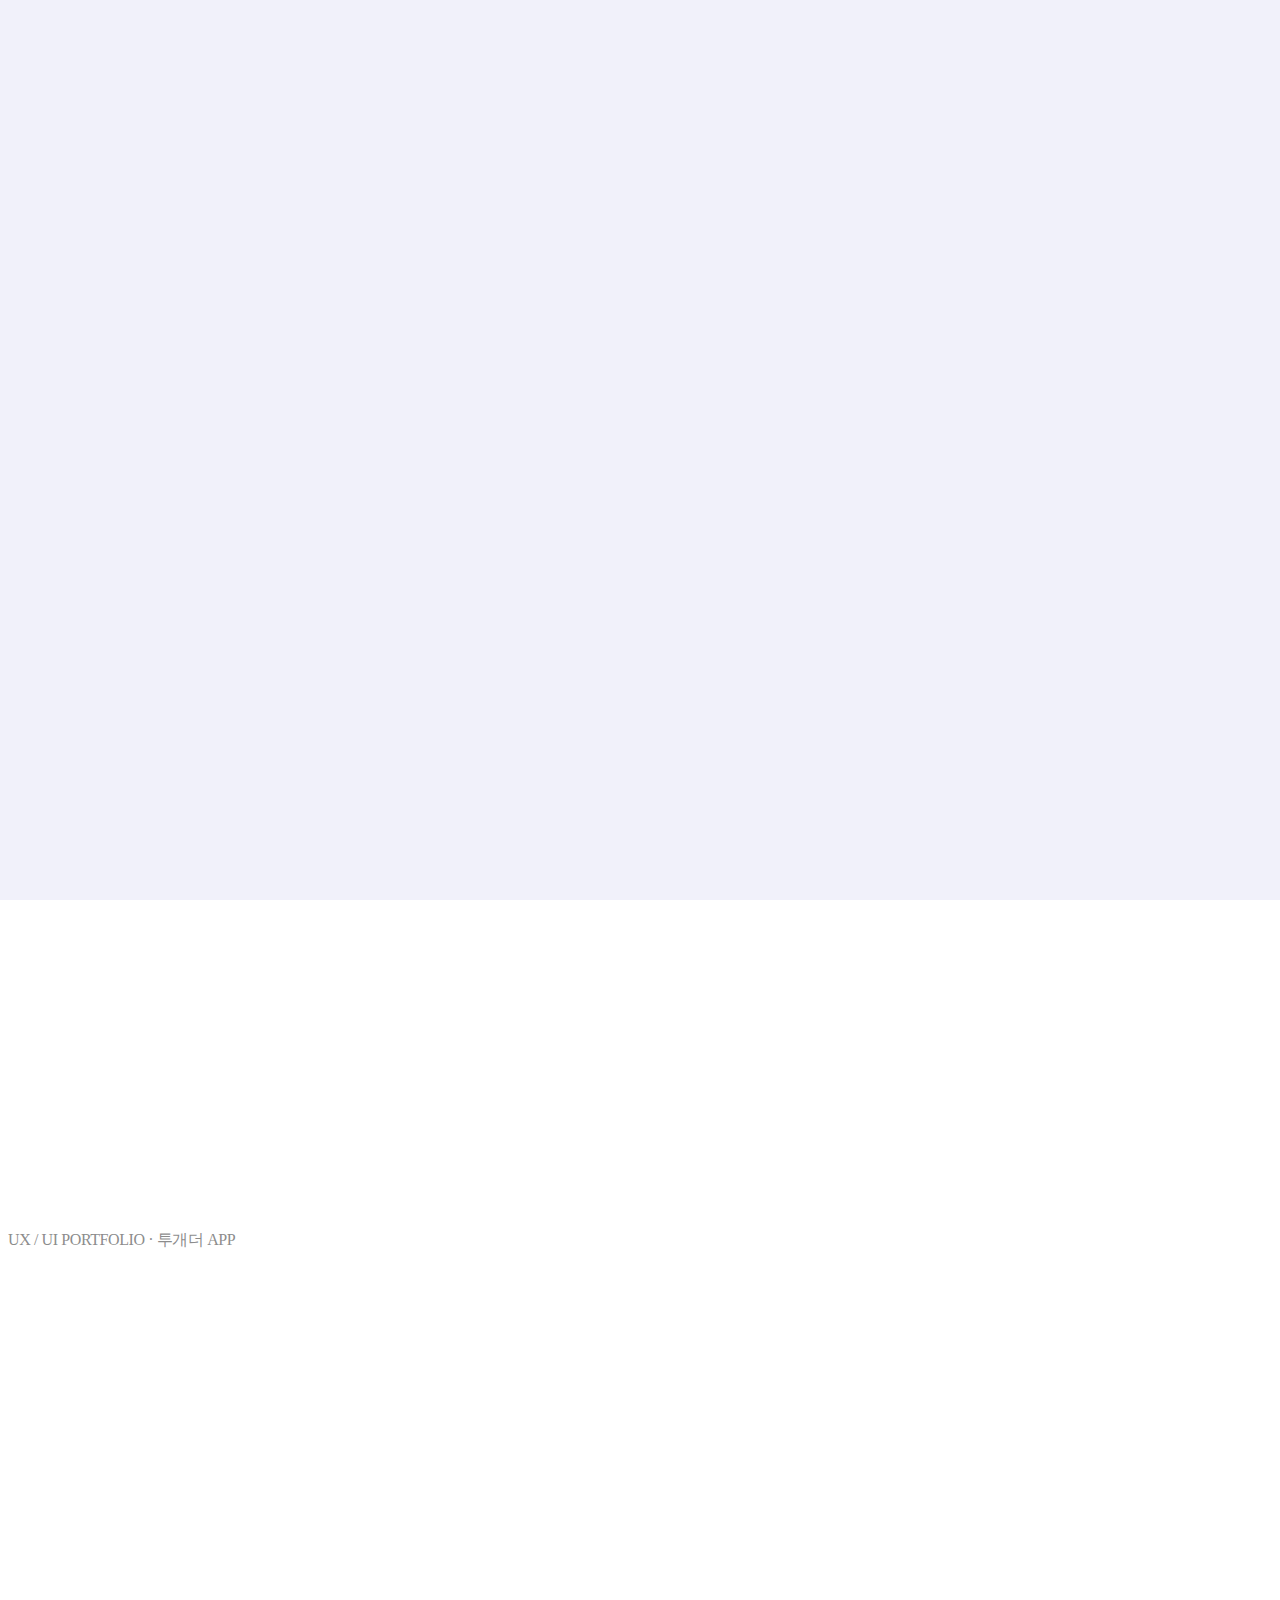
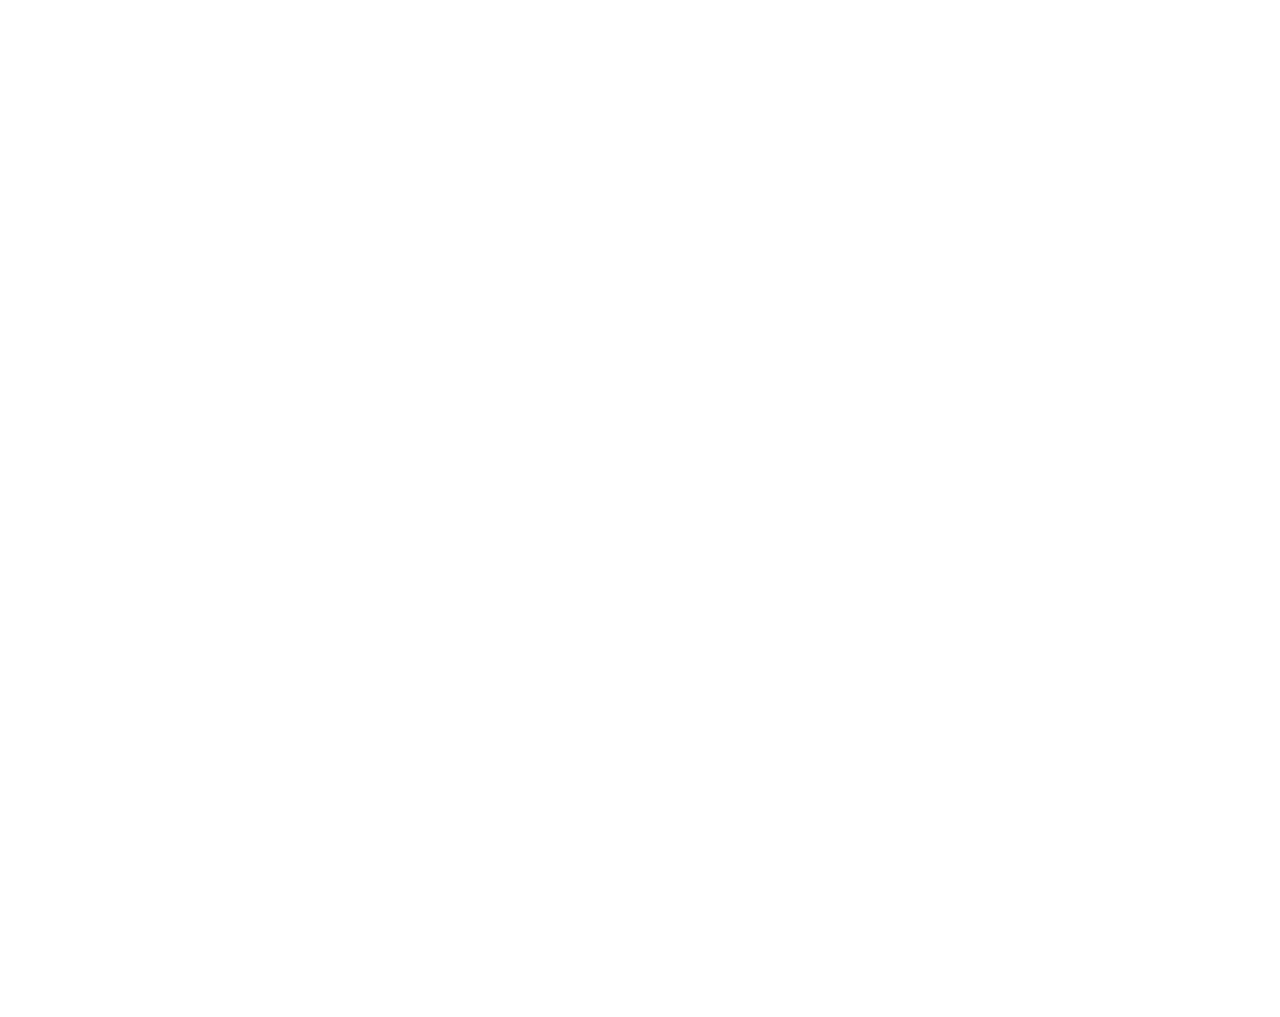
==== commit 6566d9a9: "Add files via upload" ====
--- a/docs/index.html
+++ b/docs/index.html
@@ -31,7 +31,7 @@
 
   <!---- 로딩페이지 ---->
   <div class="loading-box flex items-center justify-center">
-    <img src="https://cdn.jsdelivr.net/gh/solmopark/mobile/docs/mobile_img/load_ing.gif" alt="loading"></div>
+    <video src="https://cdn.jsdelivr.net/gh/solmopark/mobile/docs/mobile_img/load.mp4"></video></div>
 
   <!---- to개ther ---->
   <div class="con con_1">
@@ -44,22 +44,24 @@
         <!--모형-->
         <img class="mang-img absolute z-10 "
           src="https://cdn.jsdelivr.net/gh/solmopark/mobile/docs/mobile_img/first_dog.png" alt=""
-          style="top:8%; left:12%;">
+          style="top:4%; left:12%;" data-aos="fade-in" data-aos-duration="1500"  data-aos-easing="linear">
         <img class="mang-back absolute z-0"
           src="https://cdn.jsdelivr.net/gh/solmopark/mobile/docs/mobile_img/first_model.png" alt=""
-          style="top:14%; left:2%; ">
+          style="top:10%; left:2%; ">
 
         <!-- 로고 -->
         <img class="logo-move absolute "
           src="https://cdn.jsdelivr.net/gh/solmopark/mobile/docs/mobile_img/first_logo.png" alt=""
           style="top:12%; right:8%; ">
+        
+        <!-- 비디오 -->
+        <video class="absolute" src="https://cdn.jsdelivr.net/gh/solmopark/mobile/docs/mobile_img/together.mp4" autoplay muted loop
+          style="top:16%; right:11%; width:800px; height:800px;"></video>
+        <div class="absolute bg-white" style="top:16.6%; right:25%; width:300px; height:50px;"></div>
+        <div class="absolute bg-white" style="bottom:3.1%; right:25%; width:300px; height:50px;"></div>
+        
         <!-- 타이틀 -->
-        <img class="absolute " src="https://cdn.jsdelivr.net/gh/solmopark/mobile/docs/mobile_img/first_T.png" alt=""
-          style="top:18%; right:22%; ">
-
-        <video class="absolute" src="https://cdn.jsdelivr.net/gh/solmopark/mobile/docs/mobile_img/together.mp4" autoplay muted loop
-          style="top:22%; right:12%; width:800px; height:800px;"></video>
-
+        <img class="absolute " src="https://cdn.jsdelivr.net/gh/solmopark/mobile/docs/mobile_img/first_T.png" alt="" style="top:8%; right:23%; ">
       </div>
     </section>
 
--- a/docs/index.css
+++ b/docs/index.css
@@ -22,17 +22,6 @@
 
 html>body .scrollbar-thumb {
   background-color: rgba(150, 150, 150, 0.5);
-}
-
-/*==== 라이브러리 ====*/
-:root {
-  --orange: #ffac32;
-  --green: #5a8d26;
-  --blue: #a5d8e5;
-  --black: #404040;
-  --white: #f3f5f8;
-  --animation-speed: 1.4;
-  --interval: var(--animation-speed)/4;
 }
 
 /*==== 로고 ====*/
@@ -59,12 +48,12 @@
 }
 
 .back-story__t.t1 {
-  color: var(--orange);
+  color: #fcc21b;
 
 }
 
 .back-story__t.t2 {
-  color: var(--black);
+  color: #404040;
 
 }
 
@@ -92,7 +81,7 @@
 }
 
 .wireframe__text {
-  color: var(--black);
+  color: #404040;
   letter-spacing: -0.4px;
   opacity: 60%;
 }
@@ -300,7 +289,7 @@
 
 .sign-1 svg path {
   fill: rgba(255, 255, 255, 0);
-  stroke: var(--black);
+  stroke: #404040;
   stroke-width: 3;
   stroke-dasharray: 1000;
   animation-name: dash-ani-1;
